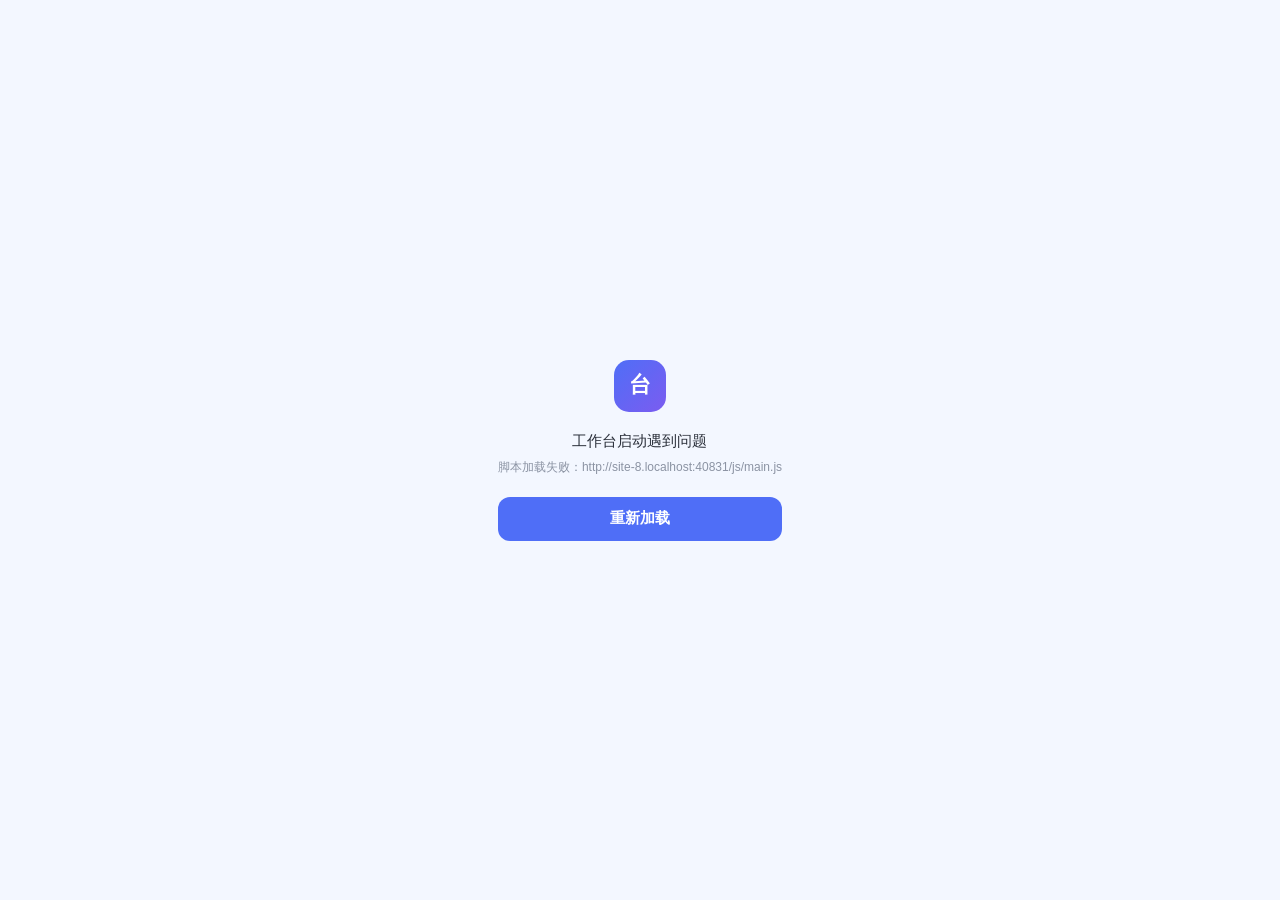
==== app.html @ af766e19 "feat(entry): 恢复真实工作台入口 app.html，登录页教师端指向它 主站 index.html 已换成 v2 设计稿，登录按钮不做真实校验，教师端点进去是静态界面稿， 真实工作台（js" ====
<!doctype html>
<html lang="zh-CN" data-theme="light">
<head>
<meta charset="utf-8">
<title>教师个人工作台</title>
<!-- 真实工作台入口：主站 index.html 已换成 v2 设计稿（登录按钮不做真实登录），
     这份壳按换装前的 index.html 原样保留，教师端登录后由它加载 js/main.js。 -->
<meta name="viewport" content="width=device-width, initial-scale=1, viewport-fit=cover">
<meta name="apple-mobile-web-app-capable" content="yes">
<meta name="apple-mobile-web-app-status-bar-style" content="default">
<meta name="apple-mobile-web-app-title" content="教师个人工作台">
<meta name="theme-color" content="#f2f2f7">
<!-- 相对路径必须带 ./ ：线上挂在 /my-workbench/ 子路径下，
     href="manifest.webmanifest" 会被解析成 /manifest.webmanifest → 404，
     结果是「添加到主屏幕」拿不到图标和名称。 -->
<link rel="manifest" href="./manifest.webmanifest">
<!-- 补一个 favicon 声明：不写这一行，浏览器会自动请求 /favicon.ico，
     而本仓库没有这个文件，控制台就常驻一条 404，排查真问题时容易误判。 -->
<link rel="icon" type="image/svg+xml" href="icons/favicon-tai.svg">
<link rel="apple-touch-icon" href="icons/icon-192.png">
<!-- 首屏只下载全局、工作台和登录样式；其它样式等首屏完成后再加载，
     避免慢网络下十多个 CSS 请求把启动模块一直排在后面。 -->
<link rel="stylesheet" media="print" onload="this.media='all'" href="css/app.css">
<link rel="stylesheet" media="print" onload="this.media='all'" href="css/teacher-ui.css">
<link rel="stylesheet" media="print" onload="this.media='all'" href="css/auth-redesign.css">
<script>
  window.addEventListener('wb:booted', function () {
    [
      'css/attendance-workspace.css',
      'css/attendance-prd.css',
      'css/workbench-unified.css',
      'css/timetable-redesign.css',
      'css/sticky-notes.css',
      './css/trips-redesign.css',
      './css/study-records.css',
      './css/sync-status.css',
      'css/design-refresh.css',
    ].forEach(function (href) {
      var link = document.createElement('link');
      link.rel = 'stylesheet';
      link.href = href;
      document.head.appendChild(link);
    });
  }, { once: true });
</script>
<script>
  (function () {
    try {
      var OK = ['light', 'dark', 'green', 'warm', 'pink', 'ocean'];
      var META = { light: '#f2f2f7', dark: '#000000', green: '#eaf2ea', warm: '#f7f1e6', pink: '#fbf0f4', ocean: '#eaf3f8' };
      var t = localStorage.getItem('wb_theme');
      try { t = JSON.parse(t); } catch (e) {}
      if (OK.indexOf(t) < 0) t = matchMedia('(prefers-color-scheme: dark)').matches ? 'dark' : 'light';
      document.documentElement.dataset.theme = t;
      var m = document.querySelector('meta[name=theme-color]');
      if (m && META[t]) m.content = META[t];
    } catch (e) {}
  })();
</script>
</head>
<body>
<script>
  /* localhost 开发环境清理历史 PWA 接管：必须放在主模块之前执行，
     防止旧 Service Worker 把本地入口页和 JS 请求送进旧缓存。 */
  (function () {
    if (!['localhost', '127.0.0.1'].includes(location.hostname) || !('serviceWorker' in navigator)) return;
    navigator.serviceWorker.getRegistrations()
      .then(function (regs) { return Promise.all(regs.map(function (reg) { return reg.unregister(); })); })
      .then(function () {
        if (!navigator.serviceWorker.controller) return;
        var key = 'wb_local_sw_released';
        if (sessionStorage.getItem(key) === '1') return;
        sessionStorage.setItem(key, '1');
        location.reload();
      })
      .catch(function (e) { console.warn('[sw] 本地开发环境清理旧注册失败', e); });
  })();
</script>
<div id="app"></div>
<div id="alarm-root"></div>
<script>
  /* TEST 启动前更新检查：即使旧 JS 模块无法加载，也能先发现并激活新版 SW。 */
  (function () {
    if (!('serviceWorker' in navigator)) return;
    var hadController = !!navigator.serviceWorker.controller;
    var reloadKey = 'wb_sw_controller_reloaded';
    navigator.serviceWorker.addEventListener('controllerchange', function () {
      if (!hadController) return;
      try {
        if (sessionStorage.getItem(reloadKey) === '1') return;
        sessionStorage.setItem(reloadKey, '1');
      } catch (e) { return; }
      location.reload();
    });
    navigator.serviceWorker.register('./sw.js', { updateViaCache: 'none' })
      .then(function (registration) { return registration.update(); })
      .catch(function (error) { console.warn('[sw] 启动前更新检查失败', error); });
  })();
</script>
<script type="module" src="js/main.js"></script>
<script>
  /* 【加载失败兜底：别让人对着一片空白】
     这个站点是静态页 + ES Module。模块还没下载完时先显示加载状态；
     慢网络下也不能仅凭固定耗时断言启动失败，真实脚本错误仍会立即提示。 */
  (function () {
    var app = document.getElementById('app');
    var t1, t2, tried = 0;
    function box(text, showBtn) {
      if (!app) return;
      app.innerHTML = '<div style="min-height:100vh;display:flex;align-items:center;justify-content:center;'
        + 'font-family:-apple-system,\'PingFang SC\',\'Microsoft YaHei\',sans-serif;padding:24px;box-sizing:border-box">'
        + '<div style="max-width:340px;text-align:center">'
        + '<div style="width:52px;height:52px;border-radius:15px;margin:0 auto 16px;display:grid;place-items:center;'
        + 'background:linear-gradient(135deg,#4f6ef7,#7b5cf0);color:#fff;font-size:22px;font-weight:700">台</div>'
        + '<div style="font-size:15px;color:#2a2f3a;line-height:1.7">' + text + '</div>'
        + (showBtn ? '<button onclick="location.reload()" style="margin-top:18px;width:100%;height:44px;border:0;'
            + 'border-radius:12px;background:#4f6ef7;color:#fff;font-size:15px;font-weight:600;'
            + 'font-family:inherit;cursor:pointer">重新加载</button>' : '')
        + '</div></div>';
    }
    function rendered() {
      return app && app.children.length > 0 && app.innerText.trim().length > 20;
    }
    function showStartupError(message) {
      if (rendered()) return;
      var detail = String(message || '未知启动错误').slice(0, 220);
      box('工作台启动遇到问题<br><span style="font-size:12px;color:#8b93a3">'
        + detail.replace(/[&<>"]/g, function (c) { return ({ '&': '&amp;', '<': '&lt;', '>': '&gt;', '"': '&quot;' })[c]; })
        + '</span>', true);
      console.error('[startup] 页面启动失败：', message);
    }
    window.addEventListener('error', function (event) {
      if (event && (event.message || (event.target && event.target.tagName === 'SCRIPT'))) {
        showStartupError(event.message || ('脚本加载失败：' + (event.target.src || '未知模块')));
      }
    }, true);
    window.addEventListener('unhandledrejection', function (event) {
      var reason = event && event.reason;
      showStartupError(reason && (reason.message || reason) || '异步初始化失败');
    });
    window.addEventListener('wb:booted', function () {
      clearTimeout(t1);
      clearTimeout(t2);
    });
    t1 = setTimeout(function () {
      if (!rendered()) box('正在加载…', false);
    }, 5000);
    t2 = setTimeout(function () {
      if (rendered()) return;
      box('仍在加载，当前网络比较慢<br>可以继续等待，或点下面重新加载。', true);
      /* 不要自动刷新：云端超时期间刷新会重复触发账户初始化请求，
         造成请求风暴。让用户手动点击重试，避免放大 Supabase 压力。 */
    }, 30000);
    /* main.js 自己跑通了会调用 window.__wbBooted */
    window.addEventListener('load', function () {
      setTimeout(function () {
        if (rendered()) { clearTimeout(t1); clearTimeout(t2); }
      }, 800);
    });
  })();
</script>
</body>
</html>
---- css/app.css ----
/* ============ 我的工作台 · 设计系统（Apple / iOS 原生风） ============ */
:root {
  /* 背景分层：参照 iOS 系统分组列表 */
  --bg: #f2f2f7;              /* systemGroupedBackground */
  --bg-elev: #ffffff;
  --bg-sunken: #ececf2;
  --card: #ffffff;            /* secondarySystemGroupedBackground */
  --card-2: #f7f7fa;
  --text: #1c1c1e;            /* label */
  --text-2: #6c6c70;          /* secondaryLabel */
  --text-3: #8e8e93;          /* tertiaryLabel */
  --line: #e5e5ea;            /* separator（iOS 系统分隔线） */
  --line-2: #d1d1d6;
  /* iOS 系统蓝 */
  --primary: #007aff;
  --primary-weak: #e8f1ff;
  --primary-deep: #0062cc;
  /* iOS 系统语义色 */
  --green: #34c759; --green-weak: #e8f8ec;
  --amber: #ff9500; --amber-weak: #fff3e0;
  --red: #ff3b30; --red-weak: #ffecea;
  --purple: #af52de; --purple-weak: #f7ebfc;
  --teal: #30b0c7; --teal-weak: #e6f6f9;
  --pink: #ff2d55; --pink-weak: #ffe9ee;
  --indigo: #5856d6; --indigo-weak: #ecebfb;
  /* 阴影：iOS 风格轻、扩散、低对比 */
  --shadow-s: 0 1px 2px rgba(0, 0, 0, .04), 0 1px 1px rgba(0, 0, 0, .03);
  --shadow-m: 0 2px 10px rgba(0, 0, 0, .05), 0 1px 3px rgba(0, 0, 0, .04);
  --shadow-l: 0 12px 40px rgba(0, 0, 0, .12);
  /* 主题相关的局部表面色（换主题时一起变） */
  --nav-bg: rgba(255, 255, 255, .92);          /* 底部导航毛玻璃底 */
  --wx-bg: linear-gradient(165deg, #e6f0ff 0%, #f4f8ff 48%, #ffffff 100%);  /* 天气区 */
  --wx-tile: rgba(255, 255, 255, .72);         /* 天气指标小方块 */
  --wx-tile-2: rgba(255, 255, 255, .84);       /* 穿搭建议块 */
  --wx-btn: rgba(255, 255, 255, .75);
  --cd-bg: linear-gradient(135deg, #007aff 0%, #0a84ff 45%, #5856d6 100%); /* 倒计时卡 */
  --cd-shadow: 0 8px 24px rgba(0, 122, 255, .28);
  --quote-bg: linear-gradient(140deg, #f2f7ff, #ffffff 70%);
  --quick-bg: linear-gradient(150deg, #fff9ee, #fffdf9);
  --quick-line: #ffe7c7;
  --r-s: 10px; --r-m: 16px; --r-l: 22px; --r-xl: 28px;
  --nav-h: 62px;
  --safe-b: env(safe-area-inset-bottom, 0px);
  --safe-t: env(safe-area-inset-top, 0px);
  --font: -apple-system, BlinkMacSystemFont, "SF Pro SC", "SF Pro Text", "PingFang SC", "Hiragino Sans GB", "Microsoft YaHei", "Helvetica Neue", Arial, sans-serif;
  --mono: "SF Mono", ui-monospace, Menlo, Consolas, monospace;
}
html[data-theme="dark"] {
  /* 深色参照 iOS Dark Mode 的 systemBackground / secondarySystemBackground */
  --bg: #000000;
  --bg-elev: #1c1c1e;
  --bg-sunken: #0a0a0c;
  --card: #1c1c1e;
  --card-2: #2c2c2e;
  --text: #ffffff;
  --text-2: #aeaeb2;
  --text-3: #8e8e93;
  --line: #38383a;
  --line-2: #48484a;
  --primary: #0a84ff;
  --primary-weak: #0d2845;
  --primary-deep: #409cff;
  --green: #30d158; --green-weak: #0f2e18;
  --amber: #ff9f0a; --amber-weak: #33260a;
  --red: #ff453a; --red-weak: #3a1715;
  --purple: #bf5af2; --purple-weak: #2d1a3a;
  --teal: #40c8e0; --teal-weak: #0a2c33;
  --pink: #ff375f; --pink-weak: #3a1420;
  --indigo: #5e5ce6; --indigo-weak: #1e1d3d;
  --shadow-s: 0 1px 2px rgba(0, 0, 0, .5);
  --shadow-m: 0 2px 12px rgba(0, 0, 0, .5);
  --shadow-l: 0 12px 40px rgba(0, 0, 0, .7);
  --nav-bg: rgba(28, 28, 30, .92);
  --wx-bg: linear-gradient(165deg, #0f2033 0%, #14202e 48%, #1c1c1e 100%);
  --wx-tile: rgba(255, 255, 255, .07);
  --wx-tile-2: rgba(255, 255, 255, .08);
  --wx-btn: rgba(255, 255, 255, .1);
  --cd-bg: linear-gradient(135deg, #0a84ff 0%, #2f6fe0 45%, #5e5ce6 100%);
  --cd-shadow: 0 8px 26px rgba(10, 132, 255, .22);
  --quote-bg: linear-gradient(140deg, #101a2a, #1c1c1e);
  --quick-bg: linear-gradient(150deg, #26211a, #1f1d1a);
  --quick-line: #3a3326;
}

/* ===== 主题二：护眼绿（低饱和，长时间看不累） ===== */
html[data-theme="green"] {
  --bg: #eaf2ea;
  --bg-elev: #ffffff;
  --bg-sunken: #e0eade;
  --card: #fdfefd;
  --card-2: #f3f8f2;
  --text: #1b2b1f;
  --text-2: #4f6455;
  --text-3: #7b8f80;
  --line: #d7e4d6;
  --line-2: #c3d5c2;
  --primary: #257a40;
  --primary-weak: #dff2e5;
  --primary-deep: #1c6233;
  --green: #34a853; --green-weak: #e3f5e7;
  --amber: #d98b00; --amber-weak: #fdf3e0;
  --red: #cf4436; --red-weak: #fdeae7;
  --purple: #8a6bc4; --purple-weak: #f1ecfa;
  --teal: #2b9aa8; --teal-weak: #e3f4f6;
  --pink: #d9527a; --pink-weak: #fdebf0;
  --indigo: #5c6fc4; --indigo-weak: #edf0fb;
  --nav-bg: rgba(253, 254, 253, .92);
  --wx-bg: linear-gradient(165deg, #e4f1e6 0%, #f2f8f2 50%, #fdfefd 100%);
  --wx-tile: rgba(255, 255, 255, .74);
  --wx-tile-2: rgba(255, 255, 255, .86);
  --wx-btn: rgba(255, 255, 255, .78);
  --cd-bg: linear-gradient(135deg, #2f8f4e 0%, #3fa862 45%, #2b9aa8 100%);
  --cd-shadow: 0 8px 24px rgba(47, 143, 78, .26);
  --quote-bg: linear-gradient(140deg, #eef7f0, #fdfefd 70%);
  --quick-bg: linear-gradient(150deg, #fdf7e9, #fefdf9);
  --quick-line: #eee0c2;
}

/* ===== 主题三：暖阳米（偏暖纸感） ===== */
html[data-theme="warm"] {
  --bg: #f7f1e6;
  --bg-elev: #fffdf8;
  --bg-sunken: #efe7d8;
  --card: #fffdf8;
  --card-2: #faf4e9;
  --text: #33291c;
  --text-2: #6b5b45;
  --text-3: #95846b;
  --line: #e8ddc9;
  --line-2: #d9cab0;
  --primary: #a9660f;
  --primary-weak: #fbecd6;
  --primary-deep: #8a5309;
  --green: #5f9e46; --green-weak: #edf5e7;
  --amber: #e09112; --amber-weak: #fdf2dc;
  --red: #c85a45; --red-weak: #fbe9e4;
  --purple: #9a72b8; --purple-weak: #f4edf9;
  --teal: #3f9a9a; --teal-weak: #e6f4f4;
  --pink: #cc6b84; --pink-weak: #fceef1;
  --indigo: #6b74b8; --indigo-weak: #eef0fa;
  --nav-bg: rgba(255, 253, 248, .93);
  --wx-bg: linear-gradient(165deg, #fdf0dc 0%, #fbf6ea 50%, #fffdf8 100%);
  --wx-tile: rgba(255, 255, 255, .78);
  --wx-tile-2: rgba(255, 255, 255, .88);
  --wx-btn: rgba(255, 255, 255, .8);
  --cd-bg: linear-gradient(135deg, #d98a2b 0%, #e0a03c 45%, #c9773f 100%);
  --cd-shadow: 0 8px 24px rgba(200, 122, 30, .26);
  --quote-bg: linear-gradient(140deg, #fdf5e7, #fffdf8 70%);
  --quick-bg: linear-gradient(150deg, #fef4e2, #fffdf8);
  --quick-line: #f0dfc0;
}

/* ===== 主题四：樱花粉 ===== */
html[data-theme="pink"] {
  --bg: #fbf0f4;
  --bg-elev: #ffffff;
  --bg-sunken: #f6e6ec;
  --card: #fffcfd;
  --card-2: #fdf5f8;
  --text: #33202a;
  --text-2: #6d5260;
  --text-3: #9a7f8c;
  --line: #f0dde5;
  --line-2: #e2c8d4;
  --primary: #c03a6b;
  --primary-weak: #fce8ef;
  --primary-deep: #9c2d55;
  --green: #4ea36e; --green-weak: #e9f5ee;
  --amber: #d98f28; --amber-weak: #fdf3e3;
  --red: #d4483f; --red-weak: #fdeae8;
  --purple: #a065c4; --purple-weak: #f5ecfa;
  --teal: #3d9aa6; --teal-weak: #e6f4f6;
  --pink: #e0558a; --pink-weak: #fdebf1;
  --indigo: #6d72c0; --indigo-weak: #eef0fb;
  --nav-bg: rgba(255, 252, 253, .93);
  --wx-bg: linear-gradient(165deg, #fdeef4 0%, #fdf5f8 50%, #fffcfd 100%);
  --wx-tile: rgba(255, 255, 255, .78);
  --wx-tile-2: rgba(255, 255, 255, .88);
  --wx-btn: rgba(255, 255, 255, .82);
  --cd-bg: linear-gradient(135deg, #d64b7d 0%, #e2668f 45%, #a065c4 100%);
  --cd-shadow: 0 8px 24px rgba(214, 75, 125, .26);
  --quote-bg: linear-gradient(140deg, #fdf0f5, #fffcfd 70%);
  --quick-bg: linear-gradient(150deg, #fef3f7, #fffcfd);
  --quick-line: #f2dde6;
}

/* ===== 主题五：海洋蓝（比默认更清透） ===== */
html[data-theme="ocean"] {
  --bg: #eaf3f8;
  --bg-elev: #ffffff;
  --bg-sunken: #dfeef5;
  --card: #fcfdfe;
  --card-2: #f2f9fc;
  --text: #142b38;
  --text-2: #476575;
  --text-3: #7793a2;
  --line: #d3e5ee;
  --line-2: #bcd7e3;
  --primary: #1478a8;
  --primary-weak: #e2f1f9;
  --primary-deep: #0f6289;
  --green: #38a08a; --green-weak: #e6f5f1;
  --amber: #d99426; --amber-weak: #fdf4e4;
  --red: #d65545; --red-weak: #fdebe8;
  --purple: #8a72c0; --purple-weak: #f2eefa;
  --teal: #278fa6; --teal-weak: #e4f3f7;
  --pink: #cf5f8c; --pink-weak: #fdecf2;
  --indigo: #5a6fbe; --indigo-weak: #ecf0fb;
  --nav-bg: rgba(252, 253, 254, .93);
  --wx-bg: linear-gradient(165deg, #e2f0f8 0%, #f0f8fb 50%, #fcfdfe 100%);
  --wx-tile: rgba(255, 255, 255, .76);
  --wx-tile-2: rgba(255, 255, 255, .88);
  --wx-btn: rgba(255, 255, 255, .8);
  --cd-bg: linear-gradient(135deg, #1478a8 0%, #1c8fbd 45%, #3a6fb5 100%);
  --cd-shadow: 0 8px 24px rgba(20, 120, 168, .26);
  --quote-bg: linear-gradient(140deg, #eef7fc, #fcfdfe 70%);
  --quick-bg: linear-gradient(150deg, #fdf7ea, #fcfdfe);
  --quick-line: #ecdfc6;
}
* { box-sizing: border-box; -webkit-tap-highlight-color: transparent; }
html, body { margin: 0; padding: 0; }
html { background: var(--bg); }
body {
  font-family: var(--font); color: var(--text); background: var(--bg);
  font-size: 15px; line-height: 1.55; -webkit-font-smoothing: antialiased;
  overscroll-behavior-y: none;
}
button, input, select, textarea { font-family: inherit; font-size: inherit; color: inherit; }
button { cursor: pointer; border: 0; background: none; }
a { color: var(--primary); text-decoration: none; }
img { max-width: 100%; }
::-webkit-scrollbar { width: 8px; height: 8px; }
::-webkit-scrollbar-thumb { background: var(--line-2); border-radius: 8px; }
::-webkit-scrollbar-track { background: transparent; }

/* ---------- 布局 ---------- */
.app { display: flex; min-height: 100vh; }
.sidebar {
  width: 226px; flex: 0 0 226px; background: var(--card); border-right: 1px solid var(--line);
  position: sticky; top: 0; height: 100vh; display: flex; flex-direction: column; padding: 18px 12px; gap: 4px;
}
.brand { display: flex; align-items: center; gap: 10px; padding: 6px 10px 16px; }
.brand-logo { width: 34px; height: 34px; border-radius: 10px; background: linear-gradient(135deg, var(--primary), var(--purple)); display: grid; place-items: center; color: #fff; font-weight: 700; font-size: 17px; box-shadow: var(--shadow-s); }
.brand-name { font-weight: 650; font-size: 15px; letter-spacing: .2px; }
.brand-sub { font-size: 11px; color: var(--text-3); }
.nav-item { display: flex; align-items: center; gap: 10px; padding: 10px 12px; border-radius: 11px; color: var(--text-2); font-size: 14.5px; font-weight: 500; transition: .15s; width: 100%; text-align: left; }
.nav-item:hover { background: var(--bg-sunken); color: var(--text); }
.nav-item.active { background: var(--primary-weak); color: var(--primary); font-weight: 600; }
.nav-item .ni { width: 20px; height: 20px; flex: 0 0 20px; display: grid; place-items: center; }
/* 【必须带 [hidden] 兜底】
   .badge-dot 用了 display:grid，而作者样式表的 display 声明会盖过浏览器默认的
   [hidden]{display:none}。结果就是 paintUnread() 里 dot.hidden = true 完全无效——
   未读数已经归零、state.unread = 0，红点照样挂在「我的」上。
   「点全部已读红点不消失」的根本原因在这里，不在 JS。 */
.nav-item .badge-dot { margin-left: auto; background: var(--red); color: #fff; font-size: 10.5px; min-width: 17px; height: 17px; border-radius: 9px; display: grid; place-items: center; padding: 0 4px; }
.nav-item .badge-dot[hidden] { display: none; }
.nav-item .nav-caret { margin-left: auto; display: grid; place-items: center; color: var(--text-3); }
.nav-label { flex: 1; min-width: 0; overflow: hidden; text-overflow: ellipsis; white-space: nowrap; }

/* ---------- 二级 / 三级导航（侧栏） ----------
   一级导航下面缩进一层是二级，二级「课件」再缩一层是三级。
   缩进用左侧竖线表示层级，不用额外的箭头图标：竖线本身就说清了「这些属于上面那个」。 */
.side-nav {
  /* 【侧栏会被挤出屏幕】
     加了二级、三级之后侧栏内容超过一屏，而 .sidebar 是 height:100vh 的纵向 flex。
     .side-nav 不设 flex 收缩的话，底部的「主题外观 / 平铺整页 / 重置首页布局」
     会被顶到可视区外，鼠标根本够不到。
     这里让 .side-nav 吃掉剩余高度并自己滚，.sidebar-foot 保持贴底。 */
  flex: 1 1 auto; min-height: 0; overflow-y: auto; overflow-x: hidden;
  margin: 0 -4px; padding: 0 4px; scrollbar-width: thin;
}
.side-nav::-webkit-scrollbar { width: 4px; }
.side-nav::-webkit-scrollbar-thumb { background: var(--line-2); border-radius: 4px; }
.nav-sub { display: flex; flex-direction: column; gap: 1px; margin: 2px 0 2px 22px; padding-left: 8px; border-left: 1.5px solid var(--line); }
.nav-sub[hidden] { display: none; }
.nav-subitem {
  display: flex; align-items: center; gap: 8px; padding: 7px 9px; border-radius: 9px;
  color: var(--text-2); font-size: 13.5px; font-weight: 500; width: 100%; text-align: left; transition: .14s;
}
.nav-subitem svg { flex: 0 0 auto; opacity: .8; }
.nav-subitem:hover { background: var(--bg-sunken); color: var(--text); }
.nav-subitem.on { background: var(--primary-weak); color: var(--primary); font-weight: 650; }
.nav-subitem.on svg { opacity: 1; }
.nav-subitem .nav-caret { margin-left: auto; display: grid; place-items: center; color: var(--text-3); }
.nav-sub3 { display: flex; flex-direction: column; gap: 1px; margin: 1px 0 3px 14px; padding-left: 8px; border-left: 1.5px dashed var(--line-2); }
.nav-sub3[hidden] { display: none; }
.nav-subitem.lv3 { font-size: 13px; padding: 6px 9px; }

/* ---------- 二级导航（手机顶部横条） ----------
   底部导航只有 6 格一级，二级必须另有入口，否则手机上点不到「维修」「考勤」。
   桌面侧栏已经列出来了，这里只在 <=1100px 显示。 */
.sub-nav-bar { display: none; }
.sub-nav-wrap { display: none; }
@media (max-width: 1100px) {
  /* 【.app 在窄屏必须竖排】
     桌面是「侧栏 + 正文」横排。≤1100px 侧栏已经变成抽屉（display:none /
     position:fixed），横排布局就没意义了 —— 手机端顶部二级条作为 .app 的第一个
     flex item 会被摆到 .main 左边（order:-1 只是换个位置，还在同一行），
     .main 被压成 28px 宽，整页横向溢出 190px。
     改成竖排后，二级条在上、正文在下，跟 iOS 的导航栏一致。 */
  .app { flex-direction: column; }
  .sub-nav-wrap { display: block; width: 100%; flex: 0 0 auto; }
  .sub-nav-bar {
    display: block; position: sticky; top: 0; z-index: 40;
    background: var(--nav-bg); backdrop-filter: saturate(180%) blur(14px);
    border-bottom: 1px solid var(--line); padding: 8px 12px 6px; width: 100%;
    box-sizing: border-box; max-width: 100vw; overflow: hidden;
  }
  .snb-title {
    display: flex; align-items: center; gap: 6px; font-size: 12px; font-weight: 650;
    color: var(--text-2); margin-bottom: 6px; min-width: 0;
  }
  .snb-list {
    display: flex; gap: 6px; overflow-x: auto; scrollbar-width: none;
    -webkit-overflow-scrolling: touch; padding-bottom: 2px; max-width: 100%;
  }
  .snb-list::-webkit-scrollbar { display: none; }
  /* 【右边还有内容，要看得出来】
     这一条是横向滚动的（工作下面有 9 个二级，手机一屏放不下 4 个以上），
     但滚动条被藏了、最后一项又刚好被切一半，用户根本不知道右边还有「考勤」「维修」「回收站」。
     做法：给 .sub-nav-bar 叠两层渐隐 —— 右边缘一直有个 28px 的淡出，
     滑到底时淡出消失（.at-end），一进来就全展开时右侧也不显示（.no-scroll）。
     两层都是纯 CSS + 一个类名，不影响点击（pointer-events:none）。 */
  .sub-nav-bar { position: relative; }
  .sub-nav-bar::after {
    content: ''; position: absolute; top: 0; right: 0; bottom: 0; width: 34px;
    background: linear-gradient(to right, transparent, var(--nav-bg) 70%);
    pointer-events: none; opacity: 1; transition: opacity .18s ease;
  }
  .sub-nav-bar.no-scroll::after, .sub-nav-bar.at-end::after { opacity: 0; }
  /* 左边滑走之后，左边缘也补一层 —— 否则最左的胶囊是"半截"贴在边上，像被裁掉的 bug */
  .sub-nav-bar::before {
    content: ''; position: absolute; top: 0; left: 0; bottom: 0; width: 22px;
    background: linear-gradient(to left, transparent, var(--nav-bg) 70%);
    pointer-events: none; opacity: 0; transition: opacity .18s ease;
  }
  .sub-nav-bar.at-start-off::before { opacity: 1; }
  .snb-item {
    flex: 0 0 auto; padding: 6px 13px; border-radius: 99px; font-size: 13px;
    font-weight: 600; color: var(--text-2); background: var(--bg-sunken); white-space: nowrap;
  }
  .snb-item.on { background: var(--primary); color: #fff; box-shadow: 0 3px 10px rgba(0,122,255,.25); }
}
.sidebar-foot { flex: 0 0 auto; margin-top: auto; padding-top: 10px; border-top: 1px solid var(--line); }
/* 【平铺】以前死写 max-width:1320px，在 2560 的屏上正文只占 51%，
   左右各空出 733px 的白条，看着就是一个居中的窄条。
   现在随屏幕放宽：窄屏照旧，超宽屏最多放到 2000px 保持行宽可读。 */
.main { flex: 1; min-width: 0; padding: 22px 26px 40px; max-width: 2000px; margin: 0 auto; width: 100%; }
@media (min-width: 1600px) { .main { padding: 26px 34px 48px; } }

.bottom-nav {
  display: none; position: fixed; left: 0; right: 0; bottom: 0; height: calc(var(--nav-h) + var(--safe-b));
  padding-bottom: var(--safe-b); background: var(--nav-bg); backdrop-filter: saturate(180%) blur(18px);
  border-top: 1px solid var(--line); z-index: 60;
}
.bottom-nav .bn-inner { display: flex; height: var(--nav-h); }
/* 【底部导航 8 项在 375px 上被压扁】
   .bn-item 是 flex:1，8 项平分 375px 每项只剩 46px，
   「回收站」三个字挤成两行、红点盖在图标上。
   这里给每项一个最小宽度，总宽超出时让容器自己横向滚，
   并把滚动条藏起来（移动端本来也不显示，只是别在桌面模拟器里露出一条灰杠）。 */
.bn-item {
  flex: 1 0 auto; min-width: 58px; display: flex; flex-direction: column; align-items: center;
  justify-content: center; gap: 2px; color: var(--text-3); font-size: 10.5px;
  font-weight: 500; position: relative; padding: 0 2px;
}
.bn-item span:not(.badge-dot) { max-width: 100%; overflow: hidden; text-overflow: ellipsis; white-space: nowrap; }
@media (max-width: 400px) {
  /* 极窄屏：宁可滚也别压扁，滚动条隐藏，手指滑动即可 */
  .bottom-nav .bn-inner { overflow-x: auto; scrollbar-width: none; -webkit-overflow-scrolling: touch; }
  .bottom-nav .bn-inner::-webkit-scrollbar { display: none; }
}
.bn-item.active { color: var(--primary); }
.bn-item svg { width: 22px; height: 22px; flex: none; }
/* 红点以前用 right: calc(50% - 18px) 硬算位置，窄屏下会压到图标。
   改成跟着图标右肩走，图标固定 22px，偏移量就不会随文字宽度漂。 */
.bn-item .badge-dot { position: absolute; top: 5px; left: calc(50% + 6px); right: auto; background: var(--red); color: #fff; font-size: 9.5px; min-width: 15px; height: 15px; border-radius: 8px; display: grid; place-items: center; padding: 0 3px; }
.bn-item .badge-dot[hidden] { display: none; }

/* ---------- 通用组件 ---------- */
.page-head { display: flex; align-items: center; gap: 12px; margin-bottom: 18px; flex-wrap: wrap; }
.page-title { font-size: 22px; font-weight: 700; letter-spacing: -.3px; margin: 0; }
.page-sub { color: var(--text-3); font-size: 13px; }
.spacer { flex: 1; }
.card { background: var(--card); border-radius: var(--r-l); box-shadow: var(--shadow-s); border: 1px solid var(--line); }
.card-pad { padding: 16px 18px; }
.card-title { font-size: 14px; font-weight: 650; color: var(--text); display: flex; align-items: center; gap: 7px; }
.card-title .more { margin-left: auto; font-size: 12.5px; color: var(--text-3); font-weight: 500; }
.grid { display: grid; gap: 16px; }
.row { display: flex; align-items: center; gap: 10px; }
.col { display: flex; flex-direction: column; gap: 10px; }
.wrap { flex-wrap: wrap; }
.muted { color: var(--text-3); }
.small { font-size: 12.5px; }
.tiny { font-size: 11.5px; }
.bold { font-weight: 650; }
.mono { font-family: var(--mono); }
.hr { height: 1px; background: var(--line); margin: 12px 0; border: 0; }

.btn {
  display: inline-flex; align-items: center; justify-content: center; gap: 6px; height: 38px; padding: 0 16px;
  border-radius: 11px; font-size: 14px; font-weight: 600; background: var(--bg-sunken); color: var(--text);
  transition: .16s; white-space: nowrap; border: 1px solid transparent;
}
.btn:active { transform: scale(.975); }
.btn.primary { background: var(--primary); color: #fff; box-shadow: 0 4px 12px color-mix(in srgb, var(--primary) 30%, transparent); }
.btn.primary:hover { background: var(--primary-deep); }
.btn.ghost { background: transparent; border-color: var(--line-2); color: var(--text-2); }
.btn.ghost:hover { background: var(--bg-sunken); }
.btn.danger { background: var(--red); color: #fff; }
.btn.soft { background: var(--primary-weak); color: var(--primary); }
.btn.sm { height: 30px; padding: 0 11px; font-size: 12.5px; border-radius: 9px; }
.btn.block { width: 100%; }
.btn[disabled] { opacity: .5; pointer-events: none; }
.icon-btn { width: 36px; height: 36px; border-radius: 10px; display: grid; place-items: center; color: var(--text-2); transition: .15s; }
.icon-btn:hover { background: var(--bg-sunken); color: var(--text); }
.icon-btn.sm { width: 28px; height: 28px; border-radius: 8px; font-size: 13px; }

.input, select.input, textarea.input {
  width: 100%; height: 40px; padding: 0 12px; border-radius: 11px; border: 1px solid var(--line-2);
  background: var(--bg-elev); outline: none; transition: .15s; color: var(--text);
}
textarea.input { height: auto; padding: 10px 12px; line-height: 1.6; resize: vertical; }
.input:focus { border-color: var(--primary); box-shadow: 0 0 0 3px var(--primary-weak); }
.field { display: flex; flex-direction: column; gap: 6px; margin-bottom: 12px; }
.field-label { font-size: 12.5px; font-weight: 600; color: var(--text-2); }
.field-hint { font-size: 11.5px; color: var(--text-3); }
.form-grid { display: grid; grid-template-columns: 1fr 1fr; gap: 0 14px; }
.form-grid .full { grid-column: 1 / -1; }

.chip { display: inline-flex; align-items: center; gap: 4px; height: 26px; padding: 0 10px; border-radius: 20px; background: var(--bg-sunken); color: var(--text-2); font-size: 12px; font-weight: 600; white-space: nowrap; }
.chip.blue { background: var(--primary-weak); color: var(--primary); }
.chip.green { background: var(--green-weak); color: var(--green); }
.chip.amber { background: var(--amber-weak); color: #b57608; }
.chip.red { background: var(--red-weak); color: var(--red); }
.chip.purple { background: var(--purple-weak); color: var(--purple); }
.chip.teal { background: var(--teal-weak); color: var(--teal); }
.chip-btn { height: 30px; padding: 0 13px; border-radius: 20px; font-size: 13px; font-weight: 600; background: var(--bg-sunken); color: var(--text-2); border: 1px solid transparent; }
.chip-btn.on { background: var(--primary); color: #fff; }
/* 城市搜索结果带一行小字说明（省份），比纯城市名略高一点，右对齐不挤 */
#city-result .chip-btn { display: inline-flex; align-items: center; max-width: 100%; }
#city-result .chip-btn .small { font-weight: 500; }

.seg { display: inline-flex; background: var(--bg-sunken); border-radius: 12px; padding: 3px; gap: 2px; overflow-x: auto; max-width: 100%; -webkit-overflow-scrolling: touch; scrollbar-width: none; }
.seg::-webkit-scrollbar { display: none; }
.seg button { padding: 7px 14px; border-radius: 9px; font-size: 13px; font-weight: 600; color: var(--text-2); white-space: nowrap; }
.seg button.on { background: var(--card); color: var(--text); box-shadow: var(--shadow-s); }

.empty { text-align: center; padding: 34px 16px; color: var(--text-3); font-size: 13.5px; }
.empty .em { font-size: 30px; margin-bottom: 8px; opacity: .7; }

/* ===== 全局搜索框（iOS Search Bar） ===== */
.searchbar { display: flex; align-items: center; gap: 8px; height: 44px; padding: 0 8px 0 13px; margin-bottom: 16px;
  background: var(--card-2); border: 1px solid var(--line); border-radius: 13px; transition: .16s; min-width: 0; }
.searchbar:hover { border-color: var(--line-2); }
.searchbar:focus-within { background: var(--card); border-color: var(--primary); box-shadow: 0 0 0 3.5px color-mix(in srgb, var(--primary) 15%, transparent); }
.sb-ico { display: grid; place-items: center; color: var(--text-3); flex: 0 0 auto; transition: .16s; }
.searchbar:focus-within .sb-ico { color: var(--primary); }
.searchbar input { flex: 1; min-width: 0; height: 100%; border: 0; outline: 0; background: transparent; font-size: 14.5px; color: var(--text); }
.searchbar input::placeholder { color: var(--text-3); }
.sb-clear { width: 22px; height: 22px; flex: 0 0 22px; border-radius: 50%; display: grid; place-items: center; color: #fff;
  background: var(--text-3); opacity: .78; transition: .14s; }
.sb-clear[hidden] { display: none; }
.sb-clear:hover { opacity: 1; }
.sb-go { width: 30px; height: 30px; flex: 0 0 30px; border-radius: 9px; display: grid; place-items: center;
  color: #fff; background: var(--primary); transition: .14s; }
.sb-go:hover { background: var(--primary-deep); }
.sb-go:active { transform: scale(.94); }
@media (max-width: 900px) {
  .searchbar { height: 42px; margin-bottom: 12px; }
  .searchbar input { font-size: 16px; } /* 防 iOS 点击输入框时自动放大页面 */
}

/* ---------- 首页 ---------- */
.home-grid { display: grid; grid-template-columns: minmax(0, 1.58fr) minmax(0, 1fr); gap: 16px; align-items: start; }
/* 超宽屏：左右栏都跟着变宽，而不是靠加空白把内容拉稀 */
@media (min-width: 1600px) {
  .home-grid { grid-template-columns: minmax(0, 1.7fr) minmax(0, 1fr); gap: 20px; }
}
.home-col { display: flex; flex-direction: column; gap: 16px; min-width: 0; }
/* 左栏最后一块（每日名言）在空间富余时自动吸收多余高度，避免底部留白 */
.home-col:first-child > .quote { flex: 1 0 auto; display: flex; flex-direction: column; justify-content: center; }

.greet-text { font-size: 21px; font-weight: 700; letter-spacing: -.4px; line-height: 1.3; }
.greet-sub { color: var(--text-3); font-size: 13px; margin-top: 1px; }

/* ===== Hero：时间 + 天气 ===== */
.hero { display: grid; grid-template-columns: minmax(0, .92fr) minmax(0, 1fr); overflow: hidden; padding: 0; }
.hero-left { padding: 22px 24px; display: flex; flex-direction: column; justify-content: flex-start; gap: 0; min-width: 0; overflow: hidden; }
.hero-left > .hero-today { flex: 1 1 auto; }
.hero-left > .hero-stats { margin-top: auto; }
.clock-wrap { display: flex; align-items: flex-end; gap: 10px; flex-wrap: wrap; }
.clock { font-family: var(--mono); white-space: nowrap; font-size: clamp(34px, 2.9vw, 48px); font-weight: 600; letter-spacing: -2px; line-height: .95; font-variant-numeric: tabular-nums; display: flex; align-items: baseline; }
.clock .hm { letter-spacing: -2px; }
.clock .sec { font-size: .44em; color: var(--primary); letter-spacing: -.5px; margin-left: 6px; font-weight: 650; font-variant-numeric: tabular-nums; }
.clock-date { margin-top: 10px; font-size: 14px; color: var(--text-2); font-weight: 550; display: flex; align-items: center; gap: 8px; flex-wrap: wrap; }
/* 星期几：醒目徽标 */
.wd-badge { display: inline-flex; align-items: center; gap: 5px; height: 25px; padding: 0 11px; border-radius: 99px; background: var(--primary); color: #fff; font-size: 12.5px; font-weight: 700; letter-spacing: .2px; box-shadow: 0 2px 8px color-mix(in srgb, var(--primary) 34%, transparent); }
.wd-badge.weekend { background: linear-gradient(135deg, #ff9500, #ff6b2c); box-shadow: 0 2px 8px rgba(255,149,0,.34); }
.hero-today { margin-top: 16px; padding-top: 14px; border-top: 1px solid var(--line); }
.hero-today-h { font-size: 12.5px; font-weight: 700; color: var(--text-2); margin-bottom: 7px; }
.hero-today-row { display: flex; align-items: center; gap: 8px; font-size: 12.5px; padding: 3px 0; min-width: 0; }
.ht-time { font-family: var(--mono); font-size: 11.5px; color: var(--primary); font-weight: 650; flex: 0 0 auto; }
.ht-cls { font-weight: 600; white-space: nowrap; overflow: hidden; text-overflow: ellipsis; }
.ht-sub { color: var(--text-3); font-size: 11.5px; white-space: nowrap; overflow: hidden; text-overflow: ellipsis; }
.hero-stats { display: flex; gap: 16px; margin-top: 14px; padding-top: 12px; border-top: 1px solid var(--line); font-size: 12px; color: var(--text-3); }
.hero-stats b { font-size: 15px; color: var(--text); font-weight: 700; margin-right: 2px; font-variant-numeric: tabular-nums; }

/* 天气：显眼位置 */
.hero-right { min-width: 0; border-left: 1px solid var(--line); background: var(--wx-bg); padding: 18px 18px 16px; display: flex; flex-direction: column; gap: 11px; }
.wx-top { display: flex; align-items: flex-start; gap: 10px; }
.wx-city { font-size: 14px; font-weight: 700; display: flex; align-items: center; gap: 6px; }
.wx-city .loc-btn { font-size: 11px; color: var(--primary); font-weight: 600; background: var(--wx-btn); padding: 3px 8px; border-radius: 20px; display: inline-flex; align-items: center; gap: 3px; transition: .15s; }
.wx-city .loc-btn:hover { filter: brightness(1.04); }
.wx-city .loc-btn.locating { opacity: .55; pointer-events: none; }
.wx-main { display: flex; align-items: center; gap: 10px; }
.wx-temp { font-size: 54px; font-weight: 300; letter-spacing: -3px; line-height: 1; display: flex; align-items: center; gap: 7px; font-variant-numeric: tabular-nums; }
.wx-temp .deg { font-size: .4em; font-weight: 400; letter-spacing: 0; align-self: flex-start; margin-top: 7px; }
.wx-emoji { font-size: 30px; line-height: 1; filter: drop-shadow(0 3px 8px rgba(0,0,0,.12)); }
.wx-right { min-width: 0; }
.wx-desc { font-size: 14px; font-weight: 650; line-height: 1.3; }
.wx-range { font-size: 12px; color: var(--text-2); margin-top: 3px; font-variant-numeric: tabular-nums; }
.wx-metrics { display: grid; grid-template-columns: repeat(3, minmax(0, 1fr)); gap: 7px; }
.wx-metric { background: var(--wx-tile); border-radius: 11px; padding: 7px 8px; min-width: 0; display: flex; flex-direction: column; gap: 1px; }
.wx-metric .k { font-size: 10.5px; color: var(--text-3); display: flex; align-items: center; gap: 3px; white-space: nowrap; }
.wx-metric .k svg { color: var(--primary); opacity: .9; flex: 0 0 auto; }
.wx-metric .v { font-size: 13.5px; font-weight: 700; font-variant-numeric: tabular-nums; white-space: nowrap; }
.wx-outfit { background: var(--wx-tile-2); border-radius: 12px; padding: 9px 11px; font-size: 12.5px; color: var(--text-2); line-height: 1.55; }
.wx-outfit b { color: var(--text); display: inline-flex; align-items: center; gap: 4px; margin-right: 4px; }
.wx-outfit b svg { color: var(--amber); }
.wx-hours { display: flex; gap: 0; overflow-x: auto; padding-bottom: 2px; min-width: 0; scrollbar-width: none; }
.wx-hours::-webkit-scrollbar { display: none; }
.wx-hour { flex: 0 0 auto; text-align: center; font-size: 11px; color: var(--text-2); padding: 0 8px; }
.wx-hour.now { color: var(--primary); font-weight: 700; }
.wx-hour .e { font-size: 17px; display: block; margin: 2px 0; }
.wx-hour .t { font-weight: 650; font-variant-numeric: tabular-nums; }
.wx-days { display: grid; gap: 2px; min-width: 0; }
/* hero 下方通栏：7 天预报横向铺开 */
.wx-forecast { padding: 12px 14px; }
.wx-forecast:empty { display: none; }
.wx-forecast .wx-days { grid-template-columns: repeat(7, minmax(0, 1fr)); gap: 6px; }
.wx-forecast .wx-day { grid-template-columns: 1fr; justify-items: center; gap: 3px; padding: 4px 2px; border-radius: 11px; transition: .14s; }
.wx-forecast .wx-day.today { background: var(--primary-weak); }
.wx-forecast .wx-day > span:first-child { font-size: 11.5px; color: var(--text-3); font-weight: 600; }
.wx-forecast .wx-day.today > span:first-child { color: var(--primary); font-weight: 700; }
.wx-forecast .wx-day .e { font-size: 18px; line-height: 1.2; }
.wx-forecast .wx-day > span:nth-child(3) { text-align: center; }
.wx-forecast .wx-day > span:last-child { text-align: center; }
.wx-forecast .wx-bar { width: 100%; max-width: 54px; height: 4px; }
.wx-day { display: grid; grid-template-columns: 38px 20px 26px minmax(34px, 1fr) 28px; align-items: center; gap: 6px; font-size: 12px; text-align: left; min-width: 0; padding: 1px 0; }
.wx-day > * { min-width: 0; }
.wx-day > span:last-child { text-align: right; font-weight: 650; }
.wx-day > span:nth-child(3) { text-align: right; color: var(--text-3); }
.wx-bar { height: 5px; border-radius: 4px; background: linear-gradient(90deg, #8ec5ff, #ffb454); position: relative; overflow: hidden; }
.wx-bar i { position: absolute; top: 0; bottom: 0; border-radius: 4px; background: linear-gradient(90deg, #007aff, #ff9500); opacity: .85; }

/* ===== 倒计时：醒目 ===== */
.cd-card { background: var(--cd-bg); color: #fff; border: 0; position: relative; overflow: hidden; box-shadow: var(--cd-shadow); }
.cd-card::after { content: ""; position: absolute; right: -50px; top: -70px; width: 190px; height: 190px; border-radius: 50%; background: rgba(255,255,255,.1); }
.cd-card::before { content: ""; position: absolute; left: -30px; bottom: -80px; width: 140px; height: 140px; border-radius: 50%; background: rgba(255,255,255,.07); }
.cd-card > * { position: relative; z-index: 1; }
.cd-card .card-title { color: rgba(255,255,255,.9); }
.cd-name { font-size: 17px; font-weight: 700; margin: 2px 0 10px; line-height: 1.35; }
.cd-nums { display: grid; grid-template-columns: repeat(4, 1fr); gap: 8px; font-variant-numeric: tabular-nums; }
.cd-num { background: rgba(255,255,255,.18); border-radius: 13px; padding: 8px 0 6px; text-align: center; backdrop-filter: blur(4px); }
.cd-num b { display: block; font-size: 26px; font-weight: 600; line-height: 1.05; font-family: var(--mono); letter-spacing: -1px; }
.cd-num span { font-size: 10.5px; opacity: .82; }
.cd-meta { font-size: 12px; color: rgba(255,255,255,.86); margin-top: 11px; display: flex; align-items: center; gap: 7px; flex-wrap: wrap; }
.cd-meta .btn { background: rgba(255,255,255,.2); color: #fff; border-radius: 99px; padding: 5px 12px; font-size: 12px; font-weight: 600; display: inline-flex; align-items: center; gap: 4px; }
.cd-meta .btn:hover { background: rgba(255,255,255,.3); }
.cd-later { margin-top: 11px; padding-top: 10px; border-top: 1px solid rgba(255,255,255,.2); font-size: 12px; color: rgba(255,255,255,.85); line-height: 1.7; }
.cd-later b { color: #fff; font-weight: 650; }

/* 快速记录 */
.quick { background: var(--quick-bg); border: 1px solid var(--quick-line); }
html[data-theme="dark"] .quick textarea, html[data-theme="dark"] .quick { color: var(--text); }
.quick textarea { width: 100%; border: 0; background: transparent; resize: none; outline: none; font-size: 14.5px; line-height: 1.6; min-height: 52px; }
.quick-foot { display: flex; align-items: center; gap: 8px; }

/* 事项 / 课程行 */
.task-row { display: flex; align-items: center; gap: 9px; padding: 11px 2px; border-bottom: 1px solid var(--line); }
.task-row .task-main { flex: 1 1 0; }
.task-row:last-child { border-bottom: 0; }
.task-row .prio { width: 3px; height: 20px; flex: 0 0 3px; border-radius: 2px; background: transparent; }
.task-row .prio.high, .task-row .prio.urgent { background: var(--red); }
.task-row .prio.low { background: var(--line-2); }
.task-check { width: 21px; height: 21px; flex: 0 0 21px; border-radius: 50%; border: 1.6px solid var(--line-2);
  display: grid; place-items: center; color: #fff; transition: .14s; background: var(--card); }
.task-check:hover { border-color: var(--primary); }
.task-check.done { background: var(--teal); border-color: var(--teal); }
.task-main { flex: 1; min-width: 0; }
.task-main[data-edit-item] { cursor: pointer; border-radius: 8px; padding: 3px 6px; margin: -3px -6px; transition: background .12s; }
.task-main[data-edit-item]:hover { background: var(--bg-sunken); }
.task-title { font-size: 14px; font-weight: 550; line-height: 1.45; overflow: hidden; text-overflow: ellipsis; white-space: nowrap; }
.task-title.done { color: var(--text-3); text-decoration: line-through; }
.task-sub { display: flex; align-items: center; gap: 5px; flex-wrap: wrap; font-size: 12px; color: var(--text-3);
  margin-top: 3px; line-height: 1.4; }
.task-sub:empty { display: none; }
.task-sub .chip { height: 19px; font-size: 10.5px; }
.task-time { font-size: 12px; color: var(--text-3); font-variant-numeric: tabular-nums; flex: 0 0 auto;
  white-space: nowrap; }
.course-row { display: flex; align-items: center; gap: 12px; padding: 10px 0; border-bottom: 1px solid var(--line); }
.course-row:last-child { border-bottom: 0; }

/* ===== 每日名言 ===== */
.quote { background: var(--quote-bg); border: 1px solid var(--line); }
/* 置顶版：原来它挤在左栏最下面，用户要滚才看得到。移到搜索框下面之后
   改成横向更扁的一条，不占高度——它现在是「顺手看一眼」的东西，
   不该在首屏吃掉一大块。 */
.quote-top { margin-bottom: 14px; padding: 14px 18px; }
.quote-top .qt-head { display: flex; align-items: center; gap: 8px; margin-bottom: 6px; }
.quote-top .quote-en { font-size: 15px; }
.quote-top .quote-zh { margin-top: 6px; }
.quote-top .quote-by { margin-top: 7px; }
.quote-en { font-size: 15.5px; font-weight: 600; line-height: 1.55; font-style: italic; letter-spacing: .1px; display: flex; align-items: flex-start; gap: 9px; }
.quote-en .qt { flex: 1; min-width: 0; }
.quote-zh { font-size: 13.5px; color: var(--text-2); margin-top: 9px; line-height: 1.65; }
.quote-by { font-size: 12px; color: var(--text-3); margin-top: 10px; display: flex; align-items: center; gap: 8px; }
.speak-btn { width: 30px; height: 30px; flex: 0 0 30px; border-radius: 50%; background: var(--primary-weak); color: var(--primary); display: grid; place-items: center; transition: .16s; }
.speak-btn:hover { background: var(--primary); color: #fff; transform: scale(1.06); }
.speak-btn.playing { background: var(--primary); color: #fff; }
.speak-btn.playing svg { animation: spk .9s ease-in-out infinite; }
@keyframes spk { 0%,100% { transform: scale(1); } 50% { transform: scale(1.18); } }
@keyframes pulse { 0%,100% { box-shadow: 0 0 0 0 color-mix(in srgb, var(--primary) 45%, transparent); } 50% { box-shadow: 0 0 0 9px color-mix(in srgb, var(--primary) 0%, transparent); } }

/* ===== 日历（Apple 月视图） ===== */
.cal-card { overflow: hidden; }
.cal-head { display: flex; align-items: center; gap: 4px; }
.cal-title { font-weight: 700; font-size: 18px; letter-spacing: -.4px; min-width: 0; white-space: nowrap; }
.cal-title small { font-size: 14px; font-weight: 600; color: var(--text-3); margin-left: 3px; }
@media (max-width: 520px) {
  /* 手机端日历头一行塞不下 5 个控件，压缩字号并隐藏"周/月"文字，只留图标 */
  .cal-title { font-size: 16px; }
  .cal-head { gap: 2px; }
  .cal-nav { width: 24px; height: 24px; }
  #cal-fold { padding: 0 6px; }
  #cal-fold-txt { display: none; }
  #cal-today { padding: 0 6px; font-size: 11.5px; }
  .month-btn { padding: 4px 7px; font-size: 11px; }
  /* 只隐藏首页日历头里的文字，别误伤学习页的月选择器 */
  .cal-head .month-btn span { display: none; }
  .cal-cell { height: 36px; font-size: 13.5px; }
}
.cal-nav { width: 28px; height: 28px; border-radius: 50%; display: grid; place-items: center; color: var(--primary); transition: .14s; }
.cal-nav:hover { background: var(--primary-weak); }
.cal-week { display: grid; grid-template-columns: repeat(7, 1fr); margin: 12px 0 2px; }
.cal-week span { text-align: center; font-size: 11px; color: var(--text-3); font-weight: 600; letter-spacing: .3px; }
.cal-week span.we { color: var(--text-3); }
.cal-grid { display: grid; grid-template-columns: repeat(7, 1fr); gap: 1px; }
.cal-cell { aspect-ratio: 1 / 1; border-radius: 50%; display: flex; flex-direction: column; align-items: center; justify-content: center; gap: 0; font-size: 14.5px; position: relative; transition: .12s; color: var(--text); font-variant-numeric: tabular-nums; }
.cal-cell:hover { background: var(--bg-sunken); }
.cal-cell.out { color: var(--text-3); opacity: .38; }
.cal-cell.we:not(.today):not(.sel) { color: var(--text-3); }
.cal-n { width: 30px; height: 30px; border-radius: 50%; display: grid; place-items: center; font-weight: 500; transition: .14s; }
.cal-cell.today .cal-n { background: var(--primary); color: #fff; font-weight: 700; box-shadow: 0 2px 8px color-mix(in srgb, var(--primary) 35%, transparent); }
.cal-cell.sel:not(.today) .cal-n { background: var(--primary-weak); color: var(--primary); font-weight: 700; }
.cal-dots { position: absolute; bottom: 3px; display: flex; gap: 2.5px; height: 5px; align-items: center; }
.cal-dots i { width: 4.5px; height: 4.5px; border-radius: 50%; display: block; }
.cal-cell.today .cal-dots i { box-shadow: 0 0 0 1px rgba(255,255,255,.55); }
.cal-legend { display: flex; gap: 11px; margin-top: 12px; font-size: 11.5px; color: var(--text-3); flex-wrap: wrap; }
.cal-legend i { width: 6px; height: 6px; border-radius: 50%; display: inline-block; margin-right: 4px; vertical-align: 1px; }
/* 日历下方：当天安排 */
.cal-day { margin-top: 14px; padding-top: 13px; border-top: 1px solid var(--line); animation: calIn .2s ease; }
@keyframes calIn { from { opacity: 0; transform: translateY(-4px); } to { opacity: 1; transform: none; } }
.cal-day-head { display: flex; align-items: center; gap: 8px; margin-bottom: 9px; }
.cal-day-date { font-size: 13.5px; font-weight: 700; }
.cal-day-wd { font-size: 11.5px; color: var(--text-3); font-weight: 600; }
.cal-day-count { font-size: 11px; color: var(--text-3); background: var(--bg-sunken); border-radius: 99px; padding: 2px 8px; }
.cal-day-list { max-height: 232px; overflow-y: auto; display: flex; flex-direction: column; gap: 1px; }
.cal-day-row { display: flex; align-items: flex-start; gap: 9px; padding: 7px 2px; border-bottom: 1px solid var(--line); }
.cal-day-row:last-child { border-bottom: 0; }
.cal-day-t { flex: 0 0 52px; font-family: var(--mono); font-size: 11px; color: var(--text-3); padding-top: 1px; font-variant-numeric: tabular-nums; }
.cal-day-dot { flex: 0 0 6px; width: 6px; height: 6px; border-radius: 50%; margin-top: 6px; }
.cal-day-body { flex: 1; min-width: 0; }
.cal-day-title { font-size: 13px; font-weight: 600; line-height: 1.4; word-break: break-word; }
.cal-day-sub { font-size: 11.5px; color: var(--text-3); margin-top: 1px; }
.cal-day-empty { padding: 20px 0; text-align: center; font-size: 12.5px; color: var(--text-3); }

/* 消息 */
.msg-item { display: flex; gap: 10px; padding: 11px 0; border-bottom: 1px solid var(--line); }
.msg-item:last-child { border-bottom: 0; }
.msg-ico { width: 34px; height: 34px; flex: 0 0 34px; border-radius: 10px; display: grid; place-items: center; font-size: 16px; background: var(--primary-weak); }
.msg-body { flex: 1; min-width: 0; }
.msg-title { font-size: 13.5px; font-weight: 600; }
.msg-text { font-size: 12.5px; color: var(--text-3); overflow: hidden; display: -webkit-box; -webkit-line-clamp: 2; -webkit-box-orient: vertical; }
.msg-time { font-size: 11px; color: var(--text-3); white-space: nowrap; }
.unread-dot { width: 7px; height: 7px; border-radius: 50%; background: var(--red); }

/* ---------- 表格 ---------- */
.table-wrap { overflow: auto; border-radius: var(--r-m); border: 1px solid var(--line); background: var(--card); -webkit-overflow-scrolling: touch; }
table.tbl { width: 100%; border-collapse: separate; border-spacing: 0; font-size: 13px; min-width: 720px; }
table.tbl th { background: var(--bg-sunken); color: var(--text-2); font-weight: 650; text-align: left; padding: 9px 10px; white-space: nowrap; position: sticky; top: 0; z-index: 2; border-bottom: 1px solid var(--line); font-size: 12.5px; }
table.tbl td { padding: 7px 10px; border-bottom: 1px solid var(--line); vertical-align: middle; }
table.tbl tr:last-child td { border-bottom: 0; }
table.tbl tbody tr:hover td { background: var(--card-2); }
table.tbl td.num { font-family: var(--mono); color: var(--text-2); width: 54px; }
table.tbl .cell-input { width: 100%; border: 1px solid transparent; background: transparent; border-radius: 6px; padding: 3px 5px; font-size: 13px; outline: none; }
table.tbl .cell-input:focus { border-color: var(--primary); background: var(--bg-elev); }
.stat-cards { display: grid; grid-template-columns: repeat(auto-fit, minmax(118px, 1fr)); gap: 10px; }
.stat { background: var(--card); border: 1px solid var(--line); border-radius: var(--r-m); padding: 12px 14px; }
.stat .k { font-size: 11.5px; color: var(--text-3); font-weight: 600; }
.stat .v { font-size: 21px; font-weight: 700; letter-spacing: -.5px; font-variant-numeric: tabular-nums; }
.stat .v .u, .stat .u { font-size: 11.5px !important; color: var(--text-3); font-weight: 500; margin-left: 3px; letter-spacing: 0; vertical-align: 1px; white-space: nowrap; }
.stat .v { display: flex; align-items: baseline; gap: 0; white-space: nowrap; }

/* ---------- 卡片列表 ---------- */
.list-item { display: flex; align-items: flex-start; gap: 12px; padding: 13px 16px; border-bottom: 1px solid var(--line); }
.list-item:last-child { border-bottom: 0; }
.list-item:hover { background: var(--card-2); }

/* 便签 */
.notes-grid { display: grid; grid-template-columns: repeat(auto-fill, minmax(230px, 1fr)); gap: 12px; align-items: start; }
.note-card { border-radius: 16px; padding: 13px 14px; background: #fff8e1; border: 1px solid #f4e7c3; min-height: 96px; display: flex; flex-direction: column; gap: 6px; cursor: pointer; transition: .16s; box-shadow: var(--shadow-s); }
html[data-theme="dark"] .note-card { background: #2a2519; border-color: #3d351f; }
.note-card:hover { transform: translateY(-1px); box-shadow: var(--shadow-m); }
.note-card .nt { font-size: 14px; font-weight: 600; line-height: 1.5; word-break: break-word; }
.note-card .nt.done { text-decoration: line-through; color: var(--text-3); }
.note-card .nm { font-size: 11.5px; color: var(--text-3); margin-top: auto; display: flex; align-items: center; gap: 6px; }
.note-card.going { background: #e9f3ff; border-color: #cfe2ff; }
html[data-theme="dark"] .note-card.going { background: #16243a; border-color: #1f3350; }
.note-card.finished { background: var(--card); border-color: var(--line); opacity: .78; }

/* 文档 */
.doc-grid { display: grid; grid-template-columns: 210px minmax(0, 1fr); gap: 18px; align-items: start; }
.cat-list { display: flex; flex-direction: column; gap: 3px; }
.cat-item { display: flex; align-items: center; gap: 8px; padding: 8px 10px; border-radius: 9px; font-size: 13.5px; color: var(--text-2); font-weight: 550; }
.cat-item:hover { background: var(--bg-sunken); }
.cat-item.active { background: var(--primary-weak); color: var(--primary); }
.doc-item { display: flex; align-items: center; gap: 12px; padding: 12px 14px; border-radius: 12px; }
.doc-item:hover { background: var(--bg-sunken); }
.doc-ico { width: 38px; height: 38px; border-radius: 10px; display: grid; place-items: center; background: var(--primary-weak); color: var(--primary); font-size: 17px; flex: 0 0 38px; }

/* ---------- 弹层 ---------- */
.sheet-mask { position: fixed; inset: 0; background: rgba(15, 22, 40, .38); z-index: 200; display: flex; align-items: center; justify-content: center; padding: 20px; opacity: 0; transition: opacity .2s; backdrop-filter: blur(2px); }
.sheet-mask.in { opacity: 1; }
.sheet { background: var(--card); width: 100%; max-width: 480px; max-height: 88vh; border-radius: 20px; box-shadow: var(--shadow-l); display: flex; flex-direction: column; transform: translateY(12px) scale(.985); transition: transform .22s cubic-bezier(.2,.8,.3,1); overflow: hidden; }
.sheet-wide { max-width: 760px; }
.sheet-mask.in .sheet { transform: none; }
.sheet-head { display: flex; align-items: center; padding: 15px 16px 10px; gap: 8px; }
.sheet-title { font-size: 16px; font-weight: 700; flex: 1; }
.sheet-body { padding: 4px 16px 16px; overflow: auto; -webkit-overflow-scrolling: touch; }
.sheet-foot { padding: 10px 16px calc(12px + var(--safe-b)); border-top: 1px solid var(--line); display: flex; gap: 8px; justify-content: flex-end; background: var(--card); }
.confirm-text { font-size: 14.5px; color: var(--text-2); margin: 6px 0 18px; }
.confirm-actions { display: flex; gap: 10px; justify-content: flex-end; margin-top: 8px; }

.toast-box { position: fixed; left: 50%; transform: translateX(-50%); top: calc(16px + var(--safe-t)); z-index: 500; display: flex; flex-direction: column; gap: 8px; align-items: center; pointer-events: none; }
.toast { background: rgba(23, 32, 58, .94); color: #fff; padding: 9px 18px; border-radius: 12px; font-size: 13.5px; font-weight: 550; box-shadow: var(--shadow-m); animation: tin .24s; }
.toast-warn { background: #b57608; } .toast-err { background: #c8392f; }
.toast.out { opacity: 0; transform: translateY(-6px); transition: .24s; }
@keyframes tin { from { opacity: 0; transform: translateY(-8px); } }

/* ---------- 登录页 ---------- */
.auth { min-height: 100vh; display: grid; grid-template-columns: 1.1fr 1fr; }
.auth-side { background: linear-gradient(150deg, #2a55c9 0%, #6a4de0 52%, #b04de0 100%); color: #fff; padding: 48px 52px; display: flex; flex-direction: column; justify-content: space-between; position: relative; overflow: hidden; }
.auth-side::before, .auth-side::after { content: ""; position: absolute; border-radius: 50%; background: rgba(255,255,255,.09); }
.auth-side::before { width: 420px; height: 420px; right: -140px; top: -120px; }
.auth-side::after { width: 260px; height: 260px; left: -80px; bottom: -90px; }
.auth-hero h1 { font-size: clamp(26px, 3vw, 38px); line-height: 1.25; margin: 0 0 14px; letter-spacing: -.6px; font-weight: 700; }
.auth-hero p { color: rgba(255,255,255,.82); max-width: 400px; font-size: 14.5px; }
.auth-feats { display: flex; flex-direction: column; gap: 12px; margin-top: 26px; }
.auth-feat { display: flex; align-items: center; gap: 10px; font-size: 14px; color: rgba(255,255,255,.92); }
.auth-feat i { width: 28px; height: 28px; border-radius: 9px; background: rgba(255,255,255,.16); display: grid; place-items: center; font-style: normal; }
.auth-main { display: flex; align-items: center; justify-content: center; padding: 32px 20px; background: var(--bg); }
.auth-card { width: 100%; max-width: 400px; }
.auth-tabs { display: flex; gap: 22px; margin-bottom: 22px; border-bottom: 1px solid var(--line); }
.auth-tabs button { padding: 8px 0 11px; font-size: 15px; font-weight: 600; color: var(--text-3); position: relative; }
.auth-tabs button.on { color: var(--text); }
.auth-tabs button.on::after { content: ""; position: absolute; left: 0; right: 0; bottom: -1px; height: 3px; border-radius: 3px; background: var(--primary); }
/* 未开通的标签挂个「未开通」小角标：功能做了但缺服务端配置时，
   界面上必须说清楚，否则用户只会觉得「少了个入口」而不是「差个密钥」。 */
.auth-tabs button .tab-soon { display: inline-block; margin-left: 5px; padding: 1px 5px; border-radius: 5px;
  font-style: normal; font-size: 10px; font-weight: 700; vertical-align: 1px;
  background: var(--line); color: var(--text-3); letter-spacing: .2px; }
.auth-tabs button.on .tab-soon { background: var(--amber-weak, rgba(240,160,30,.16)); color: var(--amber, #c98112); }
/* 面板顶部的说明条：比 toast 更靠前，比报错更友好 */
.auth-note { display: flex; flex-direction: column; gap: 4px; margin-bottom: 14px; padding: 11px 13px;
  border-radius: 12px; background: var(--amber-weak, rgba(240,160,30,.1));
  border: 1px solid color-mix(in srgb, var(--amber, #f0a01e) 30%, transparent); }
.auth-note b { font-size: 13px; color: var(--amber-strong, #a86a08); font-weight: 700; }
.auth-note span { font-size: 12px; line-height: 1.6; color: var(--text-2); }
.auth-btn[disabled], .auth-btn[disabled]:hover { opacity: .5; cursor: not-allowed; box-shadow: none; }
.auth-input { position: relative; margin-bottom: 12px; }
.auth-input input { width: 100%; height: 50px; border-radius: 13px; border: 1px solid var(--line-2); padding: 0 14px; font-size: 15.5px; background: var(--card); outline: none; transition: .15s; }
.auth-input input:focus { border-color: var(--primary); box-shadow: 0 0 0 3px var(--primary-weak); }
.auth-input .otp-btn { position: absolute; right: 7px; top: 7px; height: 36px; padding: 0 12px; border-radius: 9px; background: var(--primary-weak); color: var(--primary); font-size: 13px; font-weight: 650; }
.auth-input .otp-btn[disabled] { opacity: .55; }
.auth-btn { width: 100%; height: 50px; border-radius: 13px; background: var(--primary); color: #fff; font-size: 16px; font-weight: 650; box-shadow: 0 8px 20px rgba(60,123,246,.28); }
.auth-alt { display: flex; align-items: center; gap: 10px; margin: 22px 0 14px; color: var(--text-3); font-size: 12px; }
.auth-alt::before, .auth-alt::after { content: ""; flex: 1; height: 1px; background: var(--line); }
.auth-social { display: flex; justify-content: center; gap: 20px; }
.social-btn { display: flex; flex-direction: column; align-items: center; gap: 7px; font-size: 12px; color: var(--text-2); flex: 1; min-width: 0; }
.social-btn i { width: 50px; height: 50px; border-radius: 50%; display: grid; place-items: center; background: var(--card); border: 1px solid var(--line); font-style: normal; transition: .15s; box-shadow: 0 1px 3px rgba(15,23,42,.06); }
.social-btn:hover i { border-color: var(--primary); transform: translateY(-2px); }
/* 未接通的登录方式：图标准灰 + 不响应 hover，避免点下去才发现用不了 */
.social-btn.is-off { opacity: .45; cursor: not-allowed; }
.social-btn.is-off:hover i { border-color: var(--line); transform: none; }
/* 「未开通」小标签：灰显之外再给一句明确的话，避免用户以为是网络问题 */
.s-off-tag { display: inline-block; margin-left: 4px; padding: 0 5px; border-radius: 4px; background: var(--line); color: var(--text-3); font-size: 9.5px; font-weight: 600; line-height: 14px; vertical-align: 1px; }
.auth-legal { margin-top: 22px; font-size: 11.5px; color: var(--text-3); line-height: 1.7; }
.auth-legal label { display: flex; gap: 7px; align-items: flex-start; }
.qr-box { display: flex; flex-direction: column; align-items: center; gap: 12px; padding: 10px 0; }
.qr-frame { width: 196px; height: 196px; border-radius: 16px; background: #fff; padding: 10px; border: 1px solid var(--line); position: relative; }
.qr-frame svg { width: 100%; height: 100%; display: block; }
.qr-mask { position: absolute; inset: 0; border-radius: 16px; background: rgba(255,255,255,.94); display: grid; place-items: center; text-align: center; font-size: 13px; color: var(--text-2); padding: 16px; }
.qr-demo { font-size: 12px; color: var(--text-3); text-align: center; background: var(--amber-weak); color: #8a5a06; padding: 8px 12px; border-radius: 10px; line-height: 1.6; }
/* 真二维码容器：服务端直接吐 SVG，这里只要保证它铺满、且放大后不糊。
   注意别给 svg 设 width/height 以外的 filter/transform —— 二维码一旦被缩放插值，
   模块边缘变灰，扫起来就时灵时不灵。shape-rendering: crispEdges 让每个模块都硬边。 */
.qr-real { width: 100%; height: 100%; display: grid; place-items: center; font-size: 12px; color: var(--text-3); text-align: center; }
.qr-real svg { width: 100%; height: 100%; display: block; shape-rendering: crispEdges; }
.qr-real svg path { width: 100%; height: 100%; }

/* ---------- 扫码确认页（#/qr?id=xxx，手机打开） ---------- */
/* 这一页在手机上通常是「从扫一扫刚跳过来」，所以：整屏、居中、留白足、字大一点，别让人眯着眼判断。 */
.qrc-page { min-height: 100vh; min-height: 100dvh; display: flex; flex-direction: column; align-items: center; justify-content: center; padding: calc(24px + env(safe-area-inset-top)) 20px calc(24px + env(safe-area-inset-bottom)); gap: 18px; }
.qrc-head { display: flex; align-items: center; gap: 9px; }
.qrc-head .brand-logo { width: 30px; height: 30px; border-radius: 9px; font-size: 15px; }
.qrc-title { font-size: 16.5px; font-weight: 650; letter-spacing: -.2px; }
.qrc-card { width: 100%; max-width: 340px; background: var(--card); border: 1px solid var(--line); border-radius: 20px; box-shadow: var(--shadow-m); padding: 26px 22px 22px; display: flex; flex-direction: column; align-items: center; text-align: center; }
.qrc-ico { width: 62px; height: 62px; border-radius: 50%; display: grid; place-items: center; background: var(--primary-weak); color: var(--primary); margin-bottom: 14px; }
.qrc-ico.ok { background: var(--green-weak); color: var(--green); }
.qrc-ico.warn { background: var(--amber-weak); color: var(--amber); }
.qrc-h { font-size: 17px; font-weight: 650; letter-spacing: -.2px; color: var(--text); line-height: 1.45; }
.qrc-p { font-size: 13.5px; line-height: 1.7; color: var(--text-2); margin: 9px 0 0; }
/* 设备 / 时间 / 账号 三行：左侧标签灰、右侧值黑，扫一眼就能确认「是不是我这台」 */
.qrc-info { width: 100%; margin: 16px 0 2px; background: var(--card-2); border-radius: 13px; padding: 4px 14px; }
.qrc-row { display: flex; align-items: center; justify-content: space-between; gap: 14px; padding: 11px 0; font-size: 13.5px; border-bottom: 1px solid var(--line); }
.qrc-row:last-child { border-bottom: 0; }
.qrc-row span { color: var(--text-3); flex: none; }
.qrc-row b { color: var(--text); font-weight: 600; text-align: right; word-break: break-all; min-width: 0; }
.qrc-acts { display: flex; gap: 10px; width: 100%; margin-top: 20px; }
.qrc-acts .btn { flex: 1; height: 46px; border-radius: 13px; font-size: 15px; }
/* 「不是我」别做成危险红：多数情况这就是本人操作，红按钮反而吓人 */
.qrc-acts .btn:not(.primary) { background: var(--card-2); color: var(--text-2); border: 1px solid var(--line-2); }
.qrc-card > .btn { margin-top: 18px; width: 100%; height: 46px; border-radius: 13px; font-size: 15px; }
.qrc-loading { font-size: 13.5px; color: var(--text-3); padding: 26px 0; }
.qrc-empty { display: flex; flex-direction: column; align-items: center; gap: 12px; color: var(--text-3); }
.qrc-empty p { font-size: 14px; color: var(--text-2); margin: 0; line-height: 1.7; }

@media (max-width: 380px) {
  .qrc-card { padding: 22px 16px 18px; }
  .qrc-acts { flex-direction: column-reverse; }   /* 窄屏把「确认」放上面，拇指够得着 */
}

/* ---------- 扫一扫（全屏浮层） ---------- */
/* 这一层要盖住底部导航（z-index 见变量），否则取景框会被导航压住一条边。 */
.scan-full { position: fixed; inset: 0; z-index: 3000; background: #000; display: flex; flex-direction: column; }
.scan-bar { display: flex; align-items: center; justify-content: space-between; gap: 8px; padding: calc(10px + env(safe-area-inset-top)) 12px 10px; color: #fff; flex: none; }
.scan-x { width: 40px; height: 40px; border-radius: 50%; display: grid; place-items: center; color: #fff; background: rgba(255,255,255,.12); }
.scan-title { font-size: 16px; font-weight: 600; }
.scan-stage { position: relative; flex: 1; min-height: 0; overflow: hidden; }
/* 预览必须铺满且不裁形变：object-fit: cover 让画面填满，取景框居中 */
.scan-stage video { position: absolute; inset: 0; width: 100%; height: 100%; object-fit: cover; background: #000; }
.scan-mask { position: absolute; inset: 0; display: grid; place-items: center; /* 四周压暗，中间留亮，形成天然的视觉引导 */ background: radial-gradient(circle at center, rgba(0,0,0,0) 0 36%, rgba(0,0,0,.55) 46%); }
.scan-frame { position: relative; width: min(62vw, 260px); aspect-ratio: 1; border-radius: 18px; }
/* 四个角：用四段边框拼，比画四条线稳 */
.scan-frame span { position: absolute; width: 28px; height: 28px; border: 0 solid #fff; }
.scan-frame span:nth-child(1) { left: 0; top: 0; border-left-width: 3px; border-top-width: 3px; border-top-left-radius: 18px; }
.scan-frame span:nth-child(2) { right: 0; top: 0; border-right-width: 3px; border-top-width: 3px; border-top-right-radius: 18px; }
.scan-frame span:nth-child(3) { left: 0; bottom: 0; border-left-width: 3px; border-bottom-width: 3px; border-bottom-left-radius: 18px; }
.scan-frame span:nth-child(4) { right: 0; bottom: 0; border-right-width: 3px; border-bottom-width: 3px; border-bottom-right-radius: 18px; }
/* 扫描线来回走一趟 —— 有动效才让用户确信「它在工作」，尤其摄像头半天没对上码的时候 */
.scan-line { position: absolute; left: 6%; right: 6%; top: 0; height: 2px; border-radius: 2px; background: linear-gradient(90deg, transparent, #34c759, transparent); box-shadow: 0 0 12px rgba(52,199,89,.9); animation: scanMove 2.4s cubic-bezier(.45,0,.55,1) infinite; }
@keyframes scanMove { 0% { top: 4%; opacity: .2 } 15% { opacity: 1 } 50% { top: 94%; opacity: 1 } 85% { opacity: 1 } 100% { top: 4%; opacity: .2 } }
.scan-msg { position: absolute; left: 0; right: 0; bottom: calc(14px + env(safe-area-inset-bottom)); text-align: center; color: rgba(255,255,255,.85); font-size: 13.5px; padding: 0 28px; line-height: 1.6; }
.scan-msg.warn { color: #ffd60a; }
.scan-foot { flex: none; display: flex; gap: 10px; padding: 12px 16px calc(14px + env(safe-area-inset-bottom)); }
.scan-alt { flex: 1; height: 46px; border-radius: 13px; background: rgba(255,255,255,.13); color: #fff; font-size: 14px; display: flex; align-items: center; justify-content: center; gap: 7px; cursor: pointer; }
.scan-alt:active { background: rgba(255,255,255,.22); }

/* 手动输入票据：扫不到时的兜底 */
.manual-full { background: var(--bg); }
.manual-full .scan-bar { color: var(--text); padding-top: calc(10px + env(safe-area-inset-top)); }
.manual-full .scan-x { background: var(--card-2); color: var(--text); }
.manual-body { padding: 8px 20px; max-width: 560px; width: 100%; margin: 0 auto; box-sizing: border-box; }
.manual-p { font-size: 13.5px; color: var(--text-2); line-height: 1.7; margin: 0 0 12px; }
.manual-input { width: 100%; box-sizing: border-box; border-radius: 13px; border: 1px solid var(--line-2); background: var(--card); padding: 12px 14px; font-size: 14.5px; font-family: ui-monospace, SFMono-Regular, Menlo, monospace; resize: vertical; outline: none; }
.manual-input:focus { border-color: var(--primary); box-shadow: 0 0 0 3px var(--primary-weak); }
.manual-err { min-height: 20px; font-size: 12.5px; color: var(--red); padding: 6px 2px 10px; }

/* 登录页二维码下方：手机端放「扫一扫」按钮 */
.qr-scan-slot { width: 100%; display: flex; flex-direction: column; align-items: center; margin-top: 2px; }
.scan-entry { display: inline-flex; align-items: center; justify-content: center; gap: 7px; height: 42px; padding: 0 22px; border-radius: 12px; font-size: 14.5px; }

@media (min-width: 900px) {
  /* 电脑上不做全屏黑色取景：那是手机的动作。这里给一个居中弹窗即可。 */
  .scan-full { inset: 0; }
  .scan-frame { width: min(40vw, 300px); }
}

/* ---------- 移动端适配 ---------- */
@media (max-width: 1100px) {
  .home-grid { grid-template-columns: 1fr; }
  .doc-grid { grid-template-columns: 1fr; }
  /* 【手机端课件 / 笔记页整页横向溢出 236~312px】
     这里把竖排的分类列表改成横向滚动条，但 .cat-item 是 flex 子项且没设
     flex-shrink，按钮在横向 flex 里会按内容撑到最大宽度（「＋ 新建分类」
     加上操作图标 ≈ 99px × 6 个），容器 scrollWidth 一路把
     .card 撑到 612/688px —— 整页跟着横向滚，右边露出一大片空白。
     修法三件事：
       1. min-width:0 —— 允许父级收缩，这是 flex 溢出的第一常识坑；
       2. .cat-item 设 flex:0 0 auto，让它们保持自身宽度排成一排，
          溢出交给 .cat-list 自己滚，而不是把祖先撑开；
       3. overflow-x:auto 已有，补 -webkit-overflow-scrolling + 隐藏滚动条。 */
  .cat-list {
    flex-direction: row; overflow-x: auto; padding-bottom: 4px;
    max-width: 100%; min-width: 0; scrollbar-width: none;
    -webkit-overflow-scrolling: touch;
  }
  .cat-list::-webkit-scrollbar { display: none; }
  .cat-item { flex: 0 0 auto; white-space: nowrap; }
  /* 撑出溢出的祖先链：卡片和列容器都必须能被压缩 */
  .card, .col, .card-pad { min-width: 0; }
}
@media (max-width: 900px) {
  .sidebar { display: none; }
  .bottom-nav { display: block; }
  .main { padding: 14px 14px calc(var(--nav-h) + var(--safe-b) + 18px); }
  .hero { grid-template-columns: 1fr; }
  .hero-left { padding: 16px 16px 12px; }
  .hero-right { border-left: 0; border-top: 1px solid var(--line); padding: 14px 14px 12px; }
  .clock { font-size: 44px; letter-spacing: -1.5px; }
  .clock-date { margin-top: 7px; font-size: 13px; }
  .wd-badge { height: 23px; font-size: 12px; padding: 0 10px; }
  .hero-today { margin-top: 11px; padding-top: 10px; }
  .hero-stats { margin-top: 10px; padding-top: 9px; gap: 14px; }
  .wx-temp { font-size: 44px; letter-spacing: -2px; }
  .wx-emoji { font-size: 26px; }
  /* 手机上 7 天预报横向滚动，一屏能扫完 */
  .wx-forecast { padding: 10px 10px; }
  .wx-forecast .wx-days { display: flex; overflow-x: auto; gap: 4px; scrollbar-width: none; }
  .wx-forecast .wx-days::-webkit-scrollbar { display: none; }
  .wx-forecast .wx-day { flex: 0 0 58px; }
  .auth { grid-template-columns: 1fr; }
  .auth-side { display: none; }
  .form-grid { grid-template-columns: 1fr; }
  .page-title { font-size: 19px; }
  .sheet-mask { align-items: flex-end; padding: 0; }
  .sheet { max-width: 100%; border-radius: 20px 20px 0 0; max-height: 92vh; transform: translateY(100%); padding-bottom: var(--safe-b); }
  .sheet-wide { max-width: 100%; }
  .notes-grid { grid-template-columns: repeat(auto-fill, minmax(160px, 1fr)); }
}
@media (max-width: 480px) {
  .seg button { padding: 7px 11px; font-size: 12.5px; }
  .stat-cards { grid-template-columns: repeat(2, 1fr); gap: 8px; }
  .stat { padding: 10px 12px; }
  .stat .v { font-size: 19px; }
  .clock { font-size: 40px; }
  .wx-metrics { grid-template-columns: repeat(3, minmax(0, 1fr)); gap: 6px; }
  .wx-metric { padding: 6px 6px; }
  .wx-metric .k { font-size: 10px; }
  .wx-metric .v { font-size: 12.5px; }
  .wx-hours { margin: 0 -4px; }
  .wx-hour { padding: 0 6px; }
  .cd-name { font-size: 15.5px; }
  .cd-nums { gap: 6px; }
  .cd-num b { font-size: 22px; }
  .cd-meta { font-size: 11.5px; }
  .cal-cell { font-size: 13.5px; }
  .cal-n { width: 27px; height: 27px; }
  .cal-title { font-size: 16px; }
  .card-pad { padding: 14px; }
  .notes-grid { grid-template-columns: 1fr 1fr; }
  .list-item { padding: 11px 13px; }
}
/* iPad（竖屏 700~1024）：保留底部导航，但恢复双栏与更大的信息密度 */
@media (min-width: 700px) and (max-width: 1024px) {
  .main { max-width: 100%; padding: 18px 20px calc(var(--nav-h) + var(--safe-b) + 22px); }
  .home-grid { grid-template-columns: minmax(0, 1fr) minmax(0, 1fr); gap: 18px; }
  .home-grid .home-col:first-child .hero { grid-template-columns: minmax(0, 1fr); }
  .hero-right { border-left: 0; border-top: 1px solid var(--line); }
  .greet-text { font-size: 22px; }
  .clock { font-size: 42px; }
  .doc-grid, .notes-grid { grid-template-columns: repeat(auto-fill, minmax(220px, 1fr)); }
  .page-title { font-size: 21px; }
  .sheet { max-width: 640px; border-radius: 18px; max-height: 88vh; transform: none; padding-bottom: 0; }
  .sheet-wide { max-width: 860px; }
  .sheet-mask { align-items: center; padding: 22px; }
}
@media (prefers-reduced-motion: reduce) { * { animation: none !important; transition: none !important; } }

/* 移动端表格提示 */
.mobile-tip { display: none; }
@media (max-width: 900px) {
  .mobile-tip { display: block; font-size: 11.5px; color: var(--text-3); margin: -6px 0 10px; }
  .table-wrap { -webkit-overflow-scrolling: touch; }
}

/* 作业完成状态的圆点指示（替代 emoji，保证任何设备都能正常显示） */
.hw-dot { display: inline-block; width: 8px; height: 8px; border-radius: 50%; margin-right: -4px; }
.hw-dot.ok { background: var(--green, #16a34a); }
.hw-dot.bad { background: var(--red, #e5484d); }
.hw-dot.wait { background: var(--line, #cbd5e1); }

/* 首页 hero 左栏：今日课程摘要 */
.hero-today { margin-top: 16px; padding-top: 14px; border-top: 1px dashed var(--line); }
.hero-today-h { font-size: 12.5px; font-weight: 700; color: var(--text-2); margin-bottom: 7px; }
.hero-today-row { display: flex; align-items: center; gap: 8px; font-size: 12.5px; padding: 3px 0; min-width: 0; }
.hero-today-row .ht-time { font-family: var(--mono); color: var(--primary); font-weight: 650; flex: 0 0 auto; }
.hero-today-row .ht-cls { flex: 1 1 auto; min-width: 0; overflow: hidden; text-overflow: ellipsis; white-space: nowrap; }
.hero-today-row .ht-sub { flex: 0 0 auto; color: var(--text-3); font-size: 11.5px; }
.hero-stats { display: flex; gap: 18px; margin-top: 14px; font-size: 12px; color: var(--text-3); }
.hero-stats b { font-family: var(--mono); font-size: 15px; color: var(--text); margin-right: 2px; }

/* 月份选择：用中文标签显示，底层仍是原生 month 输入 */
.month-btn { font-variant-numeric: tabular-nums; font-weight: 650; display: inline-flex; align-items: center; gap: 4px; font-size: 12px; padding: 5px 10px; border-radius: 99px; color: var(--primary); background: var(--primary-weak); transition: .14s; }
.month-btn:hover { background: var(--primary); color: #fff; }
.month-btn svg { flex: 0 0 auto; }
.month-btn span { white-space: nowrap; }
.month-hidden { position: absolute; width: 1px; height: 1px; opacity: 0; pointer-events: none; border: 0; padding: 0; }

/* ============ 主题选择面板 ============ */
/* 左侧栏底部「主题外观」按钮：显示当前主题色点 */
.nav-item .theme-dot { width: 20px; height: 20px; flex: 0 0 20px; border-radius: 50%; border: 2px solid var(--card); box-shadow: 0 0 0 1px var(--line-2); }
.nav-item .theme-now { margin-left: auto; font-size: 11.5px; color: var(--text-3); font-weight: 500; }

.theme-grid { display: grid; gap: 8px; padding: 2px 0 4px; }
.theme-row {
  display: flex; align-items: center; gap: 12px;
  padding: 10px 12px; border-radius: 14px; width: 100%; text-align: left;
  border: 1.5px solid var(--line); background: var(--card); color: var(--text);
  transition: .15s;
}
.theme-row:hover { border-color: var(--line-2); background: var(--card-2); }
.theme-row.on { border-color: var(--primary); background: var(--primary-weak); }
/* 色卡：用真实主题变量画一个小“卡片预览”，不依赖图片 */
.theme-swatch {
  flex: 0 0 auto; width: 66px; height: 48px; border-radius: 11px; overflow: hidden;
  display: flex; flex-direction: column; box-shadow: 0 1px 4px rgba(0, 0, 0, .14), 0 0 0 1px rgba(0, 0, 0, .06);
}
.theme-swatch i { display: block; position: relative; }
.theme-swatch .sw-top { height: 15px; display: flex; align-items: center; gap: 4px; padding: 0 7px; }
.theme-swatch .sw-dot { width: 8px; height: 8px; border-radius: 50%; flex: 0 0 auto; }
.theme-swatch .sw-bar { height: 4px; border-radius: 2px; flex: 1; opacity: .3; }
.theme-swatch .sw-mid { flex: 1; display: flex; align-items: center; gap: 4px; padding: 0 7px; }
.theme-swatch .sw-card { flex: 1; height: 12px; border-radius: 4px; }
.theme-swatch .sw-pri { width: 17px; height: 12px; border-radius: 4px; flex: 0 0 auto; }
.theme-swatch .sw-bot { height: 8px; display: flex; align-items: center; padding: 0 7px; }
.theme-swatch .sw-nav { height: 4px; border-radius: 2px; flex: 1; opacity: .55; }

.theme-meta { flex: 1; min-width: 0; }
.theme-name { font-size: 14.5px; font-weight: 650; display: flex; align-items: center; gap: 6px; }
.theme-name .theme-tag {
  font-size: 10.5px; font-weight: 600; padding: 1px 6px; border-radius: 99px;
  background: var(--primary); color: #fff; letter-spacing: .2px;
}
.theme-desc { font-size: 11.5px; color: var(--text-3); margin-top: 1px; }
.theme-check {
  flex: 0 0 auto; width: 22px; height: 22px; border-radius: 50%;
  display: grid; place-items: center; color: #fff; background: var(--primary);
}
.theme-row:not(.on) .theme-check { background: transparent; color: transparent; }

@media (max-width: 900px) {
  .theme-swatch { width: 56px; height: 42px; }
  .theme-row { padding: 9px 10px; gap: 10px; }
}

/* ============ 考勤：按年级分组 ============ */
.field-row { display: grid; grid-template-columns: 1fr 1fr; gap: 0 12px; }
@media (max-width: 520px) { .field-row { grid-template-columns: 1fr; } }
.link-btn { color: var(--primary); font-weight: 600; font-size: 12.5px; text-decoration: none; background: none; border: 0; padding: 0; cursor: pointer; }
.link-btn:hover { text-decoration: underline; }
.link-btn:disabled { color: var(--text-3); cursor: default; text-decoration: none; }
.seg-btn { padding: 7px 14px; border-radius: 9px; font-size: 13px; font-weight: 600; color: var(--text-2); white-space: nowrap; }

.att-toolbar { display: flex; align-items: center; gap: 8px; flex-wrap: wrap; margin-bottom: 12px; }
.hide-sm { }
@media (max-width: 900px) { .hide-sm { display: none; } }

.att-grades { display: flex; gap: 6px; align-items: center; margin-bottom: 14px; overflow-x: auto; padding-bottom: 2px; scrollbar-width: none; }
.att-grades::-webkit-scrollbar { display: none; }
.att-grade-tab {
  display: flex; flex-direction: column; align-items: flex-start; gap: 1px;
  padding: 7px 15px; border-radius: 12px; background: var(--card); border: 1px solid var(--line);
  transition: .15s; flex: 0 0 auto;
}
.att-grade-tab .agt-name { font-size: 14px; font-weight: 650; color: var(--text-2); }
.att-grade-tab .agt-meta { font-size: 10.5px; color: var(--text-3); }
.att-grade-tab.on { background: var(--primary); border-color: var(--primary); }
.att-grade-tab.on .agt-name, .att-grade-tab.on .agt-meta { color: #fff; }
.att-grade-tab.on .agt-meta { opacity: .82; }
.att-grade-add { width: 34px; height: 34px; border-radius: 12px; display: grid; place-items: center; color: var(--text-3); border: 1px dashed var(--line-2); flex: 0 0 auto; }
.att-grade-add:hover { color: var(--primary); border-color: var(--primary); }

/* 【.att-groups 只在这里定义一次】
   早先后面的「本轮新增」块里又写了一遍 transition 相同的 .att-groups 三联，
   基础规则重复倒无所谓，要命的是它把 @media 版本也抄了一遍，
   同一份媒体查询在文件里出现两次。手机上一旦有一条基础规则赢过它，
   三列就挤在 390px 里（每列 109px），整个弹层被撑到 449px、右边被切掉。
   所以：基础规则 + 断点，只留这一处。 */
.att-groups { display: grid; grid-template-columns: repeat(3, 1fr); gap: 14px; align-items: start; }
@media (max-width: 1180px) { .att-groups { grid-template-columns: repeat(2, 1fr); } }
@media (max-width: 860px) { .att-groups { grid-template-columns: 1fr; } }
.att-group, .att-group-wrap { min-width: 0; }

/* 空白槽位：还没有表时的一键新建卡 */
.att-slot {
  width: 100%; display: flex; flex-direction: column; align-items: center; justify-content: center; gap: 4px;
  padding: 26px 16px; border-radius: var(--r-m); border: 1.5px dashed var(--line-2);
  background: color-mix(in srgb, var(--card) 55%, transparent); transition: .16s;
}
.att-slot:hover { border-color: var(--primary); background: var(--primary-weak); }
.att-slot .as-plus { color: var(--primary); }
.att-slot .as-t { font-size: 14px; font-weight: 650; color: var(--text); }
.att-slot .as-s { font-size: 11.5px; color: var(--text-3); }

.asg-head { display: flex; align-items: baseline; gap: 8px; margin-bottom: 8px; padding: 0 2px; }
.asg-t { font-size: 13px; font-weight: 700; color: var(--text-2); }
.asg-n { font-size: 11px; color: var(--text-3); }
.asg-list { display: grid; gap: 10px; }

/* 表格卡片 */
.att-card {
  background: var(--card); border: 1px solid var(--line); border-radius: var(--r-m);
  padding: 13px 14px; box-shadow: var(--shadow-s); transition: .16s;
}
.att-card:hover { border-color: var(--line-2); box-shadow: var(--shadow-m); }
.ac-top { display: flex; align-items: flex-start; gap: 8px; }
.ac-title { flex: 1; min-width: 0; font-size: 15px; font-weight: 650; cursor: pointer; line-height: 1.35; }
.ac-title:hover { color: var(--primary); }
.ac-meta { display: flex; flex-wrap: wrap; align-items: center; gap: 5px; font-size: 12px; color: var(--text-2); margin-top: 5px; }
.ac-chip { background: var(--primary-weak); color: var(--primary); font-weight: 650; padding: 1px 7px; border-radius: 6px; font-size: 11px; }
.ac-dot { color: var(--line-2); }
.ac-count { margin-top: 8px; font-size: 12px; color: var(--text-3); display: flex; flex-wrap: wrap; gap: 6px; align-items: center; }
.ac-count b { font-family: var(--mono); font-size: 15px; color: var(--text); }
.att-badge { font-size: 10.5px; font-weight: 650; padding: 1.5px 7px; border-radius: 99px; }
.att-badge.amber { background: var(--amber-weak); color: var(--amber); }
.att-badge.grey { background: var(--bg-sunken); color: var(--text-3); }
.ac-actions { display: flex; gap: 6px; margin-top: 10px; }

/* ============ 考勤编辑：表头信息条 ============ */
/* 【别写成 `.att-sheet .sheet`】sheet() 生成的 DOM 是
   <div class="sheet-mask"><div class="sheet sheet-wide att-sheet">，
   这两个类是同一个元素，后代选择器永远匹配不到，写了也白写。
   早先这里就是 `.att-sheet .sheet { max-width: 1080px }`，实际没生效，
   手机上还被它顶得超出屏幕 19px（弹层比视口宽，右边被切掉）。 */
.sheet.att-sheet { max-width: 1080px; }
.att-sheet .sheet-body { padding: 0 14px 14px; }
.att-header {
  display: flex; align-items: center; flex-wrap: wrap; gap: 10px;
  padding: 10px 12px; margin-bottom: 10px; border-radius: 12px;
  background: var(--bg-sunken); border: 1px solid var(--line);
}
.ah-grade { background: var(--primary); color: #fff; font-weight: 700; font-size: 13px; padding: 3px 10px; border-radius: 8px; }
.ah-date { display: flex; align-items: baseline; gap: 1px; font-size: 13px; }
.ah-num { font-family: var(--mono); font-size: 17px; font-weight: 700; color: var(--text); }
.ah-u { color: var(--text-3); font-size: 12px; margin: 0 4px 0 1px; }
.ah-wd { font-size: 13px; color: var(--text-2); font-weight: 600; }
.ah-period { font-size: 12.5px; font-weight: 650; color: var(--primary); background: var(--primary-weak); padding: 2px 9px; border-radius: 7px; }

/* 汇总条 */
.att-sum { display: flex; flex-wrap: wrap; align-items: center; gap: 7px 16px; padding: 8px 12px; margin-bottom: 10px; font-size: 12.5px; color: var(--text-2); }
.as-total b { font-family: var(--mono); font-size: 17px; color: var(--text); margin-right: 2px; }
.as-item { display: inline-flex; align-items: baseline; gap: 5px; }
.as-item i { font-style: normal; color: var(--text-3); font-size: 12px; }
.as-item b { font-family: var(--mono); font-size: 15px; color: var(--primary); }
.as-warn { color: var(--amber); font-weight: 600; font-size: 11.5px; background: var(--amber-weak); padding: 2px 8px; border-radius: 99px; }

.att-tools { display: flex; align-items: center; gap: 7px; flex-wrap: wrap; margin-bottom: 10px; }
.att-search { max-width: 200px; height: 32px; font-size: 13px; }
.att-table-wrap { overflow: auto; -webkit-overflow-scrolling: touch; border: 1px solid var(--line); border-radius: 12px; max-height: 58vh; }

/* 表格本体 */
.att-tbl { border-collapse: separate; border-spacing: 0; width: 100%; min-width: 620px; table-layout: fixed; font-size: 13px; background: var(--card); }
.att-tbl thead th {
  position: sticky; top: 0; z-index: 2; background: var(--bg-sunken); color: var(--text-2);
  font-size: 11.5px; font-weight: 700; padding: 8px 6px; text-align: left; white-space: nowrap;
  border-bottom: 1px solid var(--line);
}
.att-tbl tbody td { padding: 3px 6px; border-bottom: 1px solid color-mix(in srgb, var(--text-3) 22%, transparent); vertical-align: middle; }
.att-tbl tbody tr:hover td { background: color-mix(in srgb, var(--primary) 4%, transparent); }
.att-tbl tbody tr:last-child td { border-bottom: 0; }
.th-no, .td-no { width: 40px; text-align: center; color: var(--text-3); font-family: var(--mono); font-size: 11.5px; }
.th-name, .td-name { width: 96px; }
.th-subj, .td-subj { width: 72px; }
.th-check, .td-check { width: 52px; text-align: center; }
.th-remark, .td-remark { min-width: 130px; }
.th-del, .td-del { width: 30px; }
.cell-in {
  width: 100%; border: 0; background: transparent; color: var(--text); font-size: 13px;
  padding: 5px 4px; border-radius: 6px; font-family: inherit;
}
.cell-in:focus { background: var(--primary-weak); outline: 1.5px solid var(--primary); }
.cell-in::placeholder { color: var(--text-3); opacity: .55; }
.subject-in { color: var(--text-2); font-size: 12.5px; }

/* 勾选方块：三态 */
.tick {
  --tick-bd: color-mix(in srgb, var(--text-3) 62%, transparent);
  display: inline-grid; place-items: center; width: 30px; height: 30px; border-radius: 8px;
  border: 1.5px solid var(--tick-bd); background: var(--card); color: transparent;
  font-size: 15px; font-weight: 700; line-height: 1; transition: .12s; font-style: normal;
}
.tick:hover { border-color: var(--primary); background: var(--primary-weak); }
.tick.on { background: var(--primary); border-color: var(--primary); color: #fff; }
.tick.off { background: transparent; border-color: var(--tick-bd); color: var(--text-3); border-style: dashed; }
.att-legend { display: flex; flex-wrap: wrap; gap: 6px 18px; align-items: center; font-size: 11.5px; color: var(--text-2); padding: 10px 4px 0; }
.att-legend span { display: inline-flex; align-items: center; gap: 5px; }
.att-legend .tick { width: 20px; height: 20px; font-size: 11px; border-radius: 6px; }
.att-legend .muted { color: var(--text-3); }

/* 教研表分块 */
.att-blocks { display: grid; gap: 10px; }
.att-block { border: 1px solid var(--line); border-radius: 12px; overflow: hidden; background: var(--card); }
.ab-head { display: flex; align-items: center; gap: 8px; padding: 8px 10px; background: var(--bg-sunken); }
.ab-toggle { color: var(--text-3); display: grid; place-items: center; width: 20px; height: 20px; transition: transform .18s; }
.ab-toggle .rot { transform: rotate(180deg); }
.ab-name { font-weight: 700; font-size: 13.5px; }
.ab-count { font-size: 11px; color: var(--text-3); }
.ab-bar { flex: 1 1 60px; max-width: 120px; height: 5px; background: var(--line); border-radius: 3px; overflow: hidden; }
.ab-bar i { display: block; height: 100%; background: var(--green); border-radius: 3px; transition: width .2s; }
.ab-pct { font-size: 11px; color: var(--text-2); font-family: var(--mono); }
.att-tbl-compact { font-size: 12.5px; min-width: 0; table-layout: auto; }
.att-tbl-compact thead th { background: transparent; border-bottom: 1px solid var(--line); padding: 6px; }
.att-tbl-compact tbody td { padding: 2px 6px; }
.att-empty { text-align: center; padding: 28px; color: var(--text-3); font-size: 13px; }

/* ============ 上传识别 ============ */
.att-drop {
  display: flex; flex-direction: column; align-items: center; gap: 6px; padding: 30px 16px;
  border: 2px dashed var(--line-2); border-radius: var(--r-m); cursor: pointer; transition: .16s;
  background: color-mix(in srgb, var(--primary) 3%, var(--card));
}
.att-drop:hover, .att-drop.over { border-color: var(--primary); background: var(--primary-weak); }
.att-drop .ad-ico { color: var(--primary); }
.att-drop .ad-t { font-size: 14px; font-weight: 650; }
.att-drop .ad-s { font-size: 12px; color: var(--text-3); }

.att-tips { margin-top: 14px; padding: 12px 14px; border-radius: 12px; background: var(--bg-sunken); }
.att-tip-h { font-size: 12px; font-weight: 700; color: var(--text-2); margin-bottom: 8px; }
.att-tip-grid { display: grid; grid-template-columns: 1fr 1fr; gap: 5px 12px; font-size: 12.5px; color: var(--text); }
.att-tip-grid > div { display: flex; align-items: center; gap: 5px; }
.att-tip-grid svg { color: var(--green); flex: 0 0 auto; }
.att-tip-note { font-size: 11.5px; color: var(--text-3); margin-top: 9px; line-height: 1.6; }
.att-manual { margin-top: 12px; text-align: center; }
.att-roster-hint { font-size: 12.5px; color: var(--text-2); background: var(--bg-sunken); padding: 9px 12px; border-radius: 10px; margin-bottom: 12px; }
.att-roster-hint b { color: var(--primary); font-family: var(--mono); font-size: 15px; }

/* 确认页 */
.att-confirm-sheet .sheet { max-width: 940px; }
.acm-file { display: flex; align-items: center; gap: 8px; flex-wrap: wrap; font-size: 12px; color: var(--text-2); margin-bottom: 12px; }
.acm-f { display: inline-flex; align-items: center; gap: 5px; background: var(--bg-sunken); padding: 4px 10px; border-radius: 8px; font-weight: 600; }
.acm-grid { display: grid; grid-template-columns: 1fr 1fr 1fr 1fr; gap: 0 10px; }
@media (max-width: 760px) { .acm-grid { grid-template-columns: 1fr 1fr; } }
.acm-sum { display: flex; flex-wrap: wrap; gap: 6px 16px; font-size: 12.5px; color: var(--text-2); padding: 9px 12px; background: var(--primary-weak); border-radius: 10px; margin-bottom: 12px; }
.acm-sum b { color: var(--primary); font-family: var(--mono); font-size: 15px; }
.acm-roster { font-size: 12px; color: var(--text-2); padding: 10px 12px; border: 1px solid var(--line); border-radius: 10px; margin-bottom: 12px; line-height: 1.7; }
.acm-miss { color: var(--amber); }
.acm-extra { color: var(--teal); }
.acm-pv-h { font-size: 12px; font-weight: 700; color: var(--text-2); margin-bottom: 7px; }
.acm-pv-wrap { max-height: 42vh; overflow: auto; border: 1px solid var(--line); border-radius: 10px; }
.acm-pv-wrap[hidden] { display: none !important; }

/* 逐行核对表：左边原图裁切，右边识别结果，认错了一眼能看出来 */
.pv-bar { position: sticky; top: 0; z-index: 2; display: flex; align-items: center; gap: 8px;
  padding: 7px 10px; background: var(--card); border-bottom: 1px solid var(--line); font-size: 12px; }
.pv-bar-txt { flex: 1; min-width: 0; color: var(--text-2); }
.pv-bar-txt b { font-family: var(--mono); color: var(--text); }
.pv-bar-ops { display: flex; gap: 5px; flex: 0 0 auto; }
.pv-scroll { max-height: 46vh; overflow: auto; }
.pv-tbl { width: 100%; border-collapse: collapse; font-size: 12px; }
.pv-tbl th { position: sticky; top: 0; background: var(--bg-sunken); font-weight: 600; color: var(--text-3);
  padding: 5px 4px; white-space: nowrap; z-index: 1; }
.pv-tbl td { padding: 3px 4px; border-bottom: 1px solid color-mix(in srgb, var(--line) 55%, transparent); vertical-align: middle; }
.pv-no { width: 26px; text-align: center; color: var(--text-3); font-family: var(--mono); }
.pv-thumb { width: auto; white-space: nowrap; }
.pv-thumb img { height: 32px; width: auto; max-width: 64px; object-fit: contain;
  border: 1px solid var(--line); border-radius: 4px; margin-right: 3px; background: #fff;
  vertical-align: middle; cursor: zoom-in; }
.pv-thumb img:hover { border-color: var(--primary); box-shadow: 0 0 0 2px var(--primary-weak); }
.pv-in { height: 28px; font-size: 12px; padding: 0 6px; min-width: 62px; }
.pv-ch { width: 44px; text-align: center; }
.pv-mark { width: 30px; height: 28px; border-radius: 6px; border: 1px solid var(--line);
  background: var(--card); cursor: pointer; font-size: 14px; line-height: 1; color: var(--text-3);
  display: inline-flex; align-items: center; justify-content: center; }
.pv-mark.on { background: color-mix(in srgb, var(--green) 16%, transparent); border-color: var(--green); color: var(--green); font-weight: 700; }
.pv-mark.off { background: color-mix(in srgb, var(--red) 14%, transparent); border-color: var(--red); color: var(--red); font-weight: 700; }
.pv-mark.unsure { background: #FEF3C7; border-color: #F59E0B; color: #B45309; font-weight: 700;
  animation: pvPulse 1.4s ease-in-out infinite; }
@keyframes pvPulse { 0%,100% { box-shadow: 0 0 0 0 rgba(245,158,11,.45) } 50% { box-shadow: 0 0 0 4px rgba(245,158,11,0) } }

/* 教师名册 */
.att-roster-dialog .sheet { max-width: 620px; }
.ars-tabs { display: flex; gap: 5px; background: var(--bg-sunken); padding: 3px; border-radius: 12px; margin-bottom: 12px; width: fit-content; }
.ars-tabs .seg-btn.on { background: var(--card); color: var(--text); box-shadow: var(--shadow-s); }
.ars-add { display: flex; gap: 7px; margin-bottom: 10px; flex-wrap: wrap; }
.ars-add .input { flex: 1 1 90px; height: 34px; }
.ars-stats { display: flex; gap: 14px; font-size: 12px; color: var(--text-3); margin-bottom: 8px; }
.ars-stats b { color: var(--text); font-family: var(--mono); font-size: 14px; }
.ars-list { max-height: 46vh; overflow: auto; border: 1px solid var(--line); border-radius: 10px; }
.ars-row { display: grid; grid-template-columns: 1fr 90px auto 30px; gap: 6px; align-items: center; padding: 3px 8px; border-bottom: 1px solid color-mix(in srgb, var(--line) 60%, transparent); }
.ars-row:last-child { border-bottom: 0; }
.ars-row:hover { background: color-mix(in srgb, var(--primary) 4%, transparent); }
.ars-row.off { opacity: .45; }

@media (max-width: 900px) {
  .att-sheet .sheet-body { padding: 0 10px 10px; }
  .att-header { gap: 7px; padding: 8px 10px; }
  .ah-num { font-size: 15px; }
  .att-table-wrap { max-height: 62vh; }
  .att-tbl { font-size: 12.5px; }
  .tick { width: 28px; height: 28px; }
  .att-search { max-width: 140px; }
  .att-tip-grid { grid-template-columns: 1fr; }
  .acm-pv-wrap { max-height: 38vh; }
  .ars-row { grid-template-columns: 1fr 70px auto 28px; }
}

/* ============ 原始照片 ============ */
.att-photos { display: flex; flex-direction: column; gap: 10px; }
.ap-hint { font-size: 12.5px; color: var(--text-2); line-height: 1.6; }
.ap-list { display: grid; grid-template-columns: repeat(auto-fill, minmax(150px, 1fr)); gap: 10px; }
.ap-empty { grid-column: 1/-1; text-align: center; padding: 26px 14px; color: var(--text-3); font-size: 12.5px;
  border: 1.5px dashed var(--line-2); border-radius: var(--r-m); }
.ap-item { position: relative; border: 1px solid var(--line); border-radius: 10px; overflow: hidden; background: var(--card); }
.ap-thumb { display: block; aspect-ratio: 4/3; background: var(--bg-sunken); }
.ap-thumb img { width: 100%; height: 100%; object-fit: cover; display: block; }
.ap-meta { padding: 6px 8px; }
.ap-name { font-size: 11.5px; color: var(--text); overflow: hidden; text-overflow: ellipsis; white-space: nowrap; }
.ap-size { font-size: 10.5px; color: var(--text-3); font-family: var(--mono); }
.ap-item .icon-btn { position: absolute; top: 5px; right: 5px; background: color-mix(in srgb, var(--card) 85%, transparent); backdrop-filter: blur(4px); }
.ap-add { display: flex; align-items: center; justify-content: center; gap: 6px; padding: 14px; cursor: pointer;
  border: 2px dashed var(--line-2); border-radius: var(--r-m); color: var(--primary); font-size: 13px; font-weight: 600;
  background: color-mix(in srgb, var(--primary) 4%, var(--card)); transition: .15s; }
.ap-add:hover { border-color: var(--primary); background: var(--primary-weak); }
@media (max-width: 900px) {
  .ap-list { grid-template-columns: repeat(auto-fill, minmax(110px, 1fr)); gap: 8px; }
  .att-header #att-photos, .att-header #att-edit-head { font-size: 11.5px; padding: 5px 8px; }
}

.acm-photo { border: 1px solid var(--line); border-radius: var(--r-m); padding: 10px 12px; background: var(--bg-sunken); }
.acm-photo-h { font-size: 12.5px; font-weight: 700; display: flex; align-items: center; gap: 5px; color: var(--text); }
.acm-photo-s { font-size: 11.5px; color: var(--text-3); margin: 3px 0 8px; line-height: 1.5; }
.acm-photo-add { padding: 10px; font-size: 12.5px; }
.acm-photo .ap-list { margin-top: 8px; grid-template-columns: repeat(auto-fill, minmax(110px, 1fr)); }

.acm-pv-toggle { display: flex; align-items: center; gap: 6px; width: 100%; text-align: left; cursor: pointer;
  background: none; border: 0; padding: 0; font: inherit; color: var(--text); font-size: 12.5px; font-weight: 700; }
.acm-pv-toggle svg { color: var(--text-3); transition: transform .18s; }
.acm-pv-toggle.open svg { transform: rotate(180deg); }
.acm-pv-more { margin-left: auto; font-size: 11px; font-weight: 400; color: var(--text-3); }
.acm-preview { border: 1px solid var(--line); border-radius: var(--r-m); padding: 10px 12px; }

/* ============ 快速打勾 ============ */
.att-quick-sheet { max-width: 560px; }
.att-quick-sheet .sheet-body { padding: 6px 20px 18px; }
.att-quick { display: flex; flex-direction: column; gap: 12px; }
.aq-bar { display: flex; align-items: center; gap: 10px; }
.aq-prog { flex: 1; height: 6px; background: var(--line); border-radius: 3px; overflow: hidden; }
.aq-prog i { display: block; height: 100%; background: var(--primary); border-radius: 3px; transition: width .2s; }
.aq-count { font-size: 12px; color: var(--text-2); font-family: var(--mono); white-space: nowrap; }
.aq-card { text-align: center; padding: 14px 6px 6px; }
.aq-name { font-size: 30px; font-weight: 800; letter-spacing: .04em; color: var(--text); }
.aq-subj { font-size: 12.5px; color: var(--text-3); margin-top: 2px; }
.aq-tiles {
  display: grid; grid-template-columns: repeat(5, minmax(0, 1fr));
  gap: 10px; margin-top: 18px; max-width: 520px; margin-left: auto; margin-right: auto;
  justify-items: center; justify-content: center;
}
/* 勾选列少于 5 个时整体收窄并居中，避免单个图块被挤在角落 */
.aq-tiles[data-n="1"] { grid-template-columns: minmax(0, 220px); }
.aq-tiles[data-n="2"] { grid-template-columns: repeat(2, minmax(0, 140px)); }
.aq-tiles[data-n="3"] { grid-template-columns: repeat(3, minmax(0, 110px)); }
.aq-tiles[data-n="4"] { grid-template-columns: repeat(4, minmax(0, 92px)); }
/* 只有一列时做成横向大按钮，拇指更好按 */
.aq-tiles[data-n="1"] .aq-tile {
  aspect-ratio: auto; max-width: none; height: 84px;
  flex-direction: row; gap: 10px;
}
.aq-tiles[data-n="1"] .aq-tile-l { font-size: 17px; }
.aq-tiles[data-n="1"] .aq-tile-m { font-size: 24px; height: auto; }
.aq-tile {
  display: flex; flex-direction: column; align-items: center; justify-content: center; gap: 3px;
  width: 100%; aspect-ratio: 1 / 1; max-width: 84px; margin: 0 auto; border-radius: 16px; cursor: pointer;
  border: 2px solid color-mix(in srgb, var(--text-3) 26%, var(--line-2)); background: var(--card);
  box-shadow: 0 1px 2px color-mix(in srgb, var(--text) 6%, transparent);
  transition: .13s; font-family: inherit;
}
@media (hover: hover) { .aq-tile:hover { border-color: color-mix(in srgb, var(--primary) 55%, var(--line)); } }
.aq-tile:active { transform: scale(.95); }
.aq-tile-l { font-size: 13px; font-weight: 700; color: var(--text-2); }
.aq-tile-m { font-size: 22px; font-weight: 800; line-height: 1; color: transparent; height: 22px; }
.aq-tile.on { background: var(--primary); border-color: var(--primary); }
.aq-tile.on .aq-tile-l { color: rgba(255,255,255,.86); }
.aq-tile.on .aq-tile-m { color: #fff; }
.aq-tile.off { border-style: dashed; background: transparent; }
.aq-tile.off .aq-tile-m { color: var(--text-3); }
.aq-hint { font-size: 11.5px; color: var(--text-3); margin-top: 14px; }
.aq-legend { font-size: 12px; color: var(--text-2); line-height: 1.6; text-align: center; }
.aq-legend b { color: var(--primary); }
@media (max-width: 900px) {
  .aq-name { font-size: 26px; }
  .aq-tile { border-radius: 14px; }
  .aq-tile-l { font-size: 12.5px; }
  .aq-tiles { gap: 7px; margin-top: 14px; }
  .aq-card { padding-top: 8px; }
}
@media (max-width: 420px) {
  .aq-tile-l { font-size: 12px; letter-spacing: -.01em; }
  .aq-tile-m { font-size: 21px; height: 21px; }
  .aq-tiles { gap: 7px; margin-top: 12px; }
  .aq-card { padding: 4px 0 0; }
  .aq-name { font-size: 28px; }
  .aq-hint { margin-top: 10px; }
}

/* 通用工具：隐藏（.hidden 类在 JS 里大量使用，需全局生效） */
.hidden { display: none !important; }

/* ============ 上课：课时统计 & 代课对账 ============ */
.lessons-head .page-title { font-size: 28px; }
.lessons-head .page-sub { margin-top: 5px; font-size: 14px; color: var(--text-2); }
.lessons-page { --lesson-blue: #2563eb; --lesson-blue-weak: #eff6ff; }
html[data-theme="dark"] .lessons-page { --lesson-blue: #60a5fa; --lesson-blue-weak: #162943; }
.ls-toolbar { display: flex; align-items: center; justify-content: space-between; gap: 14px; flex-wrap: wrap; margin-bottom: 20px; }
.ls-month-tools, .ls-month-picker, .ls-actions { display: flex; align-items: center; gap: 8px; }
.ls-month-picker .month-btn { min-width: 142px; height: 42px; justify-content: center; font-weight: 650; }
.ls-month-picker .icon-btn { width: 40px; height: 40px; }
.ls-month-tools > .btn, .ls-actions > .btn { height: 42px; }
.lessons-page #ls-add { background: var(--lesson-blue); border-color: var(--lesson-blue); color: #fff; }
.lessons-page #ls-add:hover { filter: brightness(.96); }
.ls-cards { display: grid; grid-template-columns: repeat(4, minmax(0, 1fr)); gap: 14px; margin-bottom: 16px; }
.ls-card {
  min-width: 0; min-height: 116px; padding: 18px;
  background: var(--card); border: 1px solid var(--line); border-radius: 14px; box-shadow: var(--shadow-s);
}
.ls-card.main, .ls-card.ls-primary { background: var(--lesson-blue-weak); border-color: transparent; }
.lc-k { font-size: 13px; color: var(--text-2); display: flex; align-items: center; gap: 6px; white-space: nowrap; }
.lc-k svg { color: var(--lesson-blue); }
.lc-v { font-size: 30px; font-weight: 750; letter-spacing: -.02em; margin-top: 9px; color: var(--text); line-height: 1.1; font-variant-numeric: tabular-nums; }
.lc-v.green { color: var(--green); }
.lc-v.amber { color: var(--amber); }
.ls-card.main .lc-v, .ls-card.ls-primary .lc-v { color: var(--lesson-blue); }
.lc-u { font-size: 14px; font-weight: 600; color: var(--text-3); margin-left: 4px; }
.lc-s { font-size: 12px; color: var(--text-3); margin-top: 7px; white-space: nowrap; overflow: hidden; text-overflow: ellipsis; }
.lc-extra { margin-top: 5px; color: var(--text-3); font-size: 11px; }
.ls-schedule { display: grid; grid-template-columns: minmax(120px, .7fr) minmax(140px, .8fr) minmax(220px, 2fr); align-items: center; gap: 20px; padding: 16px 18px; margin-bottom: 20px; background: var(--lesson-blue-weak); border: 1px solid color-mix(in srgb, var(--lesson-blue) 12%, transparent); border-radius: 14px; }
.ls-schedule-stat { display: flex; flex-direction: column; gap: 5px; color: var(--text-2); font-size: 12px; }
.ls-schedule-stat b { color: var(--text); font-size: 20px; font-variant-numeric: tabular-nums; }
.ls-schedule-stat small { font-size: 12px; font-weight: 500; color: var(--text-3); }
.ls-progress { min-width: 0; }
.ls-progress-label { display: flex; justify-content: space-between; gap: 8px; margin-bottom: 8px; color: var(--text-2); font-size: 12px; }
.ls-progress-label b { color: var(--lesson-blue); font-variant-numeric: tabular-nums; }
.ls-progress-track { height: 7px; overflow: hidden; background: color-mix(in srgb, var(--lesson-blue) 15%, var(--card)); border-radius: 99px; }
.ls-progress-track span { display: block; height: 100%; background: var(--lesson-blue); border-radius: inherit; transition: width .2s ease; }
.ls-progress-note { margin-top: 6px; color: var(--text-3); font-size: 11px; }

/* 上传进度：读取文件阶段还不知道总进度，让占位条左右滑动表示"正在处理" */
.up-progress { margin-top: 10px; }
.up-progress.is-pending .ls-progress-track span { width: 32% !important; animation: up-progress-wait 1s ease-in-out infinite alternate; }
@keyframes up-progress-wait { from { margin-left: 0; } to { margin-left: 68%; } }
/* 有文件没传上去：进度条变红、文字说明留在原地。
   以前失败只弹一个 3 秒就消失的 toast，弹层里还显示「正在上传 100%」，看着像卡死。 */
.up-progress.is-error .ls-progress-label { color: var(--danger, #dc2626); }
.up-progress.is-error .ls-progress-track span { background: var(--danger, #dc2626); }

/* 待上传文件清单：每个文件一行，带自己的状态。
   传一个显示一个，成功的当场打勾 —— 一批里有失败时，用户能立刻知道哪几个已经上去了。 */
.fl-head { font-size: 12.5px; color: var(--text-2); margin-bottom: 6px; }
.fl-head .fl-ok { color: var(--success, #16a34a); font-weight: 700; }
.fl-head .fl-err { color: var(--danger, #dc2626); font-weight: 700; }
.fl-rows { max-height: 148px; overflow: auto; border: 1px solid var(--line); border-radius: 8px; }
.fl-row { display: flex; align-items: center; gap: 8px; padding: 5px 9px; font-size: 12.5px; border-top: 1px solid var(--line); }
.fl-row:first-child { border-top: none; }
.fl-mark { flex: 0 0 auto; min-width: 74px; font-size: 11.5px; color: var(--text-3); }
.fl-mark.fl-ok { color: var(--success, #16a34a); font-weight: 600; }
.fl-mark.fl-err { color: var(--danger, #dc2626); font-weight: 600; }
.fl-name { flex: 1; min-width: 0; overflow: hidden; text-overflow: ellipsis; white-space: nowrap; color: var(--text); }
.fl-size { flex: 0 0 auto; color: var(--text-3); font-size: 11.5px; }

/* 跟谁结算 */
.ls-settle { padding: 4px 14px 10px; margin-bottom: 14px; }
.lss-head { font-size: 12.5px; font-weight: 700; color: var(--text-2); padding: 8px 0 6px; }
.lss-row { display: block; padding: 9px 0; border-top: 1px solid var(--line); }
.lss-row:first-of-type { border-top: none; }
.lss-main { flex: 1; display: flex; align-items: center; gap: 8px; min-width: 0; flex-wrap: wrap; }
.lss-name { font-weight: 650; font-size: 14px; }
.lss-amt { font-size: 13px; color: var(--text-2); font-variant-numeric: tabular-nums; }
.lss-row.done .lss-name, .lss-row.done .lss-amt { color: var(--text-3); text-decoration: line-through; }

.ls-records { overflow: hidden; background: var(--card); border: 1px solid var(--line); border-radius: 14px; box-shadow: var(--shadow-s); }
.ls-records .table-wrap { border: 0; border-radius: 0; }
.ls-records-head { display: flex; align-items: center; justify-content: space-between; gap: 14px; flex-wrap: wrap; padding: 18px 20px; }
.ls-records-head h2 { margin: 0 0 5px; font-size: 17px; font-weight: 700; }
.ls-records-hint { color: var(--text-3); font-size: 12px; }
.ls-filters { display: flex; align-items: center; gap: 8px; }
.ls-search { display: flex; align-items: center; gap: 8px; width: min(320px, 42vw); height: 40px; padding: 0 11px; color: var(--text-3); background: var(--bg); border: 1px solid var(--line); border-radius: 10px; }
.ls-search:focus-within { border-color: var(--lesson-blue); box-shadow: 0 0 0 3px var(--lesson-blue-weak); }
.ls-search input { width: 100%; min-width: 0; padding: 0; color: var(--text); background: transparent; border: 0; outline: 0; font: inherit; font-size: 13px; }
.ls-filters select { height: 40px; min-width: 112px; padding: 0 10px; color: var(--text); background: var(--card); border: 1px solid var(--line); border-radius: 10px; font: inherit; font-size: 13px; }
.ls-filters :focus-visible, .ls-month-tools :focus-visible, .ls-actions :focus-visible, .ls-pagination :focus-visible, .ls-edit:focus-visible, .ls-more summary:focus-visible { outline: 3px solid color-mix(in srgb, var(--lesson-blue) 40%, transparent); outline-offset: 2px; }
.tbl-lesson { min-width: 850px !important; }
.tbl-lesson th { padding: 12px 14px !important; }
.tbl-lesson td { height: 64px; padding: 10px 14px !important; }
.tbl-lesson tbody tr { cursor: pointer; }
.tbl-lesson tbody tr:hover td { background: var(--card-2); }
.tbl-lesson .lc-content { max-width: 620px; line-height: 1.55; }
.ls-date { white-space: nowrap; }
.ls-date b, .ls-date span { display: block; }
.ls-date b { color: var(--text); font-variant-numeric: tabular-nums; }
.ls-date span, .ls-peer { margin-top: 3px; color: var(--text-3); font-size: 11.5px; }
.ls-class { font-weight: 600; }
.ls-type-cell .chip { font-weight: 600; }
.ls-type-cell .ls-peer { display: block; }
.ls-progress-cell { color: var(--text-2); font-size: 12px; }
.ls-more { position: relative; display: inline-block; margin-left: 3px; vertical-align: middle; }
.ls-more summary { display: grid; width: 32px; height: 32px; place-items: center; color: var(--text-2); border-radius: 8px; list-style: none; cursor: pointer; }
.ls-more summary::-webkit-details-marker { display: none; }
.ls-more[open] summary, .ls-more summary:hover { background: var(--bg-sunken); }
.ls-delete { position: absolute; z-index: 5; top: 36px; right: 0; width: 104px; padding: 9px 11px; color: var(--red); text-align: left; background: var(--card); border: 1px solid var(--line); border-radius: 9px; box-shadow: var(--shadow-m); cursor: pointer; font: inherit; font-size: 12px; }
.ls-delete:hover { background: var(--red-weak); }
.ls-records-foot { display: flex; align-items: center; justify-content: space-between; gap: 10px; padding: 12px 18px; color: var(--text-3); border-top: 1px solid var(--line); font-size: 12px; }
.ls-pagination { display: flex; align-items: center; gap: 10px; color: var(--text-2); }
.ls-pagination .btn { height: 34px; }
.ls-empty { display: flex; min-height: 190px; flex-direction: column; align-items: center; justify-content: center; gap: 10px; color: var(--text-2); text-align: center; }
.ls-empty strong { color: var(--text); font-size: 15px; }
.ls-empty > span { color: var(--text-3); font-size: 12px; }
.ls-empty .btn { margin-top: 4px; background: var(--lesson-blue); border-color: var(--lesson-blue); color: #fff; }

/* 录课弹窗 */
.le-pick { background: var(--primary-weak); border-radius: var(--r-s); padding: 10px 12px; margin-bottom: 14px; }
.le-pick-h { font-size: 12.5px; color: var(--primary); font-weight: 700; margin-bottom: 8px; }
.le-pick-s { font-weight: 400; color: var(--text-3); margin-left: 6px; font-size: 11.5px; }
.le-pick-list { display: flex; flex-direction: column; gap: 6px; }
.le-pick-i {
  display: flex; align-items: center; gap: 10px; width: 100%; text-align: left;
  background: var(--card); border: 1.5px solid transparent; border-radius: 10px;
  padding: 9px 12px; cursor: pointer; font-family: inherit; font-size: 13.5px; color: var(--text);
  transition: .12s;
}
.le-pick-i:hover { border-color: color-mix(in srgb, var(--primary) 40%, transparent); }
.le-pick-i.on { border-color: var(--primary); background: var(--primary-weak); }
.lpi-p { font-weight: 700; color: var(--primary); min-width: 48px; }
.lpi-c { flex: 1; }
.lpi-t { color: var(--text-3); font-size: 12px; font-variant-numeric: tabular-nums; }

/* 四选一 */
.le-seg { display: grid; grid-template-columns: repeat(4, 1fr); gap: 6px; }
.le-seg-i {
  padding: 10px 4px; border-radius: 10px; cursor: pointer; font-family: inherit;
  border: 1.5px solid var(--line-2); background: var(--card); color: var(--text-2);
  font-size: 13px; font-weight: 600; transition: .12s;
}
.le-seg-i:hover { border-color: color-mix(in srgb, var(--primary) 45%, var(--line-2)); }
.le-seg-i.on { background: var(--primary); border-color: var(--primary); color: #fff; }

.le-sub { margin-top: 10px; }
.le-tip {
  font-size: 12.5px; line-height: 1.65; border-radius: 10px; padding: 9px 12px;
  background: var(--card-2); color: var(--text-2); margin-top: 8px;
}
.le-tip.green { background: var(--green-weak); color: #1f7a37; }
.le-tip.amber { background: var(--amber-weak); color: #9a6206; }
.le-tip.purple { background: var(--purple-weak); color: #8534ad; }
.le-tip:empty { display: none; }
.le-tip b { font-weight: 700; }

.le-money { display: grid; grid-template-columns: 1fr 1fr 1fr auto; gap: 10px; align-items: end; margin-top: 6px; }
.le-reset { margin-bottom: 2px; white-space: nowrap; }

@media (max-width: 900px) {
  .ls-cards { grid-template-columns: repeat(2, 1fr); }
  .ls-schedule { grid-template-columns: repeat(2, minmax(0, 1fr)); gap: 16px; }
  .lc-v { font-size: 26px; }
  .le-seg { grid-template-columns: repeat(2, 1fr); }
  .le-money { grid-template-columns: 1fr 1fr; }
  .le-reset { grid-column: 1 / -1; }
}
@media (max-width: 420px) {
  .ls-cards { gap: 8px; }
  .ls-card { min-height: 104px; padding: 13px 12px; }
  .lc-v { font-size: 23px; }
  .lss-main { gap: 6px; }
  .ls-month-tools { gap: 4px; }
  .ls-month-picker .icon-btn { width: 34px; }
  .ls-month-picker .month-btn { min-width: 108px; padding: 0 7px; }
  .ls-month-tools > .btn { gap: 4px; padding: 0 9px; font-size: 12px; }
}

/* ===== 上课明细：手机端改为易读的记录卡片 ===== */
@media (max-width: 760px) {
  .ls-toolbar { align-items: stretch; gap: 10px; margin-bottom: 14px; }
  .ls-month-tools { justify-content: space-between; }
  .ls-month-tools, .ls-actions { width: 100%; }
  .ls-actions > .btn { flex: 1; }
  .ls-month-picker { gap: 4px; }
  .ls-month-picker .month-btn { min-width: 128px; }
  .ls-month-tools > .btn { margin-left: auto; }
  .ls-cards { gap: 9px; }
  .ls-card { min-height: 108px; padding: 14px 13px; }
  .lc-v { font-size: 24px; }
  .lc-s { font-size: 11px; }
  .ls-schedule { gap: 13px; padding: 14px; margin-bottom: 14px; }
  .ls-progress { grid-column: 1 / -1; }
  .ls-records-head { align-items: stretch; padding: 15px; }
  .ls-filters { align-items: stretch; width: 100%; }
  .ls-search { flex: 1; width: auto; }
  .ls-filters select { flex: 0 0 auto; max-width: 125px; }
  .ls-records .table-wrap { overflow: visible; border: 0; border-radius: 0; }
  table.tbl.tbl-lesson { min-width: 0 !important; width: 100%; display: block; }
  .tbl-lesson thead { display: none; }
  .tbl-lesson tbody { display: block; }
  .tbl-lesson tbody tr {
    position: relative; display: grid; grid-template-columns: minmax(0, 1fr) auto auto;
    grid-template-areas:
      "date date ops"
      "cls cls cls"
      "ct ct ct"
      "progress type hours";
    gap: 5px 8px; padding: 14px 15px; border-bottom: 1px solid var(--line);
  }
  .tbl-lesson tbody tr:last-child { border-bottom: 0; }
  .tbl-lesson tbody td { display: block; min-width: 0; height: auto; padding: 0 !important; border: 0 !important; }
  .tbl-lesson tbody tr > td:nth-child(1) { grid-area: date; padding-right: 4px !important; }
  .tbl-lesson tbody tr > td:nth-child(2) { grid-area: cls; color: var(--text-2); font-size: 12px; }
  .tbl-lesson tbody tr > td:nth-child(3) { grid-area: ct; padding: 2px 0 3px !important; line-height: 1.55; }
  .tbl-lesson .lc-content { max-width: none; }
  .tbl-lesson tbody tr > td:nth-child(4) { grid-area: progress; align-self: center; color: var(--text-3); font-size: 11px; }
  .tbl-lesson tbody tr > td:nth-child(5) { grid-area: type; justify-self: start; }
  .tbl-lesson tbody tr > td:nth-child(6) { grid-area: hours; justify-self: end; align-self: center; white-space: nowrap; font-size: 12px; }
  .tbl-lesson tbody tr > td:nth-child(6)::before { content: "课时 "; color: var(--text-3); font-size: 11px; }
  .tbl-lesson tbody tr > td:nth-child(7) { grid-area: ops; justify-self: end; display: flex; align-items: center; gap: 2px; }
  .tbl-lesson .ls-edit { height: 32px; padding: 0 9px; }
  .tbl-lesson .ls-more summary { width: 30px; height: 32px; }
  .tbl-lesson tbody tr.ls-empty-row { display: block; padding: 0; }
  .tbl-lesson tbody tr.ls-empty-row td { display: block; }
  .ls-records-foot { align-items: flex-start; flex-direction: column; padding: 12px 15px; }
  .ls-pagination { width: 100%; justify-content: space-between; }
  .ls-pagination:empty { display: none; }
}

/* 主卡里的「标记已到账」小按钮 */
.iv-linked { margin-top: 8px; padding: 3px 9px; border-radius: 999px; font-size: 11.5px;
  border: 1px solid color-mix(in srgb, var(--primary) 35%, transparent);
  background: transparent; color: var(--primary); cursor: pointer; font-family: inherit;
  align-self: flex-start; transition: .15s; }
.iv-linked:hover { background: var(--primary-weak); }

/* ===== 监考：三选一分段器 ===== */
.seg3 { display: grid; grid-template-columns: repeat(3, minmax(0, 1fr)); gap: 6px; }
.seg3-i { padding: 9px 6px; border: 1px solid var(--line); background: var(--card); border-radius: var(--r-m);
  font-size: 13px; font-weight: 550; color: var(--text-2); cursor: pointer; transition: .15s;
  font-family: inherit; line-height: 1.2; }
.seg3-i:hover { border-color: var(--primary); }
.seg3-i.on { background: var(--primary-weak); border-color: var(--primary); color: var(--primary); font-weight: 650; }
@media (max-width: 420px) { .seg3 { grid-template-columns: 1fr; } }

/* 监考明细：宽屏 */
.tbl-invig { min-width: 820px; }
.tbl-invig .lc-content { max-width: 260px; }
.tbl-invig tbody tr { cursor: pointer; }

/* 监考明细：手机端卡片 */
@media (max-width: 760px) {
  table.tbl.tbl-invig { min-width: 0; width: 100%; display: block; }
  .table-wrap:has(.tbl-invig) { border: 0; background: transparent; }
  .tbl-invig thead { display: none; }
  .tbl-invig tbody { display: block; }
  .tbl-invig tbody tr {
    position: relative; display: grid;
    grid-template-columns: minmax(0, 1fr) auto;
    grid-template-areas:
      "date   amt"
      "kind   kind"
      "exam   exam"
      "meta   meta";
    gap: 3px 10px; padding: 11px 12px; border-bottom: 1px solid var(--line);
  }
  .tbl-invig tbody tr:last-child { border-bottom: 0; }
  .tbl-invig tbody td { display: block; padding: 0 !important; border: 0 !important; }
  .tbl-invig tbody td:nth-child(1) { display: none; }   /* 序号，卡片里用不到 */
  .tbl-invig tbody td:nth-child(2) { grid-area: date; font-weight: 650; font-size: 13.5px;
    display: flex; align-items: baseline; gap: 7px; padding-right: 30px !important; }
  .tbl-invig tbody td:nth-child(3) { grid-area: kind; justify-self: start; }
  .tbl-invig tbody td:nth-child(4) { grid-area: kind; justify-self: end; align-self: center;
    font-size: 12.5px; color: var(--text-2); }
  .tbl-invig tbody td.iv-peer:empty { display: none; }
  .tbl-invig tbody td:nth-child(5) { grid-area: exam; line-height: 1.5; }
  .tbl-invig .lc-content { max-width: none; }
  .tbl-invig tbody td:nth-child(6) { grid-area: meta; font-size: 12px; color: var(--text-2); }
  .tbl-invig tbody td:nth-child(6) .tiny.muted { display: inline; margin-left: 4px; }
  .tbl-invig tbody td:nth-child(7) { grid-area: amt; justify-self: end; font-size: 13px;
    font-weight: 650; color: var(--text-1); }
  .tbl-invig tbody td:nth-child(8) { grid-area: meta; justify-self: end; align-self: center; }
  .tbl-invig tbody td:nth-child(9) { position: absolute; right: 4px; top: 4px; }
  .tbl-invig tbody td:nth-child(9) .icon-btn { display: none; }   /* 整卡可点，按钮多余 */
}

/* 上课内容里的「下次要讲」——备课时最常回看的字段，压成一行灰字 */
.lc-next { font-size: 11.5px; color: var(--text-3); margin-top: 2px; line-height: 1.45; }

/* ===== 结算区：逐节结清 ===== */
.lss-head-s { font-size: 11.5px; font-weight: 400; color: var(--text-3); margin-left: 8px; }
.lss-line { display: flex; align-items: center; gap: 10px; flex-wrap: wrap; }
.lss-line .lss-main { flex: 1; min-width: 0; }
.lss-btns { display: flex; gap: 6px; flex-shrink: 0; }
.lss-btns .btn.on { background: var(--primary-weak); color: var(--primary); border-color: transparent; }
.lss-dim { font-size: 11.5px; color: var(--text-3); margin-left: 4px; }
.lss-row.part { background: color-mix(in srgb, var(--amber) 6%, transparent); }
.lss-items { margin-top: 10px; padding: 8px 10px; border-radius: var(--r-m);
  background: var(--bg-sunken); display: flex; flex-direction: column; gap: 2px; }
.lss-item { display: grid; grid-template-columns: 16px 92px 1fr auto; align-items: center;
  gap: 8px; padding: 5px 2px; font-size: 12.5px; cursor: pointer; border-radius: 6px; }
.lss-item:hover { background: var(--card); }
.lss-item input[type=checkbox] { width: 15px; height: 15px; accent-color: var(--primary); cursor: pointer; margin: 0; }
.lsi-d { color: var(--text-2); white-space: nowrap; font-variant-numeric: tabular-nums; }
.lsi-c { color: var(--text-3); overflow: hidden; text-overflow: ellipsis; white-space: nowrap; }
.lsi-h { color: var(--text-2); white-space: nowrap; font-variant-numeric: tabular-nums; }
.lss-pick-bar { display: flex; align-items: center; gap: 8px; margin-top: 8px;
  padding-top: 8px; border-top: 1px dashed var(--line-2); }
.lss-pick-sum { flex: 1; font-size: 12.5px; color: var(--text-2); }
.lss-pick-sum b { color: var(--text); }
@media (max-width: 760px) {
  /* 手机上让「逐场结」缩成文字链，跟金额同一行，省一行高度 */
  .lss-line { align-items: center; }
  .lss-btns { flex: 0 0 auto; }
  .lss-btns .btn.ghost.sm { border: 0; background: transparent; color: var(--primary);
    padding: 2px 4px; font-size: 12px; text-decoration: underline; text-underline-offset: 3px; }
  .lss-item { grid-template-columns: 16px 84px 1fr auto; gap: 6px; font-size: 12px; }
  .lsi-c { display: none; }
  .lss-head-s { display: block; margin: 2px 0 0; }
}

/* ===== 课堂签到 ===== */
.roll-card { margin-bottom: 14px; }
.roll-list { margin-top: 12px; display: flex; flex-direction: column; gap: 2px; }
.roll-row { display: flex; align-items: center; gap: 10px; padding: 9px 0;
  border-top: 1px solid var(--line); cursor: pointer; }
.roll-row:hover .rr-cls { color: var(--primary); }
.rr-main { flex: 1; min-width: 0; display: flex; align-items: center; gap: 8px; flex-wrap: wrap; }
.rr-cls { font-weight: 650; font-size: 13.5px; }
.rr-num { font-size: 13px; color: var(--text-2); font-variant-numeric: tabular-nums; }
.rr-num b { font-size: 16px; color: var(--text); font-weight: 700; }
.rr-bar { flex: 0 0 84px; height: 5px; border-radius: 99px; background: var(--bg-sunken); overflow: hidden; }
.rr-bar i { display: block; height: 100%; border-radius: 99px;
  background: linear-gradient(90deg, var(--primary), color-mix(in srgb, var(--primary) 55%, var(--green))); transition: width .4s; }
.rr-btns { display: flex; gap: 6px; flex-shrink: 0; }
.roll-row.live .rr-bar i { background: linear-gradient(90deg, var(--green), #34c759); }
/* 实时角标：有进行中的签到时呼吸闪烁，提醒老师「这东西在自动更新」 */
.live-tag { display: inline-flex; align-items: center; gap: 4px; margin-left: 8px; padding: 1px 7px 1px 5px;
  border-radius: 99px; background: color-mix(in srgb, var(--green) 13%, transparent);
  color: var(--green); font-size: 11px; font-weight: 650; letter-spacing: .2px; vertical-align: 1px; }
.live-tag i { width: 5px; height: 5px; border-radius: 50%; background: currentColor; animation: liveBlink 1.6s infinite; }
@keyframes liveBlink { 0%, 100% { opacity: 1; transform: scale(1) } 50% { opacity: .35; transform: scale(.75) } }
/* 数字刚涨过：轻轻跳一下，让人一眼看见「刚才有人签到」 */
.roll-row.bump .rr-num b { animation: numBump .5s cubic-bezier(.34,1.56,.64,1); }
@keyframes numBump { 0% { transform: scale(1) } 40% { transform: scale(1.35); color: var(--green) } 100% { transform: scale(1) } }
.rr-num b { display: inline-block; transform-origin: center; }

/* 签到明细弹层 */
.rd-cards { display: grid; grid-template-columns: repeat(4, 1fr); gap: 8px; margin-bottom: 14px; }
.rd-c { border-radius: var(--r-m); padding: 12px 10px; text-align: center; background: var(--bg-sunken); }
.rd-n { font-size: 24px; font-weight: 700; line-height: 1.1; font-variant-numeric: tabular-nums; }
.rd-l { font-size: 11.5px; color: var(--text-3); margin-top: 2px; }
.rd-present .rd-n { color: var(--green); }
.rd-late .rd-n { color: var(--amber); }
.rd-leave .rd-n { color: var(--primary); }
.rd-absent .rd-n { color: var(--text-3); }
.rd-list { display: flex; flex-wrap: wrap; gap: 6px; }
.rd-i { display: inline-flex; align-items: center; gap: 6px; padding: 5px 9px;
  border-radius: 8px; background: var(--bg-sunken); font-size: 12.5px; }
.rd-name { font-weight: 550; }
.rd-miss { margin-top: 14px; padding: 12px; border-radius: var(--r-m);
  background: color-mix(in srgb, var(--amber) 7%, transparent);
  border: 1px solid color-mix(in srgb, var(--amber) 22%, transparent); }
.rd-miss-h { font-size: 12.5px; font-weight: 650; margin-bottom: 8px; }
.rd-miss-l { display: flex; flex-wrap: wrap; gap: 6px; }
.rd-chip { padding: 4px 10px; border-radius: 99px; background: var(--card);
  border: 1px solid var(--line); font-size: 12.5px; cursor: pointer; transition: .15s; }
.rd-chip:hover { border-color: var(--primary); color: var(--primary); }
@media (max-width: 760px) {
  .rd-cards { grid-template-columns: repeat(2, 1fr); }
  .rr-bar { display: none; }
  .roll-row { flex-wrap: wrap; }
  .rr-btns { width: 100%; justify-content: flex-end; }
}

/* ===== 惩罚盲盒 ===== */
.punish-card { margin-bottom: 14px; }
.pb-list { margin-top: 12px; display: flex; flex-direction: column; }
.pb-row { display: flex; align-items: center; gap: 8px; padding: 8px 0; border-top: 1px solid var(--line); }
.pb-text { flex: 1; min-width: 0; font-size: 13.5px; line-height: 1.45;
  overflow: hidden; text-overflow: ellipsis; white-space: nowrap; }
.pb-row:hover .pb-text { white-space: normal; }
.pb-recent { border-top: 1px dashed var(--line); margin-top: 8px; }
.pb-rec { display: flex; align-items: center; gap: 8px; padding: 5px 0; font-size: 12.5px; }
.pb-rtext { flex: 1; min-width: 0; color: var(--text-2);
  overflow: hidden; text-overflow: ellipsis; white-space: nowrap; }
@media (max-width: 760px) {
  .pb-row .chip { min-width: 0; }
  .pb-text { white-space: normal; }
}

/* ===== 出差 / 报销 ===== */
.sec-title { display: flex; align-items: baseline; gap: 6px; font-size: 13px; font-weight: 700;
  color: var(--text); margin: 0 0 8px; letter-spacing: -.1px; }
.sec-title::before { content: ''; width: 3px; height: 13px; border-radius: 2px;
  background: var(--primary); flex: none; transform: translateY(1px); }

/* 出差模块 v164：车辆里程费用独立于报销金额展示 */
.trip-people { display: flex; flex-wrap: wrap; gap: 5px 18px; margin-top: 6px;
  color: var(--text-2); font-size: 12px; }
.trip-people b { color: var(--text); font-weight: 650; }
.trip-mileage { display: flex; align-items: center; justify-content: space-between; flex-wrap: wrap;
  gap: 8px 12px; margin-top: 9px; padding: 9px 12px; border-radius: var(--r-s);
  border: 1px solid color-mix(in srgb, var(--green) 24%, var(--line));
  background: color-mix(in srgb, var(--green) 5%, var(--card)); }
.trip-mileage-main { display: flex; align-items: baseline; flex-wrap: wrap; gap: 6px;
  color: var(--text-2); font-size: 12.5px; }
.trip-mileage-main b { color: var(--text); font-weight: 700; }
.trip-mileage-fee { margin-left: auto; color: var(--green); font-size: 17px; font-weight: 750;
  font-variant-numeric: tabular-nums; white-space: nowrap; }
.trip-mileage-note { color: var(--text-3); font-size: 11px; }
.trip-mileage-editor { padding: 12px; border-radius: var(--r-m); background: var(--bg-sunken);
  border: 1px solid var(--line); }
.trip-rate-static { min-height: 38px; display: flex; align-items: center; gap: 8px;
  padding: 8px 11px; border: 1px solid var(--line); border-radius: var(--r-s);
  background: var(--card); color: var(--text); font-weight: 700; }
.trip-rate-static span { color: var(--text-3); font-size: 11px; font-weight: 500; }
.trip-mileage-preview { display: flex; align-items: center; justify-content: space-between;
  gap: 10px; margin-top: 10px; color: var(--text-2); font-size: 12.5px; }
.trip-mileage-preview strong { color: var(--green); font-size: 20px; font-variant-numeric: tabular-nums; }
.ts-mileage-separate { margin-bottom: 10px; padding: 9px 11px; border: 1px dashed color-mix(in srgb, var(--green) 35%, var(--line));
  border-radius: var(--r-s); background: color-mix(in srgb, var(--green) 5%, var(--card)); }
.trip-stat-list { display: flex; flex-direction: column; gap: 2px; }
.trip-stat-row { display: grid; grid-template-columns: minmax(90px, 1.4fr) 54px 70px 84px;
  align-items: center; gap: 8px; padding: 8px 0; border-top: 1px solid var(--line); font-size: 12.5px; }
.trip-stat-row:first-child { border-top: 0; }
.trip-stat-name { min-width: 0; overflow: hidden; text-overflow: ellipsis; white-space: nowrap; font-weight: 650; }
.trip-stat-row b { color: var(--green); text-align: right; font-variant-numeric: tabular-nums; }

/* 卡片里的算式：实报 + 补贴 − 预借 = 应到手 */
.trip-card { margin-bottom: 12px; }
.trip-math { display: flex; flex-wrap: wrap; align-items: center; gap: 6px 8px;
  margin-top: 10px; padding: 10px 12px; border-radius: var(--r-s);
  background: var(--bg-sunken); font-size: 13px; font-variant-numeric: tabular-nums; }
.tm-piece { color: var(--text-2); white-space: nowrap; }
.tm-piece b { color: var(--text); font-weight: 650; }
.tm-op { color: var(--text-3); font-weight: 600; font-size: 12.5px; }
.tm-total { font-size: 17px; font-weight: 750; color: var(--primary);
  letter-spacing: -.4px; white-space: nowrap; }
/* 等号与结果绑定成一组，一起推到右边，中间不被拉散 */
.tm-res { display: inline-flex; align-items: baseline; gap: 7px; margin-left: auto;
  padding-left: 12px; border-left: 1px dashed var(--line-2); }

/* 明细行 */
.ti-row { display: flex; align-items: center; gap: 8px; padding: 7px 0;
  border-top: 1px solid var(--line); font-size: 13px; }
.ti-row:first-child { border-top: none; }
.ti-kind { flex: none; width: 52px; font-size: 12px; font-weight: 650; color: var(--text-2); }
.ti-date { flex: none; width: 40px; font-size: 12px; color: var(--text-3);
  font-variant-numeric: tabular-nums; }
.ti-note { flex: 1; min-width: 0; color: var(--text-2); overflow: hidden;
  text-overflow: ellipsis; white-space: nowrap; }
.ti-row:hover .ti-note { white-space: normal; overflow: visible; }
.ti-amt { flex: none; font-weight: 700; font-variant-numeric: tabular-nums; min-width: 62px; text-align: right; }
.tiny-chip { height: 20px !important; padding: 0 7px !important; font-size: 11px !important; }

/* 合计块 */
.trip-sum { margin-top: 16px; padding: 12px 14px; border-radius: var(--r-m);
  background: var(--bg-sunken); }
.ts-line { display: flex; align-items: baseline; justify-content: space-between; gap: 10px;
  font-size: 13px; padding: 3px 0; color: var(--text-2); }
.ts-line b { font-weight: 650; color: var(--text); font-variant-numeric: tabular-nums; white-space: nowrap; }
.ts-total { display: flex; align-items: baseline; justify-content: space-between; gap: 10px;
  margin-top: 8px; padding-top: 9px; border-top: 1px dashed var(--line-2); font-size: 14px; font-weight: 700; }
.ts-total b { font-size: 20px; color: var(--primary); font-variant-numeric: tabular-nums; letter-spacing: -.5px; }
.ts-warn, .ts-hint { display: flex; align-items: flex-start; gap: 5px; margin-top: 10px;
  padding: 7px 10px; border-radius: 9px; font-size: 12px; line-height: 1.45; }
.ts-warn { background: color-mix(in srgb, var(--amber) 9%, transparent);
  border: 1px solid color-mix(in srgb, var(--amber) 24%, transparent); color: #a86a05; }
.ts-warn svg { flex: none; margin-top: 1px; }
.ts-hint { background: var(--card); border: 1px solid var(--line); color: var(--text-3); }

/* 月度柱状图 */
.bar-chart { display: flex; align-items: flex-end; gap: 4px; height: 128px;
  padding: 18px 2px 0; border-bottom: 1px solid var(--line); }
.bc-col { flex: 1; min-width: 0; height: 100%; display: flex; flex-direction: column;
  align-items: center; justify-content: flex-end; gap: 3px; position: relative; }
.bc-bar { width: 100%; max-width: 22px; border-radius: 5px 5px 0 0;
  background: linear-gradient(180deg, var(--primary), color-mix(in srgb, var(--primary) 62%, #fff));
  transition: height .45s cubic-bezier(.32,.72,0,1); }
.bc-v { position: absolute; top: -14px; font-size: 9.5px; color: var(--text-3);
  font-variant-numeric: tabular-nums; opacity: 0; transition: opacity .2s; white-space: nowrap; }
.bc-col:hover .bc-v { opacity: 1; }
.bc-col:hover .bc-bar { filter: brightness(1.08); }
.bc-x { font-size: 10px; color: var(--text-3); font-variant-numeric: tabular-nums; height: 13px; }

/* 分类占比 */
.kind-list { display: flex; flex-direction: column; gap: 2px; }
.kind-row { display: flex; align-items: center; gap: 9px; padding: 6px 0; font-size: 13px; }
.kind-name { flex: none; width: 60px; color: var(--text-2); }
.kind-bar { flex: 1; min-width: 0; height: 7px; border-radius: 4px; background: var(--bg-sunken); overflow: hidden; }
.kind-bar i { display: block; height: 100%; border-radius: 4px;
  background: var(--primary); transition: width .5s cubic-bezier(.32,.72,0,1); }
.kind-row:nth-child(2) .kind-bar i { background: var(--teal); }
.kind-row:nth-child(3) .kind-bar i { background: var(--amber); }
.kind-row:nth-child(4) .kind-bar i { background: var(--purple); }
.kind-row:nth-child(5) .kind-bar i { background: var(--green); }
.kind-row:nth-child(n+6) .kind-bar i { background: var(--text-3); }
.kind-v { flex: none; width: 68px; text-align: right; font-weight: 650;
  font-variant-numeric: tabular-nums; }

@media (max-width: 760px) {
  .trip-math { font-size: 12.5px; padding: 9px 10px; gap: 5px 6px; }
  .trip-stat-row { grid-template-columns: minmax(72px, 1fr) 42px 56px 66px; gap: 5px; font-size: 11.5px; }
  .trip-mileage { padding: 8px 10px; }
  .trip-mileage-fee { font-size: 16px; }
  .tm-res { width: 100%; justify-content: flex-end; padding-top: 6px;
    border-top: 1px dashed var(--line-2); }
  .ti-kind { width: 46px; }
  .ti-date { width: 34px; }
  .ti-amt { min-width: 56px; }
  .bar-chart { height: 108px; }
  .kind-name { width: 52px; }
  .kind-v { width: 58px; }
}
.trip-foot { display: flex; align-items: center; gap: 8px; margin-top: 10px; }
.trip-meta { flex: 1; min-width: 0; }
.trip-acts { display: flex; align-items: center; gap: 6px; flex: none; }
@media (max-width: 760px) {
  .trip-foot { flex-wrap: wrap; }
  .trip-meta { flex: 1 1 100%; }
  .trip-acts { width: 100%; justify-content: flex-end; }
}

/* ===== 首页顶栏：时钟 + 天气合成一条 ===== */
.topbar { display: grid; grid-template-columns: minmax(0, 1.06fr) minmax(0, 1fr); gap: 14px; margin-bottom: 14px; }

/* 左：时钟 */
.topbar > .card { height: 100%; }
/* 展开态下 .wx-card 要跨两列，height:100% 会让它按"单列高度"算并溢出，
   所以必须把两处默认值一起归零——只覆盖其中一个都会露馅。 */
/* 注意 align-items 必须是 start：默认 normal(=stretch) 会把这张跨列卡按"两行总高"拉伸，
   再叠加 height:100% 就撑成 2 倍高度，下面全是空白。 */
.topbar.wx-open { align-items: start; }
.topbar.wx-open > .wx-card { height: auto; }
.clk-card { padding: 14px 20px 15px; display: flex; flex-direction: column; min-width: 0; overflow: hidden; }
.clk-top { display: flex; align-items: center; gap: 4px; margin-bottom: 2px; }
/* 欢迎语区：左边头像，右边两行字（问候 + 时段副标题），右侧按钮组靠 flex:1 顶到最右。
   原来是「一行小字 + 一大片空白」，用户名和头像藏在左下角侧栏里，得自己找；
   现在头像+问候一起摆在最显眼的位置，进来第一眼就是「张老师，上午好」。 */
.clk-hello { display: flex; align-items: center; gap: 11px; margin-bottom: 6px; min-width: 0; }
.clk-hello-t { flex: 1; min-width: 0; }
.ah-btn { border: 0; padding: 0; border-radius: 50%; overflow: hidden; flex: 0 0 auto;
  background: linear-gradient(135deg, var(--primary), var(--purple)); cursor: pointer;
  display: grid; place-items: center; box-shadow: 0 3px 10px rgba(20, 30, 60, .14);
  transition: transform .15s ease; }
.ah-btn:hover { transform: translateY(-1px) scale(1.03); }
.ah-btn:active { transform: scale(.97); }
.ah-btn img { width: 100%; height: 100%; object-fit: cover; display: block; }
.ah-btn .ah-fallback { color: #fff; font-weight: 700; line-height: 1; }
.clk-greet { font-size: clamp(17px, 1.6vw, 21px); font-weight: 700; color: var(--text); letter-spacing: -.3px;
  min-width: 0; overflow: hidden; text-overflow: ellipsis; white-space: nowrap; line-height: 1.25; }
.clk-greet-sub { margin-top: 3px; font-size: 12px; color: var(--text-3); font-weight: 500;
  min-width: 0; overflow: hidden; text-overflow: ellipsis; white-space: nowrap; }
@media (max-width: 640px) {
  .clk-hello { gap: 9px; }
  .clk-greet { font-size: 16px; }
  .clk-greet-sub { font-size: 11.5px; }
}
.clk-card .clock { font-family: var(--mono); font-size: clamp(38px, 3.6vw, 56px); font-weight: 600;
  letter-spacing: -2.6px; line-height: 1.05; font-variant-numeric: tabular-nums;
  display: flex; align-items: baseline; margin-top: 2px; white-space: nowrap; }
.clk-card .clock .sec { font-size: .4em; color: var(--primary); letter-spacing: -.5px;
  margin-left: 7px; font-weight: 650; font-variant-numeric: tabular-nums;
  /* 秒数每秒跳一次，给个极短的过渡，眼睛更舒服 */
  transition: opacity .18s ease; }
.clk-card .clock-date { margin-top: 6px; font-size: 13px; color: var(--text-2); font-weight: 550;
  display: flex; align-items: center; gap: 7px; flex-wrap: wrap; }

/* 第 24 条：消息铃铛挤在时间旁边。
   时钟是这张卡里最大的字，铃铛必须跟它一条基线才不显得飘，
   所以这里用 align-items:baseline + 单独给按钮一点下移。 */
.clock-row { display: flex; align-items: baseline; gap: 10px; min-width: 0; }
.clock-row .clock { flex: 0 0 auto; }
.msg-bell { align-self: center; position: relative; margin-top: 4px; flex: 0 0 auto; }
.msg-bell-dot { position: absolute; top: -3px; right: -3px; font-size: 9.5px; min-width: 15px; height: 15px;
  border-radius: 8px; padding: 0 3px; border: 1.5px solid var(--card); }
/* .badge-dot 默认是 display:grid，覆盖掉 [hidden] 的 display:none（见 nav 那处注释），
   这里同样要兜一层，否则未读清空后红点会一直挂着 */
.msg-bell .badge-dot[hidden] { display: none; }
/* 天气卡展开后：详细数据铺到时钟卡右侧、跨两列，下面的内容整体下沉。
   比"顶栏改单列"更省纵向空间——时钟卡不会被拉成一根空白条。 */
.topbar.wx-open { grid-template-rows: auto auto; }
.topbar.wx-open > .clk-card { grid-column: 1; grid-row: 1; }
.topbar.wx-open > .wx-card { grid-column: 1 / -1; grid-row: 2; align-self: start; }
/* 展开后：左列 = 当前详情(湿度/风速/…/穿搭/小时)，右列 = 7 天预报 */
.topbar.wx-open .wx-fold { display: grid; grid-template-columns: minmax(0, 1.25fr) minmax(0, 1fr);
  gap: 14px 22px; align-items: start; }
.topbar.wx-open .wx-col { display: flex; flex-direction: column; gap: 10px; min-width: 0; }
.topbar.wx-open .wx-fold > .wx-forecast { min-width: 0; }
@media (max-width: 1100px) {
  .topbar.wx-open .wx-fold { grid-template-columns: 1fr; }
}

.clk-foot { margin-top: auto; padding-top: 10px; display: flex; align-items: center; gap: 9px;
  font-size: 12px; color: var(--text-3); flex-wrap: wrap; }
.clk-foot b { color: var(--text); font-weight: 700; font-variant-numeric: tabular-nums; }
.clk-foot i { width: 3px; height: 3px; border-radius: 50%; background: var(--line-2); }

/* 右：天气（简要常显 + 详细折叠）
   注意别在这里写 flex: none —— .topbar.wx-open > .wx-card { grid-row: 2 } 是带选择器
   特异性(0,2,0)覆盖掉简写就没事，但简写会把 flex 子项默认的 min-height:auto 也一起改掉，
   导致展开后按内容算高度出偏差。保持默认即可。 */
/* gap 从 8 收到 6 之后，简版天气（城市 / 温度 / 穿搭）正好把卡片填满，
   原来底部会留出一大块空白，再把「详细天气」推到底部，看着像没加载完。
   #wx-brief 加 flex:1 让它在卡片变高时自己吸收多余空间，
   而不是让按钮被 margin-top:auto 顶到最下面。 */
.wx-card { padding: 13px 18px 12px; display: flex; flex-direction: column; gap: 6px;
  min-width: 0; background: var(--wx-bg); }
.wx-card #wx-brief { display: flex; flex-direction: column; gap: 6px; min-width: 0; flex: 1 1 auto; justify-content: flex-start; }
.wxb-city { display: flex; align-items: center; gap: 5px; font-size: 12.5px; font-weight: 650; color: var(--text-2); }
.wxb-city svg { color: var(--primary); }
.wxb-city .loc-btn { font-size: 10.5px; color: var(--primary); font-weight: 600;
  background: var(--wx-btn); padding: 2px 7px; border-radius: 20px;
  display: inline-flex; align-items: center; gap: 2px; }
.wxb-main { display: flex; align-items: center; gap: 9px; min-width: 0; }
.wxb-emoji { font-size: 26px; line-height: 1; filter: drop-shadow(0 2px 6px rgba(0,0,0,.1)); flex: none; }
.wxb-temp { font-size: 40px; font-weight: 300; letter-spacing: -2px; line-height: 1;
  font-variant-numeric: tabular-nums; display: flex; align-items: flex-start; flex: none; }
.wxb-temp .deg { font-size: .42em; font-weight: 400; letter-spacing: 0; margin-top: 4px; }
.wxb-side { min-width: 0; }
.wxb-desc { font-size: 13.5px; font-weight: 650; line-height: 1.25; }
.wxb-range { font-size: 11.5px; color: var(--text-2); margin-top: 2px; font-variant-numeric: tabular-nums;
  white-space: nowrap; overflow: hidden; text-overflow: ellipsis; }
.wxb-outfit { font-size: 12px; color: var(--text-2); line-height: 1.5;
  background: var(--wx-tile-2); border-radius: 10px; padding: 7px 10px;
  display: flex; align-items: flex-start; gap: 5px; }
.wxb-outfit::before { content: ''; flex: none; width: 3px; border-radius: 2px;
  background: var(--amber); align-self: stretch; }
/* 第 9 条：详细天气按钮原来是一条居中、横贯整卡、还带着上边框的「分隔线」，
   位置在卡片正中间偏下，视线每次都要重新找一遍。
   用户的意思很直接：这种「更多」类入口应该在右下角。
   改法：不再占满整行，改成贴右下角的小胶囊；去掉那条上边框（它把卡片切成两半），
   用 margin-left:auto 把它推到右边缘。 */
.wx-more { margin: 2px 0 0 auto; display: inline-flex; align-items: center; justify-content: flex-end; gap: 4px;
  font-size: 11.5px; color: var(--text-3); font-weight: 600; padding: 4px 9px;
  border-radius: 20px; background: var(--wx-btn); align-self: flex-end; }
.wx-more b { font-weight: 650; }
.wx-more svg { transition: transform .22s cubic-bezier(.32,.72,0,1); }
.wx-more.open svg { transform: rotate(180deg); }
.wx-more:hover { color: var(--primary); }
.wx-fold { display: flex; flex-direction: column; gap: 11px; padding-top: 4px; min-width: 0;
  animation: wxIn .24s cubic-bezier(.32,.72,0,1); }
@keyframes wxIn { from { opacity: 0; transform: translateY(-4px); } to { opacity: 1; transform: none; } }
.wx-fold[hidden] { display: none; }
.btn.ghost.on { background: var(--primary-weak); color: var(--primary); }

/* ===== 快捷操作条 ===== */
.top-actions { display: flex; align-items: center; gap: 8px; margin-bottom: 12px; }
.top-actions .btn.ghost.sm { margin-left: auto; }

/* ===== 倒计时通栏 ===== */
.cd-bar { border-radius: var(--r-m); margin-bottom: 14px; overflow: hidden;
  background: var(--cd-bg); box-shadow: var(--cd-shadow); color: #fff; position: relative; }
.cd-bar::after { content: ''; position: absolute; right: -40px; top: -90px; width: 210px; height: 210px;
  border-radius: 50%; background: rgba(255,255,255,.1); pointer-events: none; }
.cd-bar::before { content: ''; position: absolute; left: -40px; bottom: -100px; width: 160px; height: 160px;
  border-radius: 50%; background: rgba(255,255,255,.07); pointer-events: none; }
.cdb-body { position: relative; z-index: 1; padding: 14px 18px;
  display: flex; align-items: center; gap: 18px; min-height: 74px; }
.cdb-left { min-width: 0; flex: 1 1 auto; }
.cdb-k { font-size: 11px; color: rgba(255,255,255,.78); font-weight: 600;
  display: flex; align-items: center; gap: 4px; }
.cdb-name { font-size: 16px; font-weight: 700; line-height: 1.3; margin-top: 1px;
  overflow: hidden; text-overflow: ellipsis; white-space: nowrap; }
.cdb-at { font-size: 11.5px; color: rgba(255,255,255,.8); margin-top: 1px;
  font-variant-numeric: tabular-nums; }
.cdb-nums { display: flex; gap: 5px; flex: none; }
.cdb-num { width: 54px; height: 50px; border-radius: 11px; background: rgba(255,255,255,.94);
  color: var(--primary); display: flex; flex-direction: column; align-items: center;
  justify-content: center; padding-top: 3px; }
.cdb-num b { font-size: 21px; font-weight: 750; line-height: 1; font-variant-numeric: tabular-nums;
  letter-spacing: -.6px; }
.cdb-num span { font-size: 9.5px; color: var(--text-3); margin-top: 3px; font-weight: 600; }
.cdb-acts { display: flex; gap: 6px; flex: none; }
.cdb-btn.btn { background: rgba(255,255,255,.2); color: #fff; border: 0;
  display: inline-flex; align-items: center; gap: 4px;
  font-size: 12px; padding: 7px 12px; border-radius: 20px; font-weight: 600; }
.cdb-btn.btn:hover { background: rgba(255,255,255,.3); }
.cdb-none { display: flex; align-items: center; gap: 10px; flex-wrap: wrap; width: 100%; }
.cdb-none-t { font-size: 14px; font-weight: 700; }
.cdb-none-s { font-size: 11.5px; color: rgba(255,255,255,.78); }
.cdb-none .btn.sm { background: rgba(255,255,255,.2); color: #fff; border: 0;
  display: inline-flex; align-items: center; gap: 4px; border-radius: 18px; }
.cdb-none .btn.sm:hover { background: rgba(255,255,255,.3); }

/* ===== 便签式快速添加（并入今日事项底部） ===== */
.quick-inline { padding-top: 2px !important; padding-bottom: 12px !important; }
.qi-row { display: flex; align-items: center; gap: 6px; padding: 5px 7px 5px 10px;
  border: 1px dashed var(--line-2); border-radius: 11px; background: var(--card-2);
  transition: .16s; }
.qi-row:focus-within { border-color: var(--primary); border-style: solid;
  background: var(--card); box-shadow: 0 0 0 3px color-mix(in srgb, var(--primary) 12%, transparent); }
.qi-ico { color: var(--text-3); display: flex; flex: none; }
.qi-row:focus-within .qi-ico { color: var(--primary); }
.qi-row input { flex: 1; min-width: 0; border: 0; background: transparent; outline: 0;
  font-size: 13.5px; color: var(--text); padding: 4px 0; }
.qi-row input::placeholder { color: var(--text-3); }
/* 给时间按钮一个浅底，否则 14px 图标放在 28px 空框里像个"多余的空位" */
.qi-time { width: 26px; height: 26px; border-radius: 8px; display: flex; align-items: center;
  justify-content: center; color: var(--text-3); flex: none; transition: .14s;
  background: var(--bg-sunken); }
.qi-time:hover { background: var(--primary-weak); color: var(--primary); }
.qi-time.on { background: var(--amber-weak); color: #b57608; }
.qi-row .btn.primary.sm { flex: none; }
.qi-hint { font-size: 11.5px; color: var(--text-3); margin-top: 4px; min-height: 0; display: none; }
.qi-hint.on { display: block; color: #b57608; }

/* ===== 日历：格子加大 + 周视图 ===== */
.cal-cell { aspect-ratio: auto; height: 40px; border-radius: 11px; font-size: 14px; }
.cal-grid.week-view .cal-cell { height: 52px; }
.cal-grid.week-view .cal-n { font-size: 16px; }

@media (max-width: 900px) {
  .topbar { grid-template-columns: 1fr; gap: 10px; }
  .clk-card .clock { font-size: 46px; }
  .cdb-body { flex-wrap: wrap; gap: 10px; padding: 12px 14px; }
  .cdb-left { flex: 1 1 100%; display: flex; align-items: baseline; gap: 8px; flex-wrap: wrap; }
  .cdb-name { font-size: 15px; }
  .cdb-nums { flex: 1 1 auto; justify-content: space-between; }
  .cdb-num { flex: 1; width: auto; min-width: 0; height: 46px; }
  .cdb-acts { flex: 1 1 100%; justify-content: flex-end; }
  .cal-cell { height: 36px; }
}

/* ===== 日常 · 手机便签流 ===== */
.note-toolbar { display: flex; align-items: center; gap: 8px; margin-bottom: 10px; }
.note-seg { flex: 1; display: flex; background: var(--bg-sunken); border-radius: 10px; padding: 3px; gap: 3px; }
.note-seg button { flex: 1; height: 30px; border-radius: 8px; font-size: 12.5px; font-weight: 600;
  color: var(--text-2); transition: .14s; white-space: nowrap; }
.note-seg button.on { background: var(--card); color: var(--text); font-weight: 700; box-shadow: 0 1px 3px rgba(0,0,0,.09); }
.note-search-btn { width: 36px; height: 36px; flex: 0 0 36px; border-radius: 10px; background: var(--bg-sunken);
  display: grid; place-items: center; color: var(--text-2); transition: .14s; }
.note-search-btn:hover, .note-search-btn.on { background: var(--primary-weak); color: var(--primary); }
.note-search { display: none; align-items: center; gap: 7px; margin-bottom: 10px;
  padding: 7px 10px; border-radius: 11px; background: var(--card); border: 1px solid var(--line);
  animation: nsIn .18s ease; }
.note-search.open { display: flex; }
@keyframes nsIn { from { opacity: 0; transform: translateY(-4px); } to { opacity: 1; transform: none; } }
.note-search .ns-ico { color: var(--text-3); display: flex; flex: none; }
.note-search input { flex: 1; min-width: 0; border: 0; background: transparent; outline: 0; font-size: 14px; }
.note-search .ns-clear { width: 24px; height: 24px; border-radius: 50%; background: var(--bg-sunken);
  color: var(--text-3); display: grid; place-items: center; flex: none; }

/* 分组标题 */
.note-group { display: flex; align-items: center; gap: 8px; margin: 14px 0 7px; }
.note-group:first-child { margin-top: 2px; }
.note-group span { font-size: 11.5px; font-weight: 700; color: var(--text-3); letter-spacing: .3px; white-space: nowrap; }
.note-group i { flex: 1; height: 1px; background: var(--line); }

/* 便签卡片 */
#nt-list { display: flex; flex-direction: column; gap: 8px; }
/* 宽屏下便签别拉成一整行——短文本配 1162px 的卡片，
   标签和圆圈隔着一片空白，眼睛要来回跳。收窄到好读的行宽。 */
@media (min-width: 900px) {
  .note-toolbar, .note-search, .note-quick, #nt-list { max-width: 720px; }
}
.note-item { position: relative; display: flex; align-items: flex-start; gap: 0;
  background: var(--card); border: 1px solid var(--line); border-radius: 14px;
  overflow: hidden; transition: border-color .14s, box-shadow .14s, background .14s; }
.note-item:hover { box-shadow: var(--shadow-s); }
.note-item.pinned { border-color: color-mix(in srgb, var(--primary) 30%, var(--line)); }
.ni-bar { flex: 0 0 4px; align-self: stretch; border-radius: 0; }
.ni-body { flex: 1; min-width: 0; padding: 11px 4px 11px 13px; cursor: text; }
.ni-title { font-size: 14.5px; font-weight: 600; line-height: 1.5; word-break: break-word; color: var(--text); }
.ni-sub { font-size: 12.5px; color: var(--text-2); line-height: 1.55; margin-top: 3px; word-break: break-word; }
.ni-foot { display: flex; align-items: center; gap: 6px; margin-top: 7px; flex-wrap: wrap; }
.ni-st { height: 21px; font-size: 10.5px; padding: 0 9px; cursor: pointer; border: 0;
  transition: transform .1s; }
.ni-st:active { transform: scale(.94); }
.ni-pin { color: var(--primary); display: flex; }
.ni-time { font-size: 11px; color: var(--text-3); font-variant-numeric: tabular-nums; }
.ni-src { font-size: 10px; color: var(--primary); background: var(--primary-weak);
  padding: 1px 6px; border-radius: 20px; font-weight: 600; }
/* 刚完成：淡一点 + 一圈绿边，配「撤销」按钮给个反悔窗口 */
.note-item.fresh { box-shadow: inset 0 0 0 1.5px color-mix(in srgb, var(--green) 40%, transparent);
  animation: freshIn .28s ease-out; }
@keyframes freshIn { from { opacity: .55; transform: scale(.985); } to { opacity: 1; transform: none; } }
.ni-undo { font-size: 11px; font-weight: 700; color: var(--green); background: var(--green-weak, color-mix(in srgb, var(--green) 14%, var(--card)));
  border: 0; padding: 2px 9px; border-radius: 20px; cursor: pointer; transition: .14s; }
.ni-undo:hover { filter: brightness(.96); }
.ni-undo:active { transform: scale(.95); }
.ni-acts { flex: 0 0 auto; display: flex; flex-direction: column; align-items: center; gap: 2px;
  padding: 10px 10px 0 0; }
.ni-check { width: 22px; height: 22px; border-radius: 50%; border: 1.6px solid var(--line-2);
  display: grid; place-items: center; color: #fff; background: var(--card); transition: .14s; }
.ni-check:hover { border-color: var(--green); }
.ni-check.on { background: var(--green); border-color: var(--green); }
.ni-more { width: 26px; height: 22px; border-radius: 6px; display: grid; place-items: center;
  color: var(--text-3); }
.ni-more:hover { background: var(--bg-sunken); color: var(--text); }

/* 状态样式：进行中微微泛暖，已完成整体退后 */
.note-item.doing { background: color-mix(in srgb, var(--amber-weak) 55%, var(--card)); }
.note-item.done { background: var(--bg-sunken); border-color: transparent; }
.note-item.done .ni-title { color: var(--text-3); text-decoration: line-through; font-weight: 550; }
.note-item.done .ni-sub { color: var(--text-3); opacity: .8; }
.note-item.done .ni-check { opacity: .9; }

/* 就地编辑 */
.ni-edit { width: 100%; border: 0; background: transparent; outline: 0; resize: none;
  font-size: 14.5px; font-weight: 600; line-height: 1.5; font-family: inherit;
  color: var(--text); padding: 0; }

/* 已完成折叠条 */
.note-fold { width: 100%; margin-top: 4px; padding: 11px; border-radius: 12px;
  background: transparent; border: 1px dashed var(--line-2); color: var(--text-3);
  font-size: 12.5px; font-weight: 600; display: flex; align-items: center; justify-content: center; gap: 5px; }
.note-fold:hover { background: var(--bg-sunken); color: var(--text-2); }

/* 吸底快速输入 */
.note-quick { position: sticky; bottom: 0; padding: 10px 0 4px; margin-top: 10px;
  background: linear-gradient(to bottom, transparent, var(--bg) 34%); }
.note-quick .qi-row { background: var(--card); box-shadow: var(--shadow-s); }

/* 操作条里的 2×2 按钮 */
.note-acts .na-title { font-size: 13.5px; font-weight: 650; line-height: 1.5; margin-bottom: 12px;
  color: var(--text-2); word-break: break-word; }
.note-acts .na-grid { display: grid; grid-template-columns: repeat(4, 1fr); gap: 8px; }
.na-btn { display: flex; flex-direction: column; align-items: center; gap: 5px; padding: 12px 4px;
  border-radius: 12px; background: var(--bg-sunken); color: var(--text-2); font-size: 11.5px; font-weight: 600; }
.na-btn:hover { background: var(--primary-weak); color: var(--primary); }
.na-btn.danger { color: var(--red); }
.na-btn.danger:hover { background: var(--red-weak); }
.na-st { display: flex; align-items: center; gap: 6px; margin-top: 14px; font-size: 12px; color: var(--text-3); flex-wrap: wrap; }

@media (max-width: 420px) {
  .note-acts .na-grid { gap: 6px; }
  .na-btn { padding: 10px 2px; font-size: 11px; }
}

/* ================= 学习模块 ================= */
/* 计时器卡片：运行中呼吸感、暂停变灰，一眼看出状态 */
.timer-card { margin-bottom: 14px; }
.timer-card.running { background: linear-gradient(135deg, color-mix(in srgb, var(--primary) 9%, var(--card)), var(--card));
  border-color: color-mix(in srgb, var(--primary) 32%, var(--line)); }
.timer-card.paused { background: var(--bg-sunken); }
.tm-clock { font-size: 30px; font-weight: 700; letter-spacing: .5px; font-variant-numeric: tabular-nums;
  color: var(--text); line-height: 1.15; margin-top: 2px; }
.timer-card.running .tm-clock { color: var(--primary); }
.timer-card.running .tm-clock::after { content: ''; display: inline-block; width: 7px; height: 7px; border-radius: 50%;
  background: var(--primary); margin-left: 8px; vertical-align: middle; animation: tmPulse 1.6s ease-in-out infinite; }
@keyframes tmPulse { 0%, 100% { opacity: .25; transform: scale(.8); } 50% { opacity: 1; transform: scale(1); } }
@media (max-width: 520px) { .tm-clock { font-size: 26px; } }

/* 学习列表的日期分组条 */
.study-day { display: flex; align-items: center; gap: 8px; padding: 10px 14px 4px;
  font-size: 11.5px; color: var(--text-3); font-weight: 600; }
.study-day i { flex: 1; height: 1px; background: var(--line); }
.study-day em { font-style: normal; font-weight: 700; color: var(--purple); font-variant-numeric: tabular-nums; }
.study-row + .study-row { border-top: 1px solid var(--line); }
.chip.gray { background: var(--bg-sunken); color: var(--text-3); }

/* 热力日历 */
/* 月度目标进度条 */
.goal-track { height: 10px; border-radius: 6px; background: var(--line); overflow: hidden; }
.goal-fill { height: 100%; border-radius: 6px; background: linear-gradient(90deg, var(--primary), var(--purple)); transition: width .3s; }

.heat-grid { display: flex; flex-direction: column; gap: 6px; min-width: 0; }
.heat-wd { display: grid; grid-template-columns: repeat(7, minmax(0, 1fr)); gap: 6px; }
.heat-wd span { text-align: center; font-size: 11px; color: var(--text-3); font-weight: 600; }
/* 用 minmax(0,1fr) 而不是 1fr：1fr 的最小宽度是内容宽度，7 列加起来会撑破卡片 */
.heat-cells { display: grid; grid-template-columns: repeat(7, minmax(0, 1fr)); gap: 6px; }
.heat-cell { height: 38px; border-radius: 8px; display: grid; place-items: center;
  font-size: 11.5px; font-variant-numeric: tabular-nums; color: var(--text-2);
  /* 用 --line 而不是 --bg-sunken：暗色主题下 sunken 是 #0a0a0c，跟卡片几乎同色，格子会整个消失 */
  background: var(--line); transition: .14s; }
@media (max-width: 400px) { .heat-cell { height: 33px; font-size: 11px; } }
.heat-cell.empty { background: transparent; }
.heat-cell.lv1 { background: color-mix(in srgb, var(--primary) 16%, var(--card)); color: var(--text); }
.heat-cell.lv2 { background: color-mix(in srgb, var(--primary) 34%, var(--card)); color: var(--text); }
.heat-cell.lv3 { background: color-mix(in srgb, var(--primary) 58%, var(--card)); color: #fff; }
.heat-cell.lv4 { background: var(--primary); color: #fff; }
.heat-dot { width: 12px; height: 12px; border-radius: 4px; display: inline-block; background: var(--line); }
.heat-dot.lv1 { background: color-mix(in srgb, var(--primary) 16%, var(--card)); }
.heat-dot.lv2 { background: color-mix(in srgb, var(--primary) 34%, var(--card)); }
.heat-dot.lv3 { background: color-mix(in srgb, var(--primary) 58%, var(--card)); }
.heat-dot.lv4 { background: var(--primary); }

/* 分类占比条 */
.cat-bar-row { display: flex; align-items: center; gap: 10px; padding: 7px 0; font-size: 13px; }
.cb-name { flex: 0 0 96px; min-width: 0; overflow: hidden; text-overflow: ellipsis; white-space: nowrap; color: var(--text-2); }
.cb-track { flex: 1; height: 8px; border-radius: 6px; background: var(--bg-sunken); overflow: hidden; }
.cb-track i { display: block; height: 100%; border-radius: 6px;
  background: linear-gradient(90deg, var(--primary), var(--purple)); transition: width .3s; }
.cb-val { flex: 0 0 auto; font-size: 11.5px; color: var(--text-3); font-variant-numeric: tabular-nums; }

/* 学习里的笔记卡片 */
.note-list { display: grid; grid-template-columns: repeat(auto-fill, minmax(230px, 1fr)); gap: 10px; }
@media (max-width: 520px) { .note-list { grid-template-columns: 1fr; } }
.note-card { text-align: left; background: var(--card); border: 1px solid var(--line); border-radius: var(--r-m);
  padding: 12px 14px; display: flex; flex-direction: column; gap: 6px; cursor: pointer; transition: .16s; }
.note-card:hover { border-color: color-mix(in srgb, var(--primary) 35%, var(--line)); transform: translateY(-1px); }
.note-card:active { transform: scale(.99); }
.nc-top { display: flex; align-items: center; gap: 6px; }
.nc-top .bold { flex: 1; min-width: 0; overflow: hidden; text-overflow: ellipsis; white-space: nowrap; }
.nc-body { font-size: 12.5px; color: var(--text-3); line-height: 1.55; min-height: 38px; }
.nc-foot { display: flex; align-items: center; gap: 8px; font-size: 11px; color: var(--text-3); }

/* 月份选择器：◀ 2026 年 10 月 ▶ */
.mp-wrap { display: inline-flex; align-items: center; gap: 2px;
  background: var(--bg-sunken); border-radius: 99px; padding: 2px; }
.mp-wrap .month-btn { background: transparent; }
.mp-wrap .month-btn:hover { background: var(--primary); color: #fff; }
.mp-nav { width: 26px; height: 26px; border-radius: 50%; display: grid; place-items: center;
  color: var(--text-3); background: transparent; transition: .14s; }
.mp-nav:hover { background: var(--card); color: var(--text); }
.mp-nav:active { transform: scale(.92); }

/* ================= 我的 ================= */
.avatar { border-radius: 50%; overflow: hidden; display: grid; place-items: center; flex: 0 0 auto;
  background: var(--bg-sunken); }
.avatar img { width: 100%; height: 100%; object-fit: cover; display: block; }
.avatar-fallback { background: linear-gradient(135deg, var(--primary), var(--purple)); color: #fff; font-weight: 700; }

.me-hero { position: relative; display: flex; align-items: center; gap: 14px;
  background: var(--card); border: 1px solid var(--line); border-radius: var(--r-l);
  padding: 18px; margin-bottom: 14px; }
@media (max-width: 520px) { .me-hero { padding: 15px; gap: 12px; } }
.me-hero-info { flex: 1; min-width: 0; }
.me-name { font-size: 18px; font-weight: 700; letter-spacing: -.2px; }
.me-sub { font-size: 12.5px; color: var(--text-3); margin-top: 3px; overflow: hidden; text-overflow: ellipsis; white-space: nowrap; }
.me-chips { display: flex; flex-wrap: wrap; gap: 5px; margin-top: 7px; }
.me-cam { position: absolute; right: 14px; bottom: 14px; width: 28px; height: 28px; border-radius: 50%;
  background: var(--bg-sunken); color: var(--text-2); display: grid; place-items: center; }
.me-cam:hover { background: var(--primary); color: #fff; }

.av-preview { display: flex; justify-content: center; padding: 6px 0 2px; }
.profile-av-row { display: flex; align-items: center; gap: 14px; }
.profile-av-btn { position: relative; border-radius: 50%; }
.profile-av-btn .pa-tip { position: absolute; left: 50%; bottom: -6px; transform: translateX(-50%);
  background: var(--text); color: #fff; font-size: 10px; padding: 1px 7px; border-radius: 20px; white-space: nowrap; opacity: .82; }

.msg-badge { min-width: 18px; height: 18px; border-radius: 20px; background: var(--red); color: #fff;
  font-size: 11px; font-weight: 700; display: grid; place-items: center; padding: 0 5px; margin-right: 4px; }

/* 消息中心 */
.seg-dot { display: inline-grid; place-items: center; min-width: 16px; height: 16px; border-radius: 20px;
  background: var(--red); color: #fff; font-size: 10px; font-weight: 700; margin-left: 4px; padding: 0 4px;
  vertical-align: middle; }
.msg-item { display: flex; gap: 11px; padding: 13px 14px; cursor: pointer; transition: background .14s;
  align-items: flex-start; }
.msg-item + .msg-item { border-top: 1px solid var(--line); }
.msg-item:hover { background: var(--bg-sunken); }
.msg-item.read { opacity: .72; }
.msg-ico.blue { background: var(--primary-weak); color: var(--primary); }
.msg-ico.amber { background: var(--amber-weak, color-mix(in srgb, var(--amber) 16%, var(--card))); color: var(--amber); }
.msg-ico.gray { background: var(--bg-sunken); color: var(--text-3); }
.msg-main { flex: 1; min-width: 0; }
/* 这两个之前漏了基础样式，只有 .msg-item.read 那条覆盖规则，导致标题塌回浏览器默认字号 */
.msg-title { font-size: 14.5px; font-weight: 600; line-height: 1.4; color: var(--text);
  display: flex; align-items: baseline; overflow: hidden; }
.msg-title > span { overflow: hidden; text-overflow: ellipsis; white-space: nowrap; }
.msg-text { font-size: 12.5px; color: var(--text-2); line-height: 1.5; margin-top: 3px;
  display: -webkit-box; -webkit-line-clamp: 2; -webkit-box-orient: vertical; overflow: hidden; }
.msg-dot { display: inline-block; width: 6px; height: 6px; border-radius: 50%; background: var(--red);
  margin-right: 6px; vertical-align: middle; flex: 0 0 auto; }
.msg-time { font-size: 11px; color: var(--text-3); margin-top: 5px; }
.msg-acts { display: flex; flex-direction: column; gap: 2px; flex: 0 0 auto; }
.msg-item.read .msg-title { font-weight: 500; color: var(--text-2); }

/* 宽屏下「我的」相关页收窄：手机版是单列紧凑列表，铺到 1100px 后
   每行左边一个图标、右边一个箭头，中间空出一大片，读起来反而累。 */
@media (min-width: 900px) {
  /* 容器本身收窄并居中即可，内部不要再各写一套边距——
     之前 .me-hero 自带 margin 抖动，导致头像卡比下面的分组卡片宽出一截、左右不齐。 */
  .page-me { max-width: 720px; margin: 0 auto; }
  /* 消息中心使用主内容区全宽，不继承个人设置页的 720px 窄版布局。 */
  .page-me.page-me-messages { max-width: none; margin: 0; }
  .page-me > * { max-width: 100%; }
}

/* ================= 回收站（对齐 Windows 11） ================= */
/* 分类用的 seg 条：允许横向滚动，手机上 5 个分类挤不下 */
.rec-seg { margin-bottom: 10px; overflow-x: auto; -webkit-overflow-scrolling: touch; scrollbar-width: none; }
.rec-seg::-webkit-scrollbar { display: none; }
.rec-seg button { white-space: nowrap; }
.rec-seg em { font-style: normal; margin-left: 4px; opacity: .62; font-size: 11px; font-variant-numeric: tabular-nums; }

.rec-tools { display: flex; align-items: center; gap: 10px; margin-bottom: 10px; }
/* 「全选」和计数不许换行——手机上之前被挤成了两行 */
.rec-tools > .btn { flex: 0 0 auto; white-space: nowrap; }
.rec-count { font-size: 12.5px; color: var(--text-3); font-variant-numeric: tabular-nums; white-space: nowrap; }
.rec-sort { flex: 0 0 118px; width: 118px; min-width: 118px; max-width: 118px;
  height: 32px; font-size: 12.5px; padding: 0 8px; }

.rec-warn { display: flex; align-items: center; gap: 7px; padding: 9px 13px; margin-bottom: 10px;
  border-radius: 11px; font-size: 12.5px; font-weight: 600;
  background: color-mix(in srgb, var(--amber) 13%, var(--card));
  color: color-mix(in srgb, var(--amber) 72%, var(--text));
  border: 1px solid color-mix(in srgb, var(--amber) 22%, transparent); }

.rec-list { padding: 0; overflow: hidden; }
.rec-item { display: flex; align-items: center; gap: 11px; padding: 12px 13px; transition: background .14s; }
.rec-item + .rec-item { border-top: 1px solid var(--line); }
.rec-item:hover { background: var(--bg-sunken); }
.rec-item.on { background: var(--primary-weak); }

/* 复选框：原生 input 藏起来，用 span 画，手机上好点中 */
.rec-check { position: relative; flex: 0 0 auto; width: 22px; height: 22px; display: grid; place-items: center; cursor: pointer; }
.rec-check input { position: absolute; inset: 0; opacity: 0; width: 100%; height: 100%; margin: 0; cursor: pointer; }
.rec-box { width: 19px; height: 19px; border-radius: 6px; border: 1.7px solid var(--line-2);
  display: grid; place-items: center; color: transparent; transition: .13s; background: var(--card); }
.rec-check input:checked + .rec-box { background: var(--primary); border-color: var(--primary); color: #fff; }

.rec-ico { flex: 0 0 auto; width: 34px; height: 34px; border-radius: 10px; display: grid; place-items: center; }
.rec-ico.task { background: var(--primary-weak); color: var(--primary); }
.rec-ico.work { background: color-mix(in srgb, var(--purple) 14%, var(--card)); color: var(--purple); }
.rec-ico.study { background: color-mix(in srgb, var(--green) 15%, var(--card)); color: var(--green); }
.rec-ico.other { background: var(--bg-sunken); color: var(--text-3); }

.rec-main { flex: 1; min-width: 0; }
.rec-title { font-size: 14px; font-weight: 600; color: var(--text); line-height: 1.35;
  overflow: hidden; text-overflow: ellipsis; white-space: nowrap; }
.rec-meta { display: flex; align-items: center; gap: 7px; margin-top: 3px; min-width: 0; }
.rec-tag { flex: 0 0 auto; font-size: 10.5px; font-weight: 700; padding: 1px 6px; border-radius: 5px;
  background: var(--bg-sunken); color: var(--text-2); }
.rec-loc { font-size: 11.5px; color: var(--text-3); overflow: hidden; text-overflow: ellipsis; white-space: nowrap; }
.rec-sub { display: flex; align-items: center; gap: 5px; margin-top: 3px; font-size: 11px; color: var(--text-3);
  font-variant-numeric: tabular-nums; flex-wrap: wrap; }
.rec-sep { opacity: .5; }
.rec-exp { color: var(--red); font-weight: 700; }

.rec-acts { flex: 0 0 auto; display: flex; align-items: center; gap: 4px; }
.rec-del { color: var(--text-3); }
.rec-del:hover { color: var(--red); background: color-mix(in srgb, var(--red) 10%, transparent); }

/* 底部批量操作条：手机上是吸底浮条，桌面上是普通居中方按钮 */
.rec-batch { display: flex; gap: 10px; justify-content: center; margin-top: 14px; }
/* 「全部还原」只有一个按钮时别横铺整行，看着像主操作但其实是备选 */
.rec-batch .btn { flex: 0 0 auto; }
.rec-batch:has(> :only-child) { justify-content: flex-start; }
.rec-batch .btn { min-width: 128px; }
.rec-danger { background: var(--red); color: #fff; }
.rec-danger:hover { background: color-mix(in srgb, var(--red) 88%, #000); }

/* 空状态：Win11 是一张大图标 + 两句说明 */
.rec-empty { padding: 54px 24px; text-align: center; }
.rec-empty-ico { color: var(--line-2); display: grid; place-items: center; margin-bottom: 16px; }
.rec-empty-t { font-size: 16px; font-weight: 700; color: var(--text-2); }
.rec-empty-s { font-size: 12.5px; color: var(--text-3); margin-top: 8px; line-height: 1.7; }

/* 清空后的撤销条 */
.rec-undo { position: relative; display: flex; align-items: center; gap: 10px; padding: 10px 14px 13px;
  border-radius: 12px; margin-bottom: 12px; overflow: hidden;
  background: color-mix(in srgb, var(--green) 12%, var(--card));
  border: 1px solid color-mix(in srgb, var(--green) 26%, transparent); }
.rec-undo-t { flex: 1; display: flex; align-items: center; gap: 7px; font-size: 13px; font-weight: 600;
  color: color-mix(in srgb, var(--green) 68%, var(--text)); }
.rec-undo-timer { position: absolute; left: 0; bottom: 0; height: 3px; width: 100%;
  background: color-mix(in srgb, var(--green) 40%, transparent); }
.rec-undo-timer::after { content: ''; position: absolute; inset: 0; background: var(--green);
  transform-origin: left; animation: undoShrink 8s linear forwards; }
@keyframes undoShrink { from { transform: scaleX(1); } to { transform: scaleX(0); } }

/* 清空确认单 */
.rec-cfm { display: flex; flex-direction: column; gap: 1px; text-align: left;
  background: var(--bg-sunken); border-radius: 10px; overflow: hidden; }
.rec-cfm-row { display: flex; align-items: center; gap: 8px; padding: 8px 11px; font-size: 12.5px;
  background: var(--card); }
.rec-cfm-row span { flex: 1; min-width: 0; overflow: hidden; text-overflow: ellipsis; white-space: nowrap; color: var(--text); }
.rec-cfm-row em { font-style: normal; font-size: 10.5px; color: var(--text-3); flex: 0 0 auto; }
.rec-cfm-more { padding: 7px 11px; font-size: 11.5px; color: var(--text-3); background: var(--card); }
.rec-cfm-tip { margin-top: 10px; font-size: 12.5px; color: var(--text-2); }

@media (max-width: 520px) {
  .rec-item { padding: 11px 11px; gap: 9px; }
  .rec-ico { width: 30px; height: 30px; border-radius: 9px; }
  .rec-title { font-size: 13.5px; }
  .rec-loc { max-width: 130px; }
  /* 手机上「还原」按钮改成图标 + 文字会挤，缩成小一号 */
  .rec-acts .btn.sm { padding: 0 9px; font-size: 12px; height: 28px; }
  .rec-sort { width: 104px; }
  .rec-batch { position: sticky; bottom: 78px; }
  .rec-batch .btn { min-width: 0; flex: 1; }
}

/* ================= 全局搜索结果区 ================= */
/* 结果做成浮层：压在首页内容之上，靠 scrim 挡住下面的今日事项。
   之前是内联在页面流里，结果一多就把首页整段往下推，滚动时上下内容糊在一起。
   注意：下面 2060 行 [hidden] 兜底那段依赖 .sr-panel 这种带 display 的类选择器，
   所以这段和兜底要留在新样式之前，别让新块整段顶掉。 */
.sr-scrim { position: fixed; inset: 0; z-index: 60; background: rgba(10, 14, 24, .30);
  backdrop-filter: blur(1.5px); animation: srFade .16s ease; }
/* 桌面上窗口宽、留白多，重遮罩显得压抑，改成轻微压暗 */
@media (min-width: 641px) {
  .sr-scrim { background: rgba(10, 14, 24, .14); backdrop-filter: blur(1px); }
}
@keyframes srFade { from { opacity: 0; } to { opacity: 1; } }

/* [hidden] 必须显式兜底：
   .sr-panel 自己写了 display:flex，而类选择器的优先级压过浏览器对 [hidden] 的
   display:none，结果是「元素标记为隐藏、实际还挂在页面上」——
   首页会凭空多出一条 560×22 的白色圆角空条，看着像排版坏了。
   同理 .sr-scrim 也补上，以后谁再给它加 display 也不会翻车。 */
.sr-panel[hidden], .sr-scrim[hidden] { display: none !important; }

.sr-panel { position: fixed; z-index: 61; left: 50%; transform: translateX(-50%);
  top: 50%; width: min(560px, calc(100vw - 24px)); max-height: min(72vh, 640px);
  display: flex; flex-direction: column; background: var(--bg-elev);
  border: 1px solid var(--line-2); border-radius: 16px; box-shadow: 0 18px 50px rgba(10, 14, 24, .22);
  padding: 14px 14px 6px; animation: srPop .18s cubic-bezier(.2, .9, .3, 1); }
@keyframes srPop { from { opacity: 0; transform: translateX(-50%) translateY(8px) scale(.985); } }

.sr-head { display: flex; align-items: center; gap: 10px; margin-bottom: 12px; flex: 0 0 auto; }
.sr-head-l { flex: 1; display: flex; align-items: baseline; gap: 6px; min-width: 0; }
.sr-total { font-size: 19px; font-weight: 800; color: var(--primary); font-variant-numeric: tabular-nums; line-height: 1; }
.sr-total-u { font-size: 12px; color: var(--text-3); }
.sr-q { font-size: 12.5px; color: var(--text-2); font-weight: 600; margin-left: 2px;
  overflow: hidden; text-overflow: ellipsis; white-space: nowrap; }
.sr-mode { flex: 0 0 auto; }
.sr-mode button { padding: 0 11px; height: 26px; font-size: 12px; }

.sr-body { flex: 1 1 auto; overflow-y: auto; -webkit-overflow-scrolling: touch; padding-bottom: 8px;
  overscroll-behavior: contain; }
.sr-loading { display: flex; align-items: center; justify-content: center; gap: 9px; padding: 34px 0;
  font-size: 12.5px; color: var(--text-3); }
.sr-spin { width: 13px; height: 13px; border-radius: 50%; border: 2px solid var(--line-2);
  border-top-color: var(--primary); animation: srspin .7s linear infinite; }
@keyframes srspin { to { transform: rotate(360deg); } }

/* ── 搜索页：参照京东搜索结果页的信息层次 ────────────────────────────
   京东搜索页的结构是：筛选条 → 结果列表（商品图 + 标题 + 卖点 + 数据 + 操作）。
   原来这里是浮在页面中间的 560px 小弹层，一屏只能看到五六条，
   现在放大成接近整页的搜索页，按「分类」做筛选维度（对应京东的品牌/价格筛选）。 */
.sr-panel {
  /* 这里必须显式写 position:fixed。之前靠「铺满全屏的 scrim 是 DOM 前一个兄弟节点」把
     面板推到第二屏，看着像居中，其实 top:50% 是相对静态包含块算的，一换屏幕高度就露馅。 */
  position: fixed; z-index: 61; left: 50%; transform: translateX(-50%);
  top: 50%; margin-top: calc(-1 * min(44vh, 450px)); width: min(880px, calc(100vw - 24px));
  max-height: min(88vh, 900px);
  display: flex; flex-direction: column; background: var(--bg-elev);
  border: 1px solid var(--line-2); border-radius: 14px;
  box-shadow: 0 24px 64px rgba(10, 14, 24, .26);
  padding: 0; overflow: hidden; animation: srPop .18s cubic-bezier(.2, .9, .3, 1);
}
@keyframes srPop { from { opacity: 0; transform: translateX(-50%) translateY(10px) scale(.99); } }

/* 顶部：结果总数 + 匹配模式 + 关闭 */
.sr-head { display: flex; align-items: center; gap: 10px; padding: 14px 16px 10px;
  flex: 0 0 auto; border-bottom: 1px solid var(--line); }
.sr-head-l { flex: 1; display: flex; align-items: baseline; gap: 4px; flex-wrap: wrap;
  font-size: 12.5px; color: var(--text-2); min-width: 0; }
.sr-total { font-size: 21px; font-weight: 800; color: var(--danger, #e1251b);
  font-variant-numeric: tabular-nums; line-height: 1; padding: 0 2px; }
.sr-total-u { font-size: 12px; color: var(--text-3); }
.sr-q { font-size: 13px; color: var(--danger, #e1251b); font-weight: 700;
  max-width: 46%; overflow: hidden; text-overflow: ellipsis; white-space: nowrap; }
.sr-mode { flex: 0 0 auto; }
.sr-mode button { padding: 0 11px; height: 26px; font-size: 12px; }

/* 筛选条：每个分类一个胶囊，选中品红实心，和京东的筛选条一个逻辑 */
.sr-filters { display: flex; flex-wrap: wrap; gap: 8px; padding: 10px 16px 12px;
  flex: 0 0 auto; border-bottom: 1px solid var(--line); }
.sr-chip { display: inline-flex; align-items: center; gap: 5px; height: 30px; padding: 0 12px;
  font-size: 12.5px; font-weight: 600; color: var(--text-2); background: var(--bg-sunken);
  border: 1px solid transparent; border-radius: 6px; cursor: pointer; white-space: nowrap;
  transition: color .14s, background .14s, border-color .14s; }
.sr-chip b { font-size: 11px; font-weight: 800; color: var(--text-3);
  font-variant-numeric: tabular-nums; }
.sr-chip:hover { color: var(--danger, #e1251b); border-color: color-mix(in srgb, var(--danger, #e1251b) 40%, transparent); }
.sr-chip.on { background: var(--danger, #e1251b); border-color: var(--danger, #e1251b); color: #fff; }
.sr-chip.on b { color: rgba(255, 255, 255, .82); }

.sr-body { flex: 1 1 auto; overflow-y: auto; -webkit-overflow-scrolling: touch;
  overscroll-behavior: contain; padding: 0 16px 14px; }
.sr-loading { display: flex; align-items: center; justify-content: center; gap: 9px; padding: 40px 0;
  font-size: 12.5px; color: var(--text-3); }
.sr-spin { width: 13px; height: 13px; border-radius: 50%; border: 2px solid var(--line-2);
  border-top-color: var(--primary); animation: srspin .7s linear infinite; }
@keyframes srspin { to { transform: rotate(360deg); } }

/* 「共 N 件结果」——对应京东「共 3 万+ 件商品」那行 */
.sr-sum { font-size: 12px; color: var(--text-3); padding: 12px 2px 2px; }

.sr-group { min-width: 0; padding-top: 10px; }
.sr-g-head { display: flex; align-items: center; gap: 8px; padding: 8px 2px 8px;
  border-bottom: 1px solid var(--line); }
.sr-g-name { font-size: 14px; font-weight: 800; color: var(--text); letter-spacing: .2px; }
.sr-g-n { font-size: 11px; font-weight: 700; color: var(--danger, #e1251b);
  background: color-mix(in srgb, var(--danger, #e1251b) 12%, transparent);
  padding: 1px 7px; border-radius: 20px; font-variant-numeric: tabular-nums; }
.sr-g-go { display: inline-flex; align-items: center; gap: 2px; font-size: 11.5px; font-weight: 600;
  color: var(--text-3); background: none; border: 0; padding: 3px 6px; border-radius: 6px; cursor: pointer; }
.sr-g-go:hover { color: var(--danger, #e1251b); background: color-mix(in srgb, var(--danger, #e1251b) 10%, transparent); }

.sr-list { display: flex; flex-direction: column; }
/* 一行 = 一件「商品」：左图 + 中间信息 + 右侧操作 */
.sr-row { display: flex; align-items: center; gap: 13px; padding: 13px 4px;
  border-bottom: 1px solid var(--line); cursor: pointer; border-radius: 0;
  transition: background .14s; }
.sr-row:last-child { border-bottom: 0; }
.sr-row:hover { background: color-mix(in srgb, var(--danger, #e1251b) 4%, transparent); }
/* 缩略图位：京东是商品图，这里用类型图标占位，保持同样的视觉重量 */
.sr-thumb { flex: 0 0 auto; width: 54px; height: 54px; border-radius: 8px;
  display: grid; place-items: center; color: var(--primary);
  background: var(--primary-weak); border: 1px solid var(--line); }
.sr-row-main { flex: 1; min-width: 0; }
.sr-row-t { font-size: 14.5px; font-weight: 600; color: var(--text); line-height: 1.45;
  overflow: hidden; text-overflow: ellipsis; white-space: nowrap; }
.sr-row:hover .sr-row-t { color: var(--danger, #e1251b); }
.sr-row-sub { font-size: 12px; color: var(--text-2); margin-top: 3px; line-height: 1.5;
  overflow: hidden; text-overflow: ellipsis; white-space: nowrap; }
.sr-row-meta { display: flex; align-items: center; flex-wrap: wrap; gap: 6px 10px; margin-top: 6px;
  font-size: 11.5px; color: var(--text-3); font-variant-numeric: tabular-nums; }
.sr-row-meta > span { overflow: hidden; text-overflow: ellipsis; white-space: nowrap; }
.sr-tag { background: var(--bg-sunken); padding: 1px 7px; border-radius: 4px; font-weight: 600; }
.sr-no { color: var(--text-3); }
.sr-time { color: var(--text-3); }
/* 右侧「查看」：京东是红色「加入购物车」，这里做成描边按钮，不喧宾夺主 */
.sr-go { flex: 0 0 auto; display: inline-flex; align-items: center; gap: 2px;
  height: 30px; padding: 0 12px; font-size: 12.5px; font-weight: 700;
  color: var(--danger, #e1251b); background: none; border-radius: 6px; cursor: pointer;
  border: 1px solid color-mix(in srgb, var(--danger, #e1251b) 45%, transparent); }
.sr-go:hover { background: var(--danger, #e1251b); color: #fff; border-color: var(--danger, #e1251b); }

/* 关键词标红：京东搜索结果的命中词就是红色，这里跟随同一套语义色 */
.sr-mark { color: var(--danger, #e1251b); font-weight: 800; background: none; padding: 0; }

.sr-empty { display: flex; flex-direction: column; align-items: center; justify-content: center;
  padding: 56px 16px; text-align: center; }
.sr-empty-ico { color: var(--line-2); margin-bottom: 14px; }
.sr-empty-t { font-size: 15px; font-weight: 700; color: var(--text-2); }
.sr-empty-s { font-size: 12.5px; color: var(--text-3); margin-top: 8px; line-height: 1.7; max-width: 340px; }

/* 窄屏（手机）：缩略图缩小、隐藏「查看」按钮让标题占满宽度——和京东 App 一致 */
@media (max-width: 640px) {
  /* 手机端贴底弹出，但高度跟着内容走：筛到只剩一条时如果还撑到 92vh，
     上面会空出一大块死白，看着像加载失败。 */
  .sr-panel { position: fixed; width: 100vw; max-height: 92vh; height: auto; top: auto; bottom: 0; left: 0;
    transform: none; margin-top: 0;
    border-radius: 14px 14px 0 0; border-bottom: 0; }
  @keyframes srPop { from { opacity: 0; transform: translateY(20px); } }
  .sr-head { padding: 13px 14px 9px; }
  .sr-total { font-size: 18px; }
  .sr-filters { padding: 9px 14px 11px; gap: 7px; }
  .sr-chip { height: 28px; padding: 0 10px; font-size: 12px; }
  .sr-body { padding: 0 14px 12px; }
  .sr-thumb { width: 44px; height: 44px; border-radius: 7px; }
  .sr-row { gap: 11px; padding: 12px 2px; }
  .sr-row-t { font-size: 14px; }
  .sr-go { display: none; }
}

/* ================= 备课模块 =================
   设计取向：先答「我备到哪了」，再让人找记录。
   所以最上面是「接着备这些」的断点清单，列表只兜底查历史。 */
.prep-stat { display: flex; align-items: baseline; gap: 5px; padding: 5px 12px; border-radius: 10px;
  background: var(--bg-sunken); }
.prep-stat .ps-num { font-size: 19px; font-weight: 750; color: var(--amber); font-variant-numeric: tabular-nums; line-height: 1; }
.prep-stat.done .ps-num { color: var(--green, #12a150); }
.prep-stat .ps-k { font-size: 12px; color: var(--text-3); }

.prep-next { margin-bottom: 14px; border-left: 3px solid var(--amber); }
.prep-next-h { display: flex; align-items: center; gap: 6px; font-weight: 700; font-size: 14px; margin-bottom: 10px; flex-wrap: wrap; }
.prep-next-h svg { color: var(--amber); }
.prep-next-s { font-weight: 500; font-size: 12px; color: var(--text-3); }
.prep-next-list { display: flex; flex-direction: column; gap: 6px; }
.prep-next-i { display: flex; align-items: center; gap: 12px; width: 100%; text-align: left;
  padding: 9px 11px; border-radius: 10px; background: var(--bg-sunken); border: 1px solid transparent;
  cursor: pointer; transition: background .15s ease, border-color .15s ease; }
.prep-next-i:hover { background: var(--bg-elev); border-color: var(--line-2); }
.prep-next-i .pni-l { display: flex; flex-direction: column; gap: 2px; min-width: 0; flex: 0 1 46%; }
.prep-next-i .pni-t { font-size: 13.5px; font-weight: 650; overflow: hidden; text-overflow: ellipsis; white-space: nowrap; }
.prep-next-i .pni-m { font-size: 11.5px; color: var(--text-3); overflow: hidden; text-overflow: ellipsis; white-space: nowrap; }
.prep-next-i .pni-bp { flex: 1; min-width: 0; font-size: 12.5px; color: var(--text-2);
  overflow: hidden; text-overflow: ellipsis; white-space: nowrap;
  /* 断点文字是这块的重点，单独给个浅黄底，眼睛一扫就落在「下一步」上 */
  background: var(--amber-weak, rgba(240, 160, 30, .1)); padding: 4px 9px; border-radius: 7px; }
.prep-next-i .pni-todo { color: var(--text-3); font-style: normal; }
.prep-next-i svg { color: var(--text-3); flex: none; }

.prep-filter { margin-bottom: 10px; }
.prep-q { max-width: 200px; height: 30px; font-size: 12.5px; }

.prep-list-card { padding: 4px 0; }
.prep-list { display: flex; flex-direction: column; }
.prep-row { display: flex; align-items: flex-start; gap: 13px; padding: 13px 16px; cursor: pointer;
  border-bottom: 1px solid var(--line); transition: background .14s ease; }
.prep-row:last-child { border-bottom: 0; }
.prep-row:hover { background: var(--bg-sunken); }
.prep-row.is-done { opacity: .72; }
.pr-date { flex: none; width: 44px; text-align: center; padding-top: 1px; }
.pr-date b { display: block; font-size: 14px; font-weight: 700; font-variant-numeric: tabular-nums; color: var(--text); }
.pr-date span { font-size: 10.5px; color: var(--text-3); }
.pr-main { flex: 1; min-width: 0; display: flex; flex-direction: column; gap: 4px; }
.pr-t { font-size: 14px; font-weight: 650; display: flex; align-items: center; gap: 7px; flex-wrap: wrap; }
.pr-m { display: flex; gap: 10px; flex-wrap: wrap; font-size: 12px; color: var(--text-3); }
.pr-m span { position: relative; }
.pr-m span + span::before { content: '·'; margin-right: 10px; }
.pr-bp { font-size: 12.5px; color: var(--text-2); line-height: 1.6;
  background: var(--amber-weak, rgba(240, 160, 30, .1)); border-radius: 8px; padding: 6px 10px; }
.pr-bp i { font-style: normal; font-weight: 700; color: var(--amber); margin-right: 6px; }
.pr-bp.empty { background: var(--bg-sunken); color: var(--text-3); }
/* 【第 7 条：备注要像第一行那样重点显示，加方框】
   原来列表里的备注是一行 11.5px 的浅灰小字，跟「下次：xxx」几乎分不出来，
   等于存了没人看——而备注恰恰是老师当时特意记下的「投影仪坏了」这类要事。
   现在给它一个真正的方框：浅琥珀底 + 左侧色条 + 铅笔图标，
   在整行里是显眼的、能一眼扫到的，又不像红色警告那样喧宾夺主。 */
.pr-rm { display: flex; align-items: flex-start; gap: 4px;
  font-size: 11.5px; color: var(--text-2); line-height: 1.5;
  background: var(--amber-weak, rgba(240,160,30,.1));
  border: 1px solid color-mix(in srgb, var(--amber, #f0a01e) 30%, transparent);
  border-left: 3px solid var(--amber, #f0a01e);
  border-radius: 7px; padding: 4px 7px; margin-top: 5px; }
.pr-rm svg { flex: none; margin-top: 2px; color: var(--amber, #f0a01e); }
.pr-rm span { min-width: 0; word-break: break-word; }
/* 上课列表里的备注，样式与备课保持一致——同一个概念不该有两种长相 */
.lc-remark { display: flex; align-items: flex-start; gap: 4px;
  font-size: 11.5px; color: var(--text-2); line-height: 1.5;
  background: var(--amber-weak, rgba(240,160,30,.1));
  border: 1px solid color-mix(in srgb, var(--amber, #f0a01e) 30%, transparent);
  border-left: 3px solid var(--amber, #f0a01e);
  border-radius: 7px; padding: 4px 7px; margin-top: 5px; }
.lc-remark svg { flex: none; margin-top: 2px; color: var(--amber, #f0a01e); }
.lc-remark span { min-width: 0; word-break: break-word; }
.pr-ok { flex: none; align-self: center; }

.prep-tip { display: flex; align-items: flex-start; gap: 6px; font-size: 12.5px; line-height: 1.65;
  color: var(--text-2); background: var(--amber-weak, rgba(240, 160, 30, .1));
  border-radius: 10px; padding: 9px 12px; margin-bottom: 12px; }
.prep-tip svg { color: var(--amber); flex: none; margin-top: 2px; }
.prep-hint { font-weight: 500; font-size: 11px; color: var(--text-3); margin-left: 4px; }
.field-label .req { color: var(--red, #e5533d); }

@media (max-width: 640px) {
  .prep-next-i { flex-wrap: wrap; gap: 6px 10px; }
  .prep-next-i .pni-l { flex: 1 1 auto; }
  .prep-next-i .pni-bp { flex: 1 1 100%; }
  .prep-next-i svg { display: none; }
  .prep-q { max-width: none; flex: 1 1 100%; }
  .prep-row { padding: 12px 13px; flex-wrap: wrap; }
  .pr-date { width: 38px; }
  .pr-ok { align-self: flex-end; }
}

/* ================= 备注：重点显示 =================
   用户的反馈原话：「备注要像第一行那样重点显示，加个方框，不然用户不知道这里可以写文字。」
   根因是备注框和普通输入框长得一模一样，会被当成「已经填好了的只读信息」直接略过。
   做法：
   1) 给整个字段加浅底 + 虚线边（虚线 = 可以往里写），聚焦时变实线主色；
   2) label 前面加一支笔的图标，明确「这是要你写的」；
   3) 占位文字写清能填什么，而不是空白一片。
   颜色用 --amber-weak 这一套，跟「提醒/注意事项」的视觉语言保持一致。 */
.remark-field {
  background: var(--amber-weak, rgba(240, 160, 30, .1));
  border: 1px dashed color-mix(in srgb, var(--amber, #f0a01e) 42%, transparent);
  border-radius: 13px; padding: 11px 12px 12px; margin-bottom: 12px;
  transition: border-color .16s ease, background .16s ease;
}
.remark-field:focus-within {
  border-style: solid; border-color: var(--primary);
  background: var(--bg-elev);
  box-shadow: 0 0 0 3px var(--primary-weak);
}
.remark-field .field-label { display: flex; align-items: center; gap: 5px; color: var(--text); font-weight: 700; }
.remark-field .field-label svg { color: var(--amber, #f0a01e); flex: none; }
.remark-field .field-label .rf-hint { font-weight: 500; font-size: 11px; color: var(--text-3); }
.remark-field .input {
  background: transparent; border-color: transparent; padding-left: 0; padding-right: 0;
  box-shadow: none !important;
}
.remark-field .input:focus { border-color: transparent; }
.remark-field textarea.input { min-height: 46px; }
.remark-field .input::placeholder { color: var(--text-3); opacity: 1; }

/* ================= 忘记密码 / 取件码 ================= */
/* 登录页那颗「忘记密码？」。做成文字链而不是按钮：
   它是辅助路径，不该和「登录」抢视线。 */
.auth-forgot { margin-top: 10px; text-align: right; }
.link-btn { background: none; border: 0; padding: 0; font-size: 12.5px; font-weight: 600;
  color: var(--primary); cursor: pointer; }
.link-btn:hover { text-decoration: underline; }
.fp-box { padding-top: 2px; }
/* 取件码本身要一眼能读出来抄：等宽字体 + 全间距。
   故意用两种写法并存（取件码 + 整条命令），
   因为「自己会在终端里跑」和「只会转发给别人」是两类用户。 */
.fp-code-wrap { margin-top: 16px; padding: 14px; border-radius: 14px;
  background: var(--primary-weak); border: 1px solid color-mix(in srgb, var(--primary) 22%, transparent); }
.fp-code-label { font-size: 11.5px; font-weight: 700; color: var(--primary); letter-spacing: .3px; }
.fp-code { margin: 6px 0 12px; font-family: ui-monospace, SFMono-Regular, Menlo, monospace;
  font-size: 27px; font-weight: 700; letter-spacing: 3px; color: var(--text);
  font-variant-numeric: tabular-nums; user-select: all; }
.fp-line { display: flex; gap: 8px; align-items: center; }
.fp-line .input { flex: 1; min-width: 0; font-family: ui-monospace, SFMono-Regular, Menlo, monospace;
  font-size: 11.5px; height: 38px; background: var(--card); }
.fp-line .btn-sm { flex: 0 0 auto; height: 38px; padding: 0 14px; border-radius: 10px;
  background: var(--primary); color: #fff; font-size: 12.5px; font-weight: 650; }
@media (max-width: 420px) {
  .fp-code { font-size: 23px; letter-spacing: 2px; }
  .fp-line { flex-direction: column; align-items: stretch; }
  .fp-line .btn-sm { width: 100%; }
}

/* 改完密码后的结果块：停在面板里给一个明确的「成了」，
   而不是关掉面板让用户自己猜。浅绿底 + 对勾，和错误态的红明显区分。 */
.pwd-done { margin-top: 10px; padding: 12px 13px; border-radius: 12px;
  background: var(--green-weak); border: 1px solid color-mix(in srgb, var(--green) 26%, transparent); }
.pd-ok { display: flex; align-items: center; gap: 6px; font-size: 13px; font-weight: 700;
  color: var(--green); }

/* 测试通道的说明条：和「未开通」的琥珀色区分开，用蓝绿色，
   意思是「这里能用，但用的是测试通道」。同一种黄色既表示「不能用」又表示「能用」，会误导。 */
.auth-note.test {
  background: color-mix(in srgb, var(--primary) 8%, transparent);
  border-color: color-mix(in srgb, var(--primary) 26%, transparent);
}
.auth-note.test b { color: var(--primary); }

/* ================= 首页可拖拽卡片（第 10 条） ================= */
/* 卡片头部：拖拽手柄 + 标题。手柄默认半透明，鼠标移到卡片上才明显，
   平时不抢视线——它不是内容，只是一个操作入口。 */
.home-card { position: relative; }
.hc-head { display: flex; align-items: center; gap: 6px; padding: 12px 16px 2px; min-width: 0; }
.hc-head-cal { padding: 12px 16px 4px; }
.hc-grip { display: grid; place-items: center; width: 22px; height: 22px; flex: 0 0 22px;
  border-radius: 6px; color: var(--text-3); opacity: .35; cursor: grab;
  transition: opacity .15s, background .15s; touch-action: none; }
.hc-grip:hover { opacity: 1; background: var(--card-2); }
.home-card:hover .hc-grip { opacity: .8; }
.hc-grip:active { cursor: grabbing; }
.hc-head .card-title { margin-bottom: 0; }
/* 日历卡自带 .card-pad，头部再给 padding 会双份，这里抵消掉 */
.home-card.card-pad > .hc-head { padding-left: 0; padding-right: 0; padding-top: 0; }

/* 拖拽中的原卡片：淡出成幽灵，让用户看到「这里有个洞」 */
.hcard-dragging { opacity: .35; }
/* 松手后真正落位的占位条 */
.hcard-ghost { border: 2px dashed var(--primary); border-radius: var(--r-l);
  background: var(--primary-weak); min-height: 56px; margin: 0; transition: height .12s; }
/* 触摸拖拽时跟着手指走的浮起副本 */
.hcard-float { position: fixed; left: 0; top: 0; z-index: 999; pointer-events: none;
  border-radius: var(--r-l); background: var(--card); border: 1px solid var(--line);
  box-shadow: 0 14px 40px rgba(15, 23, 42, .22); opacity: .94; }
/* 拖拽期间禁掉文本选中，否则手机上会顺便把卡片里的文字刷蓝 */
.hcard-dragging-body { user-select: none; -webkit-user-select: none; }
.hcard-dragging-body .home-card { transition: none; }
/* 手机上两列会塌成一列，此时拖拽只做上下排序，不再有跨列语义 */
@media (max-width: 780px) {
  .hc-grip { width: 26px; height: 26px; flex-basis: 26px; opacity: .55; }
}
.hc-daychip { height: 18px; font-size: 10.5px; display: inline-flex; align-items: center; }

/* ================= 表格：自增编号 + 操作栏（第 12 / 25 条） ================= */
/* 编号列窄且右对齐、等宽数字，扫视时向左对齐会跳。
   操作栏固定在最后一列并右对齐——老师改数据时手会往右下找「改 / 删」，
   位置不固定的话每次都要重新找一遍。 */
.tbl .th-no, .tbl .td-no { width: 42px; text-align: right; padding-right: 6px;
  color: var(--text-3); font-size: 11.5px; font-variant-numeric: tabular-nums; font-family: var(--mono); }
.tbl .th-ops, .tbl .td-ops { width: 78px; text-align: right; white-space: nowrap; }
.tbl .td-ops .icon-btn + .icon-btn { margin-left: 2px; }
/* 删除按钮平时低调，悬停才变红——不然整列都是红的，看不出哪个是主操作 */
.tbl .td-ops .icon-btn.danger { color: var(--text-3); }
.tbl .td-ops .icon-btn.danger:hover { color: var(--red); background: color-mix(in srgb, var(--red) 10%, transparent); }
/* 手机端表格横向滚动时，编号列可以随内容滚走；
   但操作栏要粘在右边，否则滑到中间就找不到「删」了 */
@media (max-width: 780px) {
  .tbl { min-width: 640px; }
  .tbl .td-ops, .tbl .th-ops { position: sticky; right: 0; background: var(--card); box-shadow: -8px 0 12px -8px rgba(15, 23, 42, .18); }
}

/* 出差卡片的顺序号：卡片本身没有表头，编号放在标题前面当锚点，
   方便口头说「第 3 条那个去郑州的」 */
.trip-no { display: inline-grid; place-items: center; min-width: 20px; height: 20px; padding: 0 5px;
  border-radius: 6px; background: var(--card-2); color: var(--text-3);
  font-size: 11px; font-weight: 700; font-variant-numeric: tabular-nums; font-family: var(--mono); }
.icon-btn.danger { color: var(--text-3); }
.icon-btn.danger:hover { color: var(--red); background: color-mix(in srgb, var(--red) 10%, transparent); }

/* ================= 学生名单导入面板（第 26 条） ================= */
.imp-tabs { display: flex; gap: 4px; padding: 3px; background: var(--card-2);
  border-radius: 11px; border: 1px solid var(--line); }
.imp-tab { flex: 1; height: 32px; border-radius: 9px; font-size: 12.5px; font-weight: 600;
  color: var(--text-3); transition: .15s; }
.imp-tab.on { background: var(--card); color: var(--primary); box-shadow: var(--shadow-s); }
.imp-pane.hidden { display: none; }
.imp-file-hint { line-height: 1.6; }
.imp-err { margin-top: 10px; padding: 9px 12px; border-radius: 10px; font-size: 12.5px;
  background: color-mix(in srgb, var(--red) 9%, transparent);
  border: 1px solid color-mix(in srgb, var(--red) 26%, transparent); color: var(--red); }
.imp-prev { margin-top: 12px; padding: 12px; border-radius: 12px;
  background: var(--card-2); border: 1px solid var(--line); }
.imp-prev-h { font-size: 12px; font-weight: 700; color: var(--text-2); margin-bottom: 8px; }
.imp-prev-list { display: flex; flex-wrap: wrap; gap: 5px; }
.imp-prev-list .chip i { font-style: normal; }
.one-list { display: flex; flex-wrap: wrap; gap: 5px; margin-top: 8px; min-height: 0; }

/* ---------- 学生短链：只露路径，看起来才像「短」链 ---------- */
.link-short {
  display: inline-flex; align-items: center;
  padding: 6px 12px; border-radius: 8px;
  background: var(--card); border: 1px dashed var(--line);
  font-family: var(--mono); font-size: 14px; font-weight: 700;
  letter-spacing: .5px; color: var(--primary);
  max-width: 100%; overflow: hidden; text-overflow: ellipsis; white-space: nowrap;
  cursor: pointer; user-select: all;
}
.link-short:hover { border-color: var(--primary); background: var(--primary-weak); }
@media (max-width: 780px) {
  .link-short { font-size: 13px; padding: 5px 10px; }
}

/* ---------- 平铺整页（侧栏开关） ---------- */
body.is-wide .main { max-width: none; }
body.is-wide .home-grid { grid-template-columns: minmax(0, 1.9fr) minmax(0, 1fr); }
/* 平铺后单张卡片别被拉成一条横线：内部三列以上会自动铺开 */
body.is-wide .doc-grid { grid-template-columns: repeat(auto-fill, minmax(240px, 1fr)); }
body.is-wide .notes-grid { grid-template-columns: repeat(auto-fill, minmax(260px, 1fr)); }
/* 超宽 + 平铺时，两栏其实还能再拆成三栏 */
@media (min-width: 1900px) {
  body.is-wide .home-grid { grid-template-columns: minmax(0, 1.6fr) minmax(0, 1fr) ; }
}

/* 平铺/超宽屏下，天气卡别只挤在左边：
   收起态也把「当前详情」和「7 天预报」并排，一眼能看完，不用点开。 */
@media (min-width: 1500px) {
  .wx-card > #wx-brief { display: flex; align-items: center; gap: 18px; flex-wrap: wrap; }
}

/* 天气卡：窄屏跟着原样（aside 隐藏，7 天预报仍走折叠区）；
   宽屏把 7 天预报直接摊在右侧，不用点「详细天气」也能看全。 */
.wx-body { display: flex; flex-direction: column; min-width: 0; }
.wx-aside { display: none; }
@media (min-width: 1500px) {
  .wx-body { flex-direction: row; align-items: center; gap: 22px; min-height: 96px; }
  .wx-body > #wx-brief { flex: 0 0 auto; min-width: 280px; }
  .wx-aside { display: block; flex: 1 1 auto; min-width: 0; }
  .wx-aside .wx-days { grid-template-columns: repeat(7, minmax(0, 1fr)); gap: 4px; }
  .wx-aside .wx-day { grid-template-columns: 1fr; justify-items: center; gap: 2px; padding: 4px 2px; border-radius: 10px; }
  .wx-aside .wx-day.today { background: var(--primary-weak); }
  .wx-aside .wx-day > span:first-child { font-size: 11px; color: var(--text-3); font-weight: 600; }
  .wx-aside .wx-day .e { font-size: 16px; }
  .wx-aside .wx-day > span:nth-child(3),
  .wx-aside .wx-day > span:last-child { text-align: center; }
  .wx-aside .wx-bar { width: 100%; max-width: 52px; height: 4px; }
  /* 宽屏下折叠区里的那份预报是重复的，藏掉免得看两遍 */
  .wx-card:not(.open) .wx-fold { display: none; }
}

/* ---------- 我的：分组卡片 ---------- */
.me-group { margin-bottom: 16px; }
.me-group-h {
  display: flex; align-items: center; gap: 6px;
  padding: 0 4px 7px; font-size: 12.5px; font-weight: 700;
  color: var(--text-3); letter-spacing: .3px;
}
.me-dot { width: 6px; height: 6px; border-radius: 50%; background: var(--amber); display: inline-block; }
.me-group-body { overflow: hidden; padding: 0; }
.me-group-body .list-item { border-radius: 0; border-bottom: 1px solid var(--line); }
.me-group-body .list-item:last-child { border-bottom: 0; }
.me-logout { padding: 0; overflow: hidden; }
.me-logout .list-item { border-radius: 0; }
@media (max-width: 780px) {
  .me-group { margin-bottom: 14px; }
  .me-group-h { padding-left: 6px; }
}

/* ================= 自习（第 22 条） ================= */
.ss-stats, .rp-stats { display: grid; grid-template-columns: repeat(3, minmax(0, 1fr)); gap: 12px; }
.rp-stats { grid-template-columns: repeat(2, minmax(0, 1fr)); }
/* 教材页三张统计卡兼作列表筛选器：卡片本身就是 button，选中态沿用主色描边的既有约定。 */
.tb-filter { display: block; width: 100%; text-align: left; font: inherit; color: inherit; cursor: pointer; }
.tb-filter:hover { border-color: var(--primary); }
.tb-filter.on { border-color: var(--primary); background: var(--primary-weak); }
.tb-filter.on .muted { color: var(--primary); }
.ss-stat .ss-k, .rp-stat .rp-k { font-size: 12.5px; color: var(--text-3); font-weight: 600; }
.ss-stat .ss-v, .rp-stat .rp-v { font-size: 26px; font-weight: 750; letter-spacing: -.6px; margin: 2px 0 1px; font-variant-numeric: tabular-nums; }
.ss-stat .ss-u { font-size: 13px; font-weight: 600; color: var(--text-3); margin-left: 3px; }

.ss-list { display: flex; flex-direction: column; }
.ss-row { display: flex; gap: 12px; padding: 13px 16px; border-bottom: 1px solid var(--line); align-items: flex-start; }
.ss-row:last-child { border-bottom: 0; }
.ss-no { flex: 0 0 30px; text-align: right; font-family: var(--mono); font-size: 12.5px; color: var(--text-3); padding-top: 2px; }
.ss-main { flex: 1; min-width: 0; }
.ss-t { display: flex; align-items: center; flex-wrap: wrap; gap: 6px; font-size: 14.5px; }
.ss-sub { display: flex; flex-wrap: wrap; gap: 6px; font-size: 12px; color: var(--text-3); margin-top: 3px; }
.ss-content { font-size: 13px; color: var(--text-2); margin-top: 5px; line-height: 1.55; white-space: pre-wrap; }
.ss-ops { display: flex; gap: 2px; flex: 0 0 auto; }
.ss-bill { display: flex; align-items: center; gap: 9px; margin-top: 4px; font-size: 14px; }
.ss-bill input { width: 18px; height: 18px; accent-color: var(--primary); }

/* ================= 维修（第 23 条） ================= */
.rp-list { display: flex; flex-direction: column; gap: 10px; }
.rp-row.is-done { opacity: .72; }
.rp-head { display: flex; align-items: center; gap: 10px; }
.rp-no { flex: 0 0 26px; text-align: right; font-family: var(--mono); font-size: 12.5px; color: var(--text-3); }
.rp-title { flex: 1; min-width: 0; display: flex; align-items: center; flex-wrap: wrap; gap: 6px; font-size: 14.5px; }
.rp-ops { display: flex; align-items: center; gap: 4px; flex: 0 0 auto; }
.rp-fault { font-size: 13px; color: var(--text-2); line-height: 1.6; margin: 7px 0 0 36px; white-space: pre-wrap; }
.rp-meta { display: flex; flex-wrap: wrap; gap: 10px; font-size: 12px; color: var(--text-3); margin: 7px 0 0 36px; }

@media (max-width: 780px) {
  .ss-stats { grid-template-columns: repeat(3, minmax(0, 1fr)); gap: 8px; }
  .ss-stat .ss-v, .rp-stat .rp-v { font-size: 22px; }
  .ss-row { padding: 12px 12px; gap: 8px; }
  .ss-no { flex-basis: 20px; }
  .rp-fault, .rp-meta { margin-left: 0; }
  .rp-head { flex-wrap: wrap; }
}

/* ---------- 课表午休行（第 40 条） ---------- */
/* 午休不是一节课，视觉上要跟「第 N 节」明确区分：
   底色压暗一点、字用次级色、整行不分格，一眼就能看出这是分隔带。 */
.tbl tr.tt-lunch td {
  background: color-mix(in srgb, var(--line) 42%, transparent);
  text-align: center; font-size: 12.5px; color: var(--text-2);
  letter-spacing: .5px; height: 30px; padding: 5px 8px;
  border-bottom: 1px dashed color-mix(in srgb, var(--line) 90%, var(--text-3));
}

/* ---------- 点名（第 19 条） ---------- */
.pick-card { margin-bottom: 14px; }
.pk-stage {
  margin: 14px 0 10px; padding: 20px 14px; border-radius: 14px; min-height: 110px;
  display: flex; align-items: center; justify-content: center; text-align: center;
  background: var(--primary-weak); border: 1px solid color-mix(in srgb, var(--primary) 16%, transparent);
}
.pk-hint { font-size: 13.5px; color: var(--text-2); }
.pk-hint.pk-done { color: var(--amber); }
.pk-roll { font-size: 52px; font-weight: 800; letter-spacing: 2px; color: var(--primary); font-variant-numeric: tabular-nums; }
.pk-result { display: flex; flex-wrap: wrap; gap: 10px; justify-content: center; }
.pk-one {
  display: flex; flex-direction: column; align-items: center; gap: 2px;
  min-width: 78px; padding: 10px 14px; border-radius: 12px; background: var(--card);
  border: 1px solid var(--line); box-shadow: 0 1px 2px rgba(20,30,60,.05);
}
.pk-no { font-size: 26px; font-weight: 800; color: var(--primary); font-variant-numeric: tabular-nums; line-height: 1.1; }
.pk-name { font-size: 12.5px; color: var(--text-2); max-width: 96px; overflow: hidden; text-overflow: ellipsis; white-space: nowrap; }
.pk-history-wrap { margin-top: 4px; }
.pk-chip {
  display: inline-flex; align-items: center; gap: 4px; padding: 3px 6px 3px 9px;
  border-radius: 999px; background: color-mix(in srgb, var(--primary) 10%, transparent);
  font-size: 12.5px; color: var(--primary);
}
.pk-chip b { font-variant-numeric: tabular-nums; }
.pk-chip i { font-style: normal; color: var(--text-2); }
.pk-chip button { border: 0; background: none; color: var(--text-3); cursor: pointer; font-size: 14px; line-height: 1; padding: 0 2px; }
.pk-chip button:hover { color: var(--red); }

/* ---------- 本机 PIN 锁 ---------- */
/* 锁屏盖在最上层（比弹层 z-index 基数 200 还高），
   遮罩用毛玻璃：底下的页面不销毁，只是看不清。
   注意别给 .pin-lock 加 pointer-events:none，否则锁形同虚设。 */
.pin-lock {
  position: fixed; inset: 0; z-index: 9000; display: grid; place-items: center;
  background: color-mix(in srgb, var(--bg) 82%, transparent);
  backdrop-filter: blur(22px) saturate(140%);
  -webkit-backdrop-filter: blur(22px) saturate(140%);
  animation: pinIn .22s ease-out;
}
.pin-lock.out { animation: pinOut .2s ease-in forwards; }
@keyframes pinIn { from { opacity: 0; } to { opacity: 1; } }
@keyframes pinOut { to { opacity: 0; } }
.pin-card {
  width: min(340px, calc(100vw - 40px)); padding: 28px 24px 22px; text-align: center;
  background: var(--card); border: 1px solid var(--line); border-radius: 22px;
  box-shadow: 0 24px 60px rgba(20, 16, 40, .18);
}
.pin-card.shake { animation: pinShake .4s; }
@keyframes pinShake {
  0%, 100% { transform: translateX(0); }
  20% { transform: translateX(-7px); } 40% { transform: translateX(6px); }
  60% { transform: translateX(-4px); } 80% { transform: translateX(3px); }
}
.pin-icon {
  width: 52px; height: 52px; margin: 0 auto 12px; border-radius: 16px; display: grid; place-items: center;
  background: color-mix(in srgb, var(--primary) 12%, transparent); color: var(--primary);
}
.pin-title { font-size: 17px; font-weight: 700; margin-bottom: 4px; }
.pin-sub { font-size: 13px; color: var(--text-3); margin-bottom: 16px; }
.pin-input {
  width: 100%; height: 50px; text-align: center; letter-spacing: 10px; font-size: 22px;
  font-family: var(--mono); border-radius: 14px; border: 1px solid var(--line);
  background: var(--bg-sunken); color: var(--text); outline: none;
}
.pin-input:focus { border-color: var(--primary); box-shadow: 0 0 0 3px color-mix(in srgb, var(--primary) 16%, transparent); }
.pin-err { min-height: 18px; font-size: 12.5px; color: var(--red); margin: 6px 0 2px; }
.pin-ok { width: 100%; height: 44px; }
.pin-tip { margin-top: 14px; line-height: 1.6; }

/* PIN 状态条：开启是绿的（安全），未设置是琥珀（提醒但不惊悚） */
.pin-state {
  display: flex; align-items: center; gap: 7px; padding: 10px 12px; border-radius: 11px;
  font-size: 13px; font-weight: 600;
  background: var(--amber-weak, #FFFBEB); color: #92400E;
  border: 1px solid color-mix(in srgb, #F59E0B 26%, transparent);
}
.pin-state.on {
  background: var(--green-weak); color: var(--green);
  border-color: color-mix(in srgb, var(--green) 26%, transparent);
}

/* ---------- 三级导航页里的统计卡（教材/点名/盲盒/自习） ----------
   这些页面用的是 3 列内联网格。手机上 390px 三列每张只剩 110px，
   「盒子里的任务」标题要折成两行，数字和说明挤在一起。
   窄屏统一退到 2 列（3 张卡时最后一张占满整行），再窄就 1 列。 */
@media (max-width: 720px) {
  .mod-stats { grid-template-columns: repeat(2, minmax(0, 1fr)) !important; }
  .mod-stats > :last-child:nth-child(odd) { grid-column: 1 / -1; }
}
@media (max-width: 360px) {
  .mod-stats { grid-template-columns: 1fr !important; }
}

/* 顶部二级条是 sticky 的，toast 从 top:16px 弹出来会正好压住它。
   窄屏把 toast 往下挪到二级条底下，用户点完「考勤」等页面跳转时
   不会有一块黑条挡着导航。 */
@media (max-width: 1100px) {
  .toast-box { top: calc(96px + var(--safe-t)); }
}

/* 侧栏二级项在窄屏里不需要（改用顶部二级条），但抽屉打开时仍要能滚 */
@media (max-width: 1100px) {
  .side-nav { flex: 1 1 auto; }
}

/* ============ 考勤 2026-10 改版：两个 tab + Excel 优先 ============ */
/* 年级 tab：更大、只放高一高二，切换就是换一整套表 */
/* 详情页头部（PRD 第 4 节两级）：返回 + 当前年级 + 年级管理。
   年级本身的操作（新建/改名/删除）在列表页，这里只留一个便捷入口。 */
.att-head { display: flex; align-items: center; gap: 10px; margin-bottom: 12px; }
.att-back {
  flex: 0 0 auto; display: inline-flex; align-items: center; gap: 2px;
  height: 42px; padding: 0 12px 0 7px; border-radius: 13px;
  background: var(--card); border: 1px solid var(--line);
  color: var(--text-2); font-size: 13px; font-weight: 650; transition: .16s;
}
.att-back:hover { color: var(--primary); border-color: var(--primary); }
.att-cur { flex: 1 1 auto; min-width: 0; display: flex; flex-direction: column; gap: 1px; }
.att-cur b { font-size: 19px; font-weight: 750; color: var(--text); line-height: 1.2; }
.att-cur span { font-size: 11.5px; color: var(--text-3); }
.att-tabs { display: flex; flex: 1 1 auto; min-width: 0; gap: 8px; align-items: stretch; overflow-x: auto; scrollbar-width: none; padding-bottom: 2px; }
.att-tabs::-webkit-scrollbar { display: none; }
.att-tab {
  display: flex; flex-direction: column; align-items: flex-start; gap: 2px;
  padding: 9px 18px; border-radius: 14px; background: var(--card); border: 1px solid var(--line);
  transition: .16s; flex: 0 0 auto; min-width: 132px; text-align: left;
}
.att-tab .at-name { font-size: 15.5px; font-weight: 700; color: var(--text); }
.att-tab .at-meta { font-size: 11px; color: var(--text-3); }
.att-tab:hover { border-color: var(--primary); }
.att-tab.on { background: var(--primary); border-color: var(--primary); box-shadow: var(--shadow-m); }
.att-tab.on .at-name { color: #fff; }
.att-tab.on .at-meta { color: rgba(255,255,255,.82); }
.att-tab-add { width: 42px; border-radius: 14px; display: grid; place-items: center; color: var(--text-3); border: 1px dashed var(--line-2); flex: 0 0 auto; }
.att-tab-add:hover { color: var(--primary); border-color: var(--primary); }
.att-grade-mgr {
  align-self: stretch; flex: 0 0 auto;
  display: inline-flex; align-items: center; gap: 6px; padding: 0 15px;
  border-radius: 14px; background: var(--card); border: 1px solid var(--line);
  color: var(--text-2); font-size: 13px; font-weight: 650; white-space: nowrap;
  transition: .16s;
}
.att-grade-mgr:hover { color: var(--primary); border-color: var(--primary); }
@media (max-width: 640px) {
  .att-head { gap: 6px; }
  .att-grade-mgr { padding: 0; width: 44px; justify-content: center; }
  .att-grade-mgr span { display: none; }
}

/* ---------- 考勤：年级列表页（PRD 第 4 节第一层） ----------
   一屏看完全部年级：多少人、今天查齐了没有。点卡片进详情。 */
.agl { display: flex; flex-direction: column; gap: 14px; }
.agl-top { display: flex; align-items: center; gap: 10px; flex-wrap: wrap; }
.agl-hint { flex: 1 1 220px; font-size: 12.5px; color: var(--text-3); line-height: 1.55; }
/* auto-fit（不是 auto-fill）：年级只有两三个时，卡片撑开铺满，
   不会在右边留一大片空白；年级多了自动换行。 */
.agl-grid { display: grid; grid-template-columns: repeat(auto-fit, minmax(228px, 1fr)); gap: 12px; max-width: 980px; }
.agl-card {
  text-align: left; font: inherit; display: flex; flex-direction: column; gap: 9px;
  padding: 14px 15px 12px; border-radius: 16px;
  background: var(--card); border: 1px solid var(--line);
  transition: .16s; cursor: pointer;
}
.agl-card:hover { border-color: var(--primary); box-shadow: var(--shadow-m); }
.agl-card:active { transform: scale(.995); }
.agl-c-top { display: flex; align-items: center; gap: 8px; min-width: 0; }
.agl-c-name { font-size: 17px; font-weight: 750; color: var(--text); }
.agl-c-top .att-badge { margin-left: auto; flex: 0 0 auto; }
.agl-c-meta { font-size: 12px; color: var(--text-2); }
.agl-dup { color: var(--red); }
.agl-c-bar { height: 4px; border-radius: 3px; background: var(--bg-sunken); overflow: hidden; }
.agl-c-bar i { display: block; height: 100%; border-radius: 3px; background: var(--primary); transition: width .3s; }
.agl-card.empty .agl-c-bar i { background: var(--line-2); }
.agl-c-foot { display: flex; align-items: center; gap: 8px; font-size: 11.5px; color: var(--text-3); }
.agl-c-go { margin-left: auto; display: inline-flex; align-items: center; gap: 1px; color: var(--primary); font-weight: 650; }
.agl-new {
  align-items: center; justify-content: center; gap: 3px;
  border-style: dashed; color: var(--text-3); min-height: 122px;
}
.agl-new:hover { color: var(--primary); background: var(--primary-weak); }
.agl-new:hover .agl-new-s { color: var(--primary); }
.agl-new .agl-plus { display: grid; place-items: center; color: inherit; }
.agl-new-t { font-size: 13.5px; font-weight: 650; }
.agl-new-s { font-size: 11px; color: var(--text-3); }
.agl-foot { display: flex; align-items: center; gap: 10px; flex-wrap: wrap; padding: 2px 2px 0; }
.agl-danger { color: var(--red); }
.agl-foot-note { font-size: 11px; color: var(--text-3); }
@media (max-width: 560px) {
  .agl-grid { grid-template-columns: 1fr 1fr; gap: 10px; }
  .agl-card { padding: 12px 12px 10px; }
  .agl-c-name { font-size: 15.5px; }
  /* 新建年级单独占一行：两列里只放一张会半个空着，看着像没加载完 */
  .agl-new { grid-column: 1 / -1; min-height: 88px; }
}

/* 清空数据弹层 */
.rst-box {
  display: flex; flex-direction: column; gap: 7px; padding: 12px 14px;
  border-radius: 12px; background: var(--card-2); border: 1px solid var(--line);
}
.rst-line { font-size: 13px; color: var(--text-2); }
.rst-line b { color: var(--red); font-size: 15px; margin-right: 2px; }
.rst-opt { display: flex; align-items: flex-start; gap: 9px; margin: 13px 0 4px; font-size: 13px; color: var(--text); cursor: pointer; }
.rst-opt input { margin-top: 2px; flex: 0 0 auto; }
.rst-opt em { display: block; font-style: normal; font-size: 11.5px; color: var(--text-3); margin-top: 2px; line-height: 1.5; }

.att-ops { display: flex; align-items: center; gap: 8px; flex-wrap: wrap; margin-bottom: 16px; }

/* ---------- 每日工作表组（PRD FR-DAY） ----------
   一天固定一组：坐班 N 张（按节次）+ 教研 1 + 上课 1。
   放最上面，进来先看「今天查齐了没」，再往下才是历史表。 */
.att-day {
  border: 1px solid var(--line); border-radius: 16px; background: var(--card);
  padding: 12px 14px; margin-bottom: 16px;
}
.ad-top { display: flex; align-items: center; gap: 8px; flex-wrap: wrap; }
.ad-t { font-size: 14px; font-weight: 700; color: var(--text); }
.ad-d { font-size: 12.5px; color: var(--text-2); display: inline-flex; align-items: center; gap: 6px; }
.ad-today { font-size: 10.5px; font-weight: 700; color: var(--primary); background: var(--primary-weak); border-radius: 999px; padding: 1px 7px; }
.ad-p { font-size: 12px; color: var(--text-3); }
.ad-dup { font-size: 11px; color: var(--amber); background: var(--amber-weak); border-radius: 999px; padding: 2px 8px; }
.ad-sp { flex: 1; }
.ad-pick { width: 148px; height: 30px; font-size: 12px; padding: 0 8px; }
.ad-slots { display: flex; gap: 8px; flex-wrap: wrap; margin-top: 10px; }
.ad-slot {
  display: flex; flex-direction: column; align-items: flex-start; gap: 1px;
  min-width: 104px; padding: 7px 12px; border-radius: 11px;
  border: 1px dashed var(--line-2); background: transparent; transition: .14s;
}
.ad-slot i { font-style: normal; font-size: 11.5px; color: var(--text-3); }
.ad-slot b { font-size: 13px; font-weight: 700; color: var(--text-2); }
.ad-slot:hover { border-color: var(--primary); }
.ad-slot.none b { color: var(--primary); }
.ad-slot.wait { border-style: solid; border-color: var(--amber); background: color-mix(in srgb, var(--amber) 7%, transparent); }
.ad-slot.wait b { color: var(--amber); }
.ad-slot.warn { border-style: solid; border-color: var(--amber); background: color-mix(in srgb, var(--amber) 10%, transparent); }
.ad-slot.warn b { color: var(--amber); }
.ad-slot.ok { border-style: solid; border-color: var(--primary); background: color-mix(in srgb, var(--primary) 8%, transparent); }
.ad-slot.ok b { color: var(--primary); }
.ad-pers { display: flex; gap: 8px; flex-wrap: wrap; }
.ad-per-chip {
  display: inline-flex; align-items: center; gap: 6px; padding: 6px 12px;
  border: 1px solid var(--line); border-radius: 10px; font-size: 13px; cursor: pointer;
}
.ad-per-chip.on { border-color: var(--primary); color: var(--primary); background: var(--primary-weak); }
.ad-per-chip input { accent-color: var(--primary); }
@media (max-width: 720px) {
  .ad-pick { width: 128px; }
  .ad-slot { flex: 1 1 44%; min-width: 0; }
}

/* 见上面 .att-groups 处的说明：这里不再重复定义列宽和断点。 */
.att-group-wrap { min-width: 0; }
.att-group .asg-head { display: flex; align-items: center; gap: 8px; margin-bottom: 9px; }
.att-group .asg-t { font-size: 13.5px; font-weight: 700; color: var(--text); }
.att-group .asg-n { font-size: 11px; color: var(--text-3); }
.btn.xs { padding: 3px 9px; font-size: 11.5px; height: auto; min-height: 24px; border-radius: 7px; }
.att-slot-mini {
  width: 100%; margin-top: 8px; padding: 7px; border-radius: 10px;
  border: 1px dashed var(--line-2); color: var(--text-3); font-size: 12px;
  display: flex; align-items: center; justify-content: center; gap: 4px;
}
.att-slot-mini:hover { color: var(--primary); border-color: var(--primary); background: var(--primary-weak); }

/* 表头可点的日期 / 节次 chip */
.ah-line { font-size: 11px; color: var(--text-3); letter-spacing: .06em; }
.ap-chip {
  display: inline-flex; align-items: baseline; gap: 6px;
  padding: 4px 11px; border-radius: 9px; background: var(--card);
  border: 1px solid var(--line-2); font-size: 13px; color: var(--text); transition: .15s;
}
.ap-chip b { font-family: var(--mono); font-size: 14.5px; }
.ap-chip .apc-wd { font-size: 11.5px; color: var(--text-2); font-weight: 600; }
.ap-chip:hover { border-color: var(--primary); color: var(--primary); background: var(--primary-weak); }
.ap-chip:hover .apc-wd { color: var(--primary); }

/* 多工作表切换 */
.att-sheetpick { display: flex; flex-wrap: wrap; gap: 6px; }
.att-sheetpick .btn.on { background: var(--primary); color: #fff; border-color: var(--primary); }
.att-sheetpick .btn { display: inline-flex; align-items: center; gap: 6px; }

/* 识别失败时摊开原文 */
.att-raw {
  font-family: var(--mono); font-size: 11.5px; line-height: 1.7;
  background: var(--bg-sunken); border: 1px solid var(--line); border-radius: 10px;
  padding: 10px 12px; margin: 0; overflow-x: auto; white-space: pre; color: var(--text-2);
}

/* 名册按学科分块 */
.ars-group { margin-bottom: 12px; }
.arsg-head {
  display: flex; align-items: baseline; gap: 8px; padding: 4px 2px 6px;
  font-size: 12.5px; font-weight: 700; color: var(--text-2);
  border-bottom: 1px solid var(--line); margin-bottom: 6px;
}
.ars-tabs { display: flex; gap: 6px; margin-bottom: 12px; flex-wrap: wrap; }

/* ============================================================
   现场勾选（2026-10 第二轮）
   场景变了：老师拿着手机在走廊里、教室里查班，
   一手拿本子一手点手机，所以这里的重点全在「手指点得准、不用放大」。
   ============================================================ */

/* 勾选框放到 44px —— 这是 iOS / Material 都给的最小可点尺寸。
   原来 30px 在手机上必须瞄着点，一行要试两三次。 */
.tick { width: 44px; height: 44px; border-radius: 11px; font-size: 21px; }

/* 行高跟着放大，但别太散：一行 52px，一屏能看到 5~6 个人 */
.att-tbl tbody tr { height: 52px; }
.att-tbl tbody td { padding: 4px 6px; }

/* 姓名、学科在手机上不显示输入框的边框，看着像文字，点进去才变输入框。
   否则满屏都是方框，找人对不上。 */
.att-tbl .cell-in { border-color: transparent; background: transparent; }
.att-tbl .cell-in:focus { border-color: var(--primary); background: var(--card); }

/* 手机底部吸附条：看得见「已勾 / 总数」和一个大的「完成」 */
.att-bottombar { display: none; }
@media (max-width: 760px) {
  .att-bottombar {
    display: flex; align-items: center; gap: 10px;
    position: sticky; bottom: 0; z-index: 20;
    margin: 0 -16px -14px; padding: 9px 14px calc(9px + env(safe-area-inset-bottom));
    background: color-mix(in srgb, var(--card) 94%, transparent);
    backdrop-filter: blur(10px); border-top: 1px solid var(--line);
  }
  .att-bottombar .abb-stat { display: flex; flex-direction: column; line-height: 1.25; }
  .att-bottombar .abb-stat b { font-family: var(--mono); font-size: 19px; color: var(--primary); }
  .att-bottombar .abb-stat span { font-size: 10.5px; color: var(--text-3); }
  .att-bottombar .btn.done { flex: 1; height: 46px; font-size: 15.5px; border-radius: 13px; }
  /* 手机上把工具栏收成一行横滑，不占竖向空间 */
  .att-tools { gap: 6px; overflow-x: auto; flex-wrap: nowrap; padding-bottom: 2px; }
  .att-tools .input.att-search { min-width: 130px; }
}

/* 查上课：每人一行，只判断「有没有按时上课」 */
.att-tbl.att-class .tick { width: 48px; height: 48px; }
.att-tbl.att-class tbody tr.pending { background: color-mix(in srgb, var(--amber) 7%, transparent); }
.att-tbl.att-class tbody tr:has(.tick.on) { background: color-mix(in srgb, var(--primary) 6%, transparent); }

/* 行状态：请假淡橙、未到淡红。
   判定见 js/att-parse.js 的 attRowState —— 一个节次一个人只有一种状态。 */
.att-tbl tbody tr.att-st-leave td { background: color-mix(in srgb, var(--amber) 8%, transparent); }
.att-tbl tbody tr.att-st-absent td { background: color-mix(in srgb, var(--red) 7%, transparent); }
.att-tbl tbody tr.att-st-leave td.td-name .cell-in,
.att-tbl tbody tr.att-st-absent td.td-name .cell-in { font-weight: 650; }

/* 汇总条里「在岗 / 请假」用两色区分，跟行底色对得上 */
.as-item.as-on b { color: var(--primary); }
.as-item.as-leave b { color: var(--amber); }
.as-sep { width: 1px; height: 14px; background: var(--line-2); }

/* 「剩下没勾的」一次性列出，不用自己从头找 */
.att-todo { margin: 0 0 12px; padding: 10px 12px; border-radius: 12px; background: var(--amber-weak); border: 1px solid color-mix(in srgb, var(--amber) 26%, transparent); font-size: 12.5px; }
.att-todo b { color: var(--amber); }

/* 现场拍照参照条：原表照片就在表格上方，滑到哪都看得见 */
.att-refbar { display: flex; align-items: center; gap: 8px; padding: 7px 10px; margin-bottom: 10px; border-radius: 11px; background: var(--bg-sunken); border: 1px solid var(--line); font-size: 12px; color: var(--text-2); }
.att-refbar img { width: 40px; height: 40px; border-radius: 7px; object-fit: cover; border: 1px solid var(--line-2); }

/* 建表方式选择：三张卡，说出各自适合什么时候用 */
.att-way { display: grid; grid-template-columns: repeat(3, 1fr); gap: 10px; }
@media (max-width: 760px) { .att-way { grid-template-columns: 1fr; } }
.att-way button { display: flex; flex-direction: column; align-items: flex-start; gap: 3px; padding: 13px 14px; border-radius: 13px; border: 1px solid var(--line-2); background: var(--card); text-align: left; }
.att-way button:hover { border-color: var(--primary); background: var(--primary-weak); }
.att-way .aw-t { font-size: 13.5px; font-weight: 700; }
.att-way .aw-s { font-size: 11.5px; color: var(--text-3); line-height: 1.45; }

/* 点「还剩 N 人」里的名字，跳过去闪一下，眼睛能跟上 */
.att-tbl tbody tr.flash { animation: attFlash .9s ease; }
@keyframes attFlash {
  0%, 100% { background: transparent; }
  25%, 65% { background: color-mix(in srgb, var(--primary) 20%, transparent); }
}

/* ============================================================
   手机上查班的表格布局
   5 个 44px 勾选框光按钮就 220px，再加上姓名学科，390px 的屏根本排不下。
   所以窄屏下：
     · 序号、删列收起来（序号在待办列表里用不到，删行走「更多」）
     · 勾选框收到 40px（仍在拇指可点范围内）
     · 学科并到姓名下面一行小字，不再单独占一列
   ============================================================ */
@media (max-width: 760px) {
  /* 表格左右各溢出一屏边距，让「姓名 | 勾选框」撑满屏幕宽度。
     但表头 / 待办条不能跟着一起负边距——它们不在表格容器里，
     一起负边距就会左右各多出 16px，滚动时右边被弹层切掉。 */
  .att-table-wrap { margin-left: -14px; margin-right: -14px; }
  .att-tbl { min-width: 0; width: 100%; }
  .att-tbl .th-no, .att-tbl .td-no,
  .att-tbl .th-del, .att-tbl .td-del { display: none; }
  .att-tbl .th-name, .att-tbl .td-name { width: 34%; }
  .att-tbl .th-subj, .att-tbl .td-subj { display: none; }
  .att-tbl .th-check, .att-tbl .td-check { width: 13%; }
  .att-tbl .th-remark, .att-tbl .td-remark { display: none; }
  .att-tbl .tick { width: 40px; height: 40px; font-size: 19px; border-radius: 10px; }
  .att-tbl .cell-in { font-size: 15px; padding: 6px 2px; }
  .att-tools .btn, .att-tools .input { flex: 0 0 auto; }
  .att-legend { display: none; }
}

/* 手机上别让表格自己滚（内滚动会让底部吸附条失效，也容易和页面滚动打架）。
   改成整个弹层滚，底部条 sticky 在视口底——一样好点，而且不会「滚丢了」。 */
@media (max-width: 760px) {
  .att-table-wrap { max-height: none; overflow: visible; }
  .att-edit { display: flex; flex-direction: column; }
  /* 手机上是「从下往上顶起来的整屏」，宽高都别留缝，
     否则弹层里再套一层滚动，手指会滑错层。 */
  .sheet.att-sheet { max-width: 100%; max-height: 96vh; border-radius: 18px 18px 0 0; }
  .sheet.att-sheet .sheet-body { flex: 1; min-height: 0; overflow-y: auto; -webkit-overflow-scrolling: touch; display: flex; flex-direction: column; }
  /* 吸顶的表头块：背景要铺满整个宽度，否则滚上去会看见底下的字透出来 */
  .att-sheet .att-header { position: sticky; top: 0; z-index: 12; background: var(--card); padding-top: 6px;
    margin-left: -14px; margin-right: -14px; padding-left: 14px; padding-right: 14px; }
}

/* ============================================================================
   登录 / 云同步（auth.js）
   这一块是跟着「课时搬上云」一起加的。样式独立成 .cl- 前缀，
   不碰原有任何类，避免牵连到别的页面。
   ========================================================================== */

/* 课时页顶部的登录提示条：可点、可忽略，不挡内容 */
.cl-banner {
  display: flex; align-items: center; gap: 9px;
  width: 100%; margin: 0 0 12px; padding: 10px 12px;
  border: 1px solid var(--line, #e6e8ec); border-radius: 12px;
  background: linear-gradient(180deg, #f5f9ff, #eef4ff);
  color: var(--text, #1f2328); font-size: 13px; font-weight: 600;
  cursor: pointer; text-align: left; transition: filter .15s;
}
.cl-banner:hover { filter: brightness(.98); }
.cl-banner:active { transform: scale(.995); }
[data-theme="dark"] .cl-banner {
  background: linear-gradient(180deg, #1b2533, #17202c); border-color: #2a3648;
}

/* 弹层顶部的说明块：图标 + 两行话 */
.cl-hero { display: flex; gap: 12px; align-items: flex-start; margin-bottom: 16px; }
.cl-ico {
  flex: 0 0 auto; width: 46px; height: 46px; border-radius: 13px;
  display: grid; place-items: center;
  background: #e8f0ff; color: #2559b8;
}
.cl-ico.ok { background: #e4f7ea; color: #157347; }
[data-theme="dark"] .cl-ico { background: #1e2a3c; color: #7fb0ff; }
[data-theme="dark"] .cl-ico.ok { background: #17301f; color: #62d492; }

/* 账号状态的三行清单 */
.cl-list {
  border: 1px solid var(--line, #e6e8ec); border-radius: 12px; overflow: hidden;
}
.cl-row {
  display: flex; align-items: center; justify-content: space-between; gap: 10px;
  padding: 11px 13px; font-size: 13px;
}
.cl-row + .cl-row { border-top: 1px solid var(--line, #e6e8ec); }
.cl-row > span { color: var(--text-2, #656d76); }
.cl-row > b { font-weight: 600; }
[data-theme="dark"] .cl-list, [data-theme="dark"] .cl-row + .cl-row { border-color: #2a3648; }

/* 底部提示：小字、浅色底，别抢主按钮的注意力 */
.cl-tip {
  margin-top: 12px; padding: 10px 12px; border-radius: 10px;
  background: var(--fill-2, #f6f8fa); color: var(--text-2, #656d76);
  font-size: 12px; line-height: 1.72;
}
[data-theme="dark"] .cl-tip { background: #1b2129; color: #9aa7b5; }

/* ==========================================================================
   考勤：确认状态 / 请假细化 / 临时老师 / 语音录入 / 统计表 / 年级管理
   （PRD FR-TABLE-4/5、FR-TABLE-3、FR-CLASS、FR-VOICE、FR-STAT、FR-GRADE）
   ========================================================================== */

/* ---------- 确认状态徽标 ---------- */
.att-cstate { display: inline-flex; align-items: center; }
.att-cst { font-size: 11.5px; font-weight: 700; padding: 3px 9px; border-radius: 999px; white-space: nowrap; }
.att-cst.ok { color: #0b7a35; background: var(--green-weak); }
.att-cst.warn { color: #9a5b00; background: var(--amber-weak); }
.att-cst.none { color: var(--text-3); background: var(--bg-sunken); }

/* ---------- 请假格子下的假别/时段 ---------- */
.td-check { position: relative; }
.lv-tag {
  display: inline-block; margin: 1px auto 0; font-size: 10px; line-height: 1.25;
  color: #9a5b00; background: var(--amber-weak); border-radius: 5px; padding: 0 4px;
  white-space: nowrap; cursor: pointer; font-weight: 650; letter-spacing: .2px;
  max-width: 100%; overflow: hidden; text-overflow: ellipsis;
}

/* ---------- 年级管理 ---------- */
.gm-list { display: flex; flex-direction: column; gap: 8px; }
.gm-row { display: flex; align-items: center; gap: 8px; }
.gm-row.is-selected { padding: 7px; border: 1px solid color-mix(in srgb, var(--primary) 34%, var(--line)); border-radius: 10px; background: var(--primary-weak); }
.gm-row .gm-name { flex: 1; min-width: 0; }
.gm-meta { font-size: 12px; color: var(--text-3); white-space: nowrap; }

/* 行内两个操作按钮：尺寸、圆角、字号、内边距强制对齐，窄屏也不收缩换行 */
.gm-row .gm-act {
  flex: 0 0 auto; height: 30px; padding: 0 12px;
  border-radius: 9px; font-size: 12.5px; line-height: 1;
}
.gm-row .gm-act:focus-visible { outline: 2px solid var(--primary); outline-offset: 2px; }

/* 删除：浅红底 + 深红字（对比度 ≥ 4.5:1）。
   原来的删除按钮是实心红底、又被行内规则改成红字，红底红字等于看不见；
   gm-del 与 gm-act 配套使用，年级管理、学科管理两处行内按钮共用。 */
.gm-row .gm-del {
  background: var(--red-weak);
  border-color: color-mix(in srgb, var(--red) 26%, transparent);
  color: color-mix(in srgb, var(--red) 62%, var(--text) 38%);
}
.gm-row .gm-del:hover {
  background: color-mix(in srgb, var(--red) 16%, var(--red-weak));
  border-color: color-mix(in srgb, var(--red) 45%, transparent);
}
.gm-row .gm-del:active { background: color-mix(in srgb, var(--red) 20%, var(--red-weak)); }
.gm-row .gm-del:focus-visible { outline-color: var(--red); }
.gm-row .gm-del[disabled] { opacity: .5; pointer-events: none; }

/* ---------- 语音录入 ---------- */
.vv-body { display: flex; flex-direction: column; gap: 12px; }
.vv-mic-zone { display: flex; flex-direction: column; align-items: center; gap: 8px; padding: 8px 0 2px; }
.vv-mic {
  width: 74px; height: 74px; border-radius: 50%; border: 0; cursor: pointer;
  display: grid; place-items: center; color: #fff; background: var(--primary);
  box-shadow: 0 6px 18px rgba(0, 122, 255, .32); transition: transform .12s ease, background .2s;
}
.vv-mic:active { transform: scale(.94); }
.vv-mic.on { background: var(--red); box-shadow: 0 6px 20px rgba(255, 59, 48, .38); animation: vv-pulse 1.4s ease-in-out infinite; }
@keyframes vv-pulse { 0%, 100% { box-shadow: 0 0 0 0 rgba(255, 59, 48, .42); } 50% { box-shadow: 0 0 0 16px rgba(255, 59, 48, 0); } }
.vv-state { font-size: 12.5px; color: var(--text-2); text-align: center; line-height: 1.5; }
.vv-live {
  font-size: 13px; line-height: 1.6; color: var(--text); background: var(--card-2);
  border: 1px dashed var(--line-2); border-radius: 10px; padding: 8px 10px;
}
.vv-interim { color: var(--text-3); }
.vv-fallback { display: flex; flex-direction: column; gap: 8px; }
.vv-list-head { font-size: 12.5px; color: var(--text-2); font-weight: 600; }
.vv-list { display: flex; flex-direction: column; gap: 7px; max-height: 46vh; overflow: auto; }
.vv-row { display: grid; grid-template-columns: 1.1fr 1fr 1.1fr auto auto; gap: 6px; align-items: center; }
.vv-row .input { padding: 7px 9px; font-size: 13px; }
.vv-lv {
  font-size: 11.5px; padding: 4px 8px; border-radius: 8px; cursor: pointer; white-space: nowrap;
  color: #9a5b00; background: var(--amber-weak);
}
.vv-empty { font-size: 12.5px; color: var(--text-3); padding: 10px 2px; }

/* ---------- 统计表 ---------- */
.stt-body { display: flex; flex-direction: column; gap: 10px; }
.stt-bar { display: flex; align-items: center; gap: 8px; flex-wrap: wrap; }
.stt-ym { font-size: 14px; font-weight: 700; min-width: 92px; text-align: center; }
.stt-mode { margin-left: 4px; }
.stt-months { display: flex; flex-wrap: wrap; gap: 6px; }
.stt-chip {
  position: relative; padding: 5px 11px; border-radius: 9px; font-size: 12.5px; font-weight: 600;
  color: var(--text-2); background: var(--bg-sunken); border: 0; cursor: pointer;
}
.stt-chip.on { background: var(--primary); color: #fff; }
.stt-chip.has i { position: absolute; top: 3px; right: 4px; width: 5px; height: 5px; border-radius: 50%; background: var(--green); }
.stt-chip.on.has i { background: #fff; }
.stt-chip-all { background: var(--primary-weak); color: var(--primary-deep); }
.stt-note { min-height: 16px; }
.stt-table { max-height: 52vh; overflow: auto; }
.stt-table .tbl { min-width: 780px; }
.stt-table .tbl th { position: sticky; top: 0; z-index: 2; background: var(--card-2); }
.stt-badge { font-size: 10.5px; padding: 1px 6px; border-radius: 999px; background: var(--indigo-weak); color: var(--indigo); }
.stt-temp td { background: var(--indigo-weak) !important; }
.stt-agg td { font-weight: 700; background: var(--primary-weak) !important; }

/* ---------- 手机 ---------- */
@media (max-width: 780px) {
  .vv-row { grid-template-columns: 1fr 1fr; }
  .vv-row .vv-st { grid-column: 1 / -1; }
  .stt-bar .stt-mode { order: 3; width: 100%; margin-left: 0; }
  .gm-row { flex-wrap: wrap; }
  .gm-row .gm-name { flex: 1 1 100%; }
}

/* 名册的学科筛选条 */
.ars-filter { margin: 8px 0 10px; }
.arf-row { display: flex; flex-wrap: wrap; gap: 6px; }
.arf-row .stt-chip { background: var(--bg-sunken); }
.arf-row .stt-chip.on { background: var(--primary); color: #fff; }
.att-badge.green { background: var(--green-weak); color: #0b7a35; }
.att-badge.blue { background: var(--primary-weak); color: var(--primary-deep); }

/* 统计表弹层要放宽：12 列挤在 760px 里，「请假时长」会被切掉一半 */
.sheet.stt-sheet { max-width: 1120px; }
@media (max-width: 1180px) { .sheet.stt-sheet { max-width: calc(100vw - 28px); } }
/* 列多但都很窄，字号和左右内边距收一点，一屏能看全 */
.stt-table .tbl th, .stt-table .tbl td { padding: 7px 8px; font-size: 12.5px; white-space: nowrap; }
.stt-table .tbl { min-width: 0; width: 100%; }


/* ================= 我的 · 工作台设置 / 首页品牌卡片 ================= */
.wb-brand-settings { padding:20px; }
.wb-brand-preview-label { margin:0 0 10px; color:var(--text-2); font-size:13px; font-weight:700; }
.wb-brand-preview {
  min-height:190px; display:flex; align-items:center; justify-content:space-between; gap:18px;
  padding:26px 30px; overflow:hidden; border-radius:18px; color:#fff;
  background:linear-gradient(120deg,#2678ed,#665be5); background-size:cover; background-position:center;
  box-shadow:0 12px 28px rgba(37,99,235,.16);
}
.wb-brand-preview-copy { min-width:0; max-width:78%; }
.wb-brand-preview-title { font-size:clamp(22px,3vw,34px); line-height:1.25; font-weight:800; letter-spacing:-.5px; }
.wb-brand-preview-subtitle { margin-top:12px; font-size:14px; line-height:1.7; color:rgba(255,255,255,.88); }
.wb-brand-preview-mark { align-self:flex-end; flex:0 0 auto; padding:7px 11px; border:1px solid rgba(255,255,255,.32); border-radius:99px; color:rgba(255,255,255,.9); font-size:11px; }
.wb-brand-fields { max-width:760px; margin-top:22px; }
.wb-brand-fields textarea.input { min-height:76px; resize:vertical; }
.wb-brand-image-actions { display:flex; align-items:center; flex-wrap:wrap; gap:9px; }
.wb-brand-tip { padding:11px 13px; border-radius:10px; background:var(--bg-sunken); color:var(--text-3); font-size:12px; line-height:1.6; }
.clk-card.wb-brand-card { background-color:var(--card); background-position:center; background-size:cover; background-repeat:no-repeat; }
.clk-card.wb-brand-card.has-brand-image { color:#fff; border-color:rgba(255,255,255,.22); }
.clk-card.wb-brand-card.has-brand-image .clk-greet,
.clk-card.wb-brand-card.has-brand-image .clock,
.clk-card.wb-brand-card.has-brand-image .clock-date { color:#fff; }
.clk-card.wb-brand-card.has-brand-image .clk-greet-sub,
.clk-card.wb-brand-card.has-brand-image .clock .sec { color:rgba(255,255,255,.86); }
.clk-card.wb-brand-card.has-brand-image .wd-badge { background:rgba(255,255,255,.2); color:#fff; }
.clk-card.wb-brand-card.has-brand-image .icon-btn { color:#fff; background:rgba(255,255,255,.16); border-color:rgba(255,255,255,.2); }
@media (max-width:640px) {
  .wb-brand-settings { padding:14px; }
  .wb-brand-preview { min-height:150px; padding:20px; }
  .wb-brand-preview-mark { display:none; }
  .wb-brand-preview-copy { max-width:100%; }
}


/* ================= 我的：个人资料 / 账号设置重设计 ================= */
.me-section-tabs {
  display:flex; align-items:center; gap:10px; margin:0 0 20px;
  padding-bottom:14px; border-bottom:1px solid var(--line);
}
.me-section-tab {
  display:inline-flex; align-items:center; justify-content:center; gap:9px;
  min-height:44px; padding:0 20px; border:1px solid var(--line);
  border-radius:12px; background:var(--card); color:var(--text-2);
  font-size:14px; font-weight:650; transition:.16s;
}
.me-section-tab:hover { border-color:var(--primary); color:var(--primary); }
.me-section-tab.active {
  background:var(--primary); color:#fff; border-color:var(--primary);
  box-shadow:0 5px 14px color-mix(in srgb,var(--primary) 22%,transparent);
}
@media (min-width:900px) {
  .page-me-profile,.page-me-account-settings { max-width:1120px; margin:0 auto; }
}
.profile-shell { overflow:hidden; }
.profile-banner {
  position:relative; min-height:220px; display:flex; align-items:center;
  padding:30px 42px; overflow:hidden; isolation:isolate;
  background:linear-gradient(110deg,#eaf5ff 0%,#d7eaff 48%,#b8d8fb 100%);
}
.profile-banner::before,.profile-banner::after {
  content:""; position:absolute; z-index:-1; pointer-events:none;
  border-radius:50%; filter:blur(1px);
}
.profile-banner::before {
  width:460px;height:240px;right:5%;bottom:-145px;
  background:linear-gradient(160deg,rgba(94,164,239,.06),rgba(54,126,220,.34));
  transform:rotate(-12deg);
}
.profile-banner::after {
  width:340px;height:190px;right:-60px;top:-115px;
  background:rgba(255,255,255,.34);
}
.profile-banner-content { display:flex; align-items:center; gap:24px; min-width:0; }
.profile-avatar-btn { position:relative; flex:0 0 auto; border-radius:50%; }
.profile-avatar-image { outline:4px solid rgba(255,255,255,.88); box-shadow:0 8px 24px rgba(36,93,170,.16); }
.profile-avatar-btn .pa-tip {
  position:absolute;right:-3px;bottom:0;width:34px;height:34px;display:grid;place-items:center;
  border:3px solid #fff;border-radius:50%;background:#315f9d;color:#fff;
}
.profile-banner-info { min-width:0; }
.profile-banner-name { color:#102e58;font-size:30px;font-weight:800;letter-spacing:-.6px; }
.profile-banner-meta { margin-top:7px;color:#38577c;font-size:16px;font-weight:600; }
.profile-banner-hint { margin-top:12px;color:#6d88a8;font-size:12px; }
.profile-content { padding:28px 34px 26px; }
.profile-section-title {
  display:flex;align-items:center;gap:11px;margin:0 0 22px;
  color:var(--text);font-size:19px;font-weight:750;
}
.profile-section-title > span { width:5px;height:25px;border-radius:5px;background:var(--primary); }
.profile-fields { display:grid;grid-template-columns:repeat(2,minmax(0,1fr));gap:4px 34px; }
.profile-fields .field { margin-bottom:16px; }
.profile-fields .field-label { font-size:13px; }
.profile-fields .input { height:46px;border-radius:12px;font-size:14px; }
.profile-save-row {
  display:flex;align-items:center;justify-content:space-between;gap:16px;
  margin-top:10px;padding-top:22px;border-top:1px solid var(--line);
}
.profile-save-note { color:var(--text-3);font-size:12px;line-height:1.6; }
.profile-save-row .btn { min-width:142px;height:44px; }
.account-settings-grid { display:grid;grid-template-columns:repeat(2,minmax(0,1fr));gap:18px; }
.account-setting-card { padding:24px;min-height:245px; }
.account-setting-head { display:flex;align-items:center;gap:14px;margin-bottom:22px; }
.account-setting-icon {
  width:48px;height:48px;display:grid;place-items:center;border-radius:15px;
  color:var(--primary);background:var(--primary-weak);
}
.account-setting-title { color:var(--text);font-size:19px;font-weight:750; }
.account-setting-subtitle { margin-top:5px;color:var(--text-3);font-size:12.5px;line-height:1.6; }
.account-current-box {
  display:flex;align-items:center;gap:12px;flex-wrap:wrap;
  padding:16px;border:1px solid var(--line);border-radius:13px;background:var(--bg-sunken);
}
.account-current-label { width:100%;color:var(--text-3);font-size:12px; }
.account-current-value { flex:1;min-width:0;color:var(--text);font-size:18px;font-weight:700;overflow-wrap:anywhere; }
.account-setting-help { margin-top:16px;color:var(--text-3);font-size:12px;line-height:1.75; }
.account-password-row {
  display:flex;align-items:center;justify-content:space-between;gap:16px;
  padding:17px;border:1px solid var(--line);border-radius:13px;background:var(--bg-sunken);
}
.account-password-title { color:var(--text);font-size:15px;font-weight:700; }
.account-password-row .btn { flex:0 0 auto; }
.account-security-note {
  display:flex;align-items:flex-start;gap:10px;margin-top:18px;padding:15px 17px;
  border:1px solid color-mix(in srgb,var(--primary) 15%,var(--line));
  border-radius:13px;background:var(--primary-weak);color:var(--text-2);
  font-size:12.5px;line-height:1.7;
}
.account-security-note > :first-child { flex:0 0 auto;color:var(--primary);margin-top:1px; }
@media (max-width:760px) {
  .profile-banner { min-height:170px;padding:24px 20px; }
  .profile-banner-content { gap:17px; }
  .profile-banner-name { font-size:24px; }
  .profile-banner-meta { font-size:13px; }
  .profile-avatar-image { width:76px!important;height:76px!important; }
  .profile-content { padding:22px 18px; }
  .profile-fields,.account-settings-grid { grid-template-columns:1fr;gap:0; }
  .profile-save-row { align-items:stretch;flex-direction:column; }
  .profile-save-row .btn { width:100%; }
  .account-setting-card { padding:18px;min-height:0;margin-bottom:12px; }
  .account-password-row { align-items:flex-start;flex-direction:column; }
  .account-password-row .btn { width:100%; }
}


/* ================= 我的 · 个人信息双栏布局（参考确认稿） ================= */
@media (min-width:900px) {
  .page-me-profile { width:100%; max-width:1460px; margin:0 auto; }
}
.profile-layout {
  display:grid; grid-template-columns:minmax(0,1.62fr) minmax(330px,.98fr);
  align-items:stretch; gap:20px; min-width:0;
}
.profile-layout > * { min-width:0; }
.profile-shell { border:1px solid color-mix(in srgb,var(--primary) 8%,var(--line)); box-shadow:0 10px 30px rgba(40,92,160,.07); }
.profile-banner {
  min-height:156px; padding:26px 30px;
  background:
    radial-gradient(ellipse at 78% 18%,rgba(255,255,255,.88),transparent 30%),
    linear-gradient(112deg,#dff0ff 0%,#b8ddff 52%,#eaf5ff 100%);
}
.profile-banner::before { width:56%;height:190px;right:2%;bottom:-132px;background:linear-gradient(155deg,rgba(66,157,238,.04),rgba(31,119,216,.3)); }
.profile-banner::after { width:280px;height:150px;right:20%;top:-112px;background:rgba(255,255,255,.45); }
.profile-banner-content { gap:22px; }
.profile-banner-name { font-size:27px; }
.profile-banner-meta { font-size:14px; }
.profile-content { padding:24px 28px 22px; }
.profile-section-title { margin-bottom:16px; font-size:17px; }
.profile-section-title > span { width:4px;height:21px; }
.profile-fields { gap:2px 24px; }
.profile-fields .field { margin-bottom:12px; }
.profile-fields .input,.profile-work-field .input { height:43px; border-radius:10px; background:var(--card); }
.profile-fields select.input { appearance:auto; }
.profile-divider { height:1px; margin:5px 0 20px; background:var(--line); }
.profile-work-field { max-width:100%; margin-bottom:8px; }
.profile-save-row { margin-top:12px; padding-top:18px; }
.required-mark { color:#e5484d; font-weight:700; }
.profile-account-panel {
  min-height:100%; padding:25px 24px 22px; overflow:hidden;
  border:1px solid color-mix(in srgb,var(--primary) 8%,var(--line));
  box-shadow:0 10px 30px rgba(40,92,160,.07);
  background:linear-gradient(160deg,var(--card) 0%,color-mix(in srgb,var(--primary-weak) 16%,var(--card)) 100%);
}
.profile-account-head { display:flex;align-items:center;gap:14px;margin:0 0 24px; }
.profile-account-shield {
  width:42px;height:42px;display:grid;place-items:center;flex:0 0 auto;
  border-radius:13px;color:var(--primary);background:var(--primary-weak);
}
.profile-account-title { color:var(--text);font-size:21px;font-weight:800; }
.profile-account-subtitle { margin-top:5px;color:var(--text-2);font-size:12.5px;line-height:1.6; }
.profile-account-row {
  display:flex;align-items:center;gap:13px;width:100%;min-height:78px;
  margin:0 0 12px;padding:14px 15px;text-align:left;
  border:1px solid color-mix(in srgb,var(--primary) 8%,var(--line));
  border-radius:14px;background:var(--card);color:var(--text);cursor:pointer;
  transition:transform .16s ease,border-color .16s ease,box-shadow .16s ease;
}
.profile-account-row:hover { transform:translateY(-1px);border-color:color-mix(in srgb,var(--primary) 38%,var(--line));box-shadow:0 7px 18px rgba(37,99,235,.08); }
.profile-account-row > svg:last-child { flex:0 0 auto;color:var(--text-3); }
.profile-account-row-icon {
  width:46px;height:46px;display:grid;place-items:center;flex:0 0 auto;
  border-radius:50%;background:var(--primary-weak);color:var(--primary);
}
.profile-account-row-copy { display:flex;flex:1;min-width:0;flex-direction:column;gap:5px; }
.profile-account-row-copy strong { font-size:15px;font-weight:750; }
.profile-account-row-copy small { color:var(--text-2);font-size:12px;line-height:1.5; }
.profile-security-art {
  position:relative;display:grid;place-items:center;height:172px;margin:18px 0 4px;
}
.profile-security-orbit {
  position:absolute;width:190px;height:66px;border:2px solid rgba(73,157,246,.24);
  border-radius:50%;transform:rotate(-12deg);
}
.profile-security-orbit::after {
  content:"";position:absolute;inset:10px 17px;border:1px solid rgba(73,157,246,.18);border-radius:50%;
}
.profile-security-shield {
  position:relative;display:grid;place-items:center;width:92px;height:104px;
  color:#fff;filter:drop-shadow(0 10px 14px rgba(43,130,222,.22));
}
.profile-security-shield > svg {
  width:92px;height:104px;padding:17px;
  fill:rgba(65,153,244,.18);stroke:#4b9cf1;stroke-width:1.5;
}
.profile-security-shield i {
  position:absolute;display:grid;place-items:center;width:40px;height:40px;
  border-radius:50%;color:#fff;background:linear-gradient(145deg,#7fc1ff,#2879e7);
  font-style:normal;box-shadow:0 5px 12px rgba(38,112,211,.25);
}
.profile-security-caption { text-align:center;color:var(--text-2);font-size:13px;letter-spacing:.3px; }
@media (max-width:1050px) {
  .profile-layout { grid-template-columns:minmax(0,1fr) minmax(285px,.82fr);gap:14px; }
  .profile-content { padding:22px 20px; }
  .profile-account-panel { padding:21px 18px; }
}
@media (max-width:820px) {
  .profile-layout { grid-template-columns:1fr; }
  .profile-account-panel { min-height:0; }
  .profile-security-art { height:125px; }
}
@media (max-width:640px) {
  .page-me-profile { width:100%; }
  .me-section-tabs { gap:8px;overflow-x:auto; }
  .me-section-tab { padding:0 14px;white-space:nowrap; }
  .profile-banner { min-height:132px;padding:20px 17px; }
  .profile-banner-name { font-size:22px; }
  .profile-banner-meta { font-size:12px; }
  .profile-content { padding:20px 16px; }
  .profile-fields { grid-template-columns:1fr;gap:0; }
  .profile-account-panel { padding:19px 16px; }
}


/* ================= 我的页面最终确认稿：独立页面 + 返回首页 ================= */
.me-page-toolbar { display:flex;align-items:center;margin:0 0 14px; }
.me-back-home {
  display:inline-flex;align-items:center;gap:8px;min-height:38px;padding:0 16px;
  border:1px solid color-mix(in srgb,var(--primary) 28%,var(--line));
  border-radius:999px;background:var(--card);color:var(--primary);
  font-size:13px;font-weight:700;cursor:pointer;transition:.16s;
}
.me-back-home:hover { background:var(--primary-weak);border-color:var(--primary); }
.me-back-home > span { font-size:19px;line-height:1; }
.page-me-profile,.page-me-account-settings { width:100%;max-width:1460px;margin:0 auto; }
.profile-layout { display:block; }
.profile-shell-single { width:100%; }
.profile-shell-single .profile-banner { min-height:156px; }
.profile-shell-single .profile-content { padding:26px 34px 24px; }
.account-security-shell {
  width:100%;overflow:hidden;border:1px solid color-mix(in srgb,var(--primary) 13%,var(--line));
  border-radius:20px;box-shadow:0 10px 30px rgba(40,92,160,.08);
}
.account-security-banner {
  min-height:130px;display:flex;align-items:center;gap:22px;padding:26px 34px;
  background:
    radial-gradient(ellipse at 85% 20%,rgba(255,255,255,.8),transparent 32%),
    linear-gradient(112deg,#eaf5ff 0%,#cfe6ff 52%,#a9d1fb 100%);
}
.account-security-banner-icon {
  width:76px;height:76px;display:grid;place-items:center;flex:0 0 auto;
  border-radius:22px;background:rgba(255,255,255,.45);color:#1674e9;
  box-shadow:0 8px 20px rgba(45,123,218,.12);
}
.account-security-banner-copy { min-width:0; }
.account-security-banner-title { color:#12335f;font-size:26px;font-weight:800; }
.account-security-banner-subtitle { margin-top:8px;color:#48698e;font-size:14px; }
.account-security-content { padding:26px 30px 24px; }
.account-security-row {
  display:flex;align-items:center;gap:18px;width:100%;min-height:96px;
  margin:0 0 18px;padding:18px 22px;text-align:left;
  border:1px solid color-mix(in srgb,var(--primary) 18%,var(--line));
  border-radius:17px;background:var(--card);color:var(--text);
}
.account-security-password-row,
.account-security-login-row {
  cursor:pointer;transition:border-color .16s,box-shadow .16s,transform .16s;
  font:inherit;color:var(--text);background:var(--card);
}
.account-security-password-row:hover,
.account-security-login-row:hover {
  border-color:color-mix(in srgb,var(--primary) 55%,var(--line));
  box-shadow:0 7px 18px rgba(37,99,235,.08);transform:translateY(-1px);
}
.account-security-row-icon {
  width:62px;height:62px;display:grid;place-items:center;flex:0 0 auto;
  border-radius:18px;background:var(--primary-weak);color:var(--primary);
}
.account-security-row-copy { display:flex;flex:1;min-width:0;flex-direction:column;gap:7px; }
.account-security-row-copy strong { color:var(--text);font-size:20px;font-weight:800; }
.account-security-row-copy small { color:var(--text-2);font-size:14px;line-height:1.5; }
.account-security-row-value {
  flex:0 0 auto;color:var(--text);font-size:21px;font-weight:650;
  font-variant-numeric:tabular-nums;letter-spacing:.3px;
}
.account-login-current {
  display:flex;flex-direction:column;gap:7px;margin:0 0 16px;padding:13px 15px;
  border:1px solid var(--line);border-radius:12px;background:var(--bg-soft,var(--surface));
}
.account-login-current strong {
  color:var(--text);font-size:19px;font-weight:750;font-variant-numeric:tabular-nums;
}
.account-security-chevron { display:grid;place-items:center;flex:0 0 auto;color:var(--text-3); }
.account-security-art {
  position:relative;display:grid;place-items:center;height:190px;margin:18px auto 0;
}
.account-security-orbit {
  position:absolute;width:245px;height:82px;border:2px solid rgba(73,157,246,.27);
  border-radius:50%;transform:rotate(-12deg);
}
.account-security-orbit-inner {
  width:190px;height:62px;border-width:1px;opacity:.7;transform:rotate(-12deg);
}
.account-security-shield {
  position:relative;display:grid;place-items:center;width:112px;height:124px;
  color:#fff;filter:drop-shadow(0 12px 17px rgba(43,130,222,.24));
}
.account-security-shield > svg {
  width:112px;height:124px;padding:18px;fill:rgba(65,153,244,.2);
  stroke:#4b9cf1;stroke-width:1.45;
}
.account-security-shield i {
  position:absolute;display:grid;place-items:center;width:48px;height:48px;
  border-radius:50%;color:#fff;background:linear-gradient(145deg,#7fc1ff,#2879e7);
  font-style:normal;box-shadow:0 5px 12px rgba(38,112,211,.25);
}
.account-security-caption {
  text-align:center;color:var(--text-2);font-size:15px;letter-spacing:.5px;margin-bottom:8px;
}
@media (max-width:760px) {
  .me-page-toolbar { margin-bottom:10px; }
  .profile-shell-single .profile-content { padding:21px 17px; }
  .account-security-banner { min-height:110px;padding:20px 18px;gap:14px; }
  .account-security-banner-icon { width:58px;height:58px;border-radius:17px; }
  .account-security-banner-title { font-size:21px; }
  .account-security-banner-subtitle { font-size:12px;line-height:1.6; }
  .account-security-content { padding:18px 14px; }
  .account-security-row { min-height:78px;gap:12px;padding:13px 12px;margin-bottom:12px; }
  .account-security-row-icon { width:46px;height:46px;border-radius:14px; }
  .account-security-row-copy strong { font-size:16px; }
  .account-security-row-copy small { font-size:11px; }
  .account-security-row-value { font-size:15px; }
  .account-security-art { height:145px; }
  .account-security-caption { font-size:13px; }
}


/* 我的入口统一放在侧栏底部，与底部用户资料入口合并 */
.sidebar-foot .side-user-entry {
  display:flex; align-items:center; gap:10px; min-height:56px;
  margin-top:8px; padding:9px 12px; border-top:1px solid var(--line);
  border-radius:0 0 11px 11px;
}
.side-user-entry .side-user-avatar {
  width:34px; height:34px; flex:0 0 34px; display:grid; place-items:center;
  border-radius:50%; background:var(--primary-weak); color:var(--primary);
  font-size:13px; font-weight:750;
}
.side-user-entry .side-user-label {
  display:flex; flex:1; min-width:0; flex-direction:column; gap:2px; line-height:1.25;
}
.side-user-entry .side-user-label strong {
  color:inherit; font-size:13px; font-weight:700;
}
.side-user-entry .side-user-label small {
  overflow:hidden; color:var(--text-3); font-size:10.5px;
  text-overflow:ellipsis; white-space:nowrap;
}
.side-user-entry.active .side-user-label small {
  color:color-mix(in srgb,var(--primary) 68%,var(--text-3));
}


/* ================= 我的个人中心 · 桌面 / 移动端统一重设计 ================= */
.page-me-home { width:100%; max-width:1120px; margin:0 auto; }
.me-home-head {
  display:flex; align-items:flex-end; justify-content:space-between; gap:18px;
  margin:2px 0 22px;
}
.me-home-eyebrow { color:var(--primary); font-size:10px; font-weight:800; letter-spacing:1.8px; }
.me-home-head h1 { margin:5px 0 4px; color:var(--text); font-size:27px; font-weight:800; letter-spacing:-.5px; }
.me-home-head p { margin:0; color:var(--text-3); font-size:13px; line-height:1.6; }
.me-home-live,.wb-brand-live {
  display:inline-flex; align-items:center; gap:7px; padding:7px 11px; border:1px solid var(--line);
  border-radius:99px; background:var(--card); color:var(--text-2); font-size:11px; white-space:nowrap;
}
.me-home-live i,.wb-brand-live i { width:7px; height:7px; border-radius:50%; background:var(--green); }
.me-identity-card {
  display:flex; align-items:center; justify-content:space-between; gap:20px;
  padding:23px 25px; margin-bottom:22px; border:1px solid color-mix(in srgb,var(--primary) 14%,var(--line));
  border-radius:20px; background:linear-gradient(115deg,color-mix(in srgb,var(--primary-weak) 75%,var(--card)),var(--card) 72%);
  box-shadow:0 9px 26px rgba(40,92,160,.055);
}
.me-identity-main { display:flex; align-items:center; gap:18px; min-width:0; }
.me-identity-avatar { position:relative; flex:0 0 auto; width:78px; height:78px; padding:0; border-radius:50%; }
.me-identity-avatar > img,.me-identity-avatar .avatar-img,.me-identity-avatar .avatar-fallback { width:78px!important;height:78px!important;border-radius:50%;object-fit:cover; }
.me-identity-camera {
  position:absolute; right:-2px; bottom:0; display:grid; place-items:center; width:27px;height:27px;
  border:2px solid var(--card);border-radius:50%;background:var(--primary);color:#fff;
}
.me-identity-copy { min-width:0; }
.me-identity-name { color:var(--text);font-size:21px;font-weight:800;letter-spacing:-.3px; }
.me-identity-meta { margin-top:5px;color:var(--text-2);font-size:13px; }
.me-identity-account { display:flex;align-items:center;gap:7px;flex-wrap:wrap;margin-top:8px;color:var(--text-3);font-size:12px; }
.me-identity-account svg { color:var(--primary); }
.me-identity-account i { font-style:normal;opacity:.5; }
.me-identity-chips { display:flex;flex-wrap:wrap;gap:5px;margin-top:8px; }
.me-identity-edit {
  display:inline-flex;align-items:center;justify-content:center;gap:7px;min-height:39px;padding:0 13px;
  border:1px solid var(--line);border-radius:11px;background:var(--card);color:var(--primary);
  font-size:12px;font-weight:700;white-space:nowrap;cursor:pointer;
}
.me-identity-edit:hover { border-color:var(--primary);background:var(--primary-weak); }
.me-home-sections { display:grid;grid-template-columns:repeat(2,minmax(0,1fr));gap:18px;align-items:start; }
/* 「我的」统一设置卡片：不再拆分重复的「个人设置 / 消息与偏好」分组。 */
.me-home-sections.me-home-settings-unified { grid-template-columns:minmax(0,1fr); }
.me-home-settings-card .me-settings-list { padding:8px 16px 12px; }
.me-home-settings-card .me-setting-row:first-child { border-top:0; }
.me-home-settings-card .me-setting-row { min-height:68px; }
.me-home-section { min-width:0;overflow:hidden;border:1px solid var(--line);border-radius:18px;background:var(--card);box-shadow:var(--shadow-s); }
.me-home-section-head { display:flex;align-items:center;gap:12px;padding:18px 18px 14px; }
.me-home-section-icon { display:grid;place-items:center;width:42px;height:42px;flex:0 0 auto;border-radius:13px; }
.me-home-section-icon.blue { background:var(--primary-weak);color:var(--primary); }
.me-home-section-icon.violet { background:var(--purple-weak);color:var(--purple); }
.me-home-section-head h2 { margin:0;color:var(--text);font-size:15px;font-weight:800; }
.me-home-section-head p { margin:4px 0 0;color:var(--text-3);font-size:11px;line-height:1.5; }
.me-settings-list { padding:0 10px 9px; }
.me-setting-row {
  display:flex;align-items:center;gap:12px;width:100%;min-height:70px;padding:11px 10px;
  border:0;border-top:1px solid var(--line);background:transparent;color:var(--text);text-align:left;cursor:pointer;
  transition:background .15s ease;
}
.me-setting-row:hover { background:var(--bg-sunken); }
.me-setting-icon { display:grid;place-items:center;width:39px;height:39px;flex:0 0 auto;border-radius:12px;background:var(--primary-weak);color:var(--primary); }
.me-setting-copy { display:flex;flex:1;min-width:0;flex-direction:column;gap:4px; }
.me-setting-copy strong { font-size:13px;font-weight:750; }
.me-setting-copy small { color:var(--text-3);font-size:11px;line-height:1.45; }
.me-setting-chevron { display:grid;place-items:center;flex:0 0 auto;color:var(--text-3); }
.me-setting-extra-wrap { color:var(--text-3);font-size:11px; }
.me-setting-badge { display:inline-grid;place-items:center;min-width:19px;height:19px;padding:0 5px;border-radius:99px;background:var(--red);color:#fff;font-size:10px; }
.me-setting-row.is-danger .me-setting-icon { background:var(--red-weak);color:var(--red); }
.me-setting-row.is-danger .me-setting-copy strong { color:var(--red); }
.me-logout-section { margin-top:18px;overflow:hidden;border:1px solid var(--line);border-radius:16px;background:var(--card); }
.me-logout-section .me-setting-row { min-height:65px;padding:12px 18px;border:0; }
.me-logout-section .me-setting-icon { background:var(--red-weak);color:var(--red); }

.page-me-workbench-settings { width:100%;max-width:1040px;margin:0 auto; }
.page-me-workbench-settings .me-page-toolbar { margin-bottom:8px; }
.page-me-workbench-settings .me-section-tabs { margin-bottom:18px; }
.wb-brand-settings { padding:22px;border:1px solid var(--line);border-radius:19px;box-shadow:var(--shadow-s); }
.wb-brand-settings-head { display:flex;align-items:center;justify-content:space-between;gap:14px;margin-bottom:18px; }
.wb-brand-settings-head h2 { margin:0;color:var(--text);font-size:17px;font-weight:800; }
.wb-brand-settings-head p { margin:5px 0 0;color:var(--text-3);font-size:12px;line-height:1.6; }
.wb-brand-preview-area { padding:16px;border:1px solid var(--line);border-radius:15px;background:var(--bg-sunken); }
.wb-brand-preview-label { margin:0 0 12px;color:var(--text-2);font-size:12px;font-weight:750; }
.wb-brand-preview {
  display:flex;align-items:center;gap:14px;min-height:100px;padding:17px 19px;
  border:1px solid var(--line);border-radius:14px;background:var(--card);color:var(--text);
}
.wb-brand-preview-logo,.wb-brand-image-preview {
  display:grid;place-items:center;overflow:hidden;flex:0 0 auto;width:56px;height:56px;
  border-radius:15px;background:linear-gradient(135deg,var(--primary),var(--purple));color:#fff;
  font-size:23px;font-weight:800;box-shadow:var(--shadow-s);
}
.wb-brand-preview-logo img,.wb-brand-image-preview img { width:100%;height:100%;object-fit:cover; }
.wb-brand-preview-logo svg,.wb-brand-image-preview svg { display:block;width:28px;height:28px; }
.wb-brand-preview-copy { min-width:0; }
.wb-brand-preview-title { color:var(--text);font-size:17px;font-weight:800;line-height:1.35;overflow-wrap:anywhere; }
.wb-brand-preview-subtitle { margin-top:4px;color:var(--text-3);font-size:11px;line-height:1.5;overflow-wrap:anywhere; }
.wb-brand-preview-note { margin:10px 0 0;color:var(--text-3);font-size:11px;line-height:1.6; }
.wb-brand-form { display:grid;grid-template-columns:repeat(2,minmax(0,1fr));gap:16px 20px;margin-top:20px; }
.wb-brand-form .field { min-width:0;margin:0; }
.wb-brand-form .field-label span { color:var(--text-3);font-weight:400; }
.wb-brand-form .input { min-height:43px;border-radius:11px; }
.wb-brand-image-field { grid-column:1/-1; }
.wb-brand-image-setting { display:flex;align-items:center;gap:15px;flex-wrap:wrap;padding:13px;border:1px solid var(--line);border-radius:13px;background:var(--bg-sunken); }
.wb-brand-image-preview { width:66px;height:66px;border-radius:16px; }
.wb-brand-image-controls { display:flex;flex:1;min-width:200px;flex-direction:column;gap:9px; }
.wb-brand-image-actions { display:flex;align-items:center;flex-wrap:wrap;gap:9px; }
.wb-brand-tip { max-width:620px;color:var(--text-3);font-size:11px;line-height:1.65; }
.wb-brand-settings-footer { display:flex;align-items:center;justify-content:space-between;gap:18px;margin-top:20px;padding-top:17px;border-top:1px solid var(--line); }
.wb-brand-settings-footer .btn { flex:0 0 auto;min-height:42px; }
.brand-static { cursor:default;user-select:none;gap:12px;padding:8px 10px 18px; }
.brand-static .brand-logo { overflow:hidden;flex:0 0 48px;width:48px;height:48px;border-radius:14px; }
.brand-static .brand-logo img { width:100%;height:100%;object-fit:cover; }
.brand-static .brand-logo svg { display:block;width:25px;height:25px; }
.brand-static .brand-name { font-size:17px;font-weight:750;letter-spacing:.1px; }
.brand-static .brand-sub { font-size:12px; }
@media(max-width:900px) {
  .page-me-home { max-width:680px; }
  .me-home-sections { grid-template-columns:1fr;gap:13px; }
  .me-identity-card { padding:17px; }
  .page-me-workbench-settings { max-width:680px; }
}
@media(max-width:640px) {
  .page-me-home { padding-left:12px;padding-right:12px; }
  .me-home-head { align-items:flex-start;margin:0 0 15px; }
  .me-home-head h1 { font-size:23px; }
  .me-home-head p { max-width:270px;font-size:12px; }
  .me-home-live { padding:6px 8px;font-size:10px; }
  .me-identity-card { align-items:flex-start;flex-direction:column;gap:13px;padding:15px;border-radius:16px;margin-bottom:15px; }
  .me-identity-main { gap:13px;width:100%; }
  .me-identity-avatar,.me-identity-avatar > img,.me-identity-avatar .avatar-img,.me-identity-avatar .avatar-fallback { width:64px!important;height:64px!important; }
  .me-identity-name { font-size:18px; }
  .me-identity-meta,.me-identity-account { font-size:11px; }
  .me-identity-edit { width:100%;min-height:40px; }
  .me-home-section { border-radius:15px; }
  .me-home-section-head { padding:14px 14px 11px; }
  .me-setting-row { min-height:65px;padding:10px 8px; }
  .me-setting-icon { width:36px;height:36px; }
  .me-logout-section { margin-top:13px; }
  .page-me-workbench-settings { padding-left:12px;padding-right:12px; }
  .page-me-workbench-settings .me-section-tabs { display:grid;grid-template-columns:repeat(3,minmax(0,1fr));gap:6px;overflow:visible; }
  .page-me-workbench-settings .me-section-tab { min-width:0;min-height:42px;gap:5px;padding:0 5px;font-size:11px;white-space:nowrap; }
  .wb-brand-settings { padding:14px;border-radius:16px; }
  .wb-brand-settings-head { align-items:flex-start; }
  .wb-brand-settings-head h2 { font-size:15px; }
  .wb-brand-preview-area { padding:11px; }
  .wb-brand-preview { min-height:82px;padding:12px;gap:11px; }
  .wb-brand-preview-logo { width:46px;height:46px;border-radius:13px; }
  .wb-brand-preview-title { font-size:15px; }
  .wb-brand-form { grid-template-columns:1fr;gap:13px;margin-top:15px; }
  .wb-brand-image-field { grid-column:auto; }
  .wb-brand-image-setting { align-items:flex-start;gap:11px;padding:10px; }
  .wb-brand-image-preview { width:56px;height:56px; }
  .wb-brand-image-controls { min-width:0; }
  .wb-brand-image-actions { gap:6px; }
  .wb-brand-image-actions .btn { min-height:36px;padding:0 9px;font-size:11px; }
  .wb-brand-settings-footer { align-items:stretch;flex-direction:column;gap:12px; }
  .wb-brand-settings-footer .btn { width:100%;justify-content:center; }
}


/* Sidebar footer must stay visible on every route, including when a nested menu is expanded. */
.sidebar {
  overflow: hidden;
}
.side-nav {
  flex: 1 1 0;
  min-height: 0;
  overflow-y: auto;
  overflow-x: hidden;
  overscroll-behavior: contain;
}
.sidebar-foot {
  display: grid;
  grid-template-columns: repeat(2, minmax(0, 1fr));
  flex: 0 0 auto;
  gap: 6px;
  margin-top: auto;
  padding-top: 9px;
}
.sidebar-foot > .nav-item {
  min-width: 0;
  min-height: 38px;
  margin: 0;
  padding: 7px 8px;
  gap: 6px;
  overflow: hidden;
  border: 1px solid var(--line);
  border-radius: 10px;
  font-size: 11.5px;
  white-space: nowrap;
}
.sidebar-foot > #side-user {
  grid-column: 1 / -1;
  display: flex;
  align-items: center;
  justify-content: flex-start;
  min-height: 48px;
  margin: 0;
  padding: 7px 10px;
  gap: 10px;
  border: 1px solid var(--line);
  border-radius: 10px;
}
.sidebar-foot > #side-user .side-user-avatar {
  display: grid;
  place-items: center;
  flex: 0 0 30px;
  width: 30px;
  height: 30px;
  border-radius: 50%;
}
.sidebar-foot > #side-user .side-user-label {
  display: flex;
  flex: 1;
  min-width: 0;
  flex-direction: column;
  gap: 2px;
}
.sidebar-foot > #side-user .side-user-label strong {
  font-size: 12px;
  font-weight: 750;
}
.sidebar-foot > #side-user .side-user-label small {
  overflow: hidden;
  font-size: 10px;
  text-overflow: ellipsis;
  white-space: nowrap;
}


/* timetable drag-and-drop */
.tt-course-chip{display:flex;align-items:center;gap:7px;min-width:0}
.tt-drag-handle{display:inline-grid;place-items:center;flex:0 0 18px;width:18px;height:24px;border-radius:5px;color:#66839e;background:rgba(255,255,255,.62);font-size:17px;line-height:1;cursor:grab;user-select:none}
[data-course-id][draggable="true"]{cursor:grab!important;user-select:none}
[data-course-id].tt-dragging{opacity:.42;outline:2px dashed var(--primary);outline-offset:-3px}
[data-cell].tt-drop-target{outline:3px solid var(--primary)!important;outline-offset:-3px;background:color-mix(in srgb,var(--primary) 13%,var(--card))!important}
@media(hover:hover){[data-course-id][draggable="true"]:hover{box-shadow:inset 0 0 0 2px color-mix(in srgb,var(--primary) 45%,transparent)}}

/* 备课记录表：内容摘要与备注 */
.prep-type-filter { gap: 6px; margin-bottom: 7px; }
.prep-type-badge {
  display: inline-flex; align-items: center; vertical-align: middle;
  margin-left: 6px; padding: 2px 7px; border-radius: 999px;
  background: var(--primary-weak); color: var(--primary);
  font-size: 10.5px; font-weight: 650; line-height: 1.5; white-space: nowrap;
}
.prep-type-badge.is-unclassified {
  background: var(--amber-weak, rgba(240,160,30,.1)); color: var(--amber, #d68a12);
}
.pr-content {
  margin-top: 5px; color: var(--text-2); font-size: 12px; line-height: 1.55;
  white-space: pre-wrap; overflow-wrap: anywhere;
}

/* 个人信息页：三行双列排列，移动端改为单列。 */
.profile-shell-single .profile-fields {
  grid-template-columns: repeat(2, minmax(0, 1fr));
  grid-template-areas:
    "name gender"
    "phone subject"
    "title grade";
  align-items: start;
  gap: 12px 28px;
}
.profile-shell-single .profile-field-name { grid-area: name; }
.profile-shell-single .profile-field-gender { grid-area: gender; }
.profile-shell-single .profile-field-phone { grid-area: phone; }
.profile-shell-single .profile-field-subject { grid-area: subject; }
.profile-shell-single .profile-field-title { grid-area: title; }
.profile-shell-single .profile-field-grade { grid-area: grade; }

@media (max-width: 760px) {
  .profile-shell-single .profile-fields {
    grid-template-columns: minmax(0, 1fr);
    grid-template-areas:
      "name"
      "gender"
      "phone"
      "subject"
      "title"
      "grade";
    gap: 0;
  }
}


/* 个人信息页重新排版：三行双列填满，不再留下中间空白。 */
.profile-shell-single .profile-banner {
  min-height:148px;
  padding:24px 32px;
  background:
    radial-gradient(ellipse at 78% 18%, color-mix(in srgb,var(--card) 72%,transparent), transparent 31%),
    linear-gradient(112deg,
      color-mix(in srgb,var(--primary-weak) 78%,var(--bg)) 0%,
      color-mix(in srgb,var(--primary) 13%,var(--bg)) 54%,
      var(--bg) 100%);
}
.profile-shell-single .profile-banner::before {
  background:linear-gradient(155deg,
    color-mix(in srgb,var(--primary) 5%,transparent),
    color-mix(in srgb,var(--primary) 22%,transparent));
}
.profile-shell-single .profile-banner::after {
  background:color-mix(in srgb,var(--card) 32%,transparent);
}
.profile-shell-single .profile-banner-name { color:var(--text); }
.profile-shell-single .profile-banner-meta { color:var(--text-2); }
.profile-shell-single .profile-banner-hint { color:var(--text-3); }
.profile-shell-single .profile-avatar-image {
  outline-color:var(--card);
  box-shadow:0 8px 24px color-mix(in srgb,var(--primary) 16%,transparent);
}
.profile-shell-single .profile-avatar-btn .pa-tip {
  border-color:var(--card);
  background:var(--primary);
  color:#fff;
}
.profile-shell-single .profile-content { padding:24px 30px 22px; }
.profile-shell-single .profile-section-title { margin-bottom:14px; }
.profile-shell-single .profile-fields .field { min-width:0; margin-bottom:0; }
.profile-shell-single .profile-fields .input,
.profile-shell-single .profile-work-section .input {
  background:var(--card);
  border-color:var(--line);
  color:var(--text);
}
.profile-shell-single .profile-work-section {
  margin-top:18px;
  padding:18px 20px 20px;
  border:1px solid var(--line);
  border-radius:14px;
  background:var(--bg-sunken);
}
.profile-shell-single .profile-work-section .profile-section-title { margin-bottom:12px; }
.profile-shell-single .profile-work-field { margin:0; }
.profile-shell-single .profile-save-row {
  margin-top:18px;
  padding-top:16px;
}
@media (max-width:760px) {
  .profile-shell-single .profile-banner { min-height:128px; padding:19px 17px; }
  .profile-shell-single .profile-content { padding:20px 16px; }
  .profile-shell-single .profile-fields .field { margin-bottom:12px; }
  .profile-shell-single .profile-work-section { margin-top:12px; padding:15px 14px 16px; }
}


/* ================= 监考台账重设计 ================= */
.iv-page { display:flex; flex-direction:column; gap:15px; min-width:0; }
.iv-toolbar { display:flex; align-items:center; gap:8px; flex-wrap:wrap; }
.iv-toolbar-spacer { flex:1; }
.iv-month { display:flex; align-items:center; gap:5px; }
.iv-month input[type="month"] {
  width:142px; height:38px; padding:0 10px; color:var(--text);
  background:var(--card); border:1px solid var(--line); border-radius:10px;
  font:inherit; font-size:13px; font-weight:650;
}
.iv-month .icon-btn { width:34px; height:36px; font-size:19px; }
.iv-tabs { display:flex; align-items:center; gap:24px; border-bottom:1px solid var(--line); }
.iv-tabs button {
  position:relative; display:flex; align-items:center; gap:7px; height:43px;
  color:var(--text-3); font:inherit; font-size:13px; cursor:pointer;
}
.iv-tabs button span {
  display:inline-grid; min-width:20px; height:20px; padding:0 6px; place-items:center;
  color:var(--text-3); background:var(--bg-sunken); border-radius:999px; font-size:11px;
}
.iv-tabs button.on { color:var(--primary); font-weight:700; }
.iv-tabs button.on::after {
  content:""; position:absolute; left:0; right:0; bottom:-1px; height:2px;
  background:var(--primary); border-radius:2px;
}
.iv-tabs button.on span { color:var(--primary); background:var(--primary-weak); }
.iv-content { display:flex; flex-direction:column; gap:14px; min-width:0; }
.iv-kpis { display:grid; grid-template-columns:repeat(5,minmax(0,1fr)); gap:12px; }
.iv-kpi {
  display:flex; min-width:0; min-height:116px; flex-direction:column; gap:7px;
  padding:16px 17px; background:var(--card); border:1px solid var(--line);
  border-radius:13px; box-shadow:var(--shadow-s);
}
.iv-kpi > span { color:var(--text-2); font-size:12px; }
.iv-kpi strong { color:var(--text); font-size:27px; font-weight:750; line-height:1.15; font-variant-numeric:tabular-nums; }
.iv-kpi strong small { margin-left:4px; color:var(--text-3); font-size:12px; font-weight:550; }
.iv-kpi em { color:var(--text-3); font-size:11px; font-style:normal; line-height:1.5; }
.iv-kpi-primary { background:var(--primary-weak); border-color:transparent; }
.iv-kpi-primary strong { color:var(--primary); }
.iv-kpi .green, .iv-person-money .green { color:var(--green,#249b62); }
.iv-kpi .amber { color:var(--amber,#c58a20); }
.iv-filterbar {
  display:flex; align-items:center; gap:8px; flex-wrap:wrap; padding:11px 12px;
  background:var(--card); border:1px solid var(--line); border-radius:12px;
}
.iv-filterbar select, .iv-filterbar input, .iv-sheet-actions select {
  height:36px; min-width:118px; padding:0 10px; color:var(--text);
  background:var(--bg); border:1px solid var(--line); border-radius:9px;
  font:inherit; font-size:12px; outline:none;
}
.iv-filterbar input { flex:1; min-width:190px; }
.iv-filterbar :focus, .iv-sheet-actions select:focus {
  border-color:var(--primary); box-shadow:0 0 0 3px var(--primary-weak);
}
.iv-filter-count { margin-left:auto; color:var(--text-3); font-size:11.5px; white-space:nowrap; }
.iv-panel {
  min-width:0; overflow:hidden; background:var(--card); border:1px solid var(--line);
  border-radius:13px; box-shadow:var(--shadow-s);
}
.iv-panel-head {
  display:flex; align-items:center; justify-content:space-between; gap:12px;
  padding:15px 17px; border-bottom:1px solid var(--line);
}
.iv-panel-head > div:first-child { display:flex; flex-direction:column; gap:3px; min-width:0; }
.iv-panel-head b { color:var(--text); font-size:14px; font-weight:700; }
.iv-panel-head span { color:var(--text-3); font-size:11.5px; }
.iv-panel-meta { color:var(--text-3); font-size:12px; white-space:nowrap; }
.iv-panel-actions { display:flex; gap:7px; align-items:center; }
.iv-table-wrap { width:100%; overflow-x:auto; }
.iv-table { width:100%; min-width:1120px; border-collapse:collapse; font-size:12px; }
.iv-table th {
  height:39px; padding:0 10px; color:var(--text-3); background:var(--bg-sunken);
  border-bottom:1px solid var(--line); text-align:left; font-size:11.5px; font-weight:600;
  white-space:nowrap;
}
.iv-table td {
  height:58px; padding:9px 10px; color:var(--text-2); border-bottom:1px solid var(--line);
  vertical-align:middle; white-space:nowrap;
}
.iv-table tbody tr:last-child td { border-bottom:0; }
.iv-table tbody tr:hover td { background:var(--card-2); }
.iv-table .iv-no { width:34px; color:var(--text-3); text-align:center; }
.iv-date b, .iv-date small, .iv-exam b, .iv-exam small { display:block; }
.iv-date b, .iv-exam b { color:var(--text); font-weight:650; }
.iv-date small, .iv-exam small { margin-top:3px; color:var(--text-3); font-size:10.5px; }
.iv-time, .iv-num, .iv-money { font-variant-numeric:tabular-nums; }
.iv-money b { display:block; color:var(--text); font-weight:700; }
.iv-money small { display:block; margin-top:3px; color:var(--text-3); font-size:10.5px; }
.iv-type, .iv-status {
  display:inline-flex; align-items:center; min-height:22px; padding:2px 8px;
  border-radius:999px; font-size:10.5px; font-weight:650; white-space:nowrap;
}
.iv-type.school { color:var(--primary); background:var(--primary-weak); }
.iv-type.earn { color:var(--green,#249b62); background:color-mix(in srgb,var(--green,#249b62) 11%,transparent); }
.iv-type.pay { color:var(--amber,#c58a20); background:color-mix(in srgb,var(--amber,#c58a20) 12%,transparent); }
.iv-status.done { color:var(--green,#249b62); background:color-mix(in srgb,var(--green,#249b62) 11%,transparent); }
.iv-status.part { color:var(--amber,#c58a20); background:color-mix(in srgb,var(--amber,#c58a20) 12%,transparent); }
.iv-status.todo { color:var(--red,#c64d57); background:color-mix(in srgb,var(--red,#c64d57) 10%,transparent); }
.iv-status.wait { color:var(--text-3); background:var(--bg-sunken); }
.iv-actions { display:flex; align-items:center; gap:4px; }
.iv-action {
  min-height:27px; padding:3px 7px; color:var(--primary); background:transparent;
  border:1px solid transparent; border-radius:7px; font:inherit; font-size:11px;
  cursor:pointer; white-space:nowrap;
}
.iv-action:hover { background:var(--primary-weak); }
.iv-action.primary { color:var(--primary); border-color:color-mix(in srgb,var(--primary) 24%,transparent); background:var(--primary-weak); }
.iv-action.danger { color:var(--red,#c64d57); }
.iv-action.danger:hover { background:color-mix(in srgb,var(--red,#c64d57) 10%,transparent); }
.iv-table-foot { display:flex; align-items:center; justify-content:space-between; gap:10px; padding:11px 16px; color:var(--text-3); border-top:1px solid var(--line); font-size:11px; }
.iv-table-foot b { color:var(--text-2); font-weight:650; }
.iv-empty { display:flex; min-height:145px; flex-direction:column; align-items:center; justify-content:center; gap:8px; color:var(--text-3); text-align:center; }
.iv-empty b { color:var(--text); font-size:13px; }
.iv-empty span { font-size:11.5px; }
.iv-empty.compact { min-height:70px; }
.iv-empty .btn { margin-top:3px; }
.iv-error, .iv-loading { display:flex; min-height:190px; flex-direction:column; align-items:center; justify-content:center; gap:10px; color:var(--text-3); text-align:center; }
.iv-error b { color:var(--text); font-size:15px; }
.iv-error span { max-width:440px; font-size:12px; }
.iv-settlement-summary { display:grid; grid-template-columns:repeat(4,minmax(0,1fr)); gap:12px; }
.iv-settlement-summary article {
  display:flex; min-width:0; flex-direction:column; gap:6px; padding:15px 16px;
  background:var(--card); border:1px solid var(--line); border-radius:12px;
}
.iv-settlement-summary span { color:var(--text-3); font-size:11.5px; }
.iv-settlement-summary b { color:var(--text); font-size:23px; font-weight:750; font-variant-numeric:tabular-nums; }
.iv-settlement-summary b.green { color:var(--green,#249b62); }
.iv-settlement-summary b.amber, .iv-due { color:var(--amber,#c58a20)!important; }
.iv-settlement-summary small { color:var(--text-3); font-size:10.5px; }
.iv-statement-total {
  display:grid; grid-template-columns:repeat(4,minmax(0,1fr)); gap:12px;
  margin:14px 16px; padding:13px 15px; background:var(--bg-sunken); border-radius:10px;
}
.iv-statement-total div { display:flex; flex-direction:column; gap:5px; }
.iv-statement-total span { color:var(--text-3); font-size:11px; }
.iv-statement-total b { color:var(--text); font-size:17px; font-variant-numeric:tabular-nums; }
.iv-statement-total b.green { color:var(--green,#249b62); }
.iv-person-card { overflow:hidden; margin-bottom:11px; background:var(--card); border:1px solid var(--line); border-radius:12px; }
.iv-person-head { display:flex; align-items:center; gap:14px; flex-wrap:wrap; padding:14px 16px; }
.iv-person-name { display:flex; align-items:center; gap:8px; min-width:160px; }
.iv-person-name b { color:var(--text); font-size:14px; }
.iv-person-name small { color:var(--text-3); font-size:11px; }
.iv-person-money { display:flex; align-items:center; gap:15px; flex:1; flex-wrap:wrap; }
.iv-person-money span { color:var(--text-3); font-size:11px; }
.iv-person-money b { color:var(--text); font-size:13px; font-variant-numeric:tabular-nums; }
.iv-person-actions { margin-left:auto; }
.iv-settle-table { min-width:760px; border-top:1px solid var(--line); }
.iv-settle-table td { height:48px; }
.iv-cell-sub { display:block; margin-top:3px; color:var(--text-3); font-size:10.5px; }
.iv-section-heading { display:flex; align-items:center; justify-content:space-between; margin:20px 0 11px; }
.iv-section-heading div { display:flex; flex-direction:column; gap:4px; }
.iv-section-heading b { color:var(--text); font-size:15px; }
.iv-section-heading span { color:var(--text-3); font-size:11.5px; }
.iv-sheet-toolbar { display:flex; align-items:center; justify-content:space-between; gap:12px; flex-wrap:wrap; }
.iv-sheet-toolbar > div:first-child { display:flex; flex-direction:column; gap:4px; }
.iv-sheet-toolbar b { color:var(--text); font-size:15px; }
.iv-sheet-toolbar span { color:var(--text-3); font-size:11.5px; }
.iv-sheet-actions { display:flex; align-items:center; gap:7px; flex-wrap:wrap; }
.iv-sheet-actions select { min-width:115px; }
.iv-paper { padding:23px 20px; background:var(--card); border:1px solid var(--line); border-radius:12px; box-shadow:var(--shadow-s); }
.iv-paper h2 { margin:0; color:var(--text); text-align:center; font-size:20px; letter-spacing:.04em; }
.iv-paper-meta { display:flex; justify-content:space-between; gap:10px; margin:13px 0 10px; padding-bottom:8px; color:var(--text-3); border-bottom:1px solid var(--line); font-size:11px; }
.iv-paper-table { min-width:1050px; }
.iv-paper-table th, .iv-paper-table td { height:40px; text-align:center; }
.iv-sign-row { display:flex; justify-content:space-between; gap:15px; margin-top:22px; color:var(--text-2); font-size:11.5px; }
.iv-sheet-body { display:flex; flex-direction:column; gap:13px; }
.iv-form-section { display:flex; flex-direction:column; gap:10px; }
.iv-form-section-title { display:flex; align-items:center; gap:9px; color:var(--text-2); font-size:12px; font-weight:700; }
.iv-form-section-title::after { content:""; height:1px; flex:1; background:var(--line); }
.iv-type-options { display:grid; grid-template-columns:repeat(3,minmax(0,1fr)); gap:8px; }
.iv-type-option {
  display:flex; min-width:0; min-height:68px; flex-direction:column; align-items:flex-start; justify-content:center; gap:5px;
  padding:10px 12px; color:var(--text-2); background:var(--card); border:1px solid var(--line);
  border-radius:10px; text-align:left; font:inherit; font-size:13px; font-weight:650; cursor:pointer;
}
.iv-type-option small { color:var(--text-3); font-size:10.5px; font-weight:400; line-height:1.4; }
.iv-type-option.on { color:var(--primary); background:var(--primary-weak); border-color:var(--primary); }
.iv-role-note { padding:9px 11px; color:var(--text-2); background:var(--bg-sunken); border-radius:8px; font-size:11.5px; }
.iv-form-hint { color:var(--text-3); font-size:11px; line-height:1.55; }
.iv-edit-settlement { padding:10px 12px; color:var(--text-2); background:var(--bg-sunken); border-radius:9px; font-size:11.5px; }
.iv-pay-summary { display:grid; grid-template-columns:repeat(3,minmax(0,1fr)); gap:9px; padding:13px; background:var(--bg-sunken); border-radius:10px; }
.iv-pay-summary div { display:flex; min-width:0; flex-direction:column; gap:5px; }
.iv-pay-summary span { color:var(--text-3); font-size:10.5px; }
.iv-pay-summary b { color:var(--text); font-size:19px; font-variant-numeric:tabular-nums; }
.iv-pay-summary b.green { color:var(--green,#249b62); }
.iv-payment-history-row { display:flex; align-items:center; justify-content:space-between; gap:12px; padding:11px 2px; border-bottom:1px solid var(--line); }
.iv-payment-history-row:last-child { border-bottom:0; }
.iv-payment-history-row > div { display:flex; flex-direction:column; gap:4px; min-width:0; }
.iv-payment-history-row b { color:var(--text); font-size:15px; }
.iv-payment-history-row small, .iv-payment-history-row em { color:var(--text-3); font-size:10.5px; font-style:normal; }
.iv-legacy-note { padding:11px 12px; color:var(--text-2); background:var(--bg-sunken); border-radius:9px; font-size:11.5px; line-height:1.6; }
.iv-tier-row { display:grid; grid-template-columns:1fr auto 110px; align-items:center; gap:8px; margin-top:7px; }
.iv-tier-row span { color:var(--text-3); font-size:11px; white-space:nowrap; }

@media (max-width:1100px) {
  .iv-kpis { grid-template-columns:repeat(3,minmax(0,1fr)); }
  .iv-settlement-summary { grid-template-columns:repeat(2,minmax(0,1fr)); }
}
@media (max-width:760px) {
  .iv-toolbar { align-items:stretch; }
  .iv-toolbar-spacer { display:none; }
  .iv-toolbar > button { flex:1; }
  .iv-month { width:100%; justify-content:space-between; }
  .iv-month input[type="month"] { flex:1; }
  .iv-tabs { gap:19px; }
  .iv-kpis { grid-template-columns:repeat(2,minmax(0,1fr)); gap:8px; }
  .iv-kpi { min-height:98px; padding:13px 12px; }
  .iv-kpi strong { font-size:23px; }
  .iv-filterbar { align-items:stretch; }
  .iv-filterbar select { flex:1; min-width:calc(50% - 5px); }
  .iv-filterbar input { min-width:100%; }
  .iv-filter-count { width:100%; margin-left:0; }
  .iv-panel-head { align-items:flex-start; padding:13px; }
  .iv-panel-actions { flex-wrap:wrap; justify-content:flex-end; }
  .iv-statement-total { grid-template-columns:repeat(2,minmax(0,1fr)); margin:10px; }
  .iv-person-head { align-items:flex-start; flex-direction:column; gap:9px; padding:13px; }
  .iv-person-money { width:100%; gap:8px 13px; }
  .iv-person-actions { margin-left:0; }
  .iv-sheet-toolbar { align-items:stretch; }
  .iv-sheet-actions { width:100%; }
  .iv-sheet-actions > * { flex:1; }
  .iv-paper { padding:17px 12px; }
  .iv-sign-row { flex-direction:column; gap:8px; }
  .iv-type-options { grid-template-columns:1fr; }
  .iv-type-option { min-height:54px; }
  .iv-pay-summary { gap:6px; padding:10px; }
  .iv-pay-summary b { font-size:16px; }
}
@media (max-width:420px) {
  .iv-kpis, .iv-settlement-summary { grid-template-columns:1fr 1fr; }
  .iv-kpi { min-height:91px; }
  .iv-kpi strong { font-size:21px; }
  .iv-tabs { gap:15px; }
  .iv-tabs button { font-size:12px; }
  .iv-tier-row { grid-template-columns:1fr 80px; }
  .iv-tier-row span { display:none; }
}

/* 备课记录 */
.lesson-plan-list{width:100%}.lp-list-toolbar{display:flex;justify-content:space-between;align-items:center;gap:14px;margin-bottom:14px}.lp-list-caption{color:var(--text-2);font-size:13px;margin-bottom:8px}.lp-filter-row{display:flex;align-items:center;gap:8px;color:var(--text-2);font-size:12px}.lp-type-filter{width:150px;min-height:34px}.lp-table-wrap{width:100%;overflow-x:auto;border:1px solid var(--line);border-radius:12px;background:var(--card)}.lp-table{width:100%;min-width:1000px;border-collapse:collapse}.lp-table th,.lp-table td{padding:13px 14px;border-bottom:1px solid var(--line);text-align:left;font-size:13.5px;vertical-align:middle}.lp-table th{color:var(--text-2);background:var(--card-2);font-weight:650;white-space:nowrap}.lp-type-label{margin-top:4px;color:var(--text-3);font-size:11px}.lp-row-actions{display:flex;align-items:center;gap:5px;white-space:nowrap}.lp-delete-btn,.lp-attach-remove{color:var(--red)!important}.lp-empty{padding:42px 12px!important;text-align:center!important;color:var(--text-3)!important}.lp-record-count{margin-top:10px;color:var(--text-3);font-size:12px;text-align:right}.lp-load-error{padding:24px;color:var(--red);background:var(--card);border-radius:12px}.lesson-plan-sheet{width:min(960px,100%)!important;max-width:960px!important;max-height:92vh!important}.lesson-plan-sheet .sheet-body{padding:0!important}.lesson-plan-editor{padding:20px 24px 24px}.lp-meta-grid{display:grid;grid-template-columns:repeat(4,minmax(0,1fr));gap:13px}.lp-section-title{margin:22px 0 10px;color:var(--text);font-size:14px;font-weight:700}.lp-textarea{min-height:108px;line-height:1.65}.lp-process{min-height:220px}.lp-two-col{display:grid;grid-template-columns:repeat(2,minmax(0,1fr));gap:14px}.lp-attach-box{padding:15px;border:1px dashed var(--line-2);border-radius:10px;background:var(--card-2)}.lp-attach-top,.lp-attach-detail,.lp-attach-actions,.lp-actions-left{display:flex;align-items:center;flex-wrap:wrap;gap:8px}.lp-hidden-file{position:absolute!important;width:1px!important;height:1px!important;opacity:0!important}.lp-attach-list{display:grid;gap:7px;margin-top:12px}.lp-attach-item{display:flex;justify-content:space-between;gap:12px;padding:8px 10px;border:1px solid var(--line);border-radius:8px;background:var(--card)}.lp-attach-name{font-size:13px;overflow-wrap:anywhere}.lp-attach-size,.lp-tool-status{color:var(--text-3);font-size:11px}.lp-footer{display:flex;align-items:center;justify-content:space-between;gap:14px}.lp-save-btn{min-width:142px}@media(max-width:900px){.lp-meta-grid{grid-template-columns:repeat(2,minmax(0,1fr))}}@media(max-width:700px){.lp-meta-grid,.lp-two-col{grid-template-columns:1fr}.lesson-plan-sheet{width:100%!important;max-width:100%!important;max-height:94vh!important}.lesson-plan-editor{padding:16px 15px 20px}.lp-footer{align-items:stretch;flex-direction:column}.lp-actions-left{display:grid;grid-template-columns:repeat(2,minmax(0,1fr))}.lp-actions-left .btn,.lp-save-btn{width:100%}}


/* 备课记录列表：筛选标签与下拉框固定横向排列，避免标签竖向拆字 */
.lesson-plan-list .lp-list-toolbar > div:first-child { min-width:0; }
.lesson-plan-list .lp-filter-row {
  display:flex;
  flex-flow:row nowrap;
  align-items:center;
  gap:8px;
  width:fit-content;
  max-width:100%;
}
.lesson-plan-list .lp-filter-row > label {
  display:inline-flex;
  flex:0 0 auto;
  align-items:center;
  width:auto!important;
  min-width:max-content;
  margin:0;
  white-space:nowrap;
  word-break:keep-all;
  writing-mode:horizontal-tb;
  line-height:1.25;
}
.lesson-plan-list .lp-type-filter {
  flex:0 1 150px;
  width:150px;
  min-width:120px;
  max-width:220px;
}
@media (max-width:520px) {
  .lesson-plan-list .lp-list-toolbar {
    align-items:flex-start;
    flex-wrap:wrap;
  }
  .lesson-plan-list .lp-list-toolbar > div:first-child { width:100%; }
  .lesson-plan-list .lp-filter-row { width:min(100%,340px); }
  .lesson-plan-list .lp-type-filter {
    flex:1 1 150px;
    width:auto;
    min-width:0;
    max-width:none;
  }
  .lesson-plan-list .lp-list-toolbar > #prep-add { margin-left:auto; }
}

/* ===== 备课管理（按设计稿还原：头部卡片 + 筛选卡片 + 表格卡片） ===== */
.prep-page { display:flex; flex-direction:column; gap:14px; width:100%; }
.prep-card { background:#fff; border:1px solid #eef1f6; border-radius:12px; box-shadow:0 1px 2px rgba(16,24,40,.04); }
.prep-head-card { display:flex; align-items:center; justify-content:space-between; gap:16px; padding:20px 24px; }
.prep-head-text h2 { margin:0; color:#1f2a44; font-size:20px; font-weight:750; line-height:1.3; }
.prep-head-text p { margin:6px 0 0; color:#8a94a6; font-size:12.5px; line-height:1.5; }
.prep-head-actions { display:flex; align-items:center; gap:12px; flex:0 0 auto; }
.prep-search { position:relative; display:inline-flex; align-items:center; }
.prep-search svg { position:absolute; left:10px; width:15px; height:15px; color:#98a2b3; pointer-events:none; }
.prep-search input { width:226px; height:36px; padding:0 12px 0 32px; color:#1f2a44; background:#fff; border:1px solid #e3e8ef; border-radius:8px; font:inherit; font-size:12.5px; outline:none; }
.prep-search input::placeholder { color:#a5aebc; }
.prep-search input:focus { border-color:#2f7dfa; box-shadow:0 0 0 3px rgba(47,125,250,.12); }
.prep-primary { display:inline-flex; align-items:center; justify-content:center; height:36px; padding:0 15px; color:#fff; background:#2f7dfa; border:0; border-radius:8px; font:inherit; font-size:13px; font-weight:650; cursor:pointer; }
.prep-primary:hover { background:#1f6ae8; }
.prep-filter-card { padding:16px 22px 18px; }
.prep-filter-head { display:flex; align-items:center; justify-content:space-between; gap:12px; margin-bottom:14px; }
.prep-filter-head b { color:#1f2a44; font-size:14px; font-weight:700; }
.prep-filter-tools { display:flex; align-items:center; gap:8px; }
.prep-mini { height:30px; padding:0 12px; color:#4a5568; background:#fff; border:1px solid #e3e8ef; border-radius:6px; font:inherit; font-size:12px; cursor:pointer; }
.prep-mini:hover { color:#1f2a44; border-color:#c9d3e3; }
.prep-hint { margin-left:2px; color:#98a2b3; font-size:11.5px; }
.prep-filter-row { display:flex; flex-wrap:wrap; align-items:center; gap:10px 20px; color:#4a5568; font-size:12.5px; }
.prep-filter-row label { display:inline-flex; align-items:center; gap:6px; margin:0; white-space:nowrap; }
.prep-filter-row select, .prep-filter-row input[type="date"] { height:32px; padding:0 8px; color:#1f2a44; background:#fff; border:1px solid #e3e8ef; border-radius:6px; font:inherit; font-size:12.5px; outline:none; }
.prep-filter-row select { min-width:108px; }
.prep-filter-row input[type="date"] { width:134px; }
.prep-filter-row select:focus, .prep-filter-row input[type="date"]:focus { border-color:#2f7dfa; }
.prep-date-sep { color:#8a94a6; }
.prep-table-card { overflow:hidden; }
.prep-table-wrap { width:100%; overflow-x:auto; }
.prep-table { width:100%; min-width:860px; border-collapse:collapse; table-layout:auto; }
.prep-table th { padding:14px 16px; color:#5b667a; background:#fff; border-bottom:1px solid #eef1f6; font-size:13px; font-weight:650; text-align:left; white-space:nowrap; }
.prep-table td { padding:13px 16px; color:#2b3648; border-bottom:1px solid #f2f5f9; font-size:13px; vertical-align:middle; white-space:nowrap; }
.prep-table th:first-child, .prep-table .prep-no { text-align:center; }
.prep-table .prep-no { width:52px; padding-left:0; padding-right:0; color:#98a2b3; font-variant-numeric:tabular-nums; }
.prep-table tbody tr:hover { background:#fafcff; }

/* ================= 自习管理（教师端） ================= */
.ssm-head { display:flex; align-items:flex-start; gap:16px; margin-bottom:20px; }
.ssm-title { font-size:20px; font-weight:700; color:var(--text); }
.ssm-sub { margin-top:4px; font-size:14px; color:#9ca3af; }
.ssm-pub { display:flex; align-items:center; gap:10px; margin-left:auto; }
.ssm-pub-label { font-size:14px; color:var(--text-2); }
.ssm-pub-btn { padding:9px 20px; border:0; border-radius:999px; background:#1677ff; color:#fff;
  font:inherit; font-size:14px; font-weight:650; cursor:pointer; transition:background .18s; }
.ssm-pub-btn.on { background:#36c66b; }
.ssm-grid { display:grid; grid-template-columns:1fr 1fr; gap:24px; align-items:start; }
@media (max-width:1024px) { .ssm-grid { grid-template-columns:1fr; } }
.ssm-card { padding:24px; background:var(--card); border:1px solid var(--line); border-radius:12px; box-shadow:0 2px 12px rgba(0,0,0,.08); }
.ssm-card-title { margin-bottom:18px; color:var(--text); font-size:16px; font-weight:650; }
.ssm-field { display:flex; align-items:flex-start; gap:12px; margin-bottom:16px; }
.ssm-label { flex:0 0 96px; padding-top:10px; color:var(--text-2); font-size:14px; text-align:right; }
.ssm-label .req { color:#ef4444; }
.ssm-ctl { flex:1; min-width:0; }
.ssm-input { width:100%; height:40px; padding:0 12px; border:1px solid var(--line); border-radius:8px;
  background:var(--card); color:var(--text); font:inherit; font-size:14px; outline:none; }
textarea.ssm-input { height:auto; padding:10px 12px; line-height:1.6; resize:vertical; }
.ssm-input:focus, .ssm-input.is-err:focus { border-color:#1677ff; box-shadow:0 0 0 3px rgba(22,119,255,.15); }
.ssm-input.is-err { border-color:#ef4444; }
.ssm-err { margin-top:5px; color:#ef4444; font-size:13px; }
.ssm-count { margin-top:6px; color:#9ca3af; font-size:12px; text-align:right; }
.ssm-count.over { color:#ef4444; }
.ssm-time { display:flex; gap:10px; }
/* 日期固定宽度，节次下拉吃掉剩余空间：
   节次文案形如「第6节 · 14:00–14:40」，原来写死 112px 会被截成「第6节 · 14…」 */
.ssm-time input[type="date"] { width:150px; flex:0 0 150px; }
.ssm-time select { width:auto; flex:1 1 auto; min-width:0; }
/* 适用班级：竖排单列下拉，底部固定一行不可点的小字 */
.ssm-dd { position:relative; }
.ssm-dd-btn { display:flex; align-items:center; justify-content:space-between; cursor:pointer; }
.ssm-dd-panel { position:absolute; z-index:30; left:0; right:0; top:calc(100% + 6px); display:none;
  max-height:280px; padding:6px; overflow:auto; background:var(--card);
  border:1px solid var(--line); border-radius:10px; box-shadow:0 10px 30px rgba(0,0,0,.14); }
.ssm-dd.open .ssm-dd-panel { display:block; }
.ssm-dd-opt { padding:9px 12px; border-radius:8px; color:var(--text); font-size:14px; cursor:pointer; white-space:nowrap; }
.ssm-dd-opt:hover { background:var(--bg-sunken); }
.ssm-dd-opt.on { background:rgba(22,119,255,.1); color:#1677ff; font-weight:600; }
.ssm-dd-foot { margin-top:6px; padding:8px 12px 4px; border-top:1px solid var(--line); color:#9ca3af; font-size:12px; cursor:default; }
.ssm-imgs { display:flex; gap:16px; margin:4px 0 18px 108px; }
@media (max-width:640px) { .ssm-imgs { margin-left:0; } }
.ssm-img { position:relative; display:grid; place-items:center; width:128px; height:128px; overflow:hidden;
  border:1.5px dashed #cfd6e4; border-radius:8px; color:#9ca3af; font-size:13px; text-align:center; cursor:pointer; }
.ssm-img img { width:100%; height:100%; object-fit:cover; }
.ssm-img-ops { position:absolute; inset:0; display:none; align-items:center; justify-content:center; gap:12px;
  background:rgba(0,0,0,.45); color:#fff; font-size:12px; }
.ssm-img-ops span { cursor:pointer; }
.ssm-img:hover .ssm-img-ops { display:flex; }
.ssm-actions { display:flex; align-items:center; gap:12px; }
.ssm-btn { height:40px; padding:0 24px; border:1px solid var(--line); border-radius:8px;
  background:var(--card); color:var(--text); font:inherit; font-size:14px; font-weight:600; cursor:pointer; }
.ssm-btn:hover { background:var(--bg-sunken); }
.ssm-btn.primary { border-color:#1677ff; background:#1677ff; color:#fff; }
.ssm-btn.primary:hover { background:#0e63d6; }
/* 保存成功后的短暂确认态（按钮文案改成「已保存」），只做视觉强调 */
.ssm-btn.ok, .ssm-btn.ok:disabled { border-color:#b7ebc9; background:#e9f9ef; color:#12a150; font-weight:650; opacity:1; }
.ssm-btn.danger { border-color:rgba(239,68,68,.4); color:#ef4444; }
.ssm-btn:disabled { opacity:.5; cursor:not-allowed; }
.ssm-list { display:flex; flex-direction:column; gap:12px; }
.ssm-item { display:flex; flex-wrap:wrap; align-items:center; gap:8px 12px; min-height:64px; padding:12px 14px;
  border:1px solid var(--line); border-radius:10px; background:var(--card); cursor:pointer; transition:background .15s; }
.ssm-item:hover { background:var(--bg-sunken); }
.ssm-item.on { border-color:#1677ff; background:rgba(22,119,255,.06); }
.ssm-item.on:hover { background:rgba(22,119,255,.09); }
.ssm-item-no { flex:0 0 auto; width:22px; color:#98a2b3; font-size:12px; text-align:center; font-variant-numeric:tabular-nums; }
.ssm-item-ico { flex:0 0 auto; display:grid; place-items:center; width:30px; height:30px;
  border-radius:8px; background:rgba(22,119,255,.1); color:#1677ff; }
.ssm-item-copy { flex:1 1 100px; min-width:0; }
.ssm-item-t { color:var(--text); font-size:14px; font-weight:650; overflow-wrap:anywhere; }
.ssm-item-d { margin-top:2px; color:#9ca3af; font-size:12.5px; }
.ssm-item-actions { display:flex; flex-wrap:wrap; align-items:center; gap:6px; margin-left:auto; }
.ssm-item-actions .ssm-btn { height:32px; padding:0 10px; font-size:12px; }
.ssm-tag { padding:4px 10px; border-radius:6px; font-size:12px; font-weight:650; }
.ssm-tag.pub { background:rgba(22,119,255,.12); color:#1677ff; }
.ssm-tag.draft { background:rgba(54,198,107,.12); color:#36c66b; }
.ssm-pc-row { display:flex; align-items:center; gap:12px; }
.ssm-pc-text { color:#9ca3af; font-size:14px; font-weight:600; }
.ssm-pc-text.on { color:#36c66b; }
.ssm-switch { position:relative; flex:0 0 auto; width:48px; height:28px; border:0; border-radius:999px;
  background:#d8dee9; cursor:pointer; transition:background .2s; }
.ssm-switch::after { content:''; position:absolute; top:2px; left:2px; width:24px; height:24px; border-radius:50%;
  background:#fff; box-shadow:0 1px 3px rgba(0,0,0,.2); transition:left .2s; }
.ssm-switch.on { background:#36c66b; }
.ssm-switch.on::after { left:22px; }
.ssm-switch:disabled { opacity:.45; cursor:not-allowed; }
.ssm-pc-note { margin-top:10px; color:#9ca3af; font-size:13px; line-height:1.6; }
.ssv-wrap { padding:2px 0 4px; }
.ssv-note { margin-bottom:14px; color:#9ca3af; font-size:13px; }
.ssv-actions { display:flex; flex-wrap:wrap; gap:12px; margin-top:18px; }

/* ---------- 学生端自习任务卡片（教师预览与学生页共用） ---------- */
.st-card { width:80%; max-width:960px; margin:0 auto; overflow:hidden; background:#fff; border-radius:16px;
  box-shadow:0 4px 24px rgba(0,0,0,.06); color:#1f2937; }
.st-card.in-sheet { width:100%; max-width:none; box-shadow:none; border:1px solid #e5e7eb; }
.st-card-head { padding:26px 36px 24px; text-align:center; color:#fff;
  background:linear-gradient(90deg,#1677ff 0%,#2f9dfb 45%,#36c66b 100%); }
.st-card-title { font-size:24px; font-weight:700; line-height:1.35; white-space:nowrap; overflow:hidden; text-overflow:ellipsis; }
.st-card-body { padding:34px 48px 12px; font-size:18px; line-height:1.8; }
.st-list { margin:0; padding-left:26px; }
.st-list li { margin-bottom:14px; font-weight:650; }
.st-list li:last-child { margin-bottom:0; }
.st-text { white-space:pre-wrap; word-break:break-word; }
.st-img { display:block; width:100%; height:auto; margin:22px 0 6px; border-radius:10px; }
.st-meta { display:flex; flex-wrap:wrap; align-items:center; gap:10px 28px; padding:18px 48px;
  border-top:1px solid #eef1f6; color:#9ca3af; font-size:13px; }
.st-actions { display:flex; gap:14px; padding:0 48px 34px; }
.st-btn { flex:1; height:44px; border-radius:999px; font:inherit; font-size:14px; font-weight:650; cursor:pointer; }
.st-btn.ghost { border:1px solid #1677ff; background:#fff; color:#1677ff; }
.st-btn.grad { border:0; background:linear-gradient(90deg,#1677ff,#36c66b); color:#fff; }
.st-btn:disabled { cursor:default; opacity:.9; }
@media (max-width:900px) {
  .st-card { width:92%; }
  .st-card-head { padding:20px 22px; }
  .st-card-title { font-size:20px; }
  .st-card-body { padding:24px 24px 8px; font-size:16px; }
  .st-meta { padding:14px 24px; gap:8px 18px; }
  .st-actions { padding:0 24px 24px; }
}
.prep-col-date { color:#4a5568; white-space:nowrap; }
.prep-topic { max-width:220px; font-weight:600; overflow:hidden; text-overflow:ellipsis; }
.prep-table td.prep-process { max-width:430px; color:#4a5568; white-space:normal; }
.prep-process .prep-clip { display:-webkit-box; overflow:hidden; -webkit-box-orient:vertical; -webkit-line-clamp:2; line-height:1.55; overflow-wrap:anywhere; }
.prep-remark { max-width:200px; color:#5b667a; }
.prep-remark .prep-clip { overflow:hidden; text-overflow:ellipsis; white-space:nowrap; }
.prep-actions { white-space:nowrap; }
.prep-act { height:26px; padding:0 9px; margin-right:5px; color:#4a5568; background:#fff; border:1px solid #e3e8ef; border-radius:5px; font:inherit; font-size:12px; cursor:pointer; }
.prep-act-preview { color:#2f7dfa; border-color:#cfe0ff; }
.prep-act-preview:hover { background:#f2f7ff; }
.prep-act-edit:hover { background:#f5f7fb; }
.prep-act-delete { margin-right:0; color:#e5484d; border-color:#f6d5d6; }
.prep-act-delete:hover { background:#fff5f5; }
.prep-count { padding:12px 20px; color:#98a2b3; font-size:12px; text-align:right; }
.prep-empty { padding:40px 12px!important; color:#98a2b3!important; text-align:center!important; }
.prep-preview { padding:4px 2px 8px; }
.prep-preview-meta { display:grid; grid-template-columns:repeat(2,minmax(0,1fr)); gap:12px 18px; padding:14px 16px; background:#f7f9fc; border-radius:10px; }
.prep-preview-meta div { display:flex; align-items:center; gap:10px; min-width:0; }
.prep-preview-meta span { flex:0 0 auto; color:#8a94a6; font-size:12px; }
.prep-preview-meta b { min-width:0; color:#1f2a44; font-size:13px; font-weight:650; overflow-wrap:anywhere; }
.prep-preview-section { margin-top:16px; }
.prep-preview-section h4 { margin:0 0 8px; color:#5b667a; font-size:12.5px; font-weight:650; }
.prep-preview-section p { margin:0; padding:14px 16px; color:#2b3648; background:#fff; border:1px solid #eef1f6; border-radius:10px; font-size:13px; line-height:1.8; overflow-wrap:anywhere; }
@media (max-width:760px) {
  .prep-head-card { flex-direction:column; align-items:stretch; padding:16px; }
  .prep-head-actions { flex-wrap:wrap; }
  .prep-search { flex:1 1 180px; }
  .prep-search input { width:100%; }
  .prep-filter-card { padding:14px 16px 16px; }
  .prep-filter-head { align-items:flex-start; flex-direction:column; gap:10px; }
  .prep-table th, .prep-table td { padding:12px 14px; }
  .prep-preview-meta { grid-template-columns:1fr; }
}


/* ===== 笔记（知识库）：头部卡片 + 筛选卡片 + 表格卡片 ===== */
.kb-page { display:flex; flex-direction:column; gap:14px; width:100%; }
.kb-card { background:#fff; border:1px solid #eef1f6; border-radius:12px; box-shadow:0 1px 2px rgba(16,24,40,.04); }
.kb-head { display:flex; align-items:center; justify-content:space-between; gap:16px; padding:20px 24px; }
.kb-head-text h2 { margin:0; color:#1f2a44; font-size:20px; font-weight:750; line-height:1.3; }
.kb-head-text p { margin:6px 0 0; color:#8a94a6; font-size:12.5px; line-height:1.5; }
.kb-head-actions { display:flex; align-items:center; gap:12px; flex:0 0 auto; }
.kb-search { position:relative; display:inline-flex; align-items:center; }
.kb-search svg { position:absolute; left:10px; width:15px; height:15px; color:#98a2b3; pointer-events:none; }
.kb-search input { width:226px; height:36px; padding:0 12px 0 32px; color:#1f2a44; background:#fff; border:1px solid #e3e8ef; border-radius:8px; font:inherit; font-size:12.5px; outline:none; }
.kb-search input::placeholder { color:#a5aebc; }
.kb-search input:focus { border-color:#2f7dfa; box-shadow:0 0 0 3px rgba(47,125,250,.12); }
.kb-primary { display:inline-flex; align-items:center; justify-content:center; height:36px; padding:0 15px; color:#fff; background:#2f7dfa; border:0; border-radius:8px; font:inherit; font-size:13px; font-weight:650; cursor:pointer; }
.kb-primary:hover { background:#1f6ae8; }
.kb-filter { display:flex; flex-wrap:wrap; align-items:center; gap:10px 24px; padding:14px 22px; color:#4a5568; font-size:12.5px; }
.kb-filter label { display:inline-flex; align-items:center; gap:6px; margin:0; white-space:nowrap; }
.kb-filter select { height:32px; min-width:108px; padding:0 8px; color:#1f2a44; background:#fff; border:1px solid #e3e8ef; border-radius:6px; font:inherit; font-size:12.5px; outline:none; }
.kb-filter select:focus { border-color:#2f7dfa; }
.kb-table-card { overflow:hidden; }
.kb-table-wrap { width:100%; overflow-x:auto; }
.kb-table { width:100%; min-width:940px; border-collapse:collapse; table-layout:auto; }
.kb-table th { padding:14px 16px; color:#5b667a; background:#fff; border-bottom:1px solid #eef1f6; font-size:13px; font-weight:650; text-align:left; white-space:nowrap; }
.kb-table td { padding:13px 16px; color:#2b3648; border-bottom:1px solid #f2f5f9; font-size:13px; vertical-align:middle; white-space:nowrap; }
.kb-table th:first-child, .kb-table .kb-no { text-align:center; }
.kb-table .kb-no { width:52px; padding-left:0; padding-right:0; color:#98a2b3; font-variant-numeric:tabular-nums; }
.kb-table tbody tr:hover { background:#fafcff; }
.kb-date { color:#4a5568; white-space:nowrap; }
.kb-title { max-width:230px; font-weight:600; overflow:hidden; text-overflow:ellipsis; }
.kb-tags { white-space:nowrap; }
.kb-tag { display:inline-flex; align-items:center; height:22px; padding:0 8px; margin-right:5px; border:1px solid transparent; border-radius:5px; font-size:12px; line-height:1; white-space:nowrap; }
.kb-tag:last-child { margin-right:0; }
.kb-tag-1 { color:#2f6bff; background:#edf3ff; border-color:#d6e4ff; }
.kb-tag-2 { color:#1a9e5c; background:#e9f8ef; border-color:#d3f0e0; }
.kb-tag-3 { color:#cf7a12; background:#fff5e8; border-color:#ffe3bf; }
.kb-tag-4 { color:#7a5af8; background:#f2edff; border-color:#e3dbff; }
.kb-muted { color:#98a2b3; }
.kb-table td.kb-summary { max-width:520px; color:#4a5568; white-space:normal; }
.kb-summary .kb-clip { display:-webkit-box; overflow:hidden; -webkit-box-orient:vertical; -webkit-line-clamp:2; line-height:1.55; overflow-wrap:anywhere; }
.kb-row-acts { white-space:nowrap; }
.kb-act { height:26px; padding:0 9px; margin-right:5px; color:#4a5568; background:#fff; border:1px solid #e3e8ef; border-radius:5px; font:inherit; font-size:12px; cursor:pointer; }
.kb-act-preview { color:#2f7dfa; border-color:#cfe0ff; }
.kb-act-preview:hover { background:#f2f7ff; }
.kb-act-edit:hover { background:#f5f7fb; }
.kb-act-delete { margin-right:0; color:#e5484d; border-color:#f6d5d6; }
.kb-act-delete:hover { background:#fff5f5; }
.kb-count { padding:12px 20px; color:#98a2b3; font-size:12px; text-align:right; }
.kb-empty { padding:40px 12px!important; color:#98a2b3!important; text-align:center!important; }
.kb-load-error { padding:32px; color:#e5484d; font-size:13px; }
.kb-form { display:flex; flex-direction:column; gap:14px; }
.kb-field { display:flex; flex-direction:column; gap:6px; margin:0; }
.kb-field > span { color:#5b667a; font-size:12.5px; font-weight:650; }
.kb-field textarea { min-height:220px; line-height:1.7; resize:vertical; }
.kb-pin { display:inline-flex; align-items:center; gap:6px; color:#4a5568; font-size:12.5px; }
.kb-form-foot { display:flex; justify-content:flex-end; gap:8px; width:100%; }
.kb-preview-title { margin:0 0 10px; color:#1f2a44; font-size:18px; font-weight:700; line-height:1.4; }
.kb-preview-meta { display:flex; flex-wrap:wrap; align-items:center; gap:8px; margin-bottom:14px; color:#8a94a6; font-size:12px; }
.kb-preview-cat { display:inline-flex; align-items:center; height:22px; padding:0 8px; color:#4a5568; background:#f2f5fa; border-radius:5px; font-size:12px; }
.kb-preview-body { min-height:160px; color:#2b3648; font-size:14px; line-height:1.85; overflow-wrap:anywhere; }
.kb-preview-body h1, .kb-preview-body h2, .kb-preview-body h3 { margin:16px 0 8px; color:#1f2a44; line-height:1.4; }
.kb-preview-body h1 { font-size:19px; }
.kb-preview-body h2 { font-size:17px; }
.kb-preview-body h3 { font-size:15px; }
.kb-preview-body p { margin:8px 0; }
.kb-preview-body ul, .kb-preview-body ol { margin:8px 0; padding-left:22px; }
.kb-preview-body code { padding:1px 5px; background:#f2f5fa; border-radius:5px; font-size:12.5px; }
@media (max-width:760px) {
  .kb-head { flex-direction:column; align-items:stretch; padding:16px; }
  .kb-head-actions { flex-wrap:wrap; }
  .kb-search { flex:1 1 180px; }
  .kb-search input { width:100%; }
  .kb-filter { padding:14px 16px; }
  .kb-table th, .kb-table td { padding:12px 14px; }
}


/* ===== 维修记录表 V1.1 ===== */
.rp-ledger { display:flex; min-width:0; flex-direction:column; gap:14px; }
.rp-ledger-toolbar { display:flex; align-items:center; flex-wrap:wrap; gap:10px; }
.rp-ledger-month { display:flex; align-items:center; flex-wrap:wrap; gap:8px; min-width:0; }
.rp-ledger-month label { color:var(--text-2); font-size:13px; font-weight:600; }
.rp-ledger-month input[type="month"] { min-height:34px; padding:5px 9px; color:var(--text); background:var(--card); border:1px solid var(--line-2); border-radius:7px; font:inherit; font-size:13px; }
.rp-ledger-add { margin-left:auto; }
.rp-ledger-stats { display:grid; grid-template-columns:repeat(4,minmax(0,1fr)); gap:14px; }
.rp-ledger-stat { display:flex; min-width:0; flex-direction:column; align-items:center; justify-content:center; gap:2px; min-height:126px; padding:15px 10px; color:#fff; text-align:center; border-radius:12px; box-shadow:0 4px 12px rgba(24,32,56,.08); }
.rp-ledger-stat-blue { background:#2b7cd3; }
.rp-ledger-stat-green { background:#28c9a7; }
.rp-ledger-stat-orange { background:#ff8822; }
.rp-ledger-stat-red { background:#f53f3f; }
.rp-ledger-stat-label { font-size:15px; font-weight:650; line-height:1.35; }
.rp-ledger-stat-num { margin:3px 0 0; font-size:clamp(28px,3vw,40px); font-weight:800; line-height:1.12; font-variant-numeric:tabular-nums; }
.rp-ledger-stat-unit { font-size:13px; font-weight:600; opacity:.95; }
.rp-ledger-reminders { padding:12px 15px; color:#d46b08; background:#fff7e6; border:1px solid #ffd591; border-radius:10px; font-size:13px; line-height:1.55; }
.rp-ledger-reminders-title { display:flex; align-items:center; gap:6px; font-weight:750; }
.rp-ledger-reminders-list { display:flex; flex-wrap:wrap; gap:5px 18px; margin-top:5px; }
.rp-ledger-reminder-item { overflow-wrap:anywhere; }
.rp-ledger-reminder-item b { font-weight:750; }
.rp-ledger-reminder-empty { color:#ad6800; }
.rp-ledger-table-wrap { width:100%; overflow-x:auto; -webkit-overflow-scrolling:touch; background:#fff; border:1px solid #e8e8e8; border-radius:8px; }
.rp-ledger-table { width:100%; min-width:1120px; border-collapse:collapse; table-layout:auto; background:#fff; color:#262626; font-size:13px; }
.rp-ledger-table th, .rp-ledger-table td { padding:10px 9px; border:1px solid #e8e8e8; text-align:center; vertical-align:middle; }
.rp-ledger-table th { background:#fafafa; color:#444; font-weight:650; white-space:nowrap; }
.rp-ledger-table tbody td { background:#fff; }
.rp-ledger-table .rp-ledger-no { width:54px; color:#777; font-variant-numeric:tabular-nums; }
.rp-ledger-table .rp-ledger-item { min-width:110px; font-weight:650; color:#262626; }
.rp-ledger-table .rp-ledger-record, .rp-ledger-table .rp-ledger-remark { min-width:150px; max-width:240px; text-align:left; white-space:normal; overflow-wrap:anywhere; }
.rp-ledger-state, .rp-ledger-track { display:inline-flex; align-items:center; justify-content:center; min-width:54px; padding:3px 8px; border-radius:999px; font-size:12px; font-weight:650; white-space:nowrap; }
.rp-ledger-state.is-fixed { color:#16845f; background:#e8f8f1; }
.rp-ledger-state.is-open { color:#c77716; background:#fff3df; }
.rp-ledger-track { color:#68717d; background:#f1f3f5; }
.rp-ledger-track.is-tracked { color:#d43838; background:#fff1f0; }
.rp-ledger-actions { display:flex; align-items:center; justify-content:center; gap:5px; white-space:nowrap; }
.rp-ledger-edit, .rp-ledger-delete { min-height:27px; padding:4px 10px; border:0; border-radius:5px; font:inherit; font-size:12px; cursor:pointer; }
.rp-ledger-edit { color:#1677ff; background:#e6f4ff; }
.rp-ledger-delete { color:#f53f3f; background:#fff1f0; }
.rp-ledger-edit:hover { background:#d6ebff; }
.rp-ledger-delete:hover { background:#ffe2e0; }
.rp-ledger-empty { padding:32px 12px!important; color:#999; text-align:center!important; }
.rp-ledger-foot { color:var(--text-3); font-size:11.5px; text-align:right; }
.rp-follow-control { display:inline-flex; min-height:36px; align-items:center; gap:8px; padding:7px 10px; color:var(--text-2); background:var(--bg-sunken); border:1px solid var(--line); border-radius:8px; font-size:13px; cursor:pointer; }
.rp-follow-control input { width:16px; height:16px; accent-color:var(--primary); }
@media (max-width:900px) { .rp-ledger-stats { gap:10px; } .rp-ledger-stat { min-height:112px; } }
@media (max-width:760px) {
  .rp-ledger-stats { grid-template-columns:repeat(2,minmax(0,1fr)); gap:9px; }
  .rp-ledger-stat { min-height:100px; padding:12px 8px; }
  .rp-ledger-stat-label { font-size:13px; }
  .rp-ledger-stat-num { font-size:29px; }
  .rp-ledger-toolbar { align-items:stretch; }
  .rp-ledger-month { width:100%; }
  .rp-ledger-month label { width:100%; }
  .rp-ledger-month input[type="month"] { flex:1; min-width:0; }
  .rp-ledger-add { width:100%; margin-left:0; justify-content:center; }
}

/* Approved simple lesson plan dialog. */
.lesson-plan-sheet .lp-simple-editor .lp-meta-grid{grid-template-columns:repeat(2,minmax(0,1fr));gap:20px 22px}.lesson-plan-sheet:has(.lp-simple-editor){max-width:860px!important}.lp-simple-editor .lp-process{min-height:225px;line-height:1.85}.lp-simple-editor [hidden]{display:none!important}@media(max-width:700px){.lesson-plan-sheet .lp-simple-editor .lp-meta-grid{grid-template-columns:1fr;gap:16px}}

.sheet-mask:has(.lp-simple-editor){align-items:center;padding:20px}.lesson-plan-sheet:has(.lp-simple-editor){border-radius:14px;max-height:calc(100dvh - 40px)!important}.lesson-plan-sheet:has(.lp-simple-editor) .sheet-head,.lesson-plan-sheet:has(.lp-simple-editor) .sheet-foot{flex-shrink:0}.lesson-plan-sheet:has(.lp-simple-editor) .sheet-body{min-height:0;flex:1;overflow:auto}.lesson-plan-sheet:has(.lp-simple-editor) .lp-footer{width:100%}@media(max-width:700px){.sheet-mask:has(.lp-simple-editor){padding:10px}.lesson-plan-sheet:has(.lp-simple-editor){max-height:calc(100dvh - 20px)!important}}


/* ===== 2026-11-12 天气：卡片显示当天详情，详细天气显示最近一周 ===== */
.wxb-today { display: flex; flex-direction: column; gap: 5px; min-width: 0; }
.wxb-today-h { display: flex; align-items: center; justify-content: space-between; gap: 8px;
  font-size: 11px; font-weight: 650; color: var(--text-3); }
.wxb-today-h span:last-child { font-weight: 500; font-variant-numeric: tabular-nums; }
.wxb-today .wx-hours { margin: 0 -2px; }
.wxb-today .wx-hour { padding: 0 6px; position: relative; }
.wxb-today .wx-hour .t { display: block; }
.wxb-pop { display: block; font-size: 9px; font-style: normal; color: var(--primary); line-height: 1; }
.wxb-metrics { grid-template-columns: repeat(3, minmax(0, 1fr)); gap: 5px; }
.wxb-metrics .wx-metric { padding: 4px 7px; gap: 0; border-radius: 8px; }
.wxb-metrics .wx-metric .k { font-size: 9.5px; }
.wxb-metrics .wx-metric .k svg { width: 10px; height: 10px; }
.wxb-metrics .wx-metric .v { font-size: 12px; }
/* 内容变多后允许卡内滚动，避免把「详细天气」按钮挤出可视区 */
.home-weather-card .wx-body { overflow-y: auto; }
.home-weather-card .wx-body::-webkit-scrollbar { width: 4px; }
.home-weather-card .wx-body::-webkit-scrollbar-thumb { background: var(--line-2); border-radius: 4px; }

.wxd-week { display: grid; gap: 3px; min-width: 0; }
.wxd-row { display: grid;
  grid-template-columns: 62px 26px minmax(84px, 1fr) 34px minmax(56px, 1.1fr) 34px;
  align-items: center; gap: 8px; width: 100%; box-sizing: border-box;
  border: 0; border-radius: 10px; background: transparent; color: var(--text);
  font-size: 12.5px; text-align: left; padding: 7px 9px; cursor: pointer;
  transition: background .14s; }
.wxd-row:hover { background: var(--wx-btn); }
.wxd-row.on { background: var(--primary-weak); }
.wxd-row > * { min-width: 0; }
.wxd-d { display: flex; flex-direction: column; line-height: 1.25; }
.wxd-d b { font-weight: 700; }
.wxd-d small { font-size: 10px; color: var(--text-3); }
.wxd-e { font-size: 18px; text-align: center; }
.wxd-t { color: var(--text-2); font-size: 11.5px; }
.wxd-pop { display: block; font-size: 10px; color: var(--primary); }
.wxd-lo, .wxd-hi { font-variant-numeric: tabular-nums; text-align: right; white-space: nowrap; }
.wxd-hi { font-weight: 700; }
.wxd-row .wx-bar { width: 100%; }
.wxd-day { border-top: 1px solid var(--line-2); padding-top: 12px;
  display: flex; flex-direction: column; gap: 9px; min-width: 0; }
.wxd-day-h { display: flex; align-items: baseline; gap: 10px; }
.wxd-day-h b { font-size: 14px; }
.wxd-day-h span { color: var(--text-2); font-size: 12px; }
.wxd-chips { display: flex; flex-wrap: wrap; gap: 6px; }
.wxd-chip { display: inline-flex; align-items: baseline; gap: 5px;
  background: var(--wx-tile); border-radius: 8px; padding: 4px 8px; font-size: 11px; }
.wxd-chip i { font-style: normal; color: var(--text-3); }
.wxd-chip b { font-variant-numeric: tabular-nums; }
.wxd-day-label { font-size: 11px; font-weight: 650; color: var(--text-3); }
@media (max-width: 700px) {
  .wxd-row { grid-template-columns: 52px 22px minmax(64px, 1fr) 30px 34px; gap: 5px; padding: 6px; }
  .wxd-row .wx-bar { display: none; }
  .wxd-pop { display: none; }
}

/* ================= 清理示例数据 ================= */
.demo-clean { padding: 2px 2px 10px; }
.demo-clean-lead { margin: 0 0 12px; font-size: 14px; line-height: 1.7; color: var(--text-2); }
.demo-clean-lead strong { color: var(--text); }
.demo-clean-table { max-height: 250px; overflow: auto; border: 1px solid var(--line); border-radius: 10px; }
.demo-clean-table table { width: 100%; border-collapse: collapse; font-size: 13px; }
.demo-clean-table th, .demo-clean-table td { padding: 8px 12px; border-bottom: 1px solid var(--line); text-align: left; }
.demo-clean-table th { position: sticky; top: 0; z-index: 1; background: var(--bg-sunken); font-weight: 650; color: var(--text-2); }
.demo-clean-table tr:last-child td { border-bottom: 0; }
.demo-clean-table .demo-num { width: 92px; text-align: right; font-variant-numeric: tabular-nums; }
.demo-clean-notes { margin: 12px 0 16px; padding: 10px 12px; border-radius: 10px; background: var(--bg-sunken); font-size: 12.5px; line-height: 1.75; color: var(--text-2); }
.demo-clean-notes p { margin: 0; }
.demo-clean-notes strong { color: var(--text); }
.demo-clean .field-label { display: block; margin-bottom: 6px; }
.demo-clean-sheet .sheet-body { max-height: 66vh; overflow: auto; }
/* 备课记录：批量工具条、筛选器、列表两行截断、详情底部按钮 */
.lp-bulk-bar {
  display: flex; align-items: center; flex-wrap: wrap; gap: 8px;
  margin-bottom: 12px; padding: 10px 12px;
  border: 1px solid var(--line); border-radius: 10px; background: var(--card);
}
.lp-bulk-hint { color: var(--text-3); font-size: 11.5px; }
.lesson-plan-list .lp-filter-row { flex-flow: row wrap; width: auto; max-width: 100%; }
.lp-filter-select { flex: 0 1 130px; width: 130px; min-width: 110px; min-height: 34px; }
.lp-filter-date { flex: 0 1 150px; width: 150px; min-width: 130px; min-height: 34px; }
.lp-date-sep { flex: 0 0 auto; color: var(--text-3); font-size: 12px; }
.lp-filter-keyword { flex: 0 1 190px; width: 190px; min-width: 150px; min-height: 34px; }
.lp-topic-cell { max-width: 180px; overflow: hidden; text-overflow: ellipsis; white-space: nowrap; }
.lp-clip-2 { max-width: 260px; line-height: 1.55; overflow-wrap: anywhere; word-break: break-word; }
.lp-clip-1 { max-width: 150px; overflow: hidden; text-overflow: ellipsis; white-space: nowrap; }
.lp-footer-actions { display: flex; align-items: center; gap: 8px; }
.lp-remark { min-height: 72px; }
@media (max-width: 700px) {
  .lp-filter-select, .lp-filter-date, .lp-filter-keyword { flex: 1 1 100%; width: 100%; }
  .lp-bulk-bar .btn { flex: 1 1 auto; }
  .lp-footer-actions { width: 100%; }
  .lp-footer-actions .btn { flex: 1 1 0; }
}

/* 班级输入框候选下拉（class-picker.mjs）：箭头展开自绘面板，输入框主体始终可打字 */
.class-picker {
  position: relative;
  display: flex;
  width: 100%;
  min-width: 0;
}
.class-picker > input {
  flex: 1;
  min-width: 0;
  padding-inline-end: 34px;
}
.class-picker > .class-picker-arrow {
  position: absolute;
  inset-block: 0;
  inset-inline-end: 0;
  width: 34px;
  display: grid;
  place-items: center;
  color: var(--text-3);
  cursor: pointer;
  border-radius: 0 9px 9px 0;
}
.class-picker > .class-picker-arrow:hover { color: var(--text); }
.class-picker > .class-picker-arrow[hidden] { display: none; }
.class-picker:has(> input:focus) > .class-picker-arrow { color: var(--text-2); }

/* 普通录入框留空时保持简洁，保留字段名和无障碍读法。 */
input:not(.auth-input input)::placeholder,
textarea::placeholder {
  color: transparent !important;
  opacity: 0 !important;
}
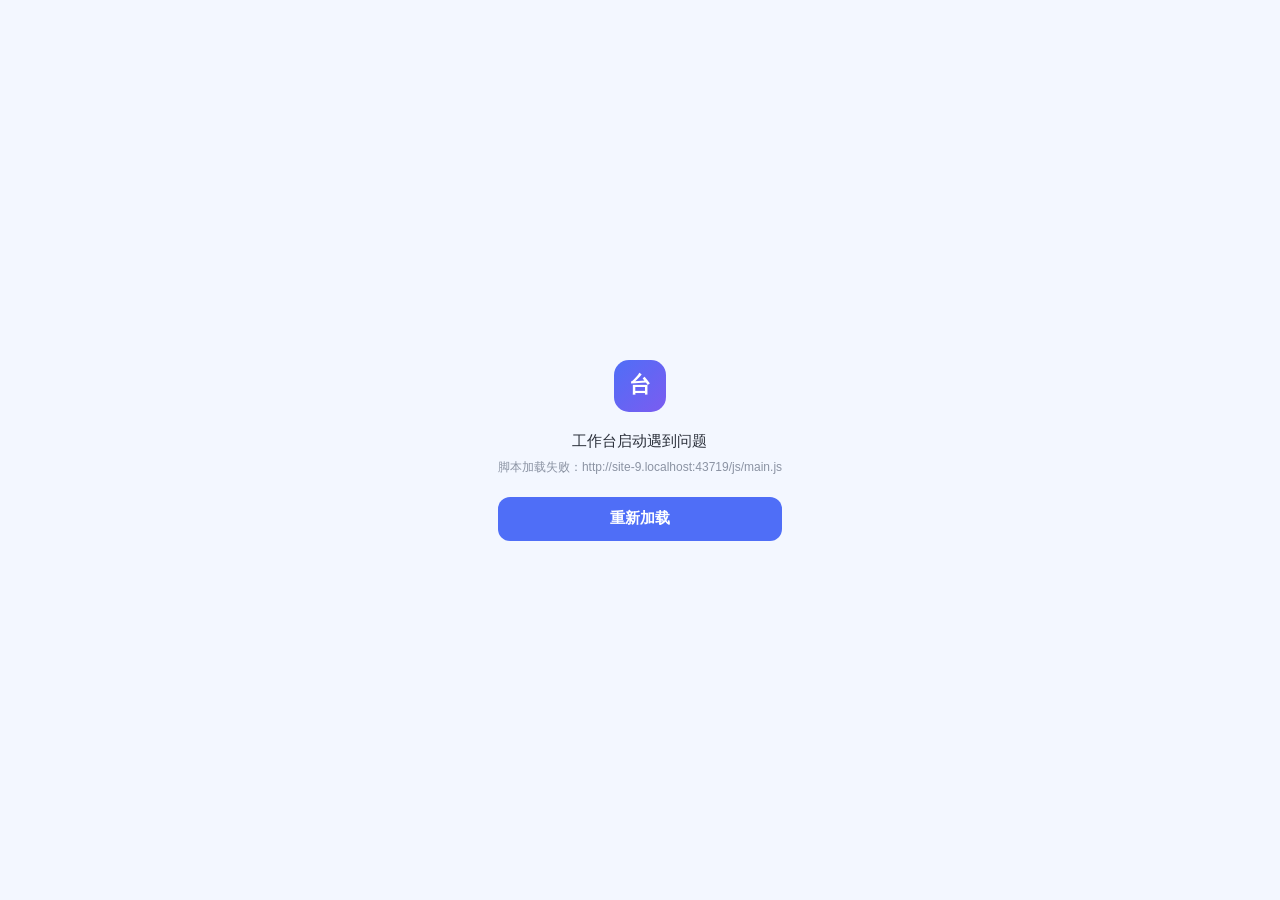
==== commit 8c30ca9d: "polish teacher + student UI (visual only, no functional change) - wb-v399" ====
--- a/app.html
+++ b/app.html
@@ -35,6 +35,7 @@
       './css/study-records.css',
       './css/sync-status.css',
       'css/design-refresh.css',
+      'css/teacher-polish.css',
     ].forEach(function (href) {
       var link = document.createElement('link');
       link.rel = 'stylesheet';
--- a/css/app.css
+++ b/css/app.css
@@ -5088,3 +5088,46 @@
   color: transparent !important;
   opacity: 0 !important;
 }
+
+/* ============ 班级名单弹窗：左边选班、右边改一个班 ============ */
+.sheet.rm-sheet { max-width: 920px; }
+.rm-wrap { display: grid; grid-template-columns: 210px minmax(0, 1fr); gap: 16px; }
+.rm-side { display: flex; flex-direction: column; gap: 8px; min-width: 0; }
+.rm-side-top { display: flex; gap: 6px; }
+.rm-side-top .input { flex: 1; min-width: 0; height: 32px; font-size: 13px; }
+.rm-classes { display: flex; flex-direction: column; gap: 2px; padding: 4px; border: 1px solid var(--line); border-radius: 12px; background: var(--card-2); max-height: 56vh; overflow: auto; }
+.rm-item { width: 100%; display: grid; gap: 1px; text-align: left; padding: 7px 10px; border: 0; border-radius: 9px; background: transparent; cursor: pointer; }
+.rm-item:hover { background: color-mix(in srgb, var(--primary) 8%, transparent); }
+.rm-item.on { background: var(--primary-weak); }
+.rm-item-name { font-size: 13px; font-weight: 650; color: var(--text-2); white-space: nowrap; overflow: hidden; text-overflow: ellipsis; }
+.rm-item.on .rm-item-name { color: var(--primary); }
+.rm-item.dirty .rm-item-name::before { content: ''; display: inline-block; width: 6px; height: 6px; border-radius: 50%; background: var(--amber); margin-right: 6px; vertical-align: 1px; }
+.rm-item-sub { font-size: 11.5px; color: var(--text-3); white-space: nowrap; overflow: hidden; text-overflow: ellipsis; }
+.rm-side-foot { font-size: 11.5px; color: var(--text-3); padding: 0 4px; }
+.rm-main { display: flex; flex-direction: column; gap: 10px; min-width: 0; }
+.rm-head { display: grid; grid-template-columns: 96px 120px minmax(0, 1fr); gap: 10px; align-items: end; }
+.rm-head .field { margin-bottom: 0; }
+.rm-meta { display: flex; flex-direction: column; align-items: flex-end; gap: 4px; }
+.rm-num { font-family: var(--mono); font-size: 22px; font-weight: 700; line-height: 1.1; letter-spacing: -.5px; }
+.rm-num span { font-size: 12px; font-weight: 500; color: var(--text-3); margin-left: 3px; }
+.rm-dup { display: inline-flex; align-items: center; gap: 4px; border: 0; background: var(--amber-weak); color: #b57608; font-size: 11.5px; font-weight: 600; padding: 3px 9px; border-radius: 20px; cursor: pointer; }
+.rm-tools { display: flex; gap: 6px; flex-wrap: wrap; }
+.rm-tools .input { flex: 1 1 160px; min-width: 0; height: 32px; }
+.rm-names { flex: 1; min-height: 170px; max-height: 42vh; overflow: auto; padding: 9px 9px 3px; border: 1px solid var(--line); border-radius: 12px; background: var(--card); }
+.rm-chip { display: inline-flex; align-items: center; gap: 1px; height: 27px; padding: 0 3px 0 10px; margin: 0 5px 6px 0; border-radius: 14px; background: var(--bg-sunken); color: var(--text); font-size: 12.5px; font-weight: 550; }
+.rm-chip-x { width: 19px; height: 19px; border: 0; border-radius: 50%; background: transparent; color: var(--text-3); font-size: 15px; line-height: 1; cursor: pointer; }
+.rm-chip-x:hover { background: var(--red-weak); color: var(--red); }
+.rm-text { display: block; width: 100%; min-height: 170px; border: 0; outline: 0; background: transparent; font: inherit; font-size: 13px; line-height: 1.95; resize: none; }
+.rm-none { color: var(--text-3); font-size: 12.5px; padding: 14px 10px; text-align: center; line-height: 1.8; }
+.rm-start { padding: 44px 18px; }
+.rm-foot { display: flex; align-items: center; gap: 8px; flex-wrap: wrap; }
+.rm-state { color: var(--text-3); }
+.rm-state.on { color: #b57608; font-weight: 650; }
+.rm-del { color: var(--red); }
+@media (max-width: 720px) {
+  .sheet.rm-sheet { max-width: 100%; }
+  .rm-wrap { grid-template-columns: 1fr; gap: 12px; }
+  .rm-classes { max-height: 148px; }
+  .rm-head { grid-template-columns: 1fr 1fr; }
+  .rm-meta { grid-column: 1 / -1; flex-direction: row; align-items: baseline; justify-content: space-between; width: 100%; }
+}
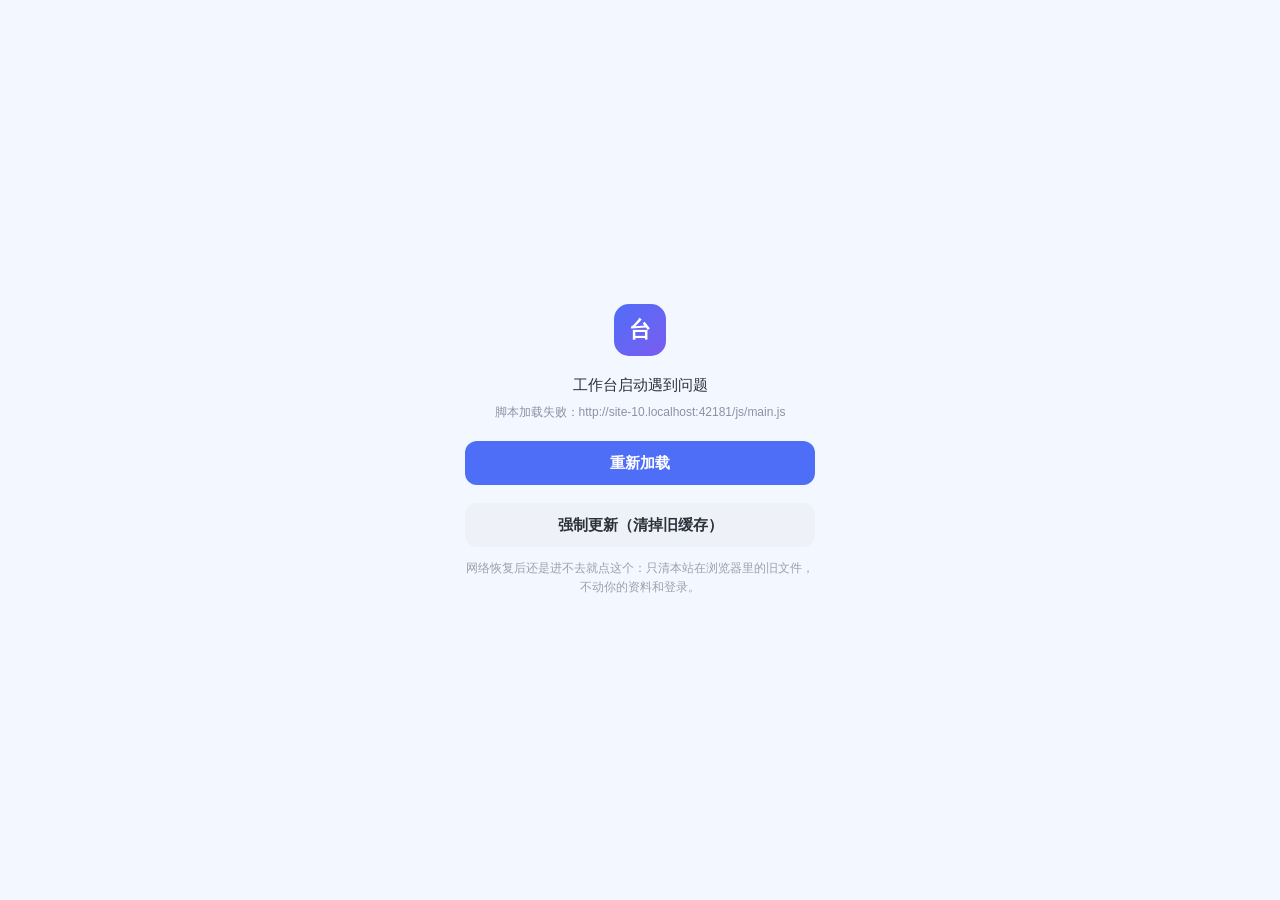
==== commit 324c1c2f: "fix(boot): 模块加载失败不再整页卡死，补兼容模块名 — wb-v407 - 新增 js/roster-photo-parsers.mjs 兼容别名：历史版本用过的复数文件名，   客户端缓存" ====
--- a/app.html
+++ b/app.html
@@ -106,17 +106,55 @@
   (function () {
     var app = document.getElementById('app');
     var t1, t2, tried = 0;
-    function box(text, showBtn) {
+
+    /* 【自救出口：清缓存 + 注销 SW + 带新参数重进】
+       这段必须写在这个内联脚本里，不能放进 js/main.js ——
+       因为出问题的场景恰恰是 js 模块加载失败，那时 main.js 根本不会执行。
+       不会删除本机数据（localStorage/IndexedDB 保持），只清本站的静态资源缓存。 */
+    window.__wbHardReset = function () {
+      var go = function () {
+        var url = location.pathname + '?v=' + Date.now() + (location.hash || '');
+        location.replace(url);
+      };
+      var jobs = [];
+      try {
+        if (window.caches && caches.keys) {
+          jobs.push(caches.keys().then(function (keys) {
+            return Promise.all(keys.map(function (k) { return caches.delete(k); }));
+          }).catch(function () {}));
+        }
+      } catch (e) {}
+      try {
+        if (navigator.serviceWorker && navigator.serviceWorker.getRegistrations) {
+          jobs.push(navigator.serviceWorker.getRegistrations().then(function (regs) {
+            return Promise.all(regs.map(function (r) { return r.unregister(); }));
+          }).catch(function () {}));
+        }
+      } catch (e) {}
+      if (!jobs.length) { go(); return; }
+      var done = false;
+      var finish = function () { if (done) return; done = true; go(); };
+      Promise.all(jobs).then(finish, finish);
+      setTimeout(finish, 2500);
+    };
+
+    function box(text, showBtn, showHard) {
       if (!app) return;
+      var btn = 'margin-top:18px;width:100%;height:44px;border:0;'
+        + 'border-radius:12px;font-size:15px;font-weight:600;'
+        + 'font-family:inherit;cursor:pointer';
       app.innerHTML = '<div style="min-height:100vh;display:flex;align-items:center;justify-content:center;'
         + 'font-family:-apple-system,\'PingFang SC\',\'Microsoft YaHei\',sans-serif;padding:24px;box-sizing:border-box">'
-        + '<div style="max-width:340px;text-align:center">'
+        + '<div style="max-width:350px;text-align:center">'
         + '<div style="width:52px;height:52px;border-radius:15px;margin:0 auto 16px;display:grid;place-items:center;'
         + 'background:linear-gradient(135deg,#4f6ef7,#7b5cf0);color:#fff;font-size:22px;font-weight:700">台</div>'
         + '<div style="font-size:15px;color:#2a2f3a;line-height:1.7">' + text + '</div>'
-        + (showBtn ? '<button onclick="location.reload()" style="margin-top:18px;width:100%;height:44px;border:0;'
-            + 'border-radius:12px;background:#4f6ef7;color:#fff;font-size:15px;font-weight:600;'
-            + 'font-family:inherit;cursor:pointer">重新加载</button>' : '')
+        + (showBtn ? '<button onclick="location.reload()" style="' + btn
+            + ';background:#4f6ef7;color:#fff">重新加载</button>' : '')
+        + (showHard ? '<button onclick="window.__wbHardReset()" style="' + btn
+            + ';background:#eef1f7;color:#2a2f3a">强制更新（清掉旧缓存）</button>'
+            + '<div style="margin-top:12px;font-size:11.5px;color:#9aa1ad;line-height:1.6">'
+            + '网络恢复后还是进不去就点这个：只清本站在浏览器里的旧文件，不动你的资料和登录。</div>' : '')
         + '</div></div>';
     }
     function rendered() {
@@ -125,9 +163,15 @@
     function showStartupError(message) {
       if (rendered()) return;
       var detail = String(message || '未知启动错误').slice(0, 220);
-      box('工作台启动遇到问题<br><span style="font-size:12px;color:#8b93a3">'
+      var text = '工作台启动遇到问题';
+      /* 模块加载失败的报错长得像技术文档，说人话：多半是本机存着旧版本文件 */
+      if (/module|import|fetch|script|404|Failed/i.test(detail)) {
+        text = '页面文件没能加载完整';
+        console.warn('[startup] 模块加载失败，可能是旧缓存：', detail);
+      }
+      box(text + '<br><span style="font-size:12px;color:#8b93a3">'
         + detail.replace(/[&<>"]/g, function (c) { return ({ '&': '&amp;', '<': '&lt;', '>': '&gt;', '"': '&quot;' })[c]; })
-        + '</span>', true);
+        + '</span>', true, true);
       console.error('[startup] 页面启动失败：', message);
     }
     window.addEventListener('error', function (event) {
@@ -148,7 +192,7 @@
     }, 5000);
     t2 = setTimeout(function () {
       if (rendered()) return;
-      box('仍在加载，当前网络比较慢<br>可以继续等待，或点下面重新加载。', true);
+      box('仍在加载，当前网络比较慢<br>可以继续等待，或点下面重新加载。', true, true);
       /* 不要自动刷新：云端超时期间刷新会重复触发账户初始化请求，
          造成请求风暴。让用户手动点击重试，避免放大 Supabase 压力。 */
     }, 30000);
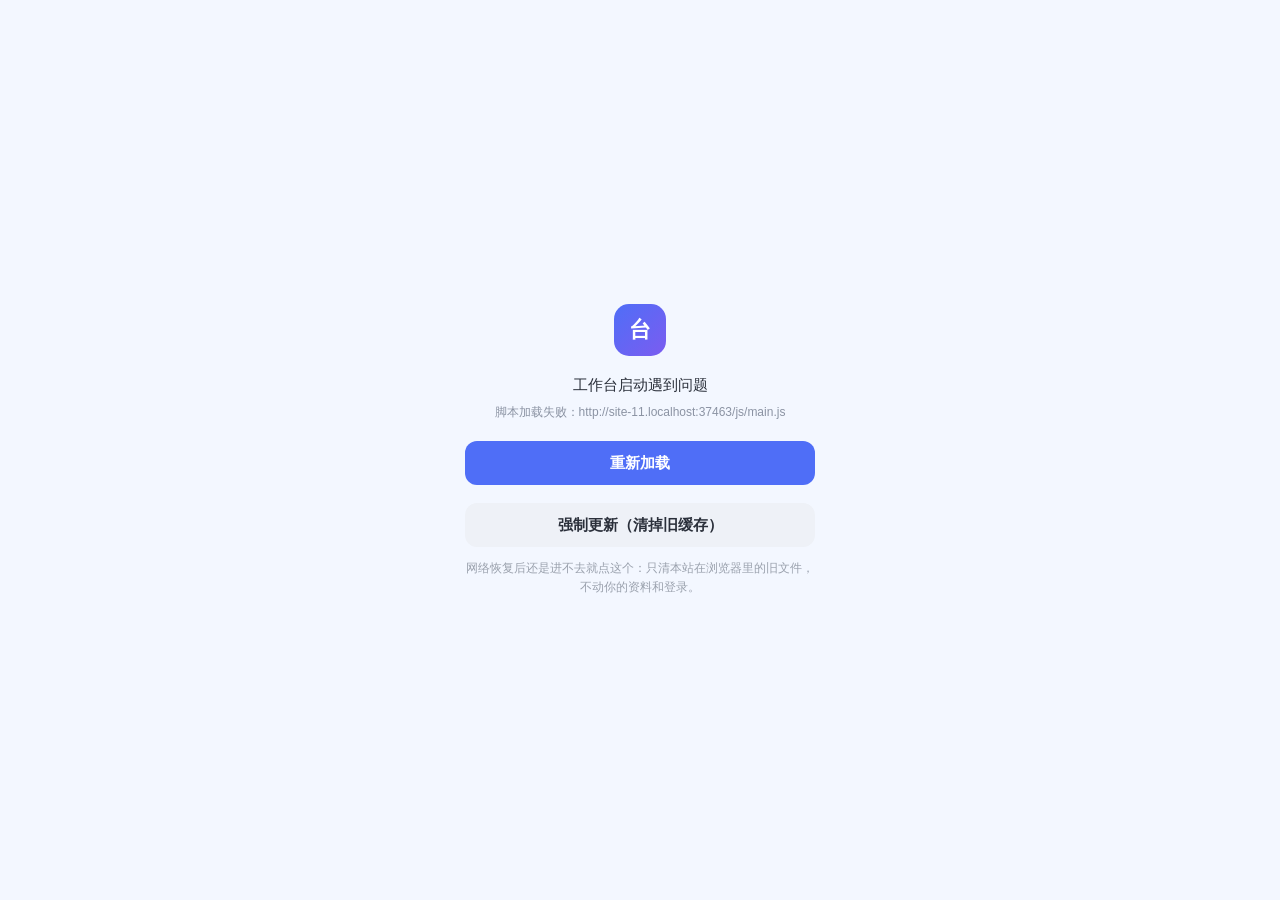
==== commit b7c7f9b5: "feat(attendance): 考勤一级导航 + 5 个二级导航独立数据表 — wb-v411 - 侧栏「考勤」展开 5 个二级导航：花名册/坐班表/上课表/请假表/统计表 - 新增 attend" ====
--- a/app.html
+++ b/app.html
@@ -28,6 +28,7 @@
     [
       'css/attendance-workspace.css',
       'css/attendance-prd.css',
+      'css/attendance-hub.css',
       'css/workbench-unified.css',
       'css/timetable-redesign.css',
       'css/sticky-notes.css',
--- a/css/app.css
+++ b/css/app.css
@@ -4942,6 +4942,31 @@
 .rp-ledger-foot { color:var(--text-3); font-size:11.5px; text-align:right; }
 .rp-follow-control { display:inline-flex; min-height:36px; align-items:center; gap:8px; padding:7px 10px; color:var(--text-2); background:var(--bg-sunken); border:1px solid var(--line); border-radius:8px; font-size:13px; cursor:pointer; }
 .rp-follow-control input { width:16px; height:16px; accent-color:var(--primary); }
+
+/* 维修记录弹窗：分组表单 + 状态组合框（可手动输入 + 下拉三项） */
+.rp-form-section { margin-bottom: 4px; }
+.rp-form-section-title { display:flex; align-items:center; gap:8px; margin:2px 0 12px; color:#172b4d; font-size:12.5px; font-weight:700; }
+.rp-form-section-title::before { content:""; width:3px; height:14px; border-radius:2px; background:#2563eb; flex:none; }
+.rp-form-section-title::after { content:""; flex:1; height:1px; background:#e5edf9; }
+.rp-combo { position:relative; }
+.rp-combo .input { padding-right:46px; }
+.rp-combo-toggle { position:absolute; top:1px; right:1px; width:38px; height:calc(100% - 2px); display:flex; align-items:center; justify-content:center; border:0; border-left:1px solid #e5edf9; border-radius:0 10px 10px 0; background:#fff; color:#2563eb; cursor:pointer; }
+.rp-combo-toggle:hover, .rp-combo.is-open .rp-combo-toggle { background:#eaf1ff; }
+.rp-combo-menu { position:absolute; z-index:20; top:calc(100% + 4px); left:0; right:0; padding:4px; background:#fff; border:1px solid #e5edf9; border-radius:10px; box-shadow:0 8px 24px rgba(23,43,77,.14); }
+.rp-combo-menu[hidden] { display:none; }
+.rp-combo-option { display:flex; align-items:center; gap:9px; width:100%; min-height:30px; padding:5px 10px; border:0; border-radius:6px; background:transparent; color:#172b4d; font:inherit; font-size:13px; text-align:left; cursor:pointer; }
+.rp-combo-option:hover { background:#eaf1ff; }
+.rp-combo-dot { width:8px; height:8px; border-radius:50%; flex:none; }
+.rp-combo-dot.is-pending { background:#ef4444; }
+.rp-combo-dot.is-doing { background:#f59e0b; }
+.rp-combo-dot.is-done { background:#10b981; }
+.rp-combo-hint { color:#2563eb; font-size:11px; }
+.rp-form-actions { margin-top:10px; padding-top:14px; border-top:1px solid #e5edf9; }
+.rp-form-actions .rp-btn-delete { color:#ef4444; background:#fdecec; border-color:#fdecec; }
+.rp-form-actions .rp-btn-delete:hover { background:#fbdcdc; }
+@media (max-width:760px) {
+  .rp-form-actions { flex-wrap:wrap; }
+}
 @media (max-width:900px) { .rp-ledger-stats { gap:10px; } .rp-ledger-stat { min-height:112px; } }
 @media (max-width:760px) {
   .rp-ledger-stats { grid-template-columns:repeat(2,minmax(0,1fr)); gap:9px; }
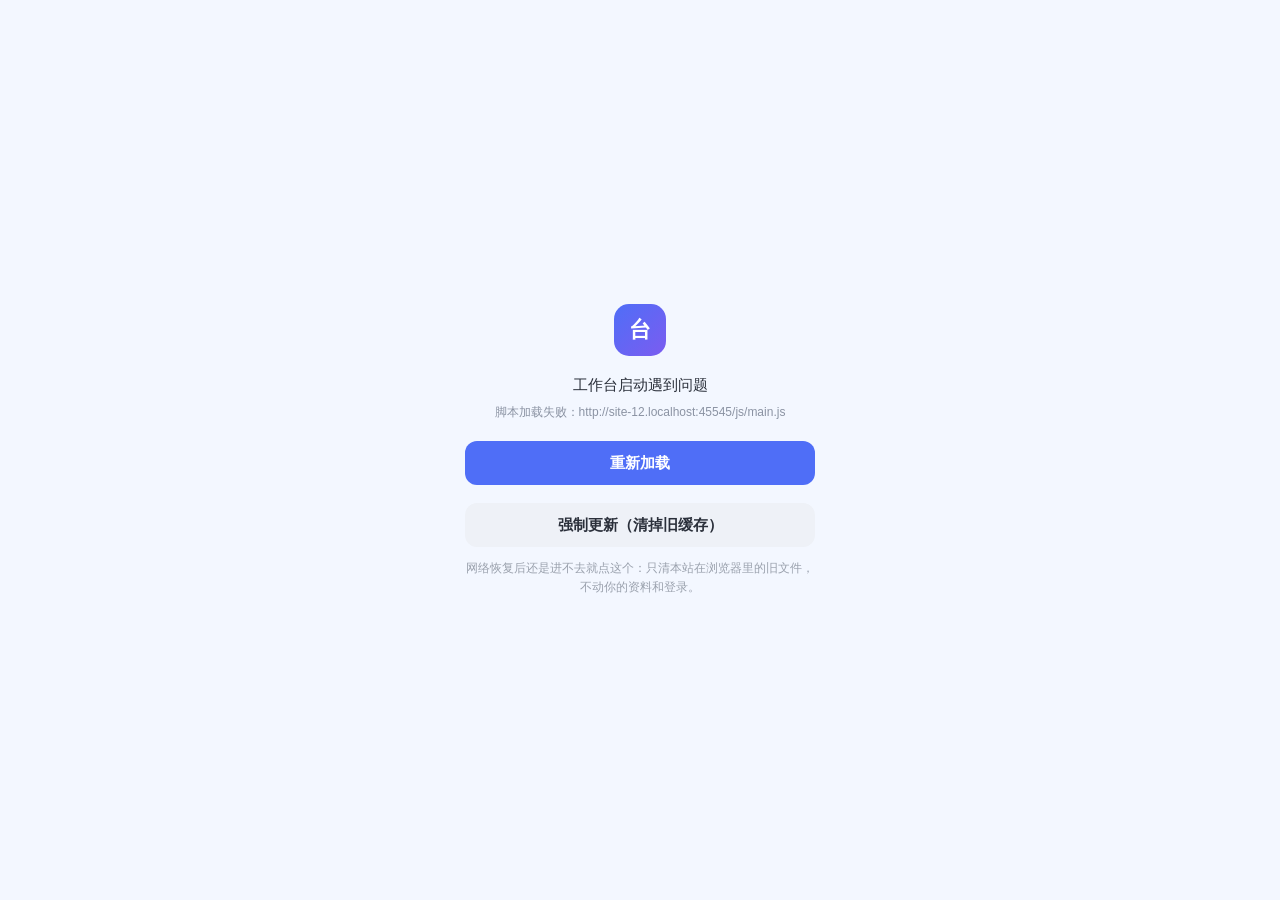
==== commit 1a3cbaf4: "feat(home): 首页大屏/小屏/手机端自动响应式适配 — wb-v413" ====
--- a/app.html
+++ b/app.html
@@ -22,6 +22,7 @@
      避免慢网络下十多个 CSS 请求把启动模块一直排在后面。 -->
 <link rel="stylesheet" media="print" onload="this.media='all'" href="css/app.css">
 <link rel="stylesheet" media="print" onload="this.media='all'" href="css/teacher-ui.css">
+<link rel="stylesheet" media="print" onload="this.media='all'" href="css/home-responsive.css">
 <link rel="stylesheet" media="print" onload="this.media='all'" href="css/auth-redesign.css">
 <script>
   window.addEventListener('wb:booted', function () {
--- a/css/teacher-ui.css
+++ b/css/teacher-ui.css
@@ -1325,7 +1325,7 @@
 html[data-theme="dark"] .home-redesign .home-welcome-card .clk-greet,
 html[data-theme="dark"] .home-redesign .home-welcome-card .clock { color:#eef5ff; }
 html[data-theme="dark"] .home-redesign .home-welcome-card .home-welcome-stats button { background:#22354d;border-color:#344b67; }
-@media(max-width:1180px) {
+@media(max-width:1599px) {
   .home-redesign .home-shortcuts { grid-template-columns:repeat(4,minmax(0,1fr)); }
 }
 @media(max-width:860px) {
@@ -2942,7 +2942,7 @@
 
 
 /* 首页桌面端整屏平铺：搜索栏保留自然高度，六张主卡片填满剩余视口 */
-@media (min-width: 1180px) {
+@media (min-width: 1600px) {
   .app:has(#home-grid) {
     height: 100vh;
     min-height: 100vh;
@@ -3021,7 +3021,7 @@
   stroke-width: 2.9;
 }
 
-@media (max-width: 1179px) {
+@media (max-width: 1599px) {
   .app:has(#home-grid) {
     height: auto;
     min-height: 100vh;
@@ -3042,7 +3042,7 @@
   }
 }
 /* 首页桌面端整屏平铺：搜索栏保留自然高度，主卡片填满剩余视口 */
-@media (min-width: 1180px) {
+@media (min-width: 1600px) {
   .app:has(#home-grid) {
     height: 100vh;
     min-height: 100vh;
@@ -3113,7 +3113,7 @@
   stroke-width: 2.9;
 }
 
-@media (max-width: 1179px) {
+@media (max-width: 1599px) {
   .app:has(#home-grid) {
     height: auto;
     min-height: 100vh;
--- a/css/home-responsive.css
+++ b/css/home-responsive.css
@@ -0,0 +1,141 @@
+/* ==========================================================================
+   首页响应式适配层 · 只作用于 #/home
+   --------------------------------------------------------------------------
+   这一层只调布局，不增删卡片、字段、数据、导航项，不改配色与文案。
+   统一断点（与 js/homegrid.js 的 HOME_BP 使用同一组数值）：
+     1600  大屏：desktop 三列整屏平铺，内容区限宽居中
+     1100  抽屉：侧栏隐藏 → 顶部二级横条 + 底部导航（app.css 全局档，这里补首页）
+      860  手机：tablet → mobile，卡片强制单列
+      520  极窄屏：触控区、文字省略、间距收紧
+   全部是 CSS 媒体查询，视口变化即时生效，不用手动切换、不用刷新。
+   ========================================================================== */
+
+/* ---------- 0. 所有档位通用：只做防溢出 ---------- */
+.app:has(#home-grid) { min-width: 0; max-width: 100%; }
+.app:has(#home-grid) > .main.home-redesign {
+  min-width: 0;
+  box-sizing: border-box;
+}
+.home-redesign #home-grid,
+.home-redesign .home-topbar,
+.home-redesign .home-shortcuts { min-width: 0; max-width: 100%; }
+.home-redesign #home-grid > .hg-item,
+.home-redesign #home-grid > .hg-item > .card { min-width: 0; max-width: 100%; }
+.home-redesign .home-topbar .searchbar,
+.home-redesign .home-topbar .searchbar input { min-width: 0; max-width: 100%; }
+.home-redesign .home-topbar .searchbar input { text-overflow: ellipsis; }
+
+/* ---------- 1. 大屏 ≥1600：限宽居中，卡片不被拉散 ---------- */
+@media (min-width: 1600px) {
+  body:not(.is-wide) .home-redesign #home-grid {
+    max-width: 1800px;
+    margin-inline: auto;
+    gap: clamp(12px, 1.1vw, 20px);
+  }
+  .home-redesign .home-topbar .searchbar { max-width: 520px; }
+}
+
+/* ---------- 2. 小屏 1101–1599：侧栏收窄后主区宽度交给 flex 自算 ---------- */
+@media (min-width: 1101px) and (max-width: 1599px) {
+  .home-redesign-app > .sidebar.home-sidebar { width: 250px; flex: 0 0 250px; }
+  .app:has(#home-grid) > .main.home-redesign {
+    width: auto;
+    flex: 1 1 auto;
+    min-width: 0;
+    max-width: none;
+    margin: 14px auto;
+  }
+  .home-redesign #home-grid { gap: clamp(10px, 1vw, 14px); }
+}
+
+/* ---------- 3. 抽屉档 861–1100：侧栏隐藏后主区全宽、去掉桌面面板外观 ---------- */
+@media (min-width: 861px) and (max-width: 1100px) {
+  .app:has(#home-grid) { flex-direction: column; }
+  .app:has(#home-grid) > .sidebar.home-sidebar { display: none; }
+  .app:has(#home-grid) > .main.home-redesign {
+    width: 100%;
+    max-width: 100%;
+    margin: 0;
+    padding: 16px 16px calc(var(--nav-h) + var(--safe-b) + 18px);
+    border: 0;
+    border-radius: 0;
+    box-shadow: none;
+    background: var(--bg);
+  }
+  .home-redesign .home-topbar {
+    margin-left: -16px;
+    margin-right: -16px;
+    padding-left: 16px;
+    padding-right: 16px;
+  }
+}
+
+/* ---------- 4. 手机 ≤860：单列堆叠 + 顶部二级条 + 底部安全区 ---------- */
+@media (max-width: 860px) {
+  .app:has(#home-grid) { flex-direction: column; max-width: 100vw; }
+  .app:has(#home-grid) > .main.home-redesign {
+    width: 100%;
+    max-width: 100%;
+    height: auto;
+    min-height: 0;
+    margin: 0;
+    padding: 12px 12px calc(var(--nav-h) + var(--safe-b) + 22px);
+    border: 0;
+    border-radius: 0;
+    box-shadow: none;
+    background: var(--bg);
+    overflow: visible;
+  }
+  /* 12 列坐标由 homegrid.js 写成 inline style，必须用 !important 盖掉；
+     否则手机上仍是 12 列窄格，卡片被挤成细条。 */
+  .home-redesign #home-grid,
+  .home-redesign #home-grid.hg-mobile {
+    grid-template-columns: minmax(0, 1fr) !important;
+    grid-auto-rows: auto !important;
+    align-content: start;
+    gap: 12px;
+  }
+  .home-redesign #home-grid > .hg-item {
+    grid-column: 1 / -1 !important;
+    grid-row: auto !important;
+    height: auto;
+    min-height: 0;
+  }
+  .home-redesign #home-grid > .hg-item > .card {
+    height: auto;
+    min-height: 0;
+  }
+  .home-redesign .home-shortcuts {
+    grid-template-columns: repeat(4, minmax(0, 1fr));
+    gap: 8px;
+  }
+  .home-redesign .home-shortcut { min-height: 84px; }
+  .home-redesign .home-topbar {
+    flex-wrap: wrap;
+    margin: 0 0 12px;
+    padding: 8px;
+  }
+  .home-redesign .home-topbar .searchbar {
+    flex: 1 1 100%;
+    max-width: 100%;
+    min-width: 0;
+  }
+}
+
+/* ---------- 5. 极窄屏 ≤520：触控区与文字省略，不出现横向滚动 ---------- */
+@media (max-width: 520px) {
+  .app:has(#home-grid) > .main.home-redesign {
+    padding-left: 10px;
+    padding-right: 10px;
+  }
+  .home-redesign .home-shortcuts { gap: 7px; }
+  .home-redesign .home-shortcut { min-height: 78px; padding: 8px 4px; }
+  .home-redesign .home-shortcut b,
+  .home-redesign .home-shortcut small {
+    max-width: 100%;
+    overflow: hidden;
+    text-overflow: ellipsis;
+    white-space: nowrap;
+  }
+  .home-redesign #home-grid { gap: 10px; }
+}
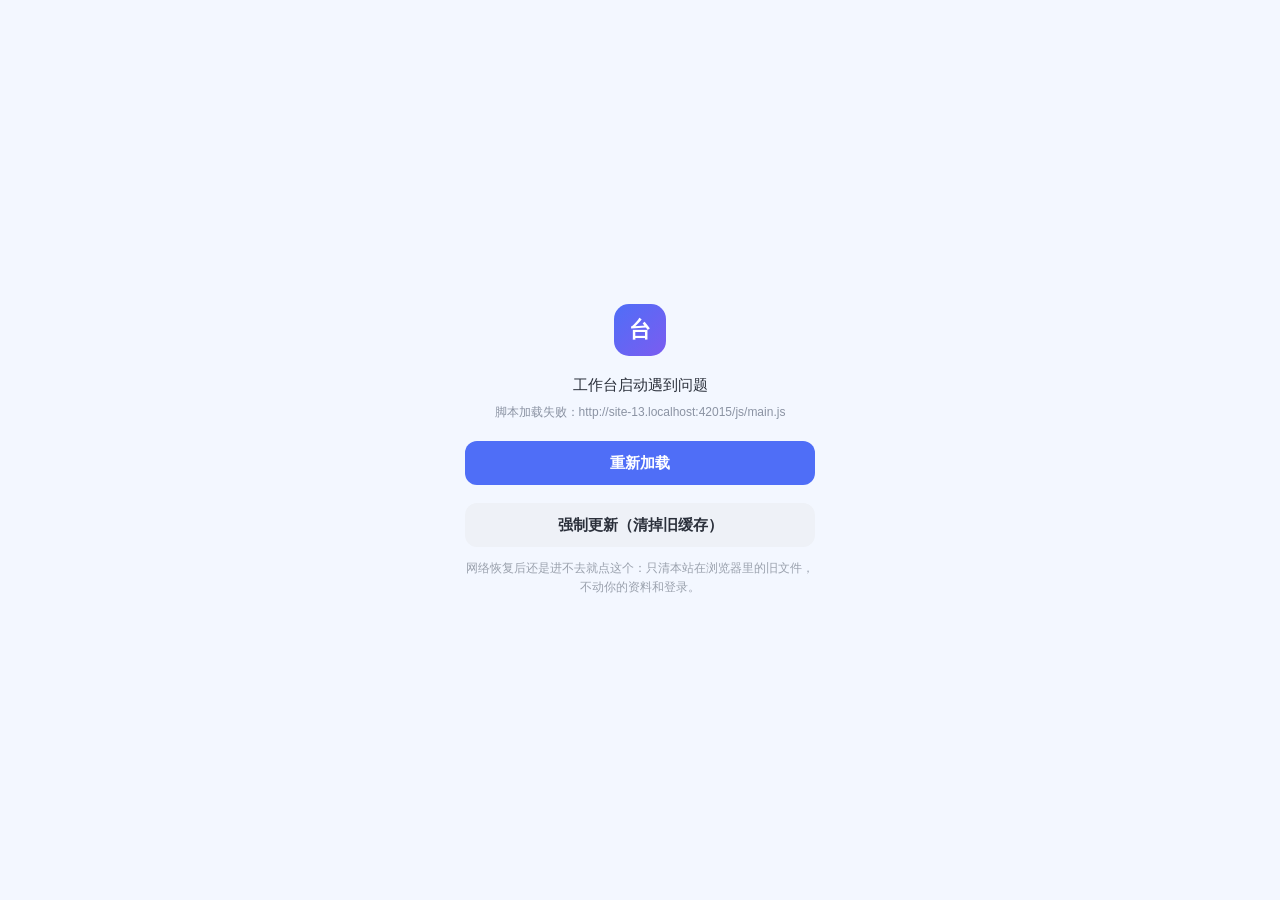
==== commit 0436ddeb: "feat(attendance): 部门管理更名为组织管理，按设计稿做部门/年级/教师/科目四页签 — wb-v426" ====
--- a/app.html
+++ b/app.html
@@ -30,6 +30,7 @@
       'css/attendance-workspace.css',
       'css/attendance-prd.css',
       'css/attendance-hub.css',
+      'css/attendance-org.css',
       'css/workbench-unified.css',
       'css/timetable-redesign.css',
       'css/sticky-notes.css',
--- a/css/home-responsive.css
+++ b/css/home-responsive.css
@@ -1,141 +1,152 @@
-/* ==========================================================================
-   首页响应式适配层 · 只作用于 #/home
-   --------------------------------------------------------------------------
-   这一层只调布局，不增删卡片、字段、数据、导航项，不改配色与文案。
-   统一断点（与 js/homegrid.js 的 HOME_BP 使用同一组数值）：
-     1600  大屏：desktop 三列整屏平铺，内容区限宽居中
-     1100  抽屉：侧栏隐藏 → 顶部二级横条 + 底部导航（app.css 全局档，这里补首页）
-      860  手机：tablet → mobile，卡片强制单列
-      520  极窄屏：触控区、文字省略、间距收紧
-   全部是 CSS 媒体查询，视口变化即时生效，不用手动切换、不用刷新。
-   ========================================================================== */
-
-/* ---------- 0. 所有档位通用：只做防溢出 ---------- */
-.app:has(#home-grid) { min-width: 0; max-width: 100%; }
-.app:has(#home-grid) > .main.home-redesign {
-  min-width: 0;
-  box-sizing: border-box;
-}
-.home-redesign #home-grid,
-.home-redesign .home-topbar,
-.home-redesign .home-shortcuts { min-width: 0; max-width: 100%; }
-.home-redesign #home-grid > .hg-item,
-.home-redesign #home-grid > .hg-item > .card { min-width: 0; max-width: 100%; }
-.home-redesign .home-topbar .searchbar,
-.home-redesign .home-topbar .searchbar input { min-width: 0; max-width: 100%; }
-.home-redesign .home-topbar .searchbar input { text-overflow: ellipsis; }
-
-/* ---------- 1. 大屏 ≥1600：限宽居中，卡片不被拉散 ---------- */
-@media (min-width: 1600px) {
-  body:not(.is-wide) .home-redesign #home-grid {
-    max-width: 1800px;
-    margin-inline: auto;
-    gap: clamp(12px, 1.1vw, 20px);
-  }
-  .home-redesign .home-topbar .searchbar { max-width: 520px; }
-}
-
-/* ---------- 2. 小屏 1101–1599：侧栏收窄后主区宽度交给 flex 自算 ---------- */
-@media (min-width: 1101px) and (max-width: 1599px) {
-  .home-redesign-app > .sidebar.home-sidebar { width: 250px; flex: 0 0 250px; }
-  .app:has(#home-grid) > .main.home-redesign {
-    width: auto;
-    flex: 1 1 auto;
-    min-width: 0;
-    max-width: none;
-    margin: 14px auto;
-  }
-  .home-redesign #home-grid { gap: clamp(10px, 1vw, 14px); }
-}
-
-/* ---------- 3. 抽屉档 861–1100：侧栏隐藏后主区全宽、去掉桌面面板外观 ---------- */
-@media (min-width: 861px) and (max-width: 1100px) {
-  .app:has(#home-grid) { flex-direction: column; }
-  .app:has(#home-grid) > .sidebar.home-sidebar { display: none; }
-  .app:has(#home-grid) > .main.home-redesign {
-    width: 100%;
-    max-width: 100%;
-    margin: 0;
-    padding: 16px 16px calc(var(--nav-h) + var(--safe-b) + 18px);
-    border: 0;
-    border-radius: 0;
-    box-shadow: none;
-    background: var(--bg);
-  }
-  .home-redesign .home-topbar {
-    margin-left: -16px;
-    margin-right: -16px;
-    padding-left: 16px;
-    padding-right: 16px;
-  }
-}
-
-/* ---------- 4. 手机 ≤860：单列堆叠 + 顶部二级条 + 底部安全区 ---------- */
-@media (max-width: 860px) {
-  .app:has(#home-grid) { flex-direction: column; max-width: 100vw; }
-  .app:has(#home-grid) > .main.home-redesign {
-    width: 100%;
-    max-width: 100%;
-    height: auto;
-    min-height: 0;
-    margin: 0;
-    padding: 12px 12px calc(var(--nav-h) + var(--safe-b) + 22px);
-    border: 0;
-    border-radius: 0;
-    box-shadow: none;
-    background: var(--bg);
-    overflow: visible;
-  }
-  /* 12 列坐标由 homegrid.js 写成 inline style，必须用 !important 盖掉；
-     否则手机上仍是 12 列窄格，卡片被挤成细条。 */
-  .home-redesign #home-grid,
-  .home-redesign #home-grid.hg-mobile {
-    grid-template-columns: minmax(0, 1fr) !important;
-    grid-auto-rows: auto !important;
-    align-content: start;
-    gap: 12px;
-  }
-  .home-redesign #home-grid > .hg-item {
-    grid-column: 1 / -1 !important;
-    grid-row: auto !important;
-    height: auto;
-    min-height: 0;
-  }
-  .home-redesign #home-grid > .hg-item > .card {
-    height: auto;
-    min-height: 0;
-  }
-  .home-redesign .home-shortcuts {
-    grid-template-columns: repeat(4, minmax(0, 1fr));
-    gap: 8px;
-  }
-  .home-redesign .home-shortcut { min-height: 84px; }
-  .home-redesign .home-topbar {
-    flex-wrap: wrap;
-    margin: 0 0 12px;
-    padding: 8px;
-  }
-  .home-redesign .home-topbar .searchbar {
-    flex: 1 1 100%;
-    max-width: 100%;
-    min-width: 0;
-  }
-}
-
-/* ---------- 5. 极窄屏 ≤520：触控区与文字省略，不出现横向滚动 ---------- */
-@media (max-width: 520px) {
-  .app:has(#home-grid) > .main.home-redesign {
-    padding-left: 10px;
-    padding-right: 10px;
-  }
-  .home-redesign .home-shortcuts { gap: 7px; }
-  .home-redesign .home-shortcut { min-height: 78px; padding: 8px 4px; }
-  .home-redesign .home-shortcut b,
-  .home-redesign .home-shortcut small {
-    max-width: 100%;
-    overflow: hidden;
-    text-overflow: ellipsis;
-    white-space: nowrap;
-  }
-  .home-redesign #home-grid { gap: 10px; }
-}
+/* ==========================================================================
+   首页响应式适配层 · 只作用于 #/home
+   --------------------------------------------------------------------------
+   这一层只调布局，不增删卡片、字段、数据、导航项，不改配色与文案。
+   统一断点（与 js/homegrid.js 的 HOME_BP 使用同一组数值）：
+     1600  大屏：desktop 三列整屏平铺，内容区限宽居中
+     1100  抽屉：侧栏隐藏 → 顶部二级横条 + 底部导航（app.css 全局档，这里补首页）
+      860  手机：tablet → mobile，卡片强制单列
+      520  极窄屏：触控区、文字省略、间距收紧
+   全部是 CSS 媒体查询，视口变化即时生效，不用手动切换、不用刷新。
+   ========================================================================== */
+
+/* ---------- 0. 所有档位通用：只做防溢出 ---------- */
+.app:has(#home-grid) { min-width: 0; max-width: 100%; }
+.app:has(#home-grid) > .main.home-redesign {
+  min-width: 0;
+  box-sizing: border-box;
+}
+.home-redesign #home-grid,
+.home-redesign .home-topbar,
+.home-redesign .home-shortcuts { min-width: 0; max-width: 100%; }
+.home-redesign #home-grid > .hg-item,
+.home-redesign #home-grid > .hg-item > .card { min-width: 0; max-width: 100%; }
+.home-redesign .home-topbar .searchbar,
+.home-redesign .home-topbar .searchbar input { min-width: 0; max-width: 100%; }
+.home-redesign .home-topbar .searchbar input { text-overflow: ellipsis; }
+
+/* ---------- 0.1 搜索条铺满内容区，搜索按钮固定在最右端 ----------
+   历史叠加大屏把搜索条限成 520px，右侧空一大片、按钮停在中间，很突兀。
+   这里只调宽度与对齐：搜索功能、占位文案、按钮、卡片一律不动。 */
+.home-redesign .home-topbar .searchbar { width: 100%; max-width: none; }
+.home-redesign .home-topbar .searchbar .sb-go { margin-left: auto; flex: 0 0 auto; }
+
+/* ---------- 0.2 第二行卡片底边齐平 ----------
+   旧规则给日历卡加了 translateY(8px)，三张卡虽在栅格里等高，
+   视觉上日历仍比左两张低 8px，左下留出参差的空白带。 */
+.home-redesign #home-grid > .hg-item[data-hcard="calendar"] { transform: none; }
+.home-redesign #home-grid > .hg-item { align-self: stretch; }
+
+/* ---------- 1. 大屏 ≥1600：限宽居中，卡片不被拉散 ---------- */
+@media (min-width: 1600px) {
+  body:not(.is-wide) .home-redesign #home-grid {
+    max-width: 1800px;
+    margin-inline: auto;
+    gap: clamp(12px, 1.1vw, 20px);
+  }
+}
+
+/* ---------- 2. 小屏 1101–1599：侧栏收窄后主区宽度交给 flex 自算 ---------- */
+@media (min-width: 1101px) and (max-width: 1599px) {
+  .home-redesign-app > .sidebar.home-sidebar { width: 250px; flex: 0 0 250px; }
+  .app:has(#home-grid) > .main.home-redesign {
+    width: auto;
+    flex: 1 1 auto;
+    min-width: 0;
+    max-width: none;
+    margin: 14px auto;
+  }
+  .home-redesign #home-grid { gap: clamp(10px, 1vw, 14px); }
+}
+
+/* ---------- 3. 抽屉档 861–1100：侧栏隐藏后主区全宽、去掉桌面面板外观 ---------- */
+@media (min-width: 861px) and (max-width: 1100px) {
+  .app:has(#home-grid) { flex-direction: column; }
+  .app:has(#home-grid) > .sidebar.home-sidebar { display: none; }
+  .app:has(#home-grid) > .main.home-redesign {
+    width: 100%;
+    max-width: 100%;
+    margin: 0;
+    padding: 16px 16px calc(var(--nav-h) + var(--safe-b) + 18px);
+    border: 0;
+    border-radius: 0;
+    box-shadow: none;
+    background: var(--bg);
+  }
+  .home-redesign .home-topbar {
+    margin-left: -16px;
+    margin-right: -16px;
+    padding-left: 16px;
+    padding-right: 16px;
+  }
+}
+
+/* ---------- 4. 手机 ≤860：单列堆叠 + 顶部二级条 + 底部安全区 ---------- */
+@media (max-width: 860px) {
+  .app:has(#home-grid) { flex-direction: column; max-width: 100vw; }
+  .app:has(#home-grid) > .main.home-redesign {
+    width: 100%;
+    max-width: 100%;
+    height: auto;
+    min-height: 0;
+    margin: 0;
+    padding: 12px 12px calc(var(--nav-h) + var(--safe-b) + 22px);
+    border: 0;
+    border-radius: 0;
+    box-shadow: none;
+    background: var(--bg);
+    overflow: visible;
+  }
+  /* 12 列坐标由 homegrid.js 写成 inline style，必须用 !important 盖掉；
+     否则手机上仍是 12 列窄格，卡片被挤成细条。 */
+  .home-redesign #home-grid,
+  .home-redesign #home-grid.hg-mobile {
+    grid-template-columns: minmax(0, 1fr) !important;
+    grid-auto-rows: auto !important;
+    align-content: start;
+    gap: 12px;
+  }
+  .home-redesign #home-grid > .hg-item {
+    grid-column: 1 / -1 !important;
+    grid-row: auto !important;
+    height: auto;
+    min-height: 0;
+  }
+  .home-redesign #home-grid > .hg-item > .card {
+    height: auto;
+    min-height: 0;
+  }
+  .home-redesign .home-shortcuts {
+    grid-template-columns: repeat(4, minmax(0, 1fr));
+    gap: 8px;
+  }
+  .home-redesign .home-shortcut { min-height: 84px; }
+  .home-redesign .home-topbar {
+    flex-wrap: wrap;
+    margin: 0 0 12px;
+    padding: 8px;
+  }
+  .home-redesign .home-topbar .searchbar {
+    flex: 1 1 100%;
+    max-width: 100%;
+    min-width: 0;
+  }
+}
+
+/* ---------- 5. 极窄屏 ≤520：触控区与文字省略，不出现横向滚动 ---------- */
+@media (max-width: 520px) {
+  .app:has(#home-grid) > .main.home-redesign {
+    padding-left: 10px;
+    padding-right: 10px;
+  }
+  .home-redesign .home-shortcuts { gap: 7px; }
+  .home-redesign .home-shortcut { min-height: 78px; padding: 8px 4px; }
+  .home-redesign .home-shortcut b,
+  .home-redesign .home-shortcut small {
+    max-width: 100%;
+    overflow: hidden;
+    text-overflow: ellipsis;
+    white-space: nowrap;
+  }
+  .home-redesign #home-grid { gap: 10px; }
+}
